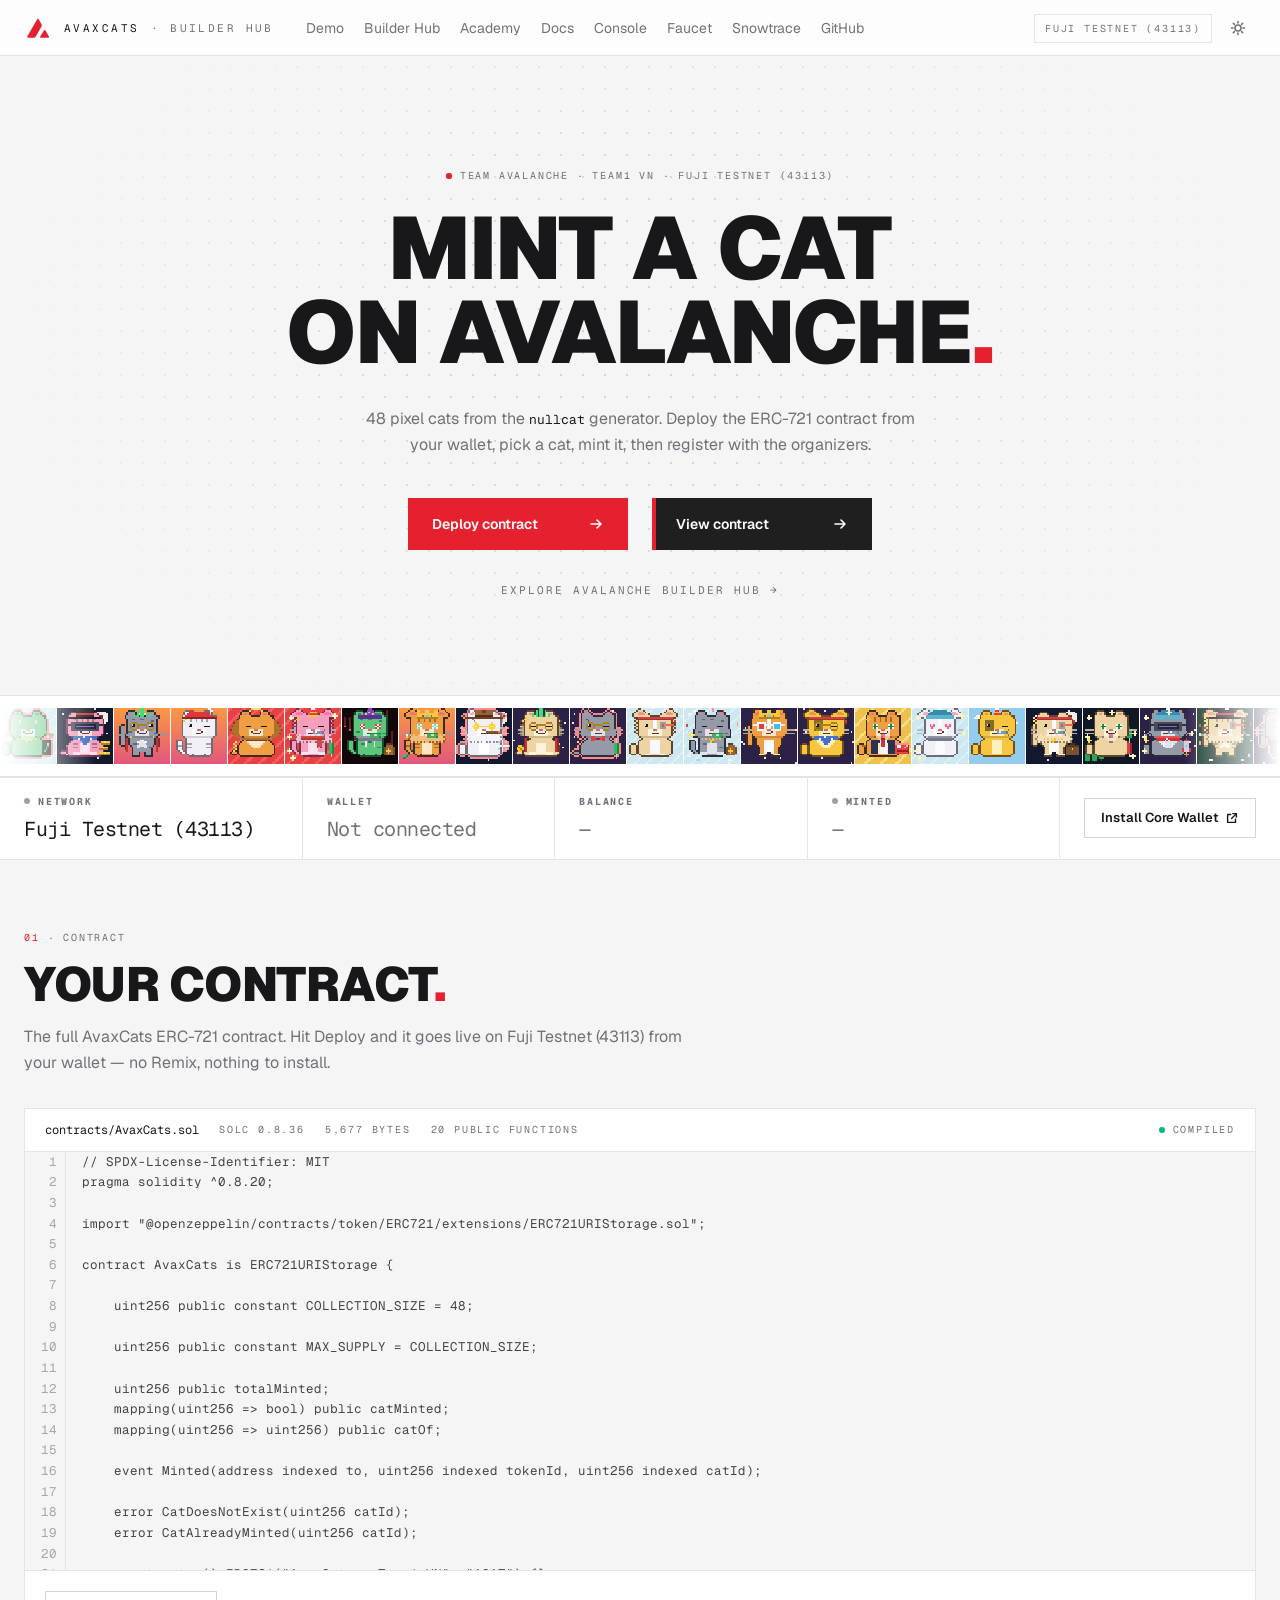
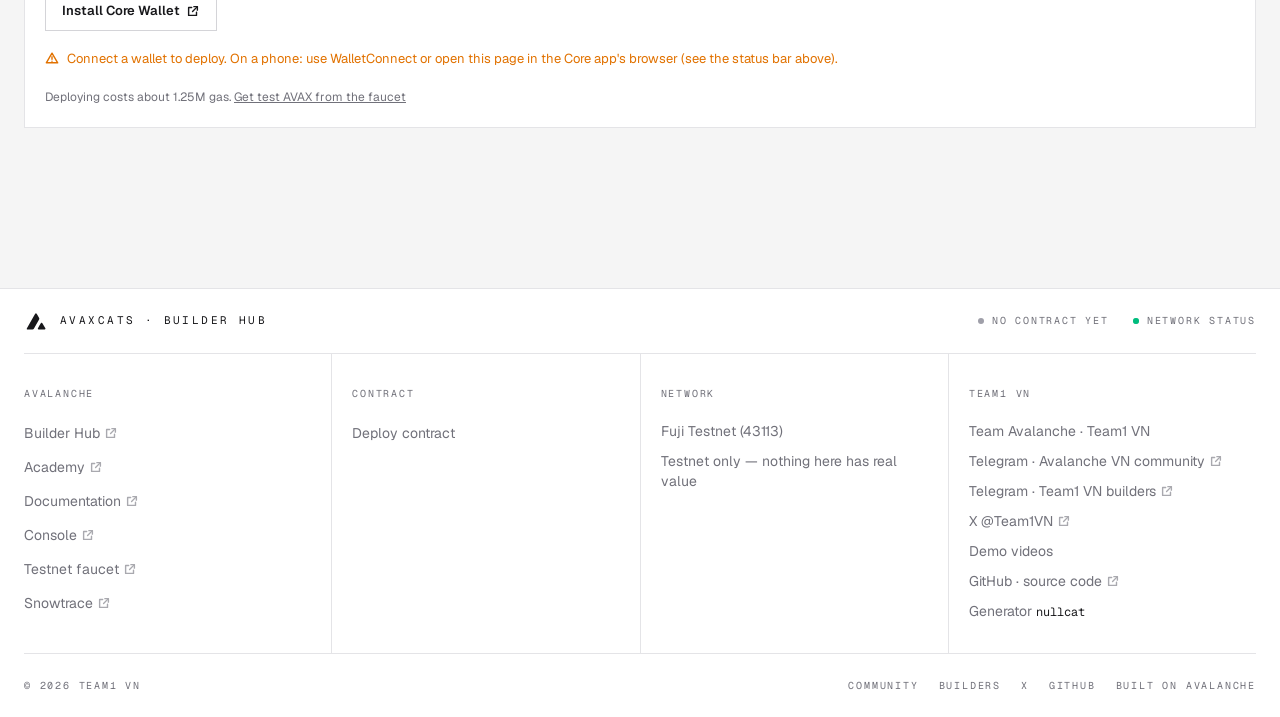
==== index.html @ 7353d067 "Demo: add faucet clip (get test AVAX) as step 02 Co-Authored-By: Claude Fable 5.1 <noreply@anthropic" ====
<!DOCTYPE html><html lang="en" class="geistsans_d5a4f12f-module__Ur3q_a__variable geistmono_157ca88a-module__iaM1Ya__variable"><head><meta charSet="utf-8"/><meta name="viewport" content="width=device-width, initial-scale=1, viewport-fit=cover"/><link rel="preload" href="/_next/static/media/GeistMono_Variable.p.3ms9vq719j3f8.woff2" as="font" crossorigin="" type="font/woff2"/><link rel="preload" href="/_next/static/media/Geist_Variable-s.p.0mrjj4bg00-he.woff2" as="font" crossorigin="" type="font/woff2"/><link rel="stylesheet" href="/_next/static/chunks/1fw-ibxd1mi61.css" data-precedence="next"/><link rel="preload" as="script" fetchPriority="low" href="/_next/static/chunks/3l04zcqx63h3y.js"/><script src="/_next/static/chunks/3mywbyhmy2ix_.js" async=""></script><script src="/_next/static/chunks/3byuobrkyz9bj.js" async=""></script><script src="/_next/static/chunks/turbopack-395-l8aopjnjp.js" async=""></script><script src="/_next/static/chunks/20z_ncp7xqckz.js" async="" crossorigin=""></script><script src="/_next/static/chunks/2kvsgw45kxw6v.js" async="" crossorigin=""></script><script src="/_next/static/chunks/0-498ehxkzhji.js" async="" crossorigin=""></script><script src="/_next/static/chunks/33pjh43_1ptwy.js" async="" crossorigin=""></script><script src="/_next/static/chunks/0ls_r1zllkj-d.js" async="" crossorigin=""></script><script src="/_next/static/chunks/1slukmlrmok2t.js" async="" crossorigin=""></script><script src="/_next/static/chunks/2nyk390_crbh3.js" async="" crossorigin=""></script><script src="/_next/static/chunks/07l9lquu3mp4e.js" async="" crossorigin=""></script><meta name="next-size-adjust" content=""/><meta name="theme-color" content="#f5f5f5" media="(prefers-color-scheme: light)"/><meta name="theme-color" content="#0a0a0a" media="(prefers-color-scheme: dark)"/><title>AvaxCats Mint — Team1 VN · Fuji Testnet (43113)</title><meta name="description" content="NFT mint demo on Fuji Testnet (43113) — Team Avalanche (Team1 VN) academy."/><link rel="icon" href="/favicon.ico?favicon.2vob68tjqpejf.ico" sizes="256x256" type="image/x-icon"/><script>(function(){try{var t=localStorage.getItem("theme");var d=t?t==="dark":matchMedia("(prefers-color-scheme: dark)").matches;if(d)document.documentElement.classList.add("dark")}catch(e){}})()</script><script src="/_next/static/chunks/0cz1d0mv5g_q7.js" noModule=""></script></head><body class="flex min-h-screen flex-col font-sans antialiased"><div hidden=""><!--$--><!--/$--></div><header class="sticky top-0 z-40 h-14 border-b border-line bg-surface backdrop-blur-sm"><div class="mx-auto flex h-14 w-full max-w-7xl items-center gap-2 px-5 md:px-6"><a href="#" class="flex items-center gap-3 pr-4"><svg viewBox="0 0 220 190" class="size-7 text-avax" fill="currentColor" aria-hidden="true"><path d="M109.139252,23.041748 C111.741776,24.518684 114.786873,25.521351 116.039948,27.602837 C123.769547,40.442513 131.114777,53.514198 138.545532,66.532860 C141.523560,71.750351 141.392197,76.930382 138.378067,82.178566 C122.784348,109.330147 107.212326,136.494400 91.727638,163.708237 C88.432472,169.499405 83.770172,172.296158 77.077980,172.237946 C62.580860,172.111847 48.081749,172.237732 33.583733,172.183975 C25.895014,172.155457 23.042721,167.395203 26.880989,160.673264 C49.344860,121.332367 71.899803,82.043488 94.420807,42.735210 C97.235901,37.821735 99.810646,32.750118 102.939713,28.046438 C104.299789,26.001934 106.781303,24.703455 109.139252,23.041748 z"></path><path d="M190.145935,151.838699 C192.156281,155.320618 194.133530,158.409164 195.809311,161.653442 C198.644424,167.142075 196.006195,172.076218 189.921402,172.129471 C171.131317,172.293900 152.337845,172.294647 133.547867,172.121841 C127.530586,172.066513 124.725456,166.870987 127.775551,161.592056 C136.920776,145.764069 146.170135,129.994598 155.552734,114.306282 C159.019684,108.509308 164.857819,108.843597 168.514145,114.968781 C175.755188,127.099236 182.832336,139.327515 190.145935,151.838699 z"></path></svg><span class="font-mono text-[11px] tracking-[0.22em] text-fg">AVAXCATS</span><span class="hidden font-mono text-[11px] tracking-[0.22em] text-muted lg:inline">· BUILDER HUB</span></a><ul class="flex items-center gap-1 max-sm:hidden"><li class="list-none"><a class="inline-flex items-center rounded-md p-2 text-sm text-muted transition-colors hover:text-fg" href="/demo.html">Demo</a></li><li class="list-none"><a class="inline-flex items-center rounded-md p-2 text-sm text-muted transition-colors hover:text-fg" href="https://build.avax.network/?ref=HVHXK&amp;utm_source=team1" target="_blank" rel="noreferrer">Builder Hub</a></li><li class="list-none"><a class="inline-flex items-center rounded-md p-2 text-sm text-muted transition-colors hover:text-fg" href="https://build.avax.network/academy?ref=HVHXK&amp;utm_source=team1" target="_blank" rel="noreferrer">Academy</a></li><li class="list-none"><a class="inline-flex items-center rounded-md p-2 text-sm text-muted transition-colors hover:text-fg" href="https://build.avax.network/docs" target="_blank" rel="noreferrer">Docs</a></li><li class="list-none"><a class="inline-flex items-center rounded-md p-2 text-sm text-muted transition-colors hover:text-fg" href="https://build.avax.network/console" target="_blank" rel="noreferrer">Console</a></li><li class="list-none"><a class="inline-flex items-center rounded-md p-2 text-sm text-muted transition-colors hover:text-fg" href="https://build.avax.network/console/primary-network/faucet" target="_blank" rel="noreferrer">Faucet</a></li><li class="list-none"><a class="inline-flex items-center rounded-md p-2 text-sm text-muted transition-colors hover:text-fg" href="https://testnet.snowtrace.io" target="_blank" rel="noreferrer">Snowtrace</a></li><li class="list-none"><a class="inline-flex items-center rounded-md p-2 text-sm text-muted transition-colors hover:text-fg" href="https://github.com/tuantqse90/avaxcats" target="_blank" rel="noreferrer">GitHub</a></li></ul><div class="grow"></div><span class="eyebrow hidden border border-line px-2.5 py-1.5 text-muted sm:inline-block">Fuji Testnet (43113)</span><button type="button" aria-label="Toggle light / dark theme" class="grid size-9 cursor-pointer place-items-center rounded-md text-muted transition-colors hover:bg-hover hover:text-fg"><svg class="size-3.5 shrink-0 size-4 dark:hidden" viewBox="0 0 16 16" fill="none" stroke="currentColor" stroke-width="1.6" stroke-linecap="round" stroke-linejoin="round" aria-hidden="true"><circle cx="8" cy="8" r="3"></circle><path d="M8 1.5v1.5M8 13v1.5M1.5 8H3M13 8h1.5M3.4 3.4l1 1M11.6 11.6l1 1M3.4 12.6l1-1M11.6 4.4l1-1"></path></svg><svg class="size-3.5 shrink-0 hidden size-4 dark:block" viewBox="0 0 16 16" fill="none" stroke="currentColor" stroke-width="1.6" stroke-linecap="round" stroke-linejoin="round" aria-hidden="true"><path d="M13.5 9.5A6 6 0 0 1 6.5 2.5a6 6 0 1 0 7 7z"></path></svg></button><details class="group sm:hidden"><summary class="grid size-9 cursor-pointer list-none place-items-center rounded-md text-muted transition-colors hover:bg-hover hover:text-fg" aria-label="Open menu"><svg class="size-3.5 shrink-0 size-4 group-open:hidden" viewBox="0 0 16 16" fill="none" stroke="currentColor" stroke-width="1.6" stroke-linecap="round" stroke-linejoin="round" aria-hidden="true"><path d="M2.5 4.5h11M2.5 8h11M2.5 11.5h11"></path></svg><svg class="size-3.5 shrink-0 hidden size-4 group-open:block" viewBox="0 0 16 16" fill="none" stroke="currentColor" stroke-width="1.6" stroke-linecap="round" stroke-linejoin="round" aria-hidden="true"><path d="M4 4l8 8M12 4l-8 8"></path></svg></summary><div class="absolute inset-x-0 top-14 border-b border-line bg-surface-solid px-5 py-3 shadow-lg"><span class="eyebrow mb-1 flex items-center gap-2 px-2 py-2 text-muted"><span class="size-1.5 rounded-full bg-avax"></span>Fuji Testnet (43113)</span><a class="flex items-center justify-between px-2 py-3 text-[15px] text-fg transition-colors hover:bg-hover" href="/demo.html">Demo</a><a class="flex items-center justify-between px-2 py-3 text-[15px] text-fg transition-colors hover:bg-hover" href="https://build.avax.network/?ref=HVHXK&amp;utm_source=team1" target="_blank" rel="noreferrer">Builder Hub<svg class="size-3.5 shrink-0 size-3.5 text-muted" viewBox="0 0 16 16" fill="none" stroke="currentColor" stroke-width="1.6" stroke-linecap="round" stroke-linejoin="round" aria-hidden="true"><path d="M9 3h4v4"></path><path d="M13 3 7.5 8.5"></path><path d="M12 9.5V13H3V4h3.5"></path></svg></a><a class="flex items-center justify-between px-2 py-3 text-[15px] text-fg transition-colors hover:bg-hover" href="https://build.avax.network/academy?ref=HVHXK&amp;utm_source=team1" target="_blank" rel="noreferrer">Academy<svg class="size-3.5 shrink-0 size-3.5 text-muted" viewBox="0 0 16 16" fill="none" stroke="currentColor" stroke-width="1.6" stroke-linecap="round" stroke-linejoin="round" aria-hidden="true"><path d="M9 3h4v4"></path><path d="M13 3 7.5 8.5"></path><path d="M12 9.5V13H3V4h3.5"></path></svg></a><a class="flex items-center justify-between px-2 py-3 text-[15px] text-fg transition-colors hover:bg-hover" href="https://build.avax.network/docs" target="_blank" rel="noreferrer">Docs<svg class="size-3.5 shrink-0 size-3.5 text-muted" viewBox="0 0 16 16" fill="none" stroke="currentColor" stroke-width="1.6" stroke-linecap="round" stroke-linejoin="round" aria-hidden="true"><path d="M9 3h4v4"></path><path d="M13 3 7.5 8.5"></path><path d="M12 9.5V13H3V4h3.5"></path></svg></a><a class="flex items-center justify-between px-2 py-3 text-[15px] text-fg transition-colors hover:bg-hover" href="https://build.avax.network/console" target="_blank" rel="noreferrer">Console<svg class="size-3.5 shrink-0 size-3.5 text-muted" viewBox="0 0 16 16" fill="none" stroke="currentColor" stroke-width="1.6" stroke-linecap="round" stroke-linejoin="round" aria-hidden="true"><path d="M9 3h4v4"></path><path d="M13 3 7.5 8.5"></path><path d="M12 9.5V13H3V4h3.5"></path></svg></a><a class="flex items-center justify-between px-2 py-3 text-[15px] text-fg transition-colors hover:bg-hover" href="https://build.avax.network/console/primary-network/faucet" target="_blank" rel="noreferrer">Faucet<svg class="size-3.5 shrink-0 size-3.5 text-muted" viewBox="0 0 16 16" fill="none" stroke="currentColor" stroke-width="1.6" stroke-linecap="round" stroke-linejoin="round" aria-hidden="true"><path d="M9 3h4v4"></path><path d="M13 3 7.5 8.5"></path><path d="M12 9.5V13H3V4h3.5"></path></svg></a><a class="flex items-center justify-between px-2 py-3 text-[15px] text-fg transition-colors hover:bg-hover" href="https://testnet.snowtrace.io" target="_blank" rel="noreferrer">Snowtrace<svg class="size-3.5 shrink-0 size-3.5 text-muted" viewBox="0 0 16 16" fill="none" stroke="currentColor" stroke-width="1.6" stroke-linecap="round" stroke-linejoin="round" aria-hidden="true"><path d="M9 3h4v4"></path><path d="M13 3 7.5 8.5"></path><path d="M12 9.5V13H3V4h3.5"></path></svg></a><a class="flex items-center justify-between px-2 py-3 text-[15px] text-fg transition-colors hover:bg-hover" href="https://github.com/tuantqse90/avaxcats" target="_blank" rel="noreferrer">GitHub<svg class="size-3.5 shrink-0 size-3.5 text-muted" viewBox="0 0 16 16" fill="none" stroke="currentColor" stroke-width="1.6" stroke-linecap="round" stroke-linejoin="round" aria-hidden="true"><path d="M9 3h4v4"></path><path d="M13 3 7.5 8.5"></path><path d="M12 9.5V13H3V4h3.5"></path></svg></a></div></details></div></header><main class="min-w-0 flex-1 overflow-x-clip"><section class="relative overflow-hidden"><div class="hero-dots pointer-events-none absolute inset-0" aria-hidden="true"></div><div class="relative mx-auto flex w-full max-w-7xl flex-col items-center px-5 pt-20 pb-16 text-center md:px-6 md:pt-28 md:pb-24"><span class="eyebrow inline-flex items-center gap-2 text-muted anim-rise max-w-full flex-wrap justify-center text-center"><span class="relative flex size-1.5 shrink-0"><span class="absolute inline-flex size-full animate-ping rounded-full opacity-60 bg-avax"></span><span class="relative inline-flex size-1.5 rounded-full bg-avax"></span></span>Team Avalanche · Team1 VN · <!-- -->Fuji Testnet (43113)</span><h1 class="display anim-rise-2 mt-6 text-[2.25rem] text-fg sm:text-[3.25rem] md:text-[4.5rem] xl:text-[5.5rem]">Mint a cat<br/>on Avalanche<span class="text-avax motion-safe:animate-[pulse_3s_ease-in-out_infinite]">.</span></h1><p class="anim-rise-3 mt-8 max-w-xl text-sm leading-relaxed text-muted md:text-base">48 pixel cats from the<!-- --> <code class="font-mono text-[13px] text-fg">nullcat</code> generator. Deploy the ERC-721 contract from your wallet, pick a cat, mint it, then register with the organizers.</p><div class="anim-rise-3 mt-10 flex w-full flex-col items-center gap-4 sm:w-auto sm:flex-row sm:gap-6"><button class="group relative inline-flex cursor-pointer items-center overflow-hidden font-semibold whitespace-nowrap transition-colors duration-300 disabled:pointer-events-none disabled:opacity-40 min-h-[52px] w-full justify-between gap-8 px-6 py-4 text-sm sm:w-auto sm:min-w-[220px] bg-avax text-white hover:text-ink "><span aria-hidden="true" class="absolute inset-0 origin-left scale-x-0 transition-transform duration-300 ease-out group-hover:scale-x-100 bg-frost"></span><span class="relative z-10 inline-flex items-center gap-2">Deploy contract</span><svg class="size-3.5 shrink-0 relative z-10 size-4" viewBox="0 0 16 16" fill="none" stroke="currentColor" stroke-width="1.6" stroke-linecap="round" stroke-linejoin="round" aria-hidden="true"><path d="M3 8h10M9 4l4 4-4 4"></path></svg></button><button class="group relative inline-flex cursor-pointer items-center overflow-hidden font-semibold whitespace-nowrap transition-colors duration-300 disabled:pointer-events-none disabled:opacity-40 min-h-[52px] w-full justify-between gap-8 px-6 py-4 text-sm sm:w-auto sm:min-w-[220px] bg-ink text-white before:absolute before:inset-y-0 before:left-0 before:z-20 before:w-1 before:bg-avax hover:text-ink "><span aria-hidden="true" class="absolute inset-0 origin-left scale-x-0 transition-transform duration-300 ease-out group-hover:scale-x-100 bg-frost"></span><span class="relative z-10 inline-flex items-center gap-2">View contract</span><svg class="size-3.5 shrink-0 relative z-10 size-4" viewBox="0 0 16 16" fill="none" stroke="currentColor" stroke-width="1.6" stroke-linecap="round" stroke-linejoin="round" aria-hidden="true"><path d="M3 8h10M9 4l4 4-4 4"></path></svg></button></div><a class="anim-rise-3 mt-8 font-mono text-[11px] tracking-[0.18em] text-muted transition-colors hover:text-fg" href="https://build.avax.network/?ref=HVHXK&amp;utm_source=team1" target="_blank" rel="noreferrer">EXPLORE AVALANCHE BUILDER HUB →</a></div><div class="relative overflow-hidden border-y border-line bg-surface-solid"><div class="pointer-events-none absolute inset-y-0 left-0 z-10 w-24 bg-gradient-to-r from-surface-solid to-transparent"></div><div class="pointer-events-none absolute inset-y-0 right-0 z-10 w-24 bg-gradient-to-l from-surface-solid to-transparent"></div><div class="anim-marquee flex w-max gap-px py-3"><img class="px size-12 shrink-0 md:size-14" src="[data-uri]" alt="" aria-hidden="true"/><img class="px size-12 shrink-0 md:size-14" src="[data-uri]" alt="" aria-hidden="true"/><img class="px size-12 shrink-0 md:size-14" src="[data-uri]" alt="" aria-hidden="true"/><img class="px size-12 shrink-0 md:size-14" src="[data-uri]" alt="" aria-hidden="true"/><img class="px size-12 shrink-0 md:size-14" src="[data-uri]" alt="" aria-hidden="true"/><img class="px size-12 shrink-0 md:size-14" src="[data-uri]" alt="" aria-hidden="true"/><img class="px size-12 shrink-0 md:size-14" src="[data-uri]" alt="" aria-hidden="true"/><img class="px size-12 shrink-0 md:size-14" src="[data-uri]" alt="" aria-hidden="true"/><img class="px size-12 shrink-0 md:size-14" src="[data-uri]" alt="" aria-hidden="true"/><img class="px size-12 shrink-0 md:size-14" src="[data-uri]" alt="" aria-hidden="true"/><img class="px size-12 shrink-0 md:size-14" src="[data-uri]" alt="" aria-hidden="true"/><img class="px size-12 shrink-0 md:size-14" src="[data-uri]" alt="" aria-hidden="true"/><img class="px size-12 shrink-0 md:size-14" src="[data-uri]" alt="" aria-hidden="true"/><img class="px size-12 shrink-0 md:size-14" src="[data-uri]" alt="" aria-hidden="true"/><img class="px size-12 shrink-0 md:size-14" src="[data-uri]" alt="" aria-hidden="true"/><img class="px size-12 shrink-0 md:size-14" src="[data-uri]" alt="" aria-hidden="true"/><img class="px size-12 shrink-0 md:size-14" src="[data-uri]" alt="" aria-hidden="true"/><img class="px size-12 shrink-0 md:size-14" src="[data-uri]" alt="" aria-hidden="true"/><img class="px size-12 shrink-0 md:size-14" src="[data-uri]" alt="" aria-hidden="true"/><img class="px size-12 shrink-0 md:size-14" src="[data-uri]" alt="" aria-hidden="true"/><img class="px size-12 shrink-0 md:size-14" src="[data-uri]" alt="" aria-hidden="true"/><img class="px size-12 shrink-0 md:size-14" src="[data-uri]" alt="" aria-hidden="true"/><img class="px size-12 shrink-0 md:size-14" src="[data-uri]" alt="" aria-hidden="true"/><img class="px size-12 shrink-0 md:size-14" src="[data-uri]" alt="" aria-hidden="true"/><img class="px size-12 shrink-0 md:size-14" src="[data-uri]" alt="" aria-hidden="true"/><img class="px size-12 shrink-0 md:size-14" src="[data-uri]" alt="" aria-hidden="true"/><img class="px size-12 shrink-0 md:size-14" src="[data-uri]" alt="" aria-hidden="true"/><img class="px size-12 shrink-0 md:size-14" src="[data-uri]" alt="" aria-hidden="true"/><img class="px size-12 shrink-0 md:size-14" src="[data-uri]" alt="" aria-hidden="true"/><img class="px size-12 shrink-0 md:size-14" src="[data-uri]" alt="" aria-hidden="true"/><img class="px size-12 shrink-0 md:size-14" src="[data-uri]" alt="" aria-hidden="true"/><img class="px size-12 shrink-0 md:size-14" src="[data-uri]" alt="" aria-hidden="true"/><img class="px size-12 shrink-0 md:size-14" src="[data-uri]" alt="" aria-hidden="true"/><img class="px size-12 shrink-0 md:size-14" src="[data-uri]" alt="" aria-hidden="true"/><img class="px size-12 shrink-0 md:size-14" src="[data-uri]" alt="" aria-hidden="true"/><img class="px size-12 shrink-0 md:size-14" src="[data-uri]" alt="" aria-hidden="true"/><img class="px size-12 shrink-0 md:size-14" src="[data-uri]" alt="" aria-hidden="true"/><img class="px size-12 shrink-0 md:size-14" src="[data-uri]" alt="" aria-hidden="true"/><img class="px size-12 shrink-0 md:size-14" src="[data-uri]" alt="" aria-hidden="true"/><img class="px size-12 shrink-0 md:size-14" src="[data-uri]" alt="" aria-hidden="true"/><img class="px size-12 shrink-0 md:size-14" src="[data-uri]" alt="" aria-hidden="true"/><img class="px size-12 shrink-0 md:size-14" src="[data-uri]" alt="" aria-hidden="true"/><img class="px size-12 shrink-0 md:size-14" src="[data-uri]" alt="" aria-hidden="true"/><img class="px size-12 shrink-0 md:size-14" src="[data-uri]" alt="" aria-hidden="true"/><img class="px size-12 shrink-0 md:size-14" src="[data-uri]" alt="" aria-hidden="true"/><img class="px size-12 shrink-0 md:size-14" src="[data-uri]" alt="" aria-hidden="true"/><img class="px size-12 shrink-0 md:size-14" src="[data-uri]" alt="" aria-hidden="true"/><img class="px size-12 shrink-0 md:size-14" src="[data-uri]" alt="" aria-hidden="true"/><img class="px size-12 shrink-0 md:size-14" src="[data-uri]" alt="" aria-hidden="true"/><img class="px size-12 shrink-0 md:size-14" src="[data-uri]" alt="" aria-hidden="true"/><img class="px size-12 shrink-0 md:size-14" src="[data-uri]" alt="" aria-hidden="true"/><img class="px size-12 shrink-0 md:size-14" src="[data-uri]" alt="" aria-hidden="true"/><img class="px size-12 shrink-0 md:size-14" src="[data-uri]" alt="" aria-hidden="true"/><img class="px size-12 shrink-0 md:size-14" src="[data-uri]" alt="" aria-hidden="true"/><img class="px size-12 shrink-0 md:size-14" src="[data-uri]" alt="" aria-hidden="true"/><img class="px size-12 shrink-0 md:size-14" src="[data-uri]" alt="" aria-hidden="true"/><img class="px size-12 shrink-0 md:size-14" src="[data-uri]" alt="" aria-hidden="true"/><img class="px size-12 shrink-0 md:size-14" src="[data-uri]" alt="" aria-hidden="true"/><img class="px size-12 shrink-0 md:size-14" src="[data-uri]" alt="" aria-hidden="true"/><img class="px size-12 shrink-0 md:size-14" src="[data-uri]" alt="" aria-hidden="true"/><img class="px size-12 shrink-0 md:size-14" src="[data-uri]" alt="" aria-hidden="true"/><img class="px size-12 shrink-0 md:size-14" src="[data-uri]" alt="" aria-hidden="true"/><img class="px size-12 shrink-0 md:size-14" src="[data-uri]" alt="" aria-hidden="true"/><img class="px size-12 shrink-0 md:size-14" src="[data-uri]" alt="" aria-hidden="true"/><img class="px size-12 shrink-0 md:size-14" src="[data-uri]" alt="" aria-hidden="true"/><img class="px size-12 shrink-0 md:size-14" src="[data-uri]" alt="" aria-hidden="true"/><img class="px size-12 shrink-0 md:size-14" src="[data-uri]" alt="" aria-hidden="true"/><img class="px size-12 shrink-0 md:size-14" src="[data-uri]" alt="" aria-hidden="true"/><img class="px size-12 shrink-0 md:size-14" src="[data-uri]" alt="" aria-hidden="true"/><img class="px size-12 shrink-0 md:size-14" src="[data-uri]" alt="" aria-hidden="true"/><img class="px size-12 shrink-0 md:size-14" src="[data-uri]" alt="" aria-hidden="true"/><img class="px size-12 shrink-0 md:size-14" src="[data-uri]" alt="" aria-hidden="true"/><img class="px size-12 shrink-0 md:size-14" src="[data-uri]" alt="" aria-hidden="true"/><img class="px size-12 shrink-0 md:size-14" src="[data-uri]" alt="" aria-hidden="true"/><img class="px size-12 shrink-0 md:size-14" src="[data-uri]" alt="" aria-hidden="true"/><img class="px size-12 shrink-0 md:size-14" src="[data-uri]" alt="" aria-hidden="true"/><img class="px size-12 shrink-0 md:size-14" src="[data-uri]" alt="" aria-hidden="true"/><img class="px size-12 shrink-0 md:size-14" src="[data-uri]" alt="" aria-hidden="true"/><img class="px size-12 shrink-0 md:size-14" src="[data-uri]" alt="" aria-hidden="true"/><img class="px size-12 shrink-0 md:size-14" src="[data-uri]" alt="" aria-hidden="true"/><img class="px size-12 shrink-0 md:size-14" src="[data-uri]" alt="" aria-hidden="true"/><img class="px size-12 shrink-0 md:size-14" src="[data-uri]" alt="" aria-hidden="true"/><img class="px size-12 shrink-0 md:size-14" src="[data-uri]" alt="" aria-hidden="true"/><img class="px size-12 shrink-0 md:size-14" src="[data-uri]" alt="" aria-hidden="true"/><img class="px size-12 shrink-0 md:size-14" src="[data-uri]" alt="" aria-hidden="true"/><img class="px size-12 shrink-0 md:size-14" src="[data-uri]" alt="" aria-hidden="true"/><img class="px size-12 shrink-0 md:size-14" src="[data-uri]" alt="" aria-hidden="true"/><img class="px size-12 shrink-0 md:size-14" src="[data-uri]" alt="" aria-hidden="true"/><img class="px size-12 shrink-0 md:size-14" src="[data-uri]" alt="" aria-hidden="true"/><img class="px size-12 shrink-0 md:size-14" src="[data-uri]" alt="" aria-hidden="true"/><img class="px size-12 shrink-0 md:size-14" src="[data-uri]" alt="" aria-hidden="true"/><img class="px size-12 shrink-0 md:size-14" src="[data-uri]" alt="" aria-hidden="true"/><img class="px size-12 shrink-0 md:size-14" src="[data-uri]" alt="" aria-hidden="true"/><img class="px size-12 shrink-0 md:size-14" src="[data-uri]" alt="" aria-hidden="true"/><img class="px size-12 shrink-0 md:size-14" src="[data-uri]" alt="" aria-hidden="true"/><img class="px size-12 shrink-0 md:size-14" src="[data-uri]" alt="" aria-hidden="true"/></div></div></section><section class="border-y border-line" aria-label="Wallet status"><div class="mx-auto grid w-full max-w-7xl grid-cols-2 gap-px bg-line lg:grid-cols-[1.2fr_1fr_1fr_1fr_auto]"><div class="flex min-w-0 flex-col gap-1.5 bg-surface-solid px-5 py-4 md:px-6 "><span class="eyebrow flex items-center gap-2 font-bold text-muted"><span class="relative flex size-1.5 shrink-0"><span class="relative inline-flex size-1.5 rounded-full bg-zinc-400"></span></span>Network</span><span class="font-mono text-lg tabular-nums tracking-tight text-fg md:text-xl break-words text-[13px] md:text-base">…</span></div><div class="flex min-w-0 flex-col gap-1.5 bg-surface-solid px-5 py-4 md:px-6 "><span class="eyebrow flex items-center gap-2 font-bold text-muted">Wallet</span><span class="font-mono text-lg tabular-nums tracking-tight text-fg md:text-xl truncate "><span class="text-muted">Not connected</span></span></div><div class="flex min-w-0 flex-col gap-1.5 bg-surface-solid px-5 py-4 md:px-6 "><span class="eyebrow flex items-center gap-2 font-bold text-muted">Balance</span><span class="font-mono text-lg tabular-nums tracking-tight text-fg md:text-xl truncate "><span class="text-muted">—</span></span></div><div class="flex min-w-0 flex-col gap-1.5 bg-surface-solid px-5 py-4 md:px-6 "><span class="eyebrow flex items-center gap-2 font-bold text-muted"><span class="relative flex size-1.5 shrink-0"><span class="relative inline-flex size-1.5 rounded-full bg-zinc-400"></span></span>Minted</span><span class="font-mono text-lg tabular-nums tracking-tight text-fg md:text-xl truncate "><span class="text-muted">—</span></span></div><div class="col-span-2 flex flex-wrap items-center gap-2 bg-surface-solid px-5 py-4 md:px-6 lg:col-span-1 lg:justify-end"></div></div></section><section id="content" class="mx-auto w-full max-w-7xl scroll-mt-14 px-5 py-12 md:px-6 md:py-16"><section class="anim-rise"><div class="mb-8 flex flex-wrap items-end justify-between gap-x-8 gap-y-4"><div class="min-w-0"><span class="eyebrow inline-flex items-center gap-2 text-muted "><span class="text-avax">01</span> · <!-- -->Contract</span><h2 class="display mt-3 text-[1.75rem] text-fg sm:text-3xl md:text-5xl">Your contract<span class="text-avax">.</span></h2><p class="mt-4 max-w-2xl text-sm leading-relaxed text-muted md:text-base">The full AvaxCats ERC-721 contract. Hit Deploy and it goes live on Fuji Testnet (43113) from your wallet — no Remix, nothing to install.</p></div></div><div class="border border-line bg-surface-solid "><div class="flex flex-wrap items-center gap-x-5 gap-y-2 px-5 py-3"><span class="font-mono text-[12px] text-fg">contracts/AvaxCats.sol</span><span class="eyebrow inline-flex items-center gap-2 text-muted ">solc <!-- -->0.8.36</span><span class="eyebrow inline-flex items-center gap-2 text-muted ">5,677<!-- --> bytes</span><span class="eyebrow inline-flex items-center gap-2 text-muted ">20<!-- --> public functions</span><div class="grow"></div><span class="eyebrow inline-flex items-center gap-2 text-muted text-emerald-600 dark:text-emerald-400"><span class="relative flex size-1.5 shrink-0"><span class="relative inline-flex size-1.5 rounded-full bg-emerald-500"></span></span>Compiled</span></div><div class="max-h-[420px] overflow-auto border-y border-line bg-bg"><table class="w-full border-collapse font-mono text-[12.5px] leading-[1.65]"><tbody><tr class="hover:bg-hover"><td class="w-10 border-r border-line px-2 text-right align-top text-muted/60 select-none">1</td><td class="px-4 whitespace-pre text-fg/80">// SPDX-License-Identifier: MIT</td></tr><tr class="hover:bg-hover"><td class="w-10 border-r border-line px-2 text-right align-top text-muted/60 select-none">2</td><td class="px-4 whitespace-pre text-fg/80">pragma solidity ^0.8.20;</td></tr><tr class="hover:bg-hover"><td class="w-10 border-r border-line px-2 text-right align-top text-muted/60 select-none">3</td><td class="px-4 whitespace-pre text-fg/80"> </td></tr><tr class="hover:bg-hover"><td class="w-10 border-r border-line px-2 text-right align-top text-muted/60 select-none">4</td><td class="px-4 whitespace-pre text-fg/80">import &quot;@openzeppelin/contracts/token/ERC721/extensions/ERC721URIStorage.sol&quot;;</td></tr><tr class="hover:bg-hover"><td class="w-10 border-r border-line px-2 text-right align-top text-muted/60 select-none">5</td><td class="px-4 whitespace-pre text-fg/80"> </td></tr><tr class="hover:bg-hover"><td class="w-10 border-r border-line px-2 text-right align-top text-muted/60 select-none">6</td><td class="px-4 whitespace-pre text-fg/80">contract AvaxCats is ERC721URIStorage {</td></tr><tr class="hover:bg-hover"><td class="w-10 border-r border-line px-2 text-right align-top text-muted/60 select-none">7</td><td class="px-4 whitespace-pre text-fg/80"> </td></tr><tr class="hover:bg-hover"><td class="w-10 border-r border-line px-2 text-right align-top text-muted/60 select-none">8</td><td class="px-4 whitespace-pre text-fg/80">    uint256 public constant COLLECTION_SIZE = 48;</td></tr><tr class="hover:bg-hover"><td class="w-10 border-r border-line px-2 text-right align-top text-muted/60 select-none">9</td><td class="px-4 whitespace-pre text-fg/80"> </td></tr><tr class="hover:bg-hover"><td class="w-10 border-r border-line px-2 text-right align-top text-muted/60 select-none">10</td><td class="px-4 whitespace-pre text-fg/80">    uint256 public constant MAX_SUPPLY = COLLECTION_SIZE;</td></tr><tr class="hover:bg-hover"><td class="w-10 border-r border-line px-2 text-right align-top text-muted/60 select-none">11</td><td class="px-4 whitespace-pre text-fg/80"> </td></tr><tr class="hover:bg-hover"><td class="w-10 border-r border-line px-2 text-right align-top text-muted/60 select-none">12</td><td class="px-4 whitespace-pre text-fg/80">    uint256 public totalMinted;</td></tr><tr class="hover:bg-hover"><td class="w-10 border-r border-line px-2 text-right align-top text-muted/60 select-none">13</td><td class="px-4 whitespace-pre text-fg/80">    mapping(uint256 =&gt; bool) public catMinted;</td></tr><tr class="hover:bg-hover"><td class="w-10 border-r border-line px-2 text-right align-top text-muted/60 select-none">14</td><td class="px-4 whitespace-pre text-fg/80">    mapping(uint256 =&gt; uint256) public catOf;</td></tr><tr class="hover:bg-hover"><td class="w-10 border-r border-line px-2 text-right align-top text-muted/60 select-none">15</td><td class="px-4 whitespace-pre text-fg/80"> </td></tr><tr class="hover:bg-hover"><td class="w-10 border-r border-line px-2 text-right align-top text-muted/60 select-none">16</td><td class="px-4 whitespace-pre text-fg/80">    event Minted(address indexed to, uint256 indexed tokenId, uint256 indexed catId);</td></tr><tr class="hover:bg-hover"><td class="w-10 border-r border-line px-2 text-right align-top text-muted/60 select-none">17</td><td class="px-4 whitespace-pre text-fg/80"> </td></tr><tr class="hover:bg-hover"><td class="w-10 border-r border-line px-2 text-right align-top text-muted/60 select-none">18</td><td class="px-4 whitespace-pre text-fg/80">    error CatDoesNotExist(uint256 catId);</td></tr><tr class="hover:bg-hover"><td class="w-10 border-r border-line px-2 text-right align-top text-muted/60 select-none">19</td><td class="px-4 whitespace-pre text-fg/80">    error CatAlreadyMinted(uint256 catId);</td></tr><tr class="hover:bg-hover"><td class="w-10 border-r border-line px-2 text-right align-top text-muted/60 select-none">20</td><td class="px-4 whitespace-pre text-fg/80"> </td></tr><tr class="hover:bg-hover"><td class="w-10 border-r border-line px-2 text-right align-top text-muted/60 select-none">21</td><td class="px-4 whitespace-pre text-fg/80">    constructor() ERC721(&quot;AvaxCats - Team1 VN&quot;, &quot;ACAT&quot;) {}</td></tr><tr class="hover:bg-hover"><td class="w-10 border-r border-line px-2 text-right align-top text-muted/60 select-none">22</td><td class="px-4 whitespace-pre text-fg/80"> </td></tr><tr class="hover:bg-hover"><td class="w-10 border-r border-line px-2 text-right align-top text-muted/60 select-none">23</td><td class="px-4 whitespace-pre text-fg/80">    function mint(uint256 catId, string memory uri) external returns (uint256) {</td></tr><tr class="hover:bg-hover"><td class="w-10 border-r border-line px-2 text-right align-top text-muted/60 select-none">24</td><td class="px-4 whitespace-pre text-fg/80">        if (catId &gt;= COLLECTION_SIZE) revert CatDoesNotExist(catId);</td></tr><tr class="hover:bg-hover"><td class="w-10 border-r border-line px-2 text-right align-top text-muted/60 select-none">25</td><td class="px-4 whitespace-pre text-fg/80">        if (catMinted[catId]) revert CatAlreadyMinted(catId);</td></tr><tr class="hover:bg-hover"><td class="w-10 border-r border-line px-2 text-right align-top text-muted/60 select-none">26</td><td class="px-4 whitespace-pre text-fg/80"> </td></tr><tr class="hover:bg-hover"><td class="w-10 border-r border-line px-2 text-right align-top text-muted/60 select-none">27</td><td class="px-4 whitespace-pre text-fg/80">        catMinted[catId] = true;</td></tr><tr class="hover:bg-hover"><td class="w-10 border-r border-line px-2 text-right align-top text-muted/60 select-none">28</td><td class="px-4 whitespace-pre text-fg/80">        uint256 tokenId = ++totalMinted;</td></tr><tr class="hover:bg-hover"><td class="w-10 border-r border-line px-2 text-right align-top text-muted/60 select-none">29</td><td class="px-4 whitespace-pre text-fg/80">        catOf[tokenId] = catId;</td></tr><tr class="hover:bg-hover"><td class="w-10 border-r border-line px-2 text-right align-top text-muted/60 select-none">30</td><td class="px-4 whitespace-pre text-fg/80"> </td></tr><tr class="hover:bg-hover"><td class="w-10 border-r border-line px-2 text-right align-top text-muted/60 select-none">31</td><td class="px-4 whitespace-pre text-fg/80">        _safeMint(msg.sender, tokenId);</td></tr><tr class="hover:bg-hover"><td class="w-10 border-r border-line px-2 text-right align-top text-muted/60 select-none">32</td><td class="px-4 whitespace-pre text-fg/80">        _setTokenURI(tokenId, uri);</td></tr><tr class="hover:bg-hover"><td class="w-10 border-r border-line px-2 text-right align-top text-muted/60 select-none">33</td><td class="px-4 whitespace-pre text-fg/80">        emit Minted(msg.sender, tokenId, catId);</td></tr><tr class="hover:bg-hover"><td class="w-10 border-r border-line px-2 text-right align-top text-muted/60 select-none">34</td><td class="px-4 whitespace-pre text-fg/80">        return tokenId;</td></tr><tr class="hover:bg-hover"><td class="w-10 border-r border-line px-2 text-right align-top text-muted/60 select-none">35</td><td class="px-4 whitespace-pre text-fg/80">    }</td></tr><tr class="hover:bg-hover"><td class="w-10 border-r border-line px-2 text-right align-top text-muted/60 select-none">36</td><td class="px-4 whitespace-pre text-fg/80"> </td></tr><tr class="hover:bg-hover"><td class="w-10 border-r border-line px-2 text-right align-top text-muted/60 select-none">37</td><td class="px-4 whitespace-pre text-fg/80">    function mintedBitmap() external view returns (uint256 bits) {</td></tr><tr class="hover:bg-hover"><td class="w-10 border-r border-line px-2 text-right align-top text-muted/60 select-none">38</td><td class="px-4 whitespace-pre text-fg/80">        for (uint256 i; i &lt; COLLECTION_SIZE; ++i) {</td></tr><tr class="hover:bg-hover"><td class="w-10 border-r border-line px-2 text-right align-top text-muted/60 select-none">39</td><td class="px-4 whitespace-pre text-fg/80">            if (catMinted[i]) bits |= (1 &lt;&lt; i);</td></tr><tr class="hover:bg-hover"><td class="w-10 border-r border-line px-2 text-right align-top text-muted/60 select-none">40</td><td class="px-4 whitespace-pre text-fg/80">        }</td></tr><tr class="hover:bg-hover"><td class="w-10 border-r border-line px-2 text-right align-top text-muted/60 select-none">41</td><td class="px-4 whitespace-pre text-fg/80">    }</td></tr><tr class="hover:bg-hover"><td class="w-10 border-r border-line px-2 text-right align-top text-muted/60 select-none">42</td><td class="px-4 whitespace-pre text-fg/80">}</td></tr></tbody></table></div><div class="p-5"><div class="flex flex-wrap items-center gap-3"><a class="inline-flex h-10 items-center gap-1.5 border border-line-strong px-4 text-[13px] font-semibold text-fg transition-colors hover:bg-hover" href="https://core.app" target="_blank" rel="noreferrer">Install Core Wallet<svg class="size-3.5 shrink-0 " viewBox="0 0 16 16" fill="none" stroke="currentColor" stroke-width="1.6" stroke-linecap="round" stroke-linejoin="round" aria-hidden="true"><path d="M9 3h4v4"></path><path d="M13 3 7.5 8.5"></path><path d="M12 9.5V13H3V4h3.5"></path></svg></a></div><div class="mt-4 space-y-1.5"><p class="flex items-start gap-2 text-[13px] leading-6 text-amber-600"><span class="mt-1 shrink-0"><svg class="size-3.5 shrink-0 " viewBox="0 0 16 16" fill="none" stroke="currentColor" stroke-width="1.6" stroke-linecap="round" stroke-linejoin="round" aria-hidden="true"><path d="M8 2.5 14.5 13.5h-13z"></path><path d="M8 6.5v3M8 11.6v.1"></path></svg></span><span class="min-w-0">Connect a wallet to deploy. On a phone: use WalletConnect or open this page in the Core app&#x27;s browser (see the status bar above).</span></p></div><p class="mt-4 text-xs leading-5 text-muted">Deploying costs about 1.25M gas.<!-- --> <a class="underline hover:text-fg" href="https://build.avax.network/console/primary-network/faucet" target="_blank" rel="noreferrer">Get test AVAX from the faucet</a></p></div></div></section></section></main><footer class="mt-24 border-t border-line bg-surface-solid "><div class="mx-auto w-full max-w-7xl px-5 md:px-6"><div class="flex flex-wrap items-center justify-between gap-4 border-b border-line py-5"><div class="flex items-center gap-3"><svg viewBox="0 0 220 190" class="size-6 text-fg" fill="currentColor" aria-hidden="true"><path d="M109.139252,23.041748 C111.741776,24.518684 114.786873,25.521351 116.039948,27.602837 C123.769547,40.442513 131.114777,53.514198 138.545532,66.532860 C141.523560,71.750351 141.392197,76.930382 138.378067,82.178566 C122.784348,109.330147 107.212326,136.494400 91.727638,163.708237 C88.432472,169.499405 83.770172,172.296158 77.077980,172.237946 C62.580860,172.111847 48.081749,172.237732 33.583733,172.183975 C25.895014,172.155457 23.042721,167.395203 26.880989,160.673264 C49.344860,121.332367 71.899803,82.043488 94.420807,42.735210 C97.235901,37.821735 99.810646,32.750118 102.939713,28.046438 C104.299789,26.001934 106.781303,24.703455 109.139252,23.041748 z"></path><path d="M190.145935,151.838699 C192.156281,155.320618 194.133530,158.409164 195.809311,161.653442 C198.644424,167.142075 196.006195,172.076218 189.921402,172.129471 C171.131317,172.293900 152.337845,172.294647 133.547867,172.121841 C127.530586,172.066513 124.725456,166.870987 127.775551,161.592056 C136.920776,145.764069 146.170135,129.994598 155.552734,114.306282 C159.019684,108.509308 164.857819,108.843597 168.514145,114.968781 C175.755188,127.099236 182.832336,139.327515 190.145935,151.838699 z"></path></svg><span class="font-mono text-[11px] tracking-[0.22em] text-fg">AVAXCATS · BUILDER HUB</span></div><div class="flex flex-wrap items-center gap-x-6 gap-y-2"><span class="eyebrow inline-flex items-center gap-2 text-muted"><span class="relative flex size-1.5 shrink-0"><span class="relative inline-flex size-1.5 rounded-full bg-zinc-400"></span></span>No contract yet</span><a href="https://status.avax.network/" target="_blank" rel="noreferrer" class="eyebrow inline-flex items-center gap-2 text-muted transition-colors hover:text-fg"><span class="relative flex size-1.5 shrink-0"><span class="absolute inline-flex size-full animate-ping rounded-full opacity-60 bg-emerald-500"></span><span class="relative inline-flex size-1.5 rounded-full bg-emerald-500"></span></span>Network status</a></div></div><div class="grid grid-cols-1 gap-px bg-line sm:grid-cols-2 lg:grid-cols-4"><div class="flex flex-col bg-surface-solid py-8 pr-5"><h3 class="eyebrow mb-5 text-muted">Avalanche</h3><ul class="flex flex-col gap-2.5"><li><a class="group inline-flex w-fit cursor-pointer items-center gap-1 text-left text-sm text-muted transition-colors hover:text-fg" href="https://build.avax.network/?ref=HVHXK&amp;utm_source=team1" target="_blank" rel="noreferrer">Builder Hub<svg class="size-3.5 shrink-0 size-3 opacity-60 transition-opacity group-hover:opacity-100" viewBox="0 0 16 16" fill="none" stroke="currentColor" stroke-width="1.6" stroke-linecap="round" stroke-linejoin="round" aria-hidden="true"><path d="M9 3h4v4"></path><path d="M13 3 7.5 8.5"></path><path d="M12 9.5V13H3V4h3.5"></path></svg></a></li><li><a class="group inline-flex w-fit cursor-pointer items-center gap-1 text-left text-sm text-muted transition-colors hover:text-fg" href="https://build.avax.network/academy?ref=HVHXK&amp;utm_source=team1" target="_blank" rel="noreferrer">Academy<svg class="size-3.5 shrink-0 size-3 opacity-60 transition-opacity group-hover:opacity-100" viewBox="0 0 16 16" fill="none" stroke="currentColor" stroke-width="1.6" stroke-linecap="round" stroke-linejoin="round" aria-hidden="true"><path d="M9 3h4v4"></path><path d="M13 3 7.5 8.5"></path><path d="M12 9.5V13H3V4h3.5"></path></svg></a></li><li><a class="group inline-flex w-fit cursor-pointer items-center gap-1 text-left text-sm text-muted transition-colors hover:text-fg" href="https://build.avax.network/docs" target="_blank" rel="noreferrer">Documentation<svg class="size-3.5 shrink-0 size-3 opacity-60 transition-opacity group-hover:opacity-100" viewBox="0 0 16 16" fill="none" stroke="currentColor" stroke-width="1.6" stroke-linecap="round" stroke-linejoin="round" aria-hidden="true"><path d="M9 3h4v4"></path><path d="M13 3 7.5 8.5"></path><path d="M12 9.5V13H3V4h3.5"></path></svg></a></li><li><a class="group inline-flex w-fit cursor-pointer items-center gap-1 text-left text-sm text-muted transition-colors hover:text-fg" href="https://build.avax.network/console" target="_blank" rel="noreferrer">Console<svg class="size-3.5 shrink-0 size-3 opacity-60 transition-opacity group-hover:opacity-100" viewBox="0 0 16 16" fill="none" stroke="currentColor" stroke-width="1.6" stroke-linecap="round" stroke-linejoin="round" aria-hidden="true"><path d="M9 3h4v4"></path><path d="M13 3 7.5 8.5"></path><path d="M12 9.5V13H3V4h3.5"></path></svg></a></li><li><a class="group inline-flex w-fit cursor-pointer items-center gap-1 text-left text-sm text-muted transition-colors hover:text-fg" href="https://build.avax.network/console/primary-network/faucet" target="_blank" rel="noreferrer">Testnet faucet<svg class="size-3.5 shrink-0 size-3 opacity-60 transition-opacity group-hover:opacity-100" viewBox="0 0 16 16" fill="none" stroke="currentColor" stroke-width="1.6" stroke-linecap="round" stroke-linejoin="round" aria-hidden="true"><path d="M9 3h4v4"></path><path d="M13 3 7.5 8.5"></path><path d="M12 9.5V13H3V4h3.5"></path></svg></a></li><li><a class="group inline-flex w-fit cursor-pointer items-center gap-1 text-left text-sm text-muted transition-colors hover:text-fg" href="https://testnet.snowtrace.io" target="_blank" rel="noreferrer">Snowtrace<svg class="size-3.5 shrink-0 size-3 opacity-60 transition-opacity group-hover:opacity-100" viewBox="0 0 16 16" fill="none" stroke="currentColor" stroke-width="1.6" stroke-linecap="round" stroke-linejoin="round" aria-hidden="true"><path d="M9 3h4v4"></path><path d="M13 3 7.5 8.5"></path><path d="M12 9.5V13H3V4h3.5"></path></svg></a></li></ul></div><div class="flex flex-col bg-surface-solid py-8 sm:px-5"><h3 class="eyebrow mb-5 text-muted">Contract</h3><ul class="flex flex-col gap-2.5"><li><button type="button" class="group inline-flex w-fit cursor-pointer items-center gap-1 text-left text-sm text-muted transition-colors hover:text-fg">Deploy contract</button></li></ul></div><div class="flex flex-col bg-surface-solid py-8 sm:pr-5 lg:px-5"><h3 class="eyebrow mb-5 text-muted">Network</h3><ul class="flex flex-col gap-2.5 text-sm text-muted"><li>Fuji Testnet (43113)</li><li>Testnet only — nothing here has real value</li></ul></div><div class="flex flex-col bg-surface-solid py-8 sm:px-5"><h3 class="eyebrow mb-5 text-muted">Team1 VN</h3><ul class="flex flex-col gap-2.5 text-sm text-muted"><li>Team Avalanche · Team1 VN</li><li><a class="group inline-flex w-fit cursor-pointer items-center gap-1 text-left text-sm text-muted transition-colors hover:text-fg" href="https://t.me/avalanche_vn" target="_blank" rel="noreferrer">Telegram · Avalanche VN community<svg class="size-3.5 shrink-0 size-3 opacity-60 transition-opacity group-hover:opacity-100" viewBox="0 0 16 16" fill="none" stroke="currentColor" stroke-width="1.6" stroke-linecap="round" stroke-linejoin="round" aria-hidden="true"><path d="M9 3h4v4"></path><path d="M13 3 7.5 8.5"></path><path d="M12 9.5V13H3V4h3.5"></path></svg></a></li><li><a class="group inline-flex w-fit cursor-pointer items-center gap-1 text-left text-sm text-muted transition-colors hover:text-fg" href="https://t.me/Team1VNbuilders" target="_blank" rel="noreferrer">Telegram · Team1 VN builders<svg class="size-3.5 shrink-0 size-3 opacity-60 transition-opacity group-hover:opacity-100" viewBox="0 0 16 16" fill="none" stroke="currentColor" stroke-width="1.6" stroke-linecap="round" stroke-linejoin="round" aria-hidden="true"><path d="M9 3h4v4"></path><path d="M13 3 7.5 8.5"></path><path d="M12 9.5V13H3V4h3.5"></path></svg></a></li><li><a class="group inline-flex w-fit cursor-pointer items-center gap-1 text-left text-sm text-muted transition-colors hover:text-fg" href="https://x.com/Team1VN" target="_blank" rel="noreferrer">X @Team1VN<svg class="size-3.5 shrink-0 size-3 opacity-60 transition-opacity group-hover:opacity-100" viewBox="0 0 16 16" fill="none" stroke="currentColor" stroke-width="1.6" stroke-linecap="round" stroke-linejoin="round" aria-hidden="true"><path d="M9 3h4v4"></path><path d="M13 3 7.5 8.5"></path><path d="M12 9.5V13H3V4h3.5"></path></svg></a></li><li><a class="group inline-flex w-fit cursor-pointer items-center gap-1 text-left text-sm text-muted transition-colors hover:text-fg" href="/demo.html">Demo videos</a></li><li><a class="group inline-flex w-fit cursor-pointer items-center gap-1 text-left text-sm text-muted transition-colors hover:text-fg" href="https://github.com/tuantqse90/avaxcats" target="_blank" rel="noreferrer">GitHub · source code<svg class="size-3.5 shrink-0 size-3 opacity-60 transition-opacity group-hover:opacity-100" viewBox="0 0 16 16" fill="none" stroke="currentColor" stroke-width="1.6" stroke-linecap="round" stroke-linejoin="round" aria-hidden="true"><path d="M9 3h4v4"></path><path d="M13 3 7.5 8.5"></path><path d="M12 9.5V13H3V4h3.5"></path></svg></a></li><li>Generator <code class="font-mono text-xs text-fg">nullcat</code></li></ul></div></div><div class="eyebrow flex flex-wrap items-center justify-between gap-2 border-t border-line py-6 text-muted"><span>© 2026 Team1 VN</span><span class="flex flex-wrap gap-x-5 gap-y-1"><a class="transition-colors hover:text-fg" href="https://t.me/avalanche_vn" target="_blank" rel="noreferrer">Community</a><a class="transition-colors hover:text-fg" href="https://t.me/Team1VNbuilders" target="_blank" rel="noreferrer">Builders</a><a class="transition-colors hover:text-fg" href="https://x.com/Team1VN" target="_blank" rel="noreferrer">X</a><a class="transition-colors hover:text-fg" href="https://github.com/tuantqse90/avaxcats" target="_blank" rel="noreferrer">GitHub</a><span>Built on Avalanche</span></span></div></div></footer><!--$--><!--/$--><script src="/_next/static/chunks/3l04zcqx63h3y.js" id="_R_" async=""></script><script>(self.__next_f=self.__next_f||[]).push([0])</script><script>self.__next_f.push([1,"1:\"$Sreact.fragment\"\n2:I[44636,[\"/_next/static/chunks/20z_ncp7xqckz.js\",\"/_next/static/chunks/2kvsgw45kxw6v.js\",\"/_next/static/chunks/0-498ehxkzhji.js\",\"/_next/static/chunks/33pjh43_1ptwy.js\"],\"Providers\"]\nf:I[68027,[\"/_next/static/chunks/20z_ncp7xqckz.js\",\"/_next/static/chunks/2kvsgw45kxw6v.js\",\"/_next/static/chunks/0-498ehxkzhji.js\",\"/_next/static/chunks/33pjh43_1ptwy.js\"],\"default\",1]\n:HL[\"/_next/static/chunks/1fw-ibxd1mi61.css\",\"style\"]\n:HL[\"/_next/static/media/GeistMono_Variable.p.3ms9vq719j3f8.woff2\",\"font\",{\"crossOrigin\":\"\",\"type\":\"font/woff2\"}]\n:HL[\"/_next/static/media/Geist_Variable-s.p.0mrjj4bg00-he.woff2\",\"font\",{\"crossOrigin\":\"\",\"type\":\"font/woff2\"}]\n"])</script><script>self.__next_f.push([1,"0:{\"P\":null,\"c\":[\"\",\"\"],\"q\":\"\",\"i\":false,\"f\":[[[\"\",{\"children\":[\"__PAGE__\",{},\"$undefined\",\"$undefined\",4608]},\"$undefined\",\"$undefined\",4624],[[\"$\",\"$1\",\"c\",{\"children\":[[[\"$\",\"link\",\"0\",{\"rel\":\"stylesheet\",\"href\":\"/_next/static/chunks/1fw-ibxd1mi61.css\",\"precedence\":\"next\",\"crossOrigin\":\"$undefined\",\"nonce\":\"$undefined\"}],[\"$\",\"script\",\"script-0\",{\"src\":\"/_next/static/chunks/20z_ncp7xqckz.js\",\"async\":true,\"nonce\":\"$undefined\"}],[\"$\",\"script\",\"script-1\",{\"src\":\"/_next/static/chunks/2kvsgw45kxw6v.js\",\"async\":true,\"nonce\":\"$undefined\"}],[\"$\",\"script\",\"script-2\",{\"src\":\"/_next/static/chunks/0-498ehxkzhji.js\",\"async\":true,\"nonce\":\"$undefined\"}],[\"$\",\"script\",\"script-3\",{\"src\":\"/_next/static/chunks/33pjh43_1ptwy.js\",\"async\":true,\"nonce\":\"$undefined\"}]],[\"$\",\"html\",null,{\"lang\":\"en\",\"suppressHydrationWarning\":true,\"className\":\"geistsans_d5a4f12f-module__Ur3q_a__variable geistmono_157ca88a-module__iaM1Ya__variable\",\"children\":[[\"$\",\"head\",null,{\"children\":[\"$\",\"script\",null,{\"dangerouslySetInnerHTML\":{\"__html\":\"(function(){try{var t=localStorage.getItem(\\\"theme\\\");var d=t?t===\\\"dark\\\":matchMedia(\\\"(prefers-color-scheme: dark)\\\").matches;if(d)document.documentElement.classList.add(\\\"dark\\\")}catch(e){}})()\"}}]}],[\"$\",\"body\",null,{\"className\":\"flex min-h-screen flex-col font-sans antialiased\",\"children\":[\"$\",\"$L2\",null,{\"children\":[[\"$\",\"header\",null,{\"className\":\"sticky top-0 z-40 h-14 border-b border-line bg-surface backdrop-blur-sm\",\"children\":[\"$\",\"div\",null,{\"className\":\"mx-auto flex h-14 w-full max-w-7xl items-center gap-2 px-5 md:px-6\",\"children\":[[\"$\",\"a\",null,{\"href\":\"#\",\"className\":\"flex items-center gap-3 pr-4\",\"children\":[[\"$\",\"svg\",null,{\"viewBox\":\"0 0 220 190\",\"className\":\"size-7 text-avax\",\"fill\":\"currentColor\",\"aria-hidden\":true,\"children\":[[\"$\",\"path\",null,{\"d\":\"M109.139252,23.041748 C111.741776,24.518684 114.786873,25.521351 116.039948,27.602837 C123.769547,40.442513 131.114777,53.514198 138.545532,66.532860 C141.523560,71.750351 141.392197,76.930382 138.378067,82.178566 C122.784348,109.330147 107.212326,136.494400 91.727638,163.708237 C88.432472,169.499405 83.770172,172.296158 77.077980,172.237946 C62.580860,172.111847 48.081749,172.237732 33.583733,172.183975 C25.895014,172.155457 23.042721,167.395203 26.880989,160.673264 C49.344860,121.332367 71.899803,82.043488 94.420807,42.735210 C97.235901,37.821735 99.810646,32.750118 102.939713,28.046438 C104.299789,26.001934 106.781303,24.703455 109.139252,23.041748 z\"}],[\"$\",\"path\",null,{\"d\":\"M190.145935,151.838699 C192.156281,155.320618 194.133530,158.409164 195.809311,161.653442 C198.644424,167.142075 196.006195,172.076218 189.921402,172.129471 C171.131317,172.293900 152.337845,172.294647 133.547867,172.121841 C127.530586,172.066513 124.725456,166.870987 127.775551,161.592056 C136.920776,145.764069 146.170135,129.994598 155.552734,114.306282 C159.019684,108.509308 164.857819,108.843597 168.514145,114.968781 C175.755188,127.099236 182.832336,139.327515 190.145935,151.838699 z\"}]]}],[\"$\",\"span\",null,{\"className\":\"font-mono text-[11px] tracking-[0.22em] text-fg\",\"children\":\"AVAXCATS\"}],[\"$\",\"span\",null,{\"className\":\"hidden font-mono text-[11px] tracking-[0.22em] text-muted lg:inline\",\"children\":\"· BUILDER HUB\"}]]}],[\"$\",\"ul\",null,{\"className\":\"flex items-center gap-1 max-sm:hidden\",\"children\":[[\"$\",\"li\",\"Demo\",{\"className\":\"list-none\",\"children\":[\"$\",\"a\",null,{\"className\":\"inline-flex items-center rounded-md p-2 text-sm text-muted transition-colors hover:text-fg\",\"href\":\"/demo.html\",\"target\":\"$undefined\",\"rel\":\"$undefined\",\"children\":\"Demo\"}]}],[\"$\",\"li\",\"Builder Hub\",{\"className\":\"list-none\",\"children\":[\"$\",\"a\",null,{\"className\":\"inline-flex items-center rounded-md p-2 text-sm text-muted transition-colors hover:text-fg\",\"href\":\"https://build.avax.network/?ref=HVHXK\u0026utm_source=team1\",\"target\":\"_blank\",\"rel\":\"noreferrer\",\"children\":\"Builder Hub\"}]}],[\"$\",\"li\",\"Academy\",{\"className\":\"list-none\",\"children\":[\"$\",\"a\",null,{\"className\":\"inline-flex items-center rounded-md p-2 text-sm text-muted transition-colors hover:text-fg\",\"href\":\"https://build.avax.network/academy?ref=HVHXK\u0026utm_source=team1\",\"target\":\"_blank\",\"rel\":\"noreferrer\",\"children\":\"Academy\"}]}],\"$L3\",\"$L4\",\"$L5\",\"$L6\",\"$L7\"]}],\"$L8\",\"$L9\",\"$La\",\"$Lb\"]}]}],\"$Lc\"]}]}]]}]]}],{\"children\":[\"$Ld\",{},null,false,null]},null,false,null],\"$Le\",false]],\"m\":\"$undefined\",\"G\":[\"$f\",[\"$L10\"]],\"S\":true,\"h\":null,\"r\":\"$undefined\",\"s\":\"$undefined\",\"a\":\"$undefined\",\"l\":\"$undefined\",\"p\":\"$undefined\",\"d\":\"$undefined\",\"b\":\"R-vQdqNNeoXPmtZgIilnq\"}\n"])</script><script>self.__next_f.push([1,"11:I[22530,[\"/_next/static/chunks/20z_ncp7xqckz.js\",\"/_next/static/chunks/2kvsgw45kxw6v.js\",\"/_next/static/chunks/0-498ehxkzhji.js\",\"/_next/static/chunks/33pjh43_1ptwy.js\"],\"ThemeToggle\"]\n15:I[39756,[\"/_next/static/chunks/20z_ncp7xqckz.js\",\"/_next/static/chunks/2kvsgw45kxw6v.js\",\"/_next/static/chunks/0-498ehxkzhji.js\",\"/_next/static/chunks/33pjh43_1ptwy.js\"],\"default\"]\n16:I[37457,[\"/_next/static/chunks/20z_ncp7xqckz.js\",\"/_next/static/chunks/2kvsgw45kxw6v.js\",\"/_next/static/chunks/0-498ehxkzhji.js\",\"/_next/static/chunks/33pjh43_1ptwy.js\"],\"default\"]\n17:I[47257,[\"/_next/static/chunks/20z_ncp7xqckz.js\",\"/_next/static/chunks/2kvsgw45kxw6v.js\",\"/_next/static/chunks/0-498ehxkzhji.js\",\"/_next/static/chunks/33pjh43_1ptwy.js\"],\"ClientPageRoot\"]\n18:I[52683,[\"/_next/static/chunks/20z_ncp7xqckz.js\",\"/_next/static/chunks/2kvsgw45kxw6v.js\",\"/_next/static/chunks/0-498ehxkzhji.js\",\"/_next/static/chunks/33pjh43_1ptwy.js\",\"/_next/static/chunks/0ls_r1zllkj-d.js\",\"/_next/static/chunks/1slukmlrmok2t.js\",\"/_next/static/chunks/2nyk390_crbh3.js\",\"/_next/static/chunks/07l9lquu3mp4e.js\"],\"default\"]\n1b:I[97367,[\"/_next/static/chunks/20z_ncp7xqckz.js\",\"/_next/static/chunks/2kvsgw45kxw6v.js\",\"/_next/static/chunks/0-498ehxkzhji.js\",\"/_next/static/chunks/33pjh43_1ptwy.js\"],\"OutletBoundary\"]\n1c:\"$Sreact.suspense\"\n1e:I[97367,[\"/_next/static/chunks/20z_ncp7xqckz.js\",\"/_next/static/chunks/2kvsgw45kxw6v.js\",\"/_next/static/chunks/0-498ehxkzhji.js\",\"/_next/static/chunks/33pjh43_1ptwy.js\"],\"ViewportBoundary\"]\n20:I[97367,[\"/_next/static/chunks/20z_ncp7xqckz.js\",\"/_next/static/chunks/2kvsgw45kxw6v.js\",\"/_next/static/chunks/0-498ehxkzhji.js\",\"/_next/static/chunks/33pjh43_1ptwy.js\"],\"MetadataBoundary\"]\n3:[\"$\",\"li\",\"Docs\",{\"className\":\"list-none\",\"children\":[\"$\",\"a\",null,{\"className\":\"inline-flex items-center rounded-md p-2 text-sm text-muted transition-colors hover:text-fg\",\"href\":\"https://build.avax.network/docs\",\"target\":\"_blank\",\"rel\":\"noreferrer\",\"children\":\"Docs\"}]}]\n4:[\"$\",\"li\",\"Console\",{\"className\":\"list-none\",\"children\":[\"$\",\"a\",null,{\"className\":\"inline-flex items-center rounded-md p-2 text-sm text-muted transition-colors hover:text-fg\",\"href\":\"https://build.avax.network/console\",\"target\":\"_blank\",\"rel\":\"noreferrer\",\"children\":\"Console\"}]}]\n5:[\"$\",\"li\",\"Faucet\",{\"className\":\"list-none\",\"children\":[\"$\",\"a\",null,{\"className\":\"inline-flex items-center rounded-md p-2 text-sm text-muted transition-colors hover:text-fg\",\"href\":\"https://build.avax.network/console/primary-network/faucet\",\"target\":\"_blank\",\"rel\":\"noreferrer\",\"children\":\"Faucet\"}]}]\n6:[\"$\",\"li\",\"Snowtrace\",{\"className\":\"list-none\",\"children\":[\"$\",\"a\",null,{\"className\":\"inline-flex items-center rounded-md p-2 text-sm text-muted transition-colors hover:text-fg\",\"href\":\"https://testnet.snowtrace.io\",\"target\":\"_blank\",\"rel\":\"noreferrer\",\"children\":\"Snowtrace\"}]}]\n7:[\"$\",\"li\",\"GitHub\",{\"className\":\"list-none\",\"children\":[\"$\",\"a\",null,{\"className\":\"inline-flex items-center rounded-md p-2 text-sm text-muted transition-colors hover:text-fg\",\"href\":\"https://github.com/tuantqse90/avaxcats\",\"target\":\"_blank\",\"rel\":\"noreferrer\",\"children\":\"GitHub\"}]}]\n8:[\"$\",\"div\",null,{\"className\":\"grow\"}]\n9:[\"$\",\"span\",null,{\"className\":\"eyebrow hidden border border-line px-2.5 py-1.5 text-muted sm:inline-block\",\"children\":\"Fuji Testnet (43113)\"}]\na:[\"$\",\"$L11\",null,{}]\n"])</script><script>self.__next_f.push([1,"b:[\"$\",\"details\",null,{\"className\":\"group sm:hidden\",\"children\":[[\"$\",\"summary\",null,{\"className\":\"grid size-9 cursor-pointer list-none place-items-center rounded-md text-muted transition-colors hover:bg-hover hover:text-fg\",\"aria-label\":\"Open menu\",\"children\":[[\"$\",\"svg\",null,{\"className\":\"size-3.5 shrink-0 size-4 group-open:hidden\",\"viewBox\":\"0 0 16 16\",\"fill\":\"none\",\"stroke\":\"currentColor\",\"strokeWidth\":\"1.6\",\"strokeLinecap\":\"round\",\"strokeLinejoin\":\"round\",\"aria-hidden\":true,\"children\":[\"$\",\"path\",null,{\"d\":\"M2.5 4.5h11M2.5 8h11M2.5 11.5h11\"}]}],[\"$\",\"svg\",null,{\"className\":\"size-3.5 shrink-0 hidden size-4 group-open:block\",\"viewBox\":\"0 0 16 16\",\"fill\":\"none\",\"stroke\":\"currentColor\",\"strokeWidth\":\"1.6\",\"strokeLinecap\":\"round\",\"strokeLinejoin\":\"round\",\"aria-hidden\":true,\"children\":[\"$\",\"path\",null,{\"d\":\"M4 4l8 8M12 4l-8 8\"}]}]]}],[\"$\",\"div\",null,{\"className\":\"absolute inset-x-0 top-14 border-b border-line bg-surface-solid px-5 py-3 shadow-lg\",\"children\":[[\"$\",\"span\",null,{\"className\":\"eyebrow mb-1 flex items-center gap-2 px-2 py-2 text-muted\",\"children\":[[\"$\",\"span\",null,{\"className\":\"size-1.5 rounded-full bg-avax\"}],\"Fuji Testnet (43113)\"]}],[[\"$\",\"a\",\"Demo\",{\"className\":\"flex items-center justify-between px-2 py-3 text-[15px] text-fg transition-colors hover:bg-hover\",\"href\":\"/demo.html\",\"target\":\"$undefined\",\"rel\":\"$undefined\",\"children\":[\"Demo\",false]}],[\"$\",\"a\",\"Builder Hub\",{\"className\":\"flex items-center justify-between px-2 py-3 text-[15px] text-fg transition-colors hover:bg-hover\",\"href\":\"https://build.avax.network/?ref=HVHXK\u0026utm_source=team1\",\"target\":\"_blank\",\"rel\":\"noreferrer\",\"children\":[\"Builder Hub\",[\"$\",\"svg\",null,{\"className\":\"size-3.5 shrink-0 size-3.5 text-muted\",\"viewBox\":\"0 0 16 16\",\"fill\":\"none\",\"stroke\":\"currentColor\",\"strokeWidth\":\"1.6\",\"strokeLinecap\":\"round\",\"strokeLinejoin\":\"round\",\"aria-hidden\":true,\"children\":[[\"$\",\"path\",null,{\"d\":\"M9 3h4v4\"}],[\"$\",\"path\",null,{\"d\":\"M13 3 7.5 8.5\"}],[\"$\",\"path\",null,{\"d\":\"M12 9.5V13H3V4h3.5\"}]]}]]}],[\"$\",\"a\",\"Academy\",{\"className\":\"flex items-center justify-between px-2 py-3 text-[15px] text-fg transition-colors hover:bg-hover\",\"href\":\"https://build.avax.network/academy?ref=HVHXK\u0026utm_source=team1\",\"target\":\"_blank\",\"rel\":\"noreferrer\",\"children\":[\"Academy\",[\"$\",\"svg\",null,{\"className\":\"size-3.5 shrink-0 size-3.5 text-muted\",\"viewBox\":\"0 0 16 16\",\"fill\":\"none\",\"stroke\":\"currentColor\",\"strokeWidth\":\"1.6\",\"strokeLinecap\":\"round\",\"strokeLinejoin\":\"round\",\"aria-hidden\":true,\"children\":[[\"$\",\"path\",null,{\"d\":\"M9 3h4v4\"}],[\"$\",\"path\",null,{\"d\":\"M13 3 7.5 8.5\"}],[\"$\",\"path\",null,{\"d\":\"M12 9.5V13H3V4h3.5\"}]]}]]}],[\"$\",\"a\",\"Docs\",{\"className\":\"flex items-center justify-between px-2 py-3 text-[15px] text-fg transition-colors hover:bg-hover\",\"href\":\"https://build.avax.network/docs\",\"target\":\"_blank\",\"rel\":\"noreferrer\",\"children\":[\"Docs\",[\"$\",\"svg\",null,{\"className\":\"size-3.5 shrink-0 size-3.5 text-muted\",\"viewBox\":\"0 0 16 16\",\"fill\":\"none\",\"stroke\":\"currentColor\",\"strokeWidth\":\"1.6\",\"strokeLinecap\":\"round\",\"strokeLinejoin\":\"round\",\"aria-hidden\":true,\"children\":[[\"$\",\"path\",null,{\"d\":\"M9 3h4v4\"}],[\"$\",\"path\",null,{\"d\":\"M13 3 7.5 8.5\"}],[\"$\",\"path\",null,{\"d\":\"M12 9.5V13H3V4h3.5\"}]]}]]}],[\"$\",\"a\",\"Console\",{\"className\":\"flex items-center justify-between px-2 py-3 text-[15px] text-fg transition-colors hover:bg-hover\",\"href\":\"https://build.avax.network/console\",\"target\":\"_blank\",\"rel\":\"noreferrer\",\"children\":[\"Console\",[\"$\",\"svg\",null,{\"className\":\"size-3.5 shrink-0 size-3.5 text-muted\",\"viewBox\":\"0 0 16 16\",\"fill\":\"none\",\"stroke\":\"currentColor\",\"strokeWidth\":\"1.6\",\"strokeLinecap\":\"round\",\"strokeLinejoin\":\"round\",\"aria-hidden\":true,\"children\":[[\"$\",\"path\",null,{\"d\":\"M9 3h4v4\"}],[\"$\",\"path\",null,{\"d\":\"M13 3 7.5 8.5\"}],[\"$\",\"path\",null,{\"d\":\"M12 9.5V13H3V4h3.5\"}]]}]]}],[\"$\",\"a\",\"Faucet\",{\"className\":\"flex items-center justify-between px-2 py-3 text-[15px] text-fg transition-colors hover:bg-hover\",\"href\":\"https://build.avax.network/console/primary-network/faucet\",\"target\":\"_blank\",\"rel\":\"noreferrer\",\"children\":[\"Faucet\",[\"$\",\"svg\",null,{\"className\":\"size-3.5 shrink-0 size-3.5 text-muted\",\"viewBox\":\"0 0 16 16\",\"fill\":\"none\",\"stroke\":\"currentColor\",\"strokeWidth\":\"1.6\",\"strokeLinecap\":\"round\",\"strokeLinejoin\":\"round\",\"aria-hidden\":true,\"children\":\"$L12\"}]]}],\"$L13\",\"$L14\"]]}]]}]\n"])</script><script>self.__next_f.push([1,"c:[\"$\",\"$L15\",null,{\"parallelRouterKey\":\"children\",\"error\":\"$undefined\",\"errorStyles\":\"$undefined\",\"errorScripts\":\"$undefined\",\"template\":[\"$\",\"$L16\",null,{}],\"templateStyles\":\"$undefined\",\"templateScripts\":\"$undefined\",\"notFound\":[[[\"$\",\"title\",null,{\"children\":\"404: This page could not be found.\"}],[\"$\",\"div\",null,{\"style\":{\"fontFamily\":\"system-ui,\\\"Segoe UI\\\",Roboto,Helvetica,Arial,sans-serif,\\\"Apple Color Emoji\\\",\\\"Segoe UI Emoji\\\"\",\"height\":\"100vh\",\"textAlign\":\"center\",\"display\":\"flex\",\"flexDirection\":\"column\",\"alignItems\":\"center\",\"justifyContent\":\"center\"},\"children\":[\"$\",\"div\",null,{\"children\":[[\"$\",\"style\",null,{\"dangerouslySetInnerHTML\":{\"__html\":\"body{color:#000;background:#fff;margin:0}.next-error-h1{border-right:1px solid rgba(0,0,0,.3)}@media (prefers-color-scheme:dark){body{color:#fff;background:#000}.next-error-h1{border-right:1px solid rgba(255,255,255,.3)}}\"}}],[\"$\",\"h1\",null,{\"className\":\"next-error-h1\",\"style\":{\"display\":\"inline-block\",\"margin\":\"0 20px 0 0\",\"padding\":\"0 23px 0 0\",\"fontSize\":24,\"fontWeight\":500,\"verticalAlign\":\"top\",\"lineHeight\":\"49px\"},\"children\":404}],[\"$\",\"div\",null,{\"style\":{\"display\":\"inline-block\"},\"children\":[\"$\",\"h2\",null,{\"style\":{\"fontSize\":14,\"fontWeight\":400,\"lineHeight\":\"49px\",\"margin\":0},\"children\":\"This page could not be found.\"}]}]]}]}]],[]],\"forbidden\":\"$undefined\",\"unauthorized\":\"$undefined\"}]\n"])</script><script>self.__next_f.push([1,"d:[\"$\",\"$1\",\"c\",{\"children\":[[\"$\",\"$L17\",null,{\"Component\":\"$18\",\"serverProvidedParams\":{\"searchParams\":{},\"params\":{},\"promises\":[\"$@19\",\"$@1a\"]}}],[[\"$\",\"script\",\"script-0\",{\"src\":\"/_next/static/chunks/0ls_r1zllkj-d.js\",\"async\":true,\"nonce\":\"$undefined\"}],[\"$\",\"script\",\"script-1\",{\"src\":\"/_next/static/chunks/1slukmlrmok2t.js\",\"async\":true,\"nonce\":\"$undefined\"}],[\"$\",\"script\",\"script-2\",{\"src\":\"/_next/static/chunks/2nyk390_crbh3.js\",\"async\":true,\"nonce\":\"$undefined\"}],[\"$\",\"script\",\"script-3\",{\"src\":\"/_next/static/chunks/07l9lquu3mp4e.js\",\"async\":true,\"nonce\":\"$undefined\"}]],[\"$\",\"$L1b\",null,{\"children\":[\"$\",\"$1c\",null,{\"name\":\"Next.MetadataOutlet\",\"children\":\"$@1d\"}]}]]}]\ne:[\"$\",\"$1\",\"h\",{\"children\":[null,[\"$\",\"$L1e\",null,{\"children\":\"$L1f\"}],[\"$\",\"div\",null,{\"hidden\":true,\"children\":[\"$\",\"$L20\",null,{\"children\":[\"$\",\"$1c\",null,{\"name\":\"Next.Metadata\",\"children\":\"$L21\"}]}]}],[\"$\",\"meta\",null,{\"name\":\"next-size-adjust\",\"content\":\"\"}]]}]\n10:[\"$\",\"link\",\"0\",{\"rel\":\"stylesheet\",\"href\":\"/_next/static/chunks/1fw-ibxd1mi61.css\",\"precedence\":\"next\",\"crossOrigin\":\"$undefined\",\"nonce\":\"$undefined\"}]\n"])</script><script>self.__next_f.push([1,"12:[[\"$\",\"path\",null,{\"d\":\"M9 3h4v4\"}],[\"$\",\"path\",null,{\"d\":\"M13 3 7.5 8.5\"}],[\"$\",\"path\",null,{\"d\":\"M12 9.5V13H3V4h3.5\"}]]\n13:[\"$\",\"a\",\"Snowtrace\",{\"className\":\"flex items-center justify-between px-2 py-3 text-[15px] text-fg transition-colors hover:bg-hover\",\"href\":\"https://testnet.snowtrace.io\",\"target\":\"_blank\",\"rel\":\"noreferrer\",\"children\":[\"Snowtrace\",[\"$\",\"svg\",null,{\"className\":\"size-3.5 shrink-0 size-3.5 text-muted\",\"viewBox\":\"0 0 16 16\",\"fill\":\"none\",\"stroke\":\"currentColor\",\"strokeWidth\":\"1.6\",\"strokeLinecap\":\"round\",\"strokeLinejoin\":\"round\",\"aria-hidden\":true,\"children\":[[\"$\",\"path\",null,{\"d\":\"M9 3h4v4\"}],[\"$\",\"path\",null,{\"d\":\"M13 3 7.5 8.5\"}],[\"$\",\"path\",null,{\"d\":\"M12 9.5V13H3V4h3.5\"}]]}]]}]\n14:[\"$\",\"a\",\"GitHub\",{\"className\":\"flex items-center justify-between px-2 py-3 text-[15px] text-fg transition-colors hover:bg-hover\",\"href\":\"https://github.com/tuantqse90/avaxcats\",\"target\":\"_blank\",\"rel\":\"noreferrer\",\"children\":[\"GitHub\",[\"$\",\"svg\",null,{\"className\":\"size-3.5 shrink-0 size-3.5 text-muted\",\"viewBox\":\"0 0 16 16\",\"fill\":\"none\",\"stroke\":\"currentColor\",\"strokeWidth\":\"1.6\",\"strokeLinecap\":\"round\",\"strokeLinejoin\":\"round\",\"aria-hidden\":true,\"children\":[[\"$\",\"path\",null,{\"d\":\"M9 3h4v4\"}],[\"$\",\"path\",null,{\"d\":\"M13 3 7.5 8.5\"}],[\"$\",\"path\",null,{\"d\":\"M12 9.5V13H3V4h3.5\"}]]}]]}]\n"])</script><script>self.__next_f.push([1,"19:{}\n1a:\"$d:props:children:0:props:serverProvidedParams:params\"\n"])</script><script>self.__next_f.push([1,"1f:[[\"$\",\"meta\",\"0\",{\"charSet\":\"utf-8\"}],[\"$\",\"meta\",\"1\",{\"name\":\"viewport\",\"content\":\"width=device-width, initial-scale=1, viewport-fit=cover\"}],[\"$\",\"meta\",\"2\",{\"name\":\"theme-color\",\"content\":\"#f5f5f5\",\"media\":\"(prefers-color-scheme: light)\"}],[\"$\",\"meta\",\"3\",{\"name\":\"theme-color\",\"content\":\"#0a0a0a\",\"media\":\"(prefers-color-scheme: dark)\"}]]\n"])</script><script>self.__next_f.push([1,"22:I[27201,[\"/_next/static/chunks/20z_ncp7xqckz.js\",\"/_next/static/chunks/2kvsgw45kxw6v.js\",\"/_next/static/chunks/0-498ehxkzhji.js\",\"/_next/static/chunks/33pjh43_1ptwy.js\"],\"IconMark\"]\n1d:null\n21:[[\"$\",\"title\",\"0\",{\"children\":\"AvaxCats Mint — Team1 VN · Fuji Testnet (43113)\"}],[\"$\",\"meta\",\"1\",{\"name\":\"description\",\"content\":\"NFT mint demo on Fuji Testnet (43113) — Team Avalanche (Team1 VN) academy.\"}],[\"$\",\"link\",\"2\",{\"rel\":\"icon\",\"href\":\"/favicon.ico?favicon.2vob68tjqpejf.ico\",\"sizes\":\"256x256\",\"type\":\"image/x-icon\"}],[\"$\",\"$L22\",\"3\",{}]]\n"])</script></body></html>
---- _next/static/chunks/1fw-ibxd1mi61.css ----
@font-face{font-family:GeistMono;src:url(../media/GeistMono_Variable.p.3ms9vq719j3f8.woff2)format("woff2");font-display:swap;font-weight:100 900}.geistmono_157ca88a-module__iaM1Ya__className{font-family:GeistMono,ui-monospace,SFMono-Regular,Roboto Mono,Menlo,Monaco,Liberation Mono,DejaVu Sans Mono,Courier New,monospace}.geistmono_157ca88a-module__iaM1Ya__variable{--font-geist-mono:"GeistMono", ui-monospace, SFMono-Regular, Roboto Mono, Menlo, Monaco, Liberation Mono, DejaVu Sans Mono, Courier New, monospace}
@font-face{font-family:GeistSans;src:url(../media/Geist_Variable-s.p.0mrjj4bg00-he.woff2)format("woff2");font-display:swap;font-weight:100 900}@font-face{font-family:GeistSans Fallback;src:local(Arial);ascent-override:94.56%;descent-override:27.76%;line-gap-override:0.0%;size-adjust:106.28%}.geistsans_d5a4f12f-module__Ur3q_a__className{font-family:GeistSans,GeistSans Fallback}.geistsans_d5a4f12f-module__Ur3q_a__variable{--font-geist-sans:"GeistSans", "GeistSans Fallback"}
@layer properties{@supports (((-webkit-hyphens:none)) and (not (margin-trim:inline))) or ((-moz-orient:inline) and (not (color:rgb(from red r g b)))){*,:before,:after,::backdrop{--tw-scale-x:1;--tw-scale-y:1;--tw-scale-z:1;--tw-rotate-x:initial;--tw-rotate-y:initial;--tw-rotate-z:initial;--tw-skew-x:initial;--tw-skew-y:initial;--tw-space-y-reverse:0;--tw-border-style:solid;--tw-gradient-position:initial;--tw-gradient-from:#0000;--tw-gradient-via:#0000;--tw-gradient-to:#0000;--tw-gradient-stops:initial;--tw-gradient-via-stops:initial;--tw-gradient-from-position:0%;--tw-gradient-via-position:50%;--tw-gradient-to-position:100%;--tw-leading:initial;--tw-font-weight:initial;--tw-tracking:initial;--tw-ordinal:initial;--tw-slashed-zero:initial;--tw-numeric-figure:initial;--tw-numeric-spacing:initial;--tw-numeric-fraction:initial;--tw-shadow:0 0 #0000;--tw-shadow-color:initial;--tw-shadow-alpha:100%;--tw-inset-shadow:0 0 #0000;--tw-inset-shadow-color:initial;--tw-inset-shadow-alpha:100%;--tw-ring-color:initial;--tw-ring-shadow:0 0 #0000;--tw-inset-ring-color:initial;--tw-inset-ring-shadow:0 0 #0000;--tw-ring-inset:initial;--tw-ring-offset-width:0px;--tw-ring-offset-color:#fff;--tw-ring-offset-shadow:0 0 #0000;--tw-outline-style:solid;--tw-blur:initial;--tw-brightness:initial;--tw-contrast:initial;--tw-grayscale:initial;--tw-hue-rotate:initial;--tw-invert:initial;--tw-opacity:initial;--tw-saturate:initial;--tw-sepia:initial;--tw-drop-shadow:initial;--tw-drop-shadow-color:initial;--tw-drop-shadow-alpha:100%;--tw-drop-shadow-size:initial;--tw-backdrop-blur:initial;--tw-backdrop-brightness:initial;--tw-backdrop-contrast:initial;--tw-backdrop-grayscale:initial;--tw-backdrop-hue-rotate:initial;--tw-backdrop-invert:initial;--tw-backdrop-opacity:initial;--tw-backdrop-saturate:initial;--tw-backdrop-sepia:initial;--tw-duration:initial;--tw-ease:initial;--tw-content:""}}}@layer theme{:root,:host{--font-sans:var(--font-geist-sans), ui-sans-serif, system-ui, -apple-system, sans-serif;--font-mono:var(--font-geist-mono), ui-monospace, SFMono-Regular, Menlo, Consolas, monospace;--color-red-400:#ff6568;--color-amber-400:#fcbb00;--color-amber-500:#f99c00;--color-amber-600:#dd7400;--color-amber-700:#b75000;--color-emerald-400:#00d294;--color-emerald-500:#00bb7f;--color-emerald-600:#009767;--color-zinc-400:#9f9fa9;--color-black:#000;--color-white:#fff;--spacing:.25rem;--container-xl:36rem;--container-2xl:42rem;--container-7xl:80rem;--text-xs:.75rem;--text-xs--line-height:calc(1 / .75);--text-sm:.875rem;--text-sm--line-height:calc(1.25 / .875);--text-base:1rem;--text-base--line-height:calc(1.5 / 1);--text-lg:1.125rem;--text-lg--line-height:calc(1.75 / 1.125);--text-xl:1.25rem;--text-xl--line-height:calc(1.75 / 1.25);--text-2xl:1.5rem;--text-2xl--line-height:calc(2 / 1.5);--text-3xl:1.875rem;--text-3xl--line-height:calc(2.25 / 1.875);--text-5xl:3rem;--text-5xl--line-height:1;--font-weight-light:300;--font-weight-medium:500;--font-weight-semibold:600;--font-weight-bold:700;--tracking-tight:-.025em;--tracking-wide:.025em;--leading-relaxed:1.625;--radius-md:.375rem;--radius-lg:.5rem;--radius-2xl:1rem;--ease-out:cubic-bezier(0, 0, .2, 1);--animate-ping:ping 1s cubic-bezier(0, 0, .2, 1) infinite;--blur-sm:8px;--default-transition-duration:.15s;--default-transition-timing-function:cubic-bezier(.4, 0, .2, 1);--default-font-family:var(--font-sans);--default-mono-font-family:var(--font-mono);--color-avax:#e6212f;--color-ink:#1f1f1f;--color-frost:#ebf0fa;--color-steel:#a2afb2}@supports (color:lab(0% 0 0)){:root,:host{--color-red-400:lab(63.7053% 60.745 31.3109);--color-amber-400:lab(80.1641% 16.6016 99.2089);--color-amber-500:lab(72.7183% 31.8672 97.9407);--color-amber-600:lab(60.3514% 40.5624 87.1228);--color-amber-700:lab(47.2709% 42.9082 69.2966);--color-emerald-400:lab(75.0771% -60.7313 19.4147);--color-emerald-500:lab(66.9756% -58.27 19.5419);--color-emerald-600:lab(55.0481% -49.9246 15.93);--color-zinc-400:lab(65.6464% 1.53497 -5.42429)}}}@layer base{*,:after,:before,::backdrop{box-sizing:border-box;border:0 solid;margin:0;padding:0}::file-selector-button{box-sizing:border-box;border:0 solid;margin:0;padding:0}html,:host{-webkit-text-size-adjust:100%;tab-size:4;line-height:1.5;font-family:var(--default-font-family,-apple-system, BlinkMacSystemFont, "Segoe UI", Roboto, "Helvetica Neue", "Noto Sans", Arial, sans-serif, "Apple Color Emoji", "Segoe UI Emoji", "Segoe UI Symbol", "Noto Color Emoji");font-feature-settings:var(--default-font-feature-settings,normal);font-variation-settings:var(--default-font-variation-settings,normal);-webkit-tap-highlight-color:transparent}hr{height:0;color:inherit;border-top-width:1px}abbr:where([title]){-webkit-text-decoration:underline dotted;text-decoration:underline dotted}h1,h2,h3,h4,h5,h6{font-size:inherit;font-weight:inherit}a{color:inherit;-webkit-text-decoration:inherit;-webkit-text-decoration:inherit;-webkit-text-decoration:inherit;-webkit-text-decoration:inherit;text-decoration:inherit}b,strong{font-weight:bolder}code,kbd,samp,pre{font-family:var(--default-mono-font-family,ui-monospace, SFMono-Regular, Menlo, Monaco, Consolas, "Liberation Mono", "Courier New", monospace);font-feature-settings:var(--default-mono-font-feature-settings,normal);font-variation-settings:var(--default-mono-font-variation-settings,normal);font-size:1em}small{font-size:80%}sub,sup{vertical-align:baseline;font-size:75%;line-height:0;position:relative}sub{bottom:-.25em}sup{top:-.5em}table{text-indent:0;border-color:inherit;border-collapse:collapse}:-moz-focusring:where(:not(iframe)){outline:auto}progress{vertical-align:baseline}summary{display:list-item}ol,ul,menu{list-style:none}img,svg,video,canvas,audio,iframe,embed,object{vertical-align:middle;display:block}img,video{max-width:100%;height:auto}button,input,select,optgroup,textarea{font:inherit;font-feature-settings:inherit;font-variation-settings:inherit;letter-spacing:inherit;color:inherit;opacity:1;background-color:#0000;border-radius:0}::file-selector-button{font:inherit;font-feature-settings:inherit;font-variation-settings:inherit;letter-spacing:inherit;color:inherit;opacity:1;background-color:#0000;border-radius:0}:where(select:is([multiple],[size])) optgroup{font-weight:bolder}:where(select:is([multiple],[size])) optgroup option{padding-inline-start:20px}::file-selector-button{margin-inline-end:4px}::placeholder{opacity:1}@supports (not ((-webkit-appearance:-apple-pay-button))) or (contain-intrinsic-size:1px){::placeholder{color:currentColor}@supports (color:color-mix(in lab, red, red)){::placeholder{color:color-mix(in oklab, currentcolor 50%, transparent)}}}textarea{resize:vertical}::-webkit-search-decoration{-webkit-appearance:none}::-webkit-date-and-time-value{min-height:1lh;text-align:inherit}::-webkit-datetime-edit{display:inline-flex}::-webkit-datetime-edit-fields-wrapper{padding:0}::-webkit-datetime-edit{padding-block:0}::-webkit-datetime-edit-year-field{padding-block:0}::-webkit-datetime-edit-month-field{padding-block:0}::-webkit-datetime-edit-day-field{padding-block:0}::-webkit-datetime-edit-hour-field{padding-block:0}::-webkit-datetime-edit-minute-field{padding-block:0}::-webkit-datetime-edit-second-field{padding-block:0}::-webkit-datetime-edit-millisecond-field{padding-block:0}::-webkit-datetime-edit-meridiem-field{padding-block:0}::-webkit-calendar-picker-indicator{line-height:1}:-moz-ui-invalid{box-shadow:none}button,input:where([type=button],[type=reset],[type=submit]){appearance:button}::file-selector-button{appearance:button}::-webkit-inner-spin-button{height:auto}::-webkit-outer-spin-button{height:auto}[hidden]:where(:not([hidden=until-found])){display:none!important}}@layer components;@layer utilities{.pointer-events-none{pointer-events:none}.visible{visibility:visible}.absolute{position:absolute}.fixed{position:fixed}.relative{position:relative}.static{position:static}.sticky{position:sticky}.inset-0{inset:0}.inset-x-0{inset-inline:0}.inset-y-0{inset-block:0}.top-0{top:0}.top-14{top:calc(var(--spacing) * 14)}.right-0{right:0}.bottom-0{bottom:0}.left-0{left:0}.z-10{z-index:10}.z-30{z-index:30}.z-40{z-index:40}.col-span-2{grid-column:span 2/span 2}.mx-auto{margin-inline:auto}.mt-0\.5{margin-top:calc(var(--spacing) * .5)}.mt-1{margin-top:var(--spacing)}.mt-1\.5{margin-top:calc(var(--spacing) * 1.5)}.mt-3{margin-top:calc(var(--spacing) * 3)}.mt-4{margin-top:calc(var(--spacing) * 4)}.mt-5{margin-top:calc(var(--spacing) * 5)}.mt-6{margin-top:calc(var(--spacing) * 6)}.mt-8{margin-top:calc(var(--spacing) * 8)}.mt-10{margin-top:calc(var(--spacing) * 10)}.mt-16{margin-top:calc(var(--spacing) * 16)}.mt-24{margin-top:calc(var(--spacing) * 24)}.mb-1{margin-bottom:var(--spacing)}.mb-2{margin-bottom:calc(var(--spacing) * 2)}.mb-3{margin-bottom:calc(var(--spacing) * 3)}.mb-4{margin-bottom:calc(var(--spacing) * 4)}.mb-5{margin-bottom:calc(var(--spacing) * 5)}.mb-8{margin-bottom:calc(var(--spacing) * 8)}.mb-10{margin-bottom:calc(var(--spacing) * 10)}.block{display:block}.contents{display:contents}.flex{display:flex}.grid{display:grid}.hidden{display:none}.inline-flex{display:inline-flex}.size-1\.5{width:calc(var(--spacing) * 1.5);height:calc(var(--spacing) * 1.5)}.size-3{width:calc(var(--spacing) * 3);height:calc(var(--spacing) * 3)}.size-3\.5{width:calc(var(--spacing) * 3.5);height:calc(var(--spacing) * 3.5)}.size-4{width:calc(var(--spacing) * 4);height:calc(var(--spacing) * 4)}.size-6{width:calc(var(--spacing) * 6);height:calc(var(--spacing) * 6)}.size-7{width:calc(var(--spacing) * 7);height:calc(var(--spacing) * 7)}.size-9{width:calc(var(--spacing) * 9);height:calc(var(--spacing) * 9)}.size-10{width:calc(var(--spacing) * 10);height:calc(var(--spacing) * 10)}.size-11{width:calc(var(--spacing) * 11);height:calc(var(--spacing) * 11)}.size-12{width:calc(var(--spacing) * 12);height:calc(var(--spacing) * 12)}.size-36{width:calc(var(--spacing) * 36);height:calc(var(--spacing) * 36)}.size-full{width:100%;height:100%}.h-10{height:calc(var(--spacing) * 10)}.h-11{height:calc(var(--spacing) * 11)}.h-14{height:calc(var(--spacing) * 14)}.max-h-\[420px\]{max-height:420px}.min-h-\[52px\]{min-height:52px}.min-h-screen{min-height:100vh}.w-6{width:calc(var(--spacing) * 6)}.w-10{width:calc(var(--spacing) * 10)}.w-24{width:calc(var(--spacing) * 24)}.w-fit{width:fit-content}.w-full{width:100%}.w-max{width:max-content}.max-w-2xl{max-width:var(--container-2xl)}.max-w-7xl{max-width:var(--container-7xl)}.max-w-full{max-width:100%}.max-w-xl{max-width:var(--container-xl)}.min-w-0{min-width:0}.flex-1{flex:1}.shrink-0{flex-shrink:0}.grow{flex-grow:1}.border-collapse{border-collapse:collapse}.origin-left{transform-origin:0}.scale-x-0{--tw-scale-x:0%;scale:var(--tw-scale-x) var(--tw-scale-y)}.rotate-180{rotate:180deg}.transform{transform:var(--tw-rotate-x,) var(--tw-rotate-y,) var(--tw-rotate-z,) var(--tw-skew-x,) var(--tw-skew-y,)}.animate-ping{animation:var(--animate-ping)}.cursor-pointer{cursor:pointer}.scroll-mt-14{scroll-margin-top:calc(var(--spacing) * 14)}.list-none{list-style-type:none}.grid-cols-1{grid-template-columns:repeat(1,minmax(0,1fr))}.grid-cols-2{grid-template-columns:repeat(2,minmax(0,1fr))}.grid-cols-3{grid-template-columns:repeat(3,minmax(0,1fr))}.grid-cols-\[3\.5rem_2\.5rem_1fr_5rem\]{grid-template-columns:3.5rem 2.5rem 1fr 5rem}.grid-cols-\[repeat\(auto-fill\,minmax\(72px\,1fr\)\)\]{grid-template-columns:repeat(auto-fill,minmax(72px,1fr))}.flex-col{flex-direction:column}.flex-wrap{flex-wrap:wrap}.place-items-center{place-items:center}.items-center{align-items:center}.items-end{align-items:flex-end}.items-start{align-items:flex-start}.justify-between{justify-content:space-between}.justify-center{justify-content:center}.justify-end{justify-content:flex-end}.gap-1{gap:var(--spacing)}.gap-1\.5{gap:calc(var(--spacing) * 1.5)}.gap-2{gap:calc(var(--spacing) * 2)}.gap-2\.5{gap:calc(var(--spacing) * 2.5)}.gap-3{gap:calc(var(--spacing) * 3)}.gap-4{gap:calc(var(--spacing) * 4)}.gap-5{gap:calc(var(--spacing) * 5)}.gap-6{gap:calc(var(--spacing) * 6)}.gap-8{gap:calc(var(--spacing) * 8)}.gap-px{gap:1px}:where(.space-y-1\.5>:not(:last-child)){--tw-space-y-reverse:0;margin-block-start:calc(calc(var(--spacing) * 1.5) * var(--tw-space-y-reverse));margin-block-end:calc(calc(var(--spacing) * 1.5) * calc(1 - var(--tw-space-y-reverse)))}:where(.space-y-3>:not(:last-child)){--tw-space-y-reverse:0;margin-block-start:calc(calc(var(--spacing) * 3) * var(--tw-space-y-reverse));margin-block-end:calc(calc(var(--spacing) * 3) * calc(1 - var(--tw-space-y-reverse)))}.gap-x-4{column-gap:calc(var(--spacing) * 4)}.gap-x-5{column-gap:calc(var(--spacing) * 5)}.gap-x-6{column-gap:calc(var(--spacing) * 6)}.gap-x-8{column-gap:calc(var(--spacing) * 8)}.gap-y-1{row-gap:var(--spacing)}.gap-y-2{row-gap:calc(var(--spacing) * 2)}.gap-y-3{row-gap:calc(var(--spacing) * 3)}.gap-y-4{row-gap:calc(var(--spacing) * 4)}.self-center{align-self:center}.self-start{align-self:flex-start}.truncate{text-overflow:ellipsis;white-space:nowrap;overflow:hidden}.overflow-auto{overflow:auto}.overflow-hidden{overflow:hidden}.overflow-x-clip{overflow-x:clip}.rounded-2xl{border-radius:var(--radius-2xl)}.rounded-full{border-radius:3.40282e38px}.rounded-lg{border-radius:var(--radius-lg)}.rounded-md{border-radius:var(--radius-md)}.border{border-style:var(--tw-border-style);border-width:1px}.border-y{border-block-style:var(--tw-border-style);border-block-width:1px}.border-t{border-top-style:var(--tw-border-style);border-top-width:1px}.border-r{border-right-style:var(--tw-border-style);border-right-width:1px}.border-b{border-bottom-style:var(--tw-border-style);border-bottom-width:1px}.border-amber-500\/30{border-color:#f99c004d}@supports (color:color-mix(in lab, red, red)){.border-amber-500\/30{border-color:color-mix(in oklab, var(--color-amber-500) 30%, transparent)}}.border-line{border-color:var(--line)}.border-line-strong{border-color:var(--line-strong)}.border-white\/10{border-color:#ffffff1a}@supports (color:color-mix(in lab, red, red)){.border-white\/10{border-color:color-mix(in oklab, var(--color-white) 10%, transparent)}}.border-white\/20{border-color:#fff3}@supports (color:color-mix(in lab, red, red)){.border-white\/20{border-color:color-mix(in oklab, var(--color-white) 20%, transparent)}}.bg-amber-500{background-color:var(--color-amber-500)}.bg-amber-500\/10{background-color:#f99c001a}@supports (color:color-mix(in lab, red, red)){.bg-amber-500\/10{background-color:color-mix(in oklab, var(--color-amber-500) 10%, transparent)}}.bg-avax{background-color:var(--color-avax)}.bg-bg{background-color:var(--bg)}.bg-black\/30{background-color:#0000004d}@supports (color:color-mix(in lab, red, red)){.bg-black\/30{background-color:color-mix(in oklab, var(--color-black) 30%, transparent)}}.bg-emerald-500{background-color:var(--color-emerald-500)}.bg-frost{background-color:var(--color-frost)}.bg-ink{background-color:var(--color-ink)}.bg-line{background-color:var(--line)}.bg-surface{background-color:var(--surface)}.bg-surface-solid{background-color:var(--surface-solid)}.bg-zinc-400{background-color:var(--color-zinc-400)}.bg-gradient-to-l{--tw-gradient-position:to left in oklab;background-image:linear-gradient(var(--tw-gradient-stops))}.bg-gradient-to-r{--tw-gradient-position:to right in oklab;background-image:linear-gradient(var(--tw-gradient-stops))}.hero-dots{background-image:radial-gradient(var(--line-strong) 1px, transparent 1px);background-size:22px 22px;-webkit-mask-image:radial-gradient(at 50% 40%,#000 20%,#0000 72%);mask-image:radial-gradient(at 50% 40%,#000 20%,#0000 72%)}.from-surface-solid{--tw-gradient-from:var(--surface-solid);--tw-gradient-stops:var(--tw-gradient-via-stops,var(--tw-gradient-position), var(--tw-gradient-from) var(--tw-gradient-from-position), var(--tw-gradient-to) var(--tw-gradient-to-position))}.to-transparent{--tw-gradient-to:transparent;--tw-gradient-stops:var(--tw-gradient-via-stops,var(--tw-gradient-position), var(--tw-gradient-from) var(--tw-gradient-from-position), var(--tw-gradient-to) var(--tw-gradient-to-position))}.p-1\.5{padding:calc(var(--spacing) * 1.5)}.p-2{padding:calc(var(--spacing) * 2)}.p-5{padding:calc(var(--spacing) * 5)}.px-1\.5{padding-inline:calc(var(--spacing) * 1.5)}.px-2{padding-inline:calc(var(--spacing) * 2)}.px-2\.5{padding-inline:calc(var(--spacing) * 2.5)}.px-3{padding-inline:calc(var(--spacing) * 3)}.px-4{padding-inline:calc(var(--spacing) * 4)}.px-5{padding-inline:calc(var(--spacing) * 5)}.px-6{padding-inline:calc(var(--spacing) * 6)}.py-0\.5{padding-block:calc(var(--spacing) * .5)}.py-1{padding-block:var(--spacing)}.py-1\.5{padding-block:calc(var(--spacing) * 1.5)}.py-2{padding-block:calc(var(--spacing) * 2)}.py-2\.5{padding-block:calc(var(--spacing) * 2.5)}.py-3{padding-block:calc(var(--spacing) * 3)}.py-4{padding-block:calc(var(--spacing) * 4)}.py-5{padding-block:calc(var(--spacing) * 5)}.py-6{padding-block:calc(var(--spacing) * 6)}.py-8{padding-block:calc(var(--spacing) * 8)}.py-12{padding-block:calc(var(--spacing) * 12)}.pt-20{padding-top:calc(var(--spacing) * 20)}.pr-4{padding-right:calc(var(--spacing) * 4)}.pr-5{padding-right:calc(var(--spacing) * 5)}.pb-2{padding-bottom:calc(var(--spacing) * 2)}.pb-16{padding-bottom:calc(var(--spacing) * 16)}.pb-20{padding-bottom:calc(var(--spacing) * 20)}.pb-safe{padding-bottom:env(safe-area-inset-bottom)}.text-center{text-align:center}.text-left{text-align:left}.text-right{text-align:right}.align-top{vertical-align:top}.eyebrow{font-family:var(--font-mono);letter-spacing:.18em;text-transform:uppercase;font-size:10px}.display{font-family:var(--font-sans);text-transform:uppercase;letter-spacing:-.01em;font-weight:900;line-height:.95}.font-mono{font-family:var(--font-mono)}.font-sans{font-family:var(--font-sans)}.text-2xl{font-size:var(--text-2xl);line-height:var(--tw-leading,var(--text-2xl--line-height))}.text-base{font-size:var(--text-base);line-height:var(--tw-leading,var(--text-base--line-height))}.text-lg{font-size:var(--text-lg);line-height:var(--tw-leading,var(--text-lg--line-height))}.text-sm{font-size:var(--text-sm);line-height:var(--tw-leading,var(--text-sm--line-height))}.text-xs{font-size:var(--text-xs);line-height:var(--tw-leading,var(--text-xs--line-height))}.text-\[1\.75rem\]{font-size:1.75rem}.text-\[2\.25rem\]{font-size:2.25rem}.text-\[10px\]{font-size:10px}.text-\[11px\]{font-size:11px}.text-\[12\.5px\]{font-size:12.5px}.text-\[12px\]{font-size:12px}.text-\[13px\]{font-size:13px}.text-\[15px\]{font-size:15px}.leading-5{--tw-leading:calc(var(--spacing) * 5);line-height:calc(var(--spacing) * 5)}.leading-6{--tw-leading:calc(var(--spacing) * 6);line-height:calc(var(--spacing) * 6)}.leading-\[1\.65\]{--tw-leading:1.65;line-height:1.65}.leading-relaxed{--tw-leading:var(--leading-relaxed);line-height:var(--leading-relaxed)}.font-bold{--tw-font-weight:var(--font-weight-bold);font-weight:var(--font-weight-bold)}.font-light{--tw-font-weight:var(--font-weight-light);font-weight:var(--font-weight-light)}.font-medium{--tw-font-weight:var(--font-weight-medium);font-weight:var(--font-weight-medium)}.font-semibold{--tw-font-weight:var(--font-weight-semibold);font-weight:var(--font-weight-semibold)}.tracking-\[-0\.02em\]{--tw-tracking:-.02em;letter-spacing:-.02em}.tracking-\[0\.18em\]{--tw-tracking:.18em;letter-spacing:.18em}.tracking-\[0\.22em\]{--tw-tracking:.22em;letter-spacing:.22em}.tracking-tight{--tw-tracking:var(--tracking-tight);letter-spacing:var(--tracking-tight)}.tracking-wide{--tw-tracking:var(--tracking-wide);letter-spacing:var(--tracking-wide)}.break-words{overflow-wrap:break-word}.break-all{word-break:break-all}.whitespace-nowrap{white-space:nowrap}.whitespace-pre{white-space:pre}.text-amber-400{color:var(--color-amber-400)}.text-amber-600{color:var(--color-amber-600)}.text-amber-700{color:var(--color-amber-700)}.text-avax{color:var(--color-avax)}.text-emerald-400{color:var(--color-emerald-400)}.text-emerald-500{color:var(--color-emerald-500)}.text-emerald-600{color:var(--color-emerald-600)}.text-fg,.text-fg\/80{color:var(--fg)}@supports (color:color-mix(in lab, red, red)){.text-fg\/80{color:color-mix(in oklab, var(--fg) 80%, transparent)}}.text-ink{color:var(--color-ink)}.text-muted,.text-muted\/60{color:var(--muted)}@supports (color:color-mix(in lab, red, red)){.text-muted\/60{color:color-mix(in oklab, var(--muted) 60%, transparent)}}.text-red-400{color:var(--color-red-400)}.text-steel{color:var(--color-steel)}.text-steel\/70{color:#a2afb2b3}@supports (color:color-mix(in lab, red, red)){.text-steel\/70{color:color-mix(in oklab, var(--color-steel) 70%, transparent)}}.text-steel\/80{color:#a2afb2cc}@supports (color:color-mix(in lab, red, red)){.text-steel\/80{color:color-mix(in oklab, var(--color-steel) 80%, transparent)}}.text-white{color:var(--color-white)}.text-white\/90{color:#ffffffe6}@supports (color:color-mix(in lab, red, red)){.text-white\/90{color:color-mix(in oklab, var(--color-white) 90%, transparent)}}.tabular-nums{--tw-numeric-spacing:tabular-nums;font-variant-numeric:var(--tw-ordinal,) var(--tw-slashed-zero,) var(--tw-numeric-figure,) var(--tw-numeric-spacing,) var(--tw-numeric-fraction,)}.underline{text-decoration-line:underline}.antialiased{-webkit-font-smoothing:antialiased;-moz-osx-font-smoothing:grayscale}.opacity-25{opacity:.25}.opacity-60{opacity:.6}.opacity-90{opacity:.9}.shadow-lg{--tw-shadow:0 10px 15px -3px var(--tw-shadow-color,#0000001a), 0 4px 6px -4px var(--tw-shadow-color,#0000001a);box-shadow:var(--tw-inset-shadow), var(--tw-inset-ring-shadow), var(--tw-ring-offset-shadow), var(--tw-ring-shadow), var(--tw-shadow)}.outline,.outline-1{outline-style:var(--tw-outline-style);outline-width:1px}.outline-2{outline-style:var(--tw-outline-style);outline-width:2px}.outline-avax{outline-color:var(--color-avax)}.outline-line{outline-color:var(--line)}.grayscale{--tw-grayscale:grayscale(100%);filter:var(--tw-blur,) var(--tw-brightness,) var(--tw-contrast,) var(--tw-grayscale,) var(--tw-hue-rotate,) var(--tw-invert,) var(--tw-saturate,) var(--tw-sepia,) var(--tw-drop-shadow,)}.backdrop-blur-sm{--tw-backdrop-blur:blur(var(--blur-sm));-webkit-backdrop-filter:var(--tw-backdrop-blur,) var(--tw-backdrop-brightness,) var(--tw-backdrop-contrast,) var(--tw-backdrop-grayscale,) var(--tw-backdrop-hue-rotate,) var(--tw-backdrop-invert,) var(--tw-backdrop-opacity,) var(--tw-backdrop-saturate,) var(--tw-backdrop-sepia,);backdrop-filter:var(--tw-backdrop-blur,) var(--tw-backdrop-brightness,) var(--tw-backdrop-contrast,) var(--tw-backdrop-grayscale,) var(--tw-backdrop-hue-rotate,) var(--tw-backdrop-invert,) var(--tw-backdrop-opacity,) var(--tw-backdrop-saturate,) var(--tw-backdrop-sepia,)}.backdrop-filter{-webkit-backdrop-filter:var(--tw-backdrop-blur,) var(--tw-backdrop-brightness,) var(--tw-backdrop-contrast,) var(--tw-backdrop-grayscale,) var(--tw-backdrop-hue-rotate,) var(--tw-backdrop-invert,) var(--tw-backdrop-opacity,) var(--tw-backdrop-saturate,) var(--tw-backdrop-sepia,);backdrop-filter:var(--tw-backdrop-blur,) var(--tw-backdrop-brightness,) var(--tw-backdrop-contrast,) var(--tw-backdrop-grayscale,) var(--tw-backdrop-hue-rotate,) var(--tw-backdrop-invert,) var(--tw-backdrop-opacity,) var(--tw-backdrop-saturate,) var(--tw-backdrop-sepia,)}.transition{transition-property:color,background-color,border-color,outline-color,text-decoration-color,fill,stroke,--tw-gradient-from,--tw-gradient-via,--tw-gradient-to,opacity,box-shadow,transform,translate,scale,rotate,filter,-webkit-backdrop-filter,backdrop-filter,display,content-visibility,overlay,pointer-events;transition-timing-function:var(--tw-ease,var(--default-transition-timing-function));transition-duration:var(--tw-duration,var(--default-transition-duration))}.transition-colors{transition-property:color,background-color,border-color,outline-color,text-decoration-color,fill,stroke,--tw-gradient-from,--tw-gradient-via,--tw-gradient-to;transition-timing-function:var(--tw-ease,var(--default-transition-timing-function));transition-duration:var(--tw-duration,var(--default-transition-duration))}.transition-opacity{transition-property:opacity;transition-timing-function:var(--tw-ease,var(--default-transition-timing-function));transition-duration:var(--tw-duration,var(--default-transition-duration))}.transition-transform{transition-property:transform,translate,scale,rotate;transition-timing-function:var(--tw-ease,var(--default-transition-timing-function));transition-duration:var(--tw-duration,var(--default-transition-duration))}.duration-150{--tw-duration:.15s;transition-duration:.15s}.duration-300{--tw-duration:.3s;transition-duration:.3s}.ease-out{--tw-ease:var(--ease-out);transition-timing-function:var(--ease-out)}.outline-none{--tw-outline-style:none;outline-style:none}.select-all{-webkit-user-select:all;user-select:all}.select-none{-webkit-user-select:none;user-select:none}.\[writing-mode\:vertical-rl\]{writing-mode:vertical-rl}.px{image-rendering:pixelated}.group-open\:block:is(:where(.group):is([open],:popover-open,:open) *){display:block}.group-open\:hidden:is(:where(.group):is([open],:popover-open,:open) *){display:none}.group-open\:rotate-90:is(:where(.group):is([open],:popover-open,:open) *){rotate:90deg}@media (hover:hover){.group-hover\:scale-x-100:is(:where(.group):hover *){--tw-scale-x:100%;scale:var(--tw-scale-x) var(--tw-scale-y)}.group-hover\:opacity-100:is(:where(.group):hover *){opacity:1}}.placeholder\:text-muted\/60::placeholder{color:var(--muted)}@supports (color:color-mix(in lab, red, red)){.placeholder\:text-muted\/60::placeholder{color:color-mix(in oklab, var(--muted) 60%, transparent)}}.before\:absolute:before{content:var(--tw-content);position:absolute}.before\:inset-y-0:before{content:var(--tw-content);inset-block:0}.before\:left-0:before{content:var(--tw-content);left:0}.before\:z-20:before{content:var(--tw-content);z-index:20}.before\:w-1:before{content:var(--tw-content);width:var(--spacing)}.before\:bg-avax:before{content:var(--tw-content);background-color:var(--color-avax)}.after\:absolute:after{content:var(--tw-content);position:absolute}.after\:inset-x-0:after{content:var(--tw-content);inset-inline:0}.after\:bottom-0:after{content:var(--tw-content);bottom:0}.after\:h-0\.5:after{content:var(--tw-content);height:calc(var(--spacing) * .5)}.after\:bg-avax:after{content:var(--tw-content);background-color:var(--color-avax)}.last\:border-b-0:last-child{border-bottom-style:var(--tw-border-style);border-bottom-width:0}.read-only\:text-muted:read-only{color:var(--muted)}@media (hover:hover){.hover\:bg-hover:hover{background-color:var(--hover)}.hover\:bg-white\/10:hover{background-color:#ffffff1a}@supports (color:color-mix(in lab, red, red)){.hover\:bg-white\/10:hover{background-color:color-mix(in oklab, var(--color-white) 10%, transparent)}}.hover\:text-avax:hover{color:var(--color-avax)}.hover\:text-fg:hover{color:var(--fg)}.hover\:text-ink:hover{color:var(--color-ink)}.hover\:text-white:hover{color:var(--color-white)}.hover\:underline:hover{text-decoration-line:underline}}.focus\:border-fg:focus{border-color:var(--fg)}.disabled\:pointer-events-none:disabled{pointer-events:none}.disabled\:text-muted:disabled{color:var(--muted)}.disabled\:opacity-40:disabled{opacity:.4}@media (prefers-reduced-motion:no-preference){.motion-safe\:animate-\[pulse_3s_ease-in-out_infinite\]{animation:3s ease-in-out infinite pulse}}@media not all and (min-width:40rem){.max-sm\:hidden{display:none}}@media (min-width:40rem){.sm\:block{display:block}.sm\:grid{display:grid}.sm\:hidden{display:none}.sm\:inline{display:inline}.sm\:inline-block{display:inline-block}.sm\:w-auto{width:auto}.sm\:min-w-0{min-width:0}.sm\:min-w-\[220px\]{min-width:220px}.sm\:grid-cols-2{grid-template-columns:repeat(2,minmax(0,1fr))}.sm\:grid-cols-3{grid-template-columns:repeat(3,minmax(0,1fr))}.sm\:grid-cols-\[4rem_3rem_1fr_10rem_6rem\]{grid-template-columns:4rem 3rem 1fr 10rem 6rem}.sm\:grid-cols-\[12rem_1fr\]{grid-template-columns:12rem 1fr}.sm\:flex-row{flex-direction:row}.sm\:items-center{align-items:center}.sm\:gap-3{gap:calc(var(--spacing) * 3)}.sm\:gap-6{gap:calc(var(--spacing) * 6)}.sm\:gap-x-6{column-gap:calc(var(--spacing) * 6)}.sm\:px-4{padding-inline:calc(var(--spacing) * 4)}.sm\:px-5{padding-inline:calc(var(--spacing) * 5)}.sm\:py-4{padding-block:calc(var(--spacing) * 4)}.sm\:pr-5{padding-right:calc(var(--spacing) * 5)}.sm\:pb-0{padding-bottom:0}.sm\:text-3xl{font-size:var(--text-3xl);line-height:var(--tw-leading,var(--text-3xl--line-height))}.sm\:text-\[3\.25rem\]{font-size:3.25rem}.sm\:text-\[13px\]{font-size:13px}}@media (min-width:48rem){.md\:block{display:block}.md\:hidden{display:none}.md\:size-14{width:calc(var(--spacing) * 14);height:calc(var(--spacing) * 14)}.md\:size-44{width:calc(var(--spacing) * 44);height:calc(var(--spacing) * 44)}.md\:w-8{width:calc(var(--spacing) * 8)}.md\:w-\[220px\]{width:220px}.md\:flex-col{flex-direction:column}.md\:flex-row{flex-direction:row}.md\:items-start{align-items:flex-start}.md\:justify-start{justify-content:flex-start}.md\:gap-4{gap:calc(var(--spacing) * 4)}.md\:gap-8{gap:calc(var(--spacing) * 8)}.md\:p-6{padding:calc(var(--spacing) * 6)}.md\:p-7{padding:calc(var(--spacing) * 7)}.md\:px-6{padding-inline:calc(var(--spacing) * 6)}.md\:py-16{padding-block:calc(var(--spacing) * 16)}.md\:pt-28{padding-top:calc(var(--spacing) * 28)}.md\:pb-24{padding-bottom:calc(var(--spacing) * 24)}.md\:text-3xl{font-size:var(--text-3xl);line-height:var(--tw-leading,var(--text-3xl--line-height))}.md\:text-5xl{font-size:var(--text-5xl);line-height:var(--tw-leading,var(--text-5xl--line-height))}.md\:text-base{font-size:var(--text-base);line-height:var(--tw-leading,var(--text-base--line-height))}.md\:text-sm{font-size:var(--text-sm);line-height:var(--tw-leading,var(--text-sm--line-height))}.md\:text-xl{font-size:var(--text-xl);line-height:var(--tw-leading,var(--text-xl--line-height))}.md\:text-\[4\.5rem\]{font-size:4.5rem}}@media (min-width:64rem){.lg\:col-span-1{grid-column:span 1/span 1}.lg\:inline{display:inline}.lg\:grid-cols-4{grid-template-columns:repeat(4,minmax(0,1fr))}.lg\:grid-cols-\[1\.2fr_1fr_1fr_1fr_auto\]{grid-template-columns:1.2fr 1fr 1fr 1fr auto}.lg\:justify-end{justify-content:flex-end}.lg\:px-5{padding-inline:calc(var(--spacing) * 5)}}@media (min-width:80rem){.xl\:text-\[5\.5rem\]{font-size:5.5rem}}.dark\:block:where(.dark,.dark *){display:block}.dark\:hidden:where(.dark,.dark *){display:none}.dark\:text-amber-400:where(.dark,.dark *){color:var(--color-amber-400)}.dark\:text-emerald-400:where(.dark,.dark *){color:var(--color-emerald-400)}}:root{--lightningcss-light:initial;--lightningcss-dark: ;color-scheme:light;--bg:#f5f5f5;--fg:#18181b;--muted:#71717a;--line:#e4e4e7;--line-strong:#d4d4d8;--surface:#fffc;--surface-solid:#fff;--hover:#f4f4f5}.dark{--lightningcss-light: ;--lightningcss-dark:initial;color-scheme:dark;--bg:#0a0a0a;--fg:#fafafa;--muted:#a1a1aa;--line:#27272a;--line-strong:#3f3f46;--surface:#09090bcc;--surface-solid:#09090b;--hover:#18181b}html{-webkit-tap-highlight-color:transparent}body{background:var(--bg);color:var(--fg);-webkit-font-smoothing:antialiased}button,a,summary{touch-action:manipulation}summary::-webkit-details-marker{display:none}::selection{background:#e6212f40}:focus-visible{outline:2px solid var(--color-avax);outline-offset:2px}@keyframes rise{0%{opacity:0;transform:translateY(10px)}to{opacity:1;transform:none}}@keyframes sweep{0%{background-position:-160% 0}to{background-position:260% 0}}@keyframes spin{to{transform:rotate(360deg)}}@keyframes settle{0%{opacity:0;transform:scale(.97)}to{opacity:1;transform:none}}@keyframes marquee{0%{transform:translate(0)}to{transform:translate(-50%)}}.anim-rise{animation:.5s cubic-bezier(.22,1,.36,1) both rise}.anim-rise-2{animation:.5s cubic-bezier(.22,1,.36,1) 80ms both rise}.anim-rise-3{animation:.5s cubic-bezier(.22,1,.36,1) .16s both rise}.anim-settle{animation:.28s cubic-bezier(.22,1,.36,1) both settle}.anim-spin{animation:.7s linear infinite spin}.anim-marquee{animation:70s linear infinite marquee}.anim-sweep{background-image:linear-gradient(100deg,#0000 25%,#ffffff2e 50%,#0000 75%);background-size:220% 100%;animation:1.2s linear infinite sweep}@media (prefers-reduced-motion:reduce){.anim-rise,.anim-rise-2,.anim-rise-3,.anim-settle,.anim-spin,.anim-sweep,.anim-marquee,.animate-ping{animation:none!important}}@property --tw-scale-x{syntax:"*";inherits:false;initial-value:1}@property --tw-scale-y{syntax:"*";inherits:false;initial-value:1}@property --tw-scale-z{syntax:"*";inherits:false;initial-value:1}@property --tw-rotate-x{syntax:"*";inherits:false}@property --tw-rotate-y{syntax:"*";inherits:false}@property --tw-rotate-z{syntax:"*";inherits:false}@property --tw-skew-x{syntax:"*";inherits:false}@property --tw-skew-y{syntax:"*";inherits:false}@property --tw-space-y-reverse{syntax:"*";inherits:false;initial-value:0}@property --tw-border-style{syntax:"*";inherits:false;initial-value:solid}@property --tw-gradient-position{syntax:"*";inherits:false}@property --tw-gradient-from{syntax:"<color>";inherits:false;initial-value:#0000}@property --tw-gradient-via{syntax:"<color>";inherits:false;initial-value:#0000}@property --tw-gradient-to{syntax:"<color>";inherits:false;initial-value:#0000}@property --tw-gradient-stops{syntax:"*";inherits:false}@property --tw-gradient-via-stops{syntax:"*";inherits:false}@property --tw-gradient-from-position{syntax:"<length-percentage>";inherits:false;initial-value:0%}@property --tw-gradient-via-position{syntax:"<length-percentage>";inherits:false;initial-value:50%}@property --tw-gradient-to-position{syntax:"<length-percentage>";inherits:false;initial-value:100%}@property --tw-leading{syntax:"*";inherits:false}@property --tw-font-weight{syntax:"*";inherits:false}@property --tw-tracking{syntax:"*";inherits:false}@property --tw-ordinal{syntax:"*";inherits:false}@property --tw-slashed-zero{syntax:"*";inherits:false}@property --tw-numeric-figure{syntax:"*";inherits:false}@property --tw-numeric-spacing{syntax:"*";inherits:false}@property --tw-numeric-fraction{syntax:"*";inherits:false}@property --tw-shadow{syntax:"*";inherits:false;initial-value:0 0 #0000}@property --tw-shadow-color{syntax:"*";inherits:false}@property --tw-shadow-alpha{syntax:"<percentage>";inherits:false;initial-value:100%}@property --tw-inset-shadow{syntax:"*";inherits:false;initial-value:0 0 #0000}@property --tw-inset-shadow-color{syntax:"*";inherits:false}@property --tw-inset-shadow-alpha{syntax:"<percentage>";inherits:false;initial-value:100%}@property --tw-ring-color{syntax:"*";inherits:false}@property --tw-ring-shadow{syntax:"*";inherits:false;initial-value:0 0 #0000}@property --tw-inset-ring-color{syntax:"*";inherits:false}@property --tw-inset-ring-shadow{syntax:"*";inherits:false;initial-value:0 0 #0000}@property --tw-ring-inset{syntax:"*";inherits:false}@property --tw-ring-offset-width{syntax:"<length>";inherits:false;initial-value:0}@property --tw-ring-offset-color{syntax:"*";inherits:false;initial-value:#fff}@property --tw-ring-offset-shadow{syntax:"*";inherits:false;initial-value:0 0 #0000}@property --tw-outline-style{syntax:"*";inherits:false;initial-value:solid}@property --tw-blur{syntax:"*";inherits:false}@property --tw-brightness{syntax:"*";inherits:false}@property --tw-contrast{syntax:"*";inherits:false}@property --tw-grayscale{syntax:"*";inherits:false}@property --tw-hue-rotate{syntax:"*";inherits:false}@property --tw-invert{syntax:"*";inherits:false}@property --tw-opacity{syntax:"*";inherits:false}@property --tw-saturate{syntax:"*";inherits:false}@property --tw-sepia{syntax:"*";inherits:false}@property --tw-drop-shadow{syntax:"*";inherits:false}@property --tw-drop-shadow-color{syntax:"*";inherits:false}@property --tw-drop-shadow-alpha{syntax:"<percentage>";inherits:false;initial-value:100%}@property --tw-drop-shadow-size{syntax:"*";inherits:false}@property --tw-backdrop-blur{syntax:"*";inherits:false}@property --tw-backdrop-brightness{syntax:"*";inherits:false}@property --tw-backdrop-contrast{syntax:"*";inherits:false}@property --tw-backdrop-grayscale{syntax:"*";inherits:false}@property --tw-backdrop-hue-rotate{syntax:"*";inherits:false}@property --tw-backdrop-invert{syntax:"*";inherits:false}@property --tw-backdrop-opacity{syntax:"*";inherits:false}@property --tw-backdrop-saturate{syntax:"*";inherits:false}@property --tw-backdrop-sepia{syntax:"*";inherits:false}@property --tw-duration{syntax:"*";inherits:false}@property --tw-ease{syntax:"*";inherits:false}@property --tw-content{syntax:"*";inherits:false;initial-value:""}@keyframes ping{75%,to{opacity:0;transform:scale(2)}}@keyframes pulse{50%{opacity:.5}}
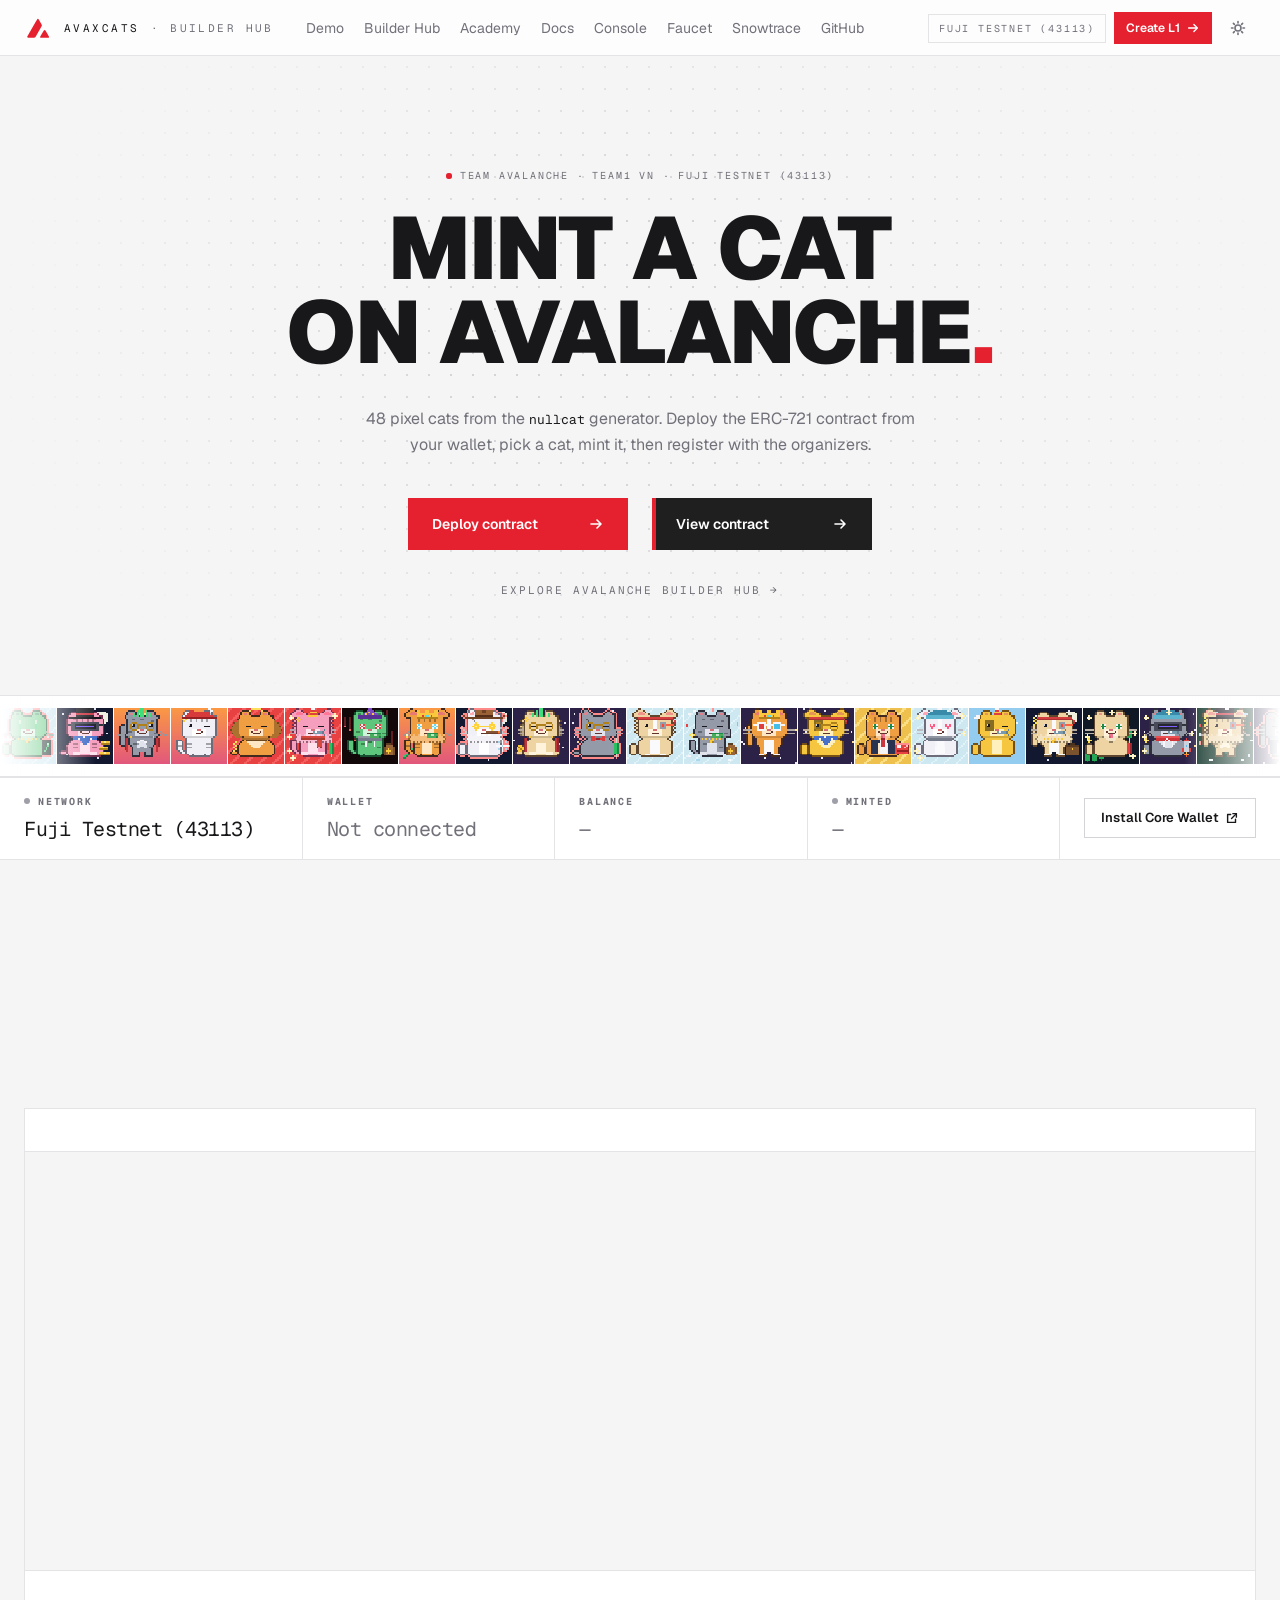
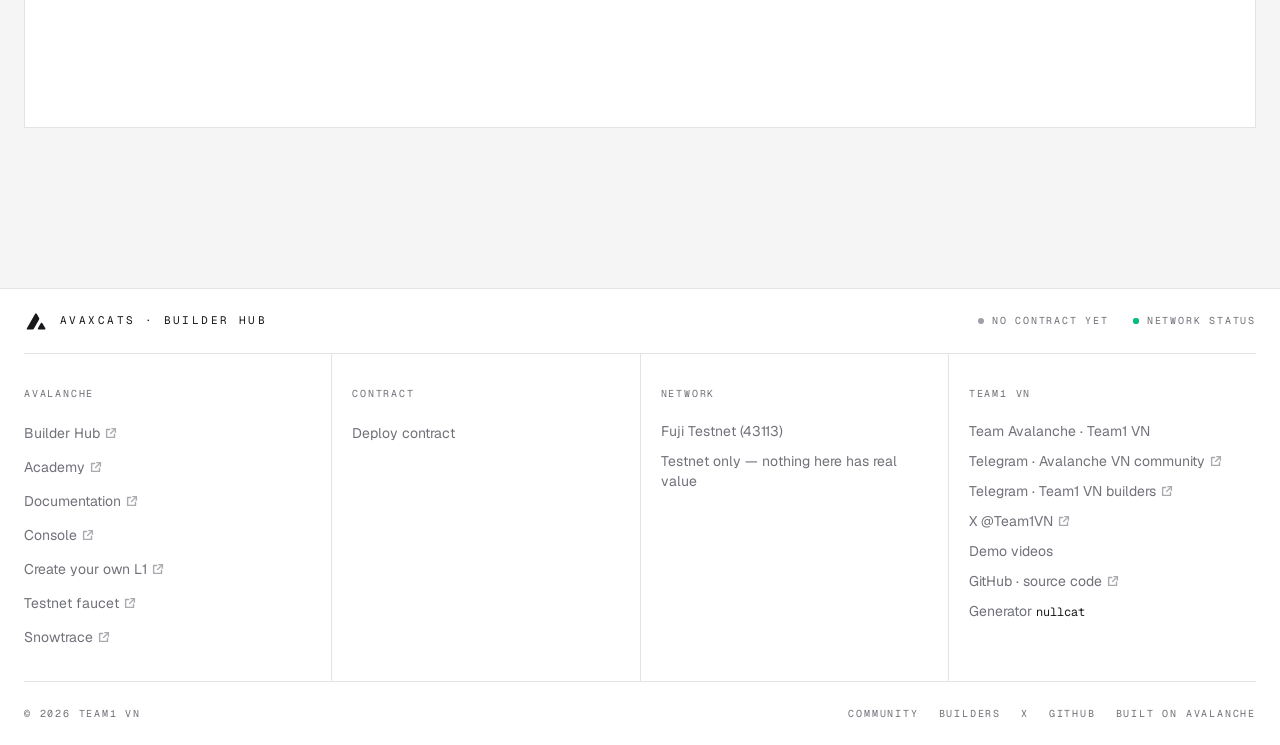
==== commit 0d734bd7: "Nav: add Create L1 button (Builder Console) on every page Co-Authored-By: Claude Fable 5.1 <noreply@" ====
--- a/index.html
+++ b/index.html
@@ -1 +1 @@
-<!DOCTYPE html><html lang="en" class="geistsans_d5a4f12f-module__Ur3q_a__variable geistmono_157ca88a-module__iaM1Ya__variable"><head><meta charSet="utf-8"/><meta name="viewport" content="width=device-width, initial-scale=1, viewport-fit=cover"/><link rel="preload" href="/_next/static/media/GeistMono_Variable.p.3ms9vq719j3f8.woff2" as="font" crossorigin="" type="font/woff2"/><link rel="preload" href="/_next/static/media/Geist_Variable-s.p.0mrjj4bg00-he.woff2" as="font" crossorigin="" type="font/woff2"/><link rel="stylesheet" href="/_next/static/chunks/1fw-ibxd1mi61.css" data-precedence="next"/><link rel="preload" as="script" fetchPriority="low" href="/_next/static/chunks/3l04zcqx63h3y.js"/><script src="/_next/static/chunks/3mywbyhmy2ix_.js" async=""></script><script src="/_next/static/chunks/3byuobrkyz9bj.js" async=""></script><script src="/_next/static/chunks/turbopack-395-l8aopjnjp.js" async=""></script><script src="/_next/static/chunks/20z_ncp7xqckz.js" async="" crossorigin=""></script><script src="/_next/static/chunks/2kvsgw45kxw6v.js" async="" crossorigin=""></script><script src="/_next/static/chunks/0-498ehxkzhji.js" async="" crossorigin=""></script><script src="/_next/static/chunks/33pjh43_1ptwy.js" async="" crossorigin=""></script><script src="/_next/static/chunks/0ls_r1zllkj-d.js" async="" crossorigin=""></script><script src="/_next/static/chunks/1slukmlrmok2t.js" async="" crossorigin=""></script><script src="/_next/static/chunks/2nyk390_crbh3.js" async="" crossorigin=""></script><script src="/_next/static/chunks/07l9lquu3mp4e.js" async="" crossorigin=""></script><meta name="next-size-adjust" content=""/><meta name="theme-color" content="#f5f5f5" media="(prefers-color-scheme: light)"/><meta name="theme-color" content="#0a0a0a" media="(prefers-color-scheme: dark)"/><title>AvaxCats Mint — Team1 VN · Fuji Testnet (43113)</title><meta name="description" content="NFT mint demo on Fuji Testnet (43113) — Team Avalanche (Team1 VN) academy."/><link rel="icon" href="/favicon.ico?favicon.2vob68tjqpejf.ico" sizes="256x256" type="image/x-icon"/><script>(function(){try{var t=localStorage.getItem("theme");var d=t?t==="dark":matchMedia("(prefers-color-scheme: dark)").matches;if(d)document.documentElement.classList.add("dark")}catch(e){}})()</script><script src="/_next/static/chunks/0cz1d0mv5g_q7.js" noModule=""></script></head><body class="flex min-h-screen flex-col font-sans antialiased"><div hidden=""><!--$--><!--/$--></div><header class="sticky top-0 z-40 h-14 border-b border-line bg-surface backdrop-blur-sm"><div class="mx-auto flex h-14 w-full max-w-7xl items-center gap-2 px-5 md:px-6"><a href="#" class="flex items-center gap-3 pr-4"><svg viewBox="0 0 220 190" class="size-7 text-avax" fill="currentColor" aria-hidden="true"><path d="M109.139252,23.041748 C111.741776,24.518684 114.786873,25.521351 116.039948,27.602837 C123.769547,40.442513 131.114777,53.514198 138.545532,66.532860 C141.523560,71.750351 141.392197,76.930382 138.378067,82.178566 C122.784348,109.330147 107.212326,136.494400 91.727638,163.708237 C88.432472,169.499405 83.770172,172.296158 77.077980,172.237946 C62.580860,172.111847 48.081749,172.237732 33.583733,172.183975 C25.895014,172.155457 23.042721,167.395203 26.880989,160.673264 C49.344860,121.332367 71.899803,82.043488 94.420807,42.735210 C97.235901,37.821735 99.810646,32.750118 102.939713,28.046438 C104.299789,26.001934 106.781303,24.703455 109.139252,23.041748 z"></path><path d="M190.145935,151.838699 C192.156281,155.320618 194.133530,158.409164 195.809311,161.653442 C198.644424,167.142075 196.006195,172.076218 189.921402,172.129471 C171.131317,172.293900 152.337845,172.294647 133.547867,172.121841 C127.530586,172.066513 124.725456,166.870987 127.775551,161.592056 C136.920776,145.764069 146.170135,129.994598 155.552734,114.306282 C159.019684,108.509308 164.857819,108.843597 168.514145,114.968781 C175.755188,127.099236 182.832336,139.327515 190.145935,151.838699 z"></path></svg><span class="font-mono text-[11px] tracking-[0.22em] text-fg">AVAXCATS</span><span class="hidden font-mono text-[11px] tracking-[0.22em] text-muted lg:inline">· BUILDER HUB</span></a><ul class="flex items-center gap-1 max-sm:hidden"><li class="list-none"><a class="inline-flex items-center rounded-md p-2 text-sm text-muted transition-colors hover:text-fg" href="/demo.html">Demo</a></li><li class="list-none"><a class="inline-flex items-center rounded-md p-2 text-sm text-muted transition-colors hover:text-fg" href="https://build.avax.network/?ref=HVHXK&amp;utm_source=team1" target="_blank" rel="noreferrer">Builder Hub</a></li><li class="list-none"><a class="inline-flex items-center rounded-md p-2 text-sm text-muted transition-colors hover:text-fg" href="https://build.avax.network/academy?ref=HVHXK&amp;utm_source=team1" target="_blank" rel="noreferrer">Academy</a></li><li class="list-none"><a class="inline-flex items-center rounded-md p-2 text-sm text-muted transition-colors hover:text-fg" href="https://build.avax.network/docs" target="_blank" rel="noreferrer">Docs</a></li><li class="list-none"><a class="inline-flex items-center rounded-md p-2 text-sm text-muted transition-colors hover:text-fg" href="https://build.avax.network/console" target="_blank" rel="noreferrer">Console</a></li><li class="list-none"><a class="inline-flex items-center rounded-md p-2 text-sm text-muted transition-colors hover:text-fg" href="https://build.avax.network/console/primary-network/faucet" target="_blank" rel="noreferrer">Faucet</a></li><li class="list-none"><a class="inline-flex items-center rounded-md p-2 text-sm text-muted transition-colors hover:text-fg" href="https://testnet.snowtrace.io" target="_blank" rel="noreferrer">Snowtrace</a></li><li class="list-none"><a class="inline-flex items-center rounded-md p-2 text-sm text-muted transition-colors hover:text-fg" href="https://github.com/tuantqse90/avaxcats" target="_blank" rel="noreferrer">GitHub</a></li></ul><div class="grow"></div><span class="eyebrow hidden border border-line px-2.5 py-1.5 text-muted sm:inline-block">Fuji Testnet (43113)</span><button type="button" aria-label="Toggle light / dark theme" class="grid size-9 cursor-pointer place-items-center rounded-md text-muted transition-colors hover:bg-hover hover:text-fg"><svg class="size-3.5 shrink-0 size-4 dark:hidden" viewBox="0 0 16 16" fill="none" stroke="currentColor" stroke-width="1.6" stroke-linecap="round" stroke-linejoin="round" aria-hidden="true"><circle cx="8" cy="8" r="3"></circle><path d="M8 1.5v1.5M8 13v1.5M1.5 8H3M13 8h1.5M3.4 3.4l1 1M11.6 11.6l1 1M3.4 12.6l1-1M11.6 4.4l1-1"></path></svg><svg class="size-3.5 shrink-0 hidden size-4 dark:block" viewBox="0 0 16 16" fill="none" stroke="currentColor" stroke-width="1.6" stroke-linecap="round" stroke-linejoin="round" aria-hidden="true"><path d="M13.5 9.5A6 6 0 0 1 6.5 2.5a6 6 0 1 0 7 7z"></path></svg></button><details class="group sm:hidden"><summary class="grid size-9 cursor-pointer list-none place-items-center rounded-md text-muted transition-colors hover:bg-hover hover:text-fg" aria-label="Open menu"><svg class="size-3.5 shrink-0 size-4 group-open:hidden" viewBox="0 0 16 16" fill="none" stroke="currentColor" stroke-width="1.6" stroke-linecap="round" stroke-linejoin="round" aria-hidden="true"><path d="M2.5 4.5h11M2.5 8h11M2.5 11.5h11"></path></svg><svg class="size-3.5 shrink-0 hidden size-4 group-open:block" viewBox="0 0 16 16" fill="none" stroke="currentColor" stroke-width="1.6" stroke-linecap="round" stroke-linejoin="round" aria-hidden="true"><path d="M4 4l8 8M12 4l-8 8"></path></svg></summary><div class="absolute inset-x-0 top-14 border-b border-line bg-surface-solid px-5 py-3 shadow-lg"><span class="eyebrow mb-1 flex items-center gap-2 px-2 py-2 text-muted"><span class="size-1.5 rounded-full bg-avax"></span>Fuji Testnet (43113)</span><a class="flex items-center justify-between px-2 py-3 text-[15px] text-fg transition-colors hover:bg-hover" href="/demo.html">Demo</a><a class="flex items-center justify-between px-2 py-3 text-[15px] text-fg transition-colors hover:bg-hover" href="https://build.avax.network/?ref=HVHXK&amp;utm_source=team1" target="_blank" rel="noreferrer">Builder Hub<svg class="size-3.5 shrink-0 size-3.5 text-muted" viewBox="0 0 16 16" fill="none" stroke="currentColor" stroke-width="1.6" stroke-linecap="round" stroke-linejoin="round" aria-hidden="true"><path d="M9 3h4v4"></path><path d="M13 3 7.5 8.5"></path><path d="M12 9.5V13H3V4h3.5"></path></svg></a><a class="flex items-center justify-between px-2 py-3 text-[15px] text-fg transition-colors hover:bg-hover" href="https://build.avax.network/academy?ref=HVHXK&amp;utm_source=team1" target="_blank" rel="noreferrer">Academy<svg class="size-3.5 shrink-0 size-3.5 text-muted" viewBox="0 0 16 16" fill="none" stroke="currentColor" stroke-width="1.6" stroke-linecap="round" stroke-linejoin="round" aria-hidden="true"><path d="M9 3h4v4"></path><path d="M13 3 7.5 8.5"></path><path d="M12 9.5V13H3V4h3.5"></path></svg></a><a class="flex items-center justify-between px-2 py-3 text-[15px] text-fg transition-colors hover:bg-hover" href="https://build.avax.network/docs" target="_blank" rel="noreferrer">Docs<svg class="size-3.5 shrink-0 size-3.5 text-muted" viewBox="0 0 16 16" fill="none" stroke="currentColor" stroke-width="1.6" stroke-linecap="round" stroke-linejoin="round" aria-hidden="true"><path d="M9 3h4v4"></path><path d="M13 3 7.5 8.5"></path><path d="M12 9.5V13H3V4h3.5"></path></svg></a><a class="flex items-center justify-between px-2 py-3 text-[15px] text-fg transition-colors hover:bg-hover" href="https://build.avax.network/console" target="_blank" rel="noreferrer">Console<svg class="size-3.5 shrink-0 size-3.5 text-muted" viewBox="0 0 16 16" fill="none" stroke="currentColor" stroke-width="1.6" stroke-linecap="round" stroke-linejoin="round" aria-hidden="true"><path d="M9 3h4v4"></path><path d="M13 3 7.5 8.5"></path><path d="M12 9.5V13H3V4h3.5"></path></svg></a><a class="flex items-center justify-between px-2 py-3 text-[15px] text-fg transition-colors hover:bg-hover" href="https://build.avax.network/console/primary-network/faucet" target="_blank" rel="noreferrer">Faucet<svg class="size-3.5 shrink-0 size-3.5 text-muted" viewBox="0 0 16 16" fill="none" stroke="currentColor" stroke-width="1.6" stroke-linecap="round" stroke-linejoin="round" aria-hidden="true"><path d="M9 3h4v4"></path><path d="M13 3 7.5 8.5"></path><path d="M12 9.5V13H3V4h3.5"></path></svg></a><a class="flex items-center justify-between px-2 py-3 text-[15px] text-fg transition-colors hover:bg-hover" href="https://testnet.snowtrace.io" target="_blank" rel="noreferrer">Snowtrace<svg class="size-3.5 shrink-0 size-3.5 text-muted" viewBox="0 0 16 16" fill="none" stroke="currentColor" stroke-width="1.6" stroke-linecap="round" stroke-linejoin="round" aria-hidden="true"><path d="M9 3h4v4"></path><path d="M13 3 7.5 8.5"></path><path d="M12 9.5V13H3V4h3.5"></path></svg></a><a class="flex items-center justify-between px-2 py-3 text-[15px] text-fg transition-colors hover:bg-hover" href="https://github.com/tuantqse90/avaxcats" target="_blank" rel="noreferrer">GitHub<svg class="size-3.5 shrink-0 size-3.5 text-muted" viewBox="0 0 16 16" fill="none" stroke="currentColor" stroke-width="1.6" stroke-linecap="round" stroke-linejoin="round" aria-hidden="true"><path d="M9 3h4v4"></path><path d="M13 3 7.5 8.5"></path><path d="M12 9.5V13H3V4h3.5"></path></svg></a></div></details></div></header><main class="min-w-0 flex-1 overflow-x-clip"><section class="relative overflow-hidden"><div class="hero-dots pointer-events-none absolute inset-0" aria-hidden="true"></div><div class="relative mx-auto flex w-full max-w-7xl flex-col items-center px-5 pt-20 pb-16 text-center md:px-6 md:pt-28 md:pb-24"><span class="eyebrow inline-flex items-center gap-2 text-muted anim-rise max-w-full flex-wrap justify-center text-center"><span class="relative flex size-1.5 shrink-0"><span class="absolute inline-flex size-full animate-ping rounded-full opacity-60 bg-avax"></span><span class="relative inline-flex size-1.5 rounded-full bg-avax"></span></span>Team Avalanche · Team1 VN · <!-- -->Fuji Testnet (43113)</span><h1 class="display anim-rise-2 mt-6 text-[2.25rem] text-fg sm:text-[3.25rem] md:text-[4.5rem] xl:text-[5.5rem]">Mint a cat<br/>on Avalanche<span class="text-avax motion-safe:animate-[pulse_3s_ease-in-out_infinite]">.</span></h1><p class="anim-rise-3 mt-8 max-w-xl text-sm leading-relaxed text-muted md:text-base">48 pixel cats from the<!-- --> <code class="font-mono text-[13px] text-fg">nullcat</code> generator. Deploy the ERC-721 contract from your wallet, pick a cat, mint it, then register with the organizers.</p><div class="anim-rise-3 mt-10 flex w-full flex-col items-center gap-4 sm:w-auto sm:flex-row sm:gap-6"><button class="group relative inline-flex cursor-pointer items-center overflow-hidden font-semibold whitespace-nowrap transition-colors duration-300 disabled:pointer-events-none disabled:opacity-40 min-h-[52px] w-full justify-between gap-8 px-6 py-4 text-sm sm:w-auto sm:min-w-[220px] bg-avax text-white hover:text-ink "><span aria-hidden="true" class="absolute inset-0 origin-left scale-x-0 transition-transform duration-300 ease-out group-hover:scale-x-100 bg-frost"></span><span class="relative z-10 inline-flex items-center gap-2">Deploy contract</span><svg class="size-3.5 shrink-0 relative z-10 size-4" viewBox="0 0 16 16" fill="none" stroke="currentColor" stroke-width="1.6" stroke-linecap="round" stroke-linejoin="round" aria-hidden="true"><path d="M3 8h10M9 4l4 4-4 4"></path></svg></button><button class="group relative inline-flex cursor-pointer items-center overflow-hidden font-semibold whitespace-nowrap transition-colors duration-300 disabled:pointer-events-none disabled:opacity-40 min-h-[52px] w-full justify-between gap-8 px-6 py-4 text-sm sm:w-auto sm:min-w-[220px] bg-ink text-white before:absolute before:inset-y-0 before:left-0 before:z-20 before:w-1 before:bg-avax hover:text-ink "><span aria-hidden="true" class="absolute inset-0 origin-left scale-x-0 transition-transform duration-300 ease-out group-hover:scale-x-100 bg-frost"></span><span class="relative z-10 inline-flex items-center gap-2">View contract</span><svg class="size-3.5 shrink-0 relative z-10 size-4" viewBox="0 0 16 16" fill="none" stroke="currentColor" stroke-width="1.6" stroke-linecap="round" stroke-linejoin="round" aria-hidden="true"><path d="M3 8h10M9 4l4 4-4 4"></path></svg></button></div><a class="anim-rise-3 mt-8 font-mono text-[11px] tracking-[0.18em] text-muted transition-colors hover:text-fg" href="https://build.avax.network/?ref=HVHXK&amp;utm_source=team1" target="_blank" rel="noreferrer">EXPLORE AVALANCHE BUILDER HUB →</a></div><div class="relative overflow-hidden border-y border-line bg-surface-solid"><div class="pointer-events-none absolute inset-y-0 left-0 z-10 w-24 bg-gradient-to-r from-surface-solid to-transparent"></div><div class="pointer-events-none absolute inset-y-0 right-0 z-10 w-24 bg-gradient-to-l from-surface-solid to-transparent"></div><div class="anim-marquee flex w-max gap-px py-3"><img class="px size-12 shrink-0 md:size-14" src="[data-uri]" alt="" aria-hidden="true"/><img class="px size-12 shrink-0 md:size-14" src="[data-uri]" alt="" aria-hidden="true"/><img class="px size-12 shrink-0 md:size-14" src="[data-uri]" alt="" aria-hidden="true"/><img class="px size-12 shrink-0 md:size-14" src="[data-uri]" alt="" aria-hidden="true"/><img class="px size-12 shrink-0 md:size-14" src="[data-uri]" alt="" aria-hidden="true"/><img class="px size-12 shrink-0 md:size-14" src="[data-uri]" alt="" aria-hidden="true"/><img class="px size-12 shrink-0 md:size-14" src="[data-uri]" alt="" aria-hidden="true"/><img class="px size-12 shrink-0 md:size-14" src="[data-uri]" alt="" aria-hidden="true"/><img class="px size-12 shrink-0 md:size-14" src="[data-uri]" alt="" aria-hidden="true"/><img class="px size-12 shrink-0 md:size-14" src="[data-uri]" alt="" aria-hidden="true"/><img class="px size-12 shrink-0 md:size-14" src="[data-uri]" alt="" aria-hidden="true"/><img class="px size-12 shrink-0 md:size-14" src="[data-uri]" alt="" aria-hidden="true"/><img class="px size-12 shrink-0 md:size-14" src="[data-uri]" alt="" aria-hidden="true"/><img class="px size-12 shrink-0 md:size-14" src="[data-uri]" alt="" aria-hidden="true"/><img class="px size-12 shrink-0 md:size-14" src="[data-uri]" alt="" aria-hidden="true"/><img class="px size-12 shrink-0 md:size-14" src="[data-uri]" alt="" aria-hidden="true"/><img class="px size-12 shrink-0 md:size-14" src="[data-uri]" alt="" aria-hidden="true"/><img class="px size-12 shrink-0 md:size-14" src="[data-uri]" alt="" aria-hidden="true"/><img class="px size-12 shrink-0 md:size-14" src="[data-uri]" alt="" aria-hidden="true"/><img class="px size-12 shrink-0 md:size-14" src="[data-uri]" alt="" aria-hidden="true"/><img class="px size-12 shrink-0 md:size-14" src="[data-uri]" alt="" aria-hidden="true"/><img class="px size-12 shrink-0 md:size-14" src="[data-uri]" alt="" aria-hidden="true"/><img class="px size-12 shrink-0 md:size-14" src="[data-uri]" alt="" aria-hidden="true"/><img class="px size-12 shrink-0 md:size-14" src="[data-uri]" alt="" aria-hidden="true"/><img class="px size-12 shrink-0 md:size-14" src="[data-uri]" alt="" aria-hidden="true"/><img class="px size-12 shrink-0 md:size-14" src="[data-uri]" alt="" aria-hidden="true"/><img class="px size-12 shrink-0 md:size-14" src="[data-uri]" alt="" aria-hidden="true"/><img class="px size-12 shrink-0 md:size-14" src="[data-uri]" alt="" aria-hidden="true"/><img class="px size-12 shrink-0 md:size-14" src="[data-uri]" alt="" aria-hidden="true"/><img class="px size-12 shrink-0 md:size-14" src="[data-uri]" alt="" aria-hidden="true"/><img class="px size-12 shrink-0 md:size-14" src="[data-uri]" alt="" aria-hidden="true"/><img class="px size-12 shrink-0 md:size-14" src="[data-uri]" alt="" aria-hidden="true"/><img class="px size-12 shrink-0 md:size-14" src="[data-uri]" alt="" aria-hidden="true"/><img class="px size-12 shrink-0 md:size-14" src="[data-uri]" alt="" aria-hidden="true"/><img class="px size-12 shrink-0 md:size-14" src="[data-uri]" alt="" aria-hidden="true"/><img class="px size-12 shrink-0 md:size-14" src="[data-uri]" alt="" aria-hidden="true"/><img class="px size-12 shrink-0 md:size-14" src="[data-uri]" alt="" aria-hidden="true"/><img class="px size-12 shrink-0 md:size-14" src="[data-uri]" alt="" aria-hidden="true"/><img class="px size-12 shrink-0 md:size-14" src="[data-uri]" alt="" aria-hidden="true"/><img class="px size-12 shrink-0 md:size-14" src="[data-uri]" alt="" aria-hidden="true"/><img class="px size-12 shrink-0 md:size-14" src="[data-uri]" alt="" aria-hidden="true"/><img class="px size-12 shrink-0 md:size-14" src="[data-uri]" alt="" aria-hidden="true"/><img class="px size-12 shrink-0 md:size-14" src="[data-uri]" alt="" aria-hidden="true"/><img class="px size-12 shrink-0 md:size-14" src="[data-uri]" alt="" aria-hidden="true"/><img class="px size-12 shrink-0 md:size-14" src="[data-uri]" alt="" aria-hidden="true"/><img class="px size-12 shrink-0 md:size-14" src="[data-uri]" alt="" aria-hidden="true"/><img class="px size-12 shrink-0 md:size-14" src="[data-uri]" alt="" aria-hidden="true"/><img class="px size-12 shrink-0 md:size-14" src="[data-uri]" alt="" aria-hidden="true"/><img class="px size-12 shrink-0 md:size-14" src="[data-uri]" alt="" aria-hidden="true"/><img class="px size-12 shrink-0 md:size-14" src="[data-uri]" alt="" aria-hidden="true"/><img class="px size-12 shrink-0 md:size-14" src="[data-uri]" alt="" aria-hidden="true"/><img class="px size-12 shrink-0 md:size-14" src="[data-uri]" alt="" aria-hidden="true"/><img class="px size-12 shrink-0 md:size-14" src="[data-uri]" alt="" aria-hidden="true"/><img class="px size-12 shrink-0 md:size-14" src="[data-uri]" alt="" aria-hidden="true"/><img class="px size-12 shrink-0 md:size-14" src="[data-uri]" alt="" aria-hidden="true"/><img class="px size-12 shrink-0 md:size-14" src="[data-uri]" alt="" aria-hidden="true"/><img class="px size-12 shrink-0 md:size-14" src="[data-uri]" alt="" aria-hidden="true"/><img class="px size-12 shrink-0 md:size-14" src="[data-uri]" alt="" aria-hidden="true"/><img class="px size-12 shrink-0 md:size-14" src="[data-uri]" alt="" aria-hidden="true"/><img class="px size-12 shrink-0 md:size-14" src="[data-uri]" alt="" aria-hidden="true"/><img class="px size-12 shrink-0 md:size-14" src="[data-uri]" alt="" aria-hidden="true"/><img class="px size-12 shrink-0 md:size-14" src="[data-uri]" alt="" aria-hidden="true"/><img class="px size-12 shrink-0 md:size-14" src="[data-uri]" alt="" aria-hidden="true"/><img class="px size-12 shrink-0 md:size-14" src="[data-uri]" alt="" aria-hidden="true"/><img class="px size-12 shrink-0 md:size-14" src="[data-uri]" alt="" aria-hidden="true"/><img class="px size-12 shrink-0 md:size-14" src="[data-uri]" alt="" aria-hidden="true"/><img class="px size-12 shrink-0 md:size-14" src="[data-uri]" alt="" aria-hidden="true"/><img class="px size-12 shrink-0 md:size-14" src="[data-uri]" alt="" aria-hidden="true"/><img class="px size-12 shrink-0 md:size-14" src="[data-uri]" alt="" aria-hidden="true"/><img class="px size-12 shrink-0 md:size-14" src="[data-uri]" alt="" aria-hidden="true"/><img class="px size-12 shrink-0 md:size-14" src="[data-uri]" alt="" aria-hidden="true"/><img class="px size-12 shrink-0 md:size-14" src="[data-uri]" alt="" aria-hidden="true"/><img class="px size-12 shrink-0 md:size-14" src="[data-uri]" alt="" aria-hidden="true"/><img class="px size-12 shrink-0 md:size-14" src="[data-uri]" alt="" aria-hidden="true"/><img class="px size-12 shrink-0 md:size-14" src="[data-uri]" alt="" aria-hidden="true"/><img class="px size-12 shrink-0 md:size-14" src="[data-uri]" alt="" aria-hidden="true"/><img class="px size-12 shrink-0 md:size-14" src="[data-uri]" alt="" aria-hidden="true"/><img class="px size-12 shrink-0 md:size-14" src="[data-uri]" alt="" aria-hidden="true"/><img class="px size-12 shrink-0 md:size-14" src="[data-uri]" alt="" aria-hidden="true"/><img class="px size-12 shrink-0 md:size-14" src="[data-uri]" alt="" aria-hidden="true"/><img class="px size-12 shrink-0 md:size-14" src="[data-uri]" alt="" aria-hidden="true"/><img class="px size-12 shrink-0 md:size-14" src="[data-uri]" alt="" aria-hidden="true"/><img class="px size-12 shrink-0 md:size-14" src="[data-uri]" alt="" aria-hidden="true"/><img class="px size-12 shrink-0 md:size-14" src="[data-uri]" alt="" aria-hidden="true"/><img class="px size-12 shrink-0 md:size-14" src="[data-uri]" alt="" aria-hidden="true"/><img class="px size-12 shrink-0 md:size-14" src="[data-uri]" alt="" aria-hidden="true"/><img class="px size-12 shrink-0 md:size-14" src="[data-uri]" alt="" aria-hidden="true"/><img class="px size-12 shrink-0 md:size-14" src="[data-uri]" alt="" aria-hidden="true"/><img class="px size-12 shrink-0 md:size-14" src="[data-uri]" alt="" aria-hidden="true"/><img class="px size-12 shrink-0 md:size-14" src="[data-uri]" alt="" aria-hidden="true"/><img class="px size-12 shrink-0 md:size-14" src="[data-uri]" alt="" aria-hidden="true"/><img class="px size-12 shrink-0 md:size-14" src="[data-uri]" alt="" aria-hidden="true"/><img class="px size-12 shrink-0 md:size-14" src="[data-uri]" alt="" aria-hidden="true"/><img class="px size-12 shrink-0 md:size-14" src="[data-uri]" alt="" aria-hidden="true"/><img class="px size-12 shrink-0 md:size-14" src="[data-uri]" alt="" aria-hidden="true"/><img class="px size-12 shrink-0 md:size-14" src="[data-uri]" alt="" aria-hidden="true"/></div></div></section><section class="border-y border-line" aria-label="Wallet status"><div class="mx-auto grid w-full max-w-7xl grid-cols-2 gap-px bg-line lg:grid-cols-[1.2fr_1fr_1fr_1fr_auto]"><div class="flex min-w-0 flex-col gap-1.5 bg-surface-solid px-5 py-4 md:px-6 "><span class="eyebrow flex items-center gap-2 font-bold text-muted"><span class="relative flex size-1.5 shrink-0"><span class="relative inline-flex size-1.5 rounded-full bg-zinc-400"></span></span>Network</span><span class="font-mono text-lg tabular-nums tracking-tight text-fg md:text-xl break-words text-[13px] md:text-base">…</span></div><div class="flex min-w-0 flex-col gap-1.5 bg-surface-solid px-5 py-4 md:px-6 "><span class="eyebrow flex items-center gap-2 font-bold text-muted">Wallet</span><span class="font-mono text-lg tabular-nums tracking-tight text-fg md:text-xl truncate "><span class="text-muted">Not connected</span></span></div><div class="flex min-w-0 flex-col gap-1.5 bg-surface-solid px-5 py-4 md:px-6 "><span class="eyebrow flex items-center gap-2 font-bold text-muted">Balance</span><span class="font-mono text-lg tabular-nums tracking-tight text-fg md:text-xl truncate "><span class="text-muted">—</span></span></div><div class="flex min-w-0 flex-col gap-1.5 bg-surface-solid px-5 py-4 md:px-6 "><span class="eyebrow flex items-center gap-2 font-bold text-muted"><span class="relative flex size-1.5 shrink-0"><span class="relative inline-flex size-1.5 rounded-full bg-zinc-400"></span></span>Minted</span><span class="font-mono text-lg tabular-nums tracking-tight text-fg md:text-xl truncate "><span class="text-muted">—</span></span></div><div class="col-span-2 flex flex-wrap items-center gap-2 bg-surface-solid px-5 py-4 md:px-6 lg:col-span-1 lg:justify-end"></div></div></section><section id="content" class="mx-auto w-full max-w-7xl scroll-mt-14 px-5 py-12 md:px-6 md:py-16"><section class="anim-rise"><div class="mb-8 flex flex-wrap items-end justify-between gap-x-8 gap-y-4"><div class="min-w-0"><span class="eyebrow inline-flex items-center gap-2 text-muted "><span class="text-avax">01</span> · <!-- -->Contract</span><h2 class="display mt-3 text-[1.75rem] text-fg sm:text-3xl md:text-5xl">Your contract<span class="text-avax">.</span></h2><p class="mt-4 max-w-2xl text-sm leading-relaxed text-muted md:text-base">The full AvaxCats ERC-721 contract. Hit Deploy and it goes live on Fuji Testnet (43113) from your wallet — no Remix, nothing to install.</p></div></div><div class="border border-line bg-surface-solid "><div class="flex flex-wrap items-center gap-x-5 gap-y-2 px-5 py-3"><span class="font-mono text-[12px] text-fg">contracts/AvaxCats.sol</span><span class="eyebrow inline-flex items-center gap-2 text-muted ">solc <!-- -->0.8.36</span><span class="eyebrow inline-flex items-center gap-2 text-muted ">5,677<!-- --> bytes</span><span class="eyebrow inline-flex items-center gap-2 text-muted ">20<!-- --> public functions</span><div class="grow"></div><span class="eyebrow inline-flex items-center gap-2 text-muted text-emerald-600 dark:text-emerald-400"><span class="relative flex size-1.5 shrink-0"><span class="relative inline-flex size-1.5 rounded-full bg-emerald-500"></span></span>Compiled</span></div><div class="max-h-[420px] overflow-auto border-y border-line bg-bg"><table class="w-full border-collapse font-mono text-[12.5px] leading-[1.65]"><tbody><tr class="hover:bg-hover"><td class="w-10 border-r border-line px-2 text-right align-top text-muted/60 select-none">1</td><td class="px-4 whitespace-pre text-fg/80">// SPDX-License-Identifier: MIT</td></tr><tr class="hover:bg-hover"><td class="w-10 border-r border-line px-2 text-right align-top text-muted/60 select-none">2</td><td class="px-4 whitespace-pre text-fg/80">pragma solidity ^0.8.20;</td></tr><tr class="hover:bg-hover"><td class="w-10 border-r border-line px-2 text-right align-top text-muted/60 select-none">3</td><td class="px-4 whitespace-pre text-fg/80"> </td></tr><tr class="hover:bg-hover"><td class="w-10 border-r border-line px-2 text-right align-top text-muted/60 select-none">4</td><td class="px-4 whitespace-pre text-fg/80">import &quot;@openzeppelin/contracts/token/ERC721/extensions/ERC721URIStorage.sol&quot;;</td></tr><tr class="hover:bg-hover"><td class="w-10 border-r border-line px-2 text-right align-top text-muted/60 select-none">5</td><td class="px-4 whitespace-pre text-fg/80"> </td></tr><tr class="hover:bg-hover"><td class="w-10 border-r border-line px-2 text-right align-top text-muted/60 select-none">6</td><td class="px-4 whitespace-pre text-fg/80">contract AvaxCats is ERC721URIStorage {</td></tr><tr class="hover:bg-hover"><td class="w-10 border-r border-line px-2 text-right align-top text-muted/60 select-none">7</td><td class="px-4 whitespace-pre text-fg/80"> </td></tr><tr class="hover:bg-hover"><td class="w-10 border-r border-line px-2 text-right align-top text-muted/60 select-none">8</td><td class="px-4 whitespace-pre text-fg/80">    uint256 public constant COLLECTION_SIZE = 48;</td></tr><tr class="hover:bg-hover"><td class="w-10 border-r border-line px-2 text-right align-top text-muted/60 select-none">9</td><td class="px-4 whitespace-pre text-fg/80"> </td></tr><tr class="hover:bg-hover"><td class="w-10 border-r border-line px-2 text-right align-top text-muted/60 select-none">10</td><td class="px-4 whitespace-pre text-fg/80">    uint256 public constant MAX_SUPPLY = COLLECTION_SIZE;</td></tr><tr class="hover:bg-hover"><td class="w-10 border-r border-line px-2 text-right align-top text-muted/60 select-none">11</td><td class="px-4 whitespace-pre text-fg/80"> </td></tr><tr class="hover:bg-hover"><td class="w-10 border-r border-line px-2 text-right align-top text-muted/60 select-none">12</td><td class="px-4 whitespace-pre text-fg/80">    uint256 public totalMinted;</td></tr><tr class="hover:bg-hover"><td class="w-10 border-r border-line px-2 text-right align-top text-muted/60 select-none">13</td><td class="px-4 whitespace-pre text-fg/80">    mapping(uint256 =&gt; bool) public catMinted;</td></tr><tr class="hover:bg-hover"><td class="w-10 border-r border-line px-2 text-right align-top text-muted/60 select-none">14</td><td class="px-4 whitespace-pre text-fg/80">    mapping(uint256 =&gt; uint256) public catOf;</td></tr><tr class="hover:bg-hover"><td class="w-10 border-r border-line px-2 text-right align-top text-muted/60 select-none">15</td><td class="px-4 whitespace-pre text-fg/80"> </td></tr><tr class="hover:bg-hover"><td class="w-10 border-r border-line px-2 text-right align-top text-muted/60 select-none">16</td><td class="px-4 whitespace-pre text-fg/80">    event Minted(address indexed to, uint256 indexed tokenId, uint256 indexed catId);</td></tr><tr class="hover:bg-hover"><td class="w-10 border-r border-line px-2 text-right align-top text-muted/60 select-none">17</td><td class="px-4 whitespace-pre text-fg/80"> </td></tr><tr class="hover:bg-hover"><td class="w-10 border-r border-line px-2 text-right align-top text-muted/60 select-none">18</td><td class="px-4 whitespace-pre text-fg/80">    error CatDoesNotExist(uint256 catId);</td></tr><tr class="hover:bg-hover"><td class="w-10 border-r border-line px-2 text-right align-top text-muted/60 select-none">19</td><td class="px-4 whitespace-pre text-fg/80">    error CatAlreadyMinted(uint256 catId);</td></tr><tr class="hover:bg-hover"><td class="w-10 border-r border-line px-2 text-right align-top text-muted/60 select-none">20</td><td class="px-4 whitespace-pre text-fg/80"> </td></tr><tr class="hover:bg-hover"><td class="w-10 border-r border-line px-2 text-right align-top text-muted/60 select-none">21</td><td class="px-4 whitespace-pre text-fg/80">    constructor() ERC721(&quot;AvaxCats - Team1 VN&quot;, &quot;ACAT&quot;) {}</td></tr><tr class="hover:bg-hover"><td class="w-10 border-r border-line px-2 text-right align-top text-muted/60 select-none">22</td><td class="px-4 whitespace-pre text-fg/80"> </td></tr><tr class="hover:bg-hover"><td class="w-10 border-r border-line px-2 text-right align-top text-muted/60 select-none">23</td><td class="px-4 whitespace-pre text-fg/80">    function mint(uint256 catId, string memory uri) external returns (uint256) {</td></tr><tr class="hover:bg-hover"><td class="w-10 border-r border-line px-2 text-right align-top text-muted/60 select-none">24</td><td class="px-4 whitespace-pre text-fg/80">        if (catId &gt;= COLLECTION_SIZE) revert CatDoesNotExist(catId);</td></tr><tr class="hover:bg-hover"><td class="w-10 border-r border-line px-2 text-right align-top text-muted/60 select-none">25</td><td class="px-4 whitespace-pre text-fg/80">        if (catMinted[catId]) revert CatAlreadyMinted(catId);</td></tr><tr class="hover:bg-hover"><td class="w-10 border-r border-line px-2 text-right align-top text-muted/60 select-none">26</td><td class="px-4 whitespace-pre text-fg/80"> </td></tr><tr class="hover:bg-hover"><td class="w-10 border-r border-line px-2 text-right align-top text-muted/60 select-none">27</td><td class="px-4 whitespace-pre text-fg/80">        catMinted[catId] = true;</td></tr><tr class="hover:bg-hover"><td class="w-10 border-r border-line px-2 text-right align-top text-muted/60 select-none">28</td><td class="px-4 whitespace-pre text-fg/80">        uint256 tokenId = ++totalMinted;</td></tr><tr class="hover:bg-hover"><td class="w-10 border-r border-line px-2 text-right align-top text-muted/60 select-none">29</td><td class="px-4 whitespace-pre text-fg/80">        catOf[tokenId] = catId;</td></tr><tr class="hover:bg-hover"><td class="w-10 border-r border-line px-2 text-right align-top text-muted/60 select-none">30</td><td class="px-4 whitespace-pre text-fg/80"> </td></tr><tr class="hover:bg-hover"><td class="w-10 border-r border-line px-2 text-right align-top text-muted/60 select-none">31</td><td class="px-4 whitespace-pre text-fg/80">        _safeMint(msg.sender, tokenId);</td></tr><tr class="hover:bg-hover"><td class="w-10 border-r border-line px-2 text-right align-top text-muted/60 select-none">32</td><td class="px-4 whitespace-pre text-fg/80">        _setTokenURI(tokenId, uri);</td></tr><tr class="hover:bg-hover"><td class="w-10 border-r border-line px-2 text-right align-top text-muted/60 select-none">33</td><td class="px-4 whitespace-pre text-fg/80">        emit Minted(msg.sender, tokenId, catId);</td></tr><tr class="hover:bg-hover"><td class="w-10 border-r border-line px-2 text-right align-top text-muted/60 select-none">34</td><td class="px-4 whitespace-pre text-fg/80">        return tokenId;</td></tr><tr class="hover:bg-hover"><td class="w-10 border-r border-line px-2 text-right align-top text-muted/60 select-none">35</td><td class="px-4 whitespace-pre text-fg/80">    }</td></tr><tr class="hover:bg-hover"><td class="w-10 border-r border-line px-2 text-right align-top text-muted/60 select-none">36</td><td class="px-4 whitespace-pre text-fg/80"> </td></tr><tr class="hover:bg-hover"><td class="w-10 border-r border-line px-2 text-right align-top text-muted/60 select-none">37</td><td class="px-4 whitespace-pre text-fg/80">    function mintedBitmap() external view returns (uint256 bits) {</td></tr><tr class="hover:bg-hover"><td class="w-10 border-r border-line px-2 text-right align-top text-muted/60 select-none">38</td><td class="px-4 whitespace-pre text-fg/80">        for (uint256 i; i &lt; COLLECTION_SIZE; ++i) {</td></tr><tr class="hover:bg-hover"><td class="w-10 border-r border-line px-2 text-right align-top text-muted/60 select-none">39</td><td class="px-4 whitespace-pre text-fg/80">            if (catMinted[i]) bits |= (1 &lt;&lt; i);</td></tr><tr class="hover:bg-hover"><td class="w-10 border-r border-line px-2 text-right align-top text-muted/60 select-none">40</td><td class="px-4 whitespace-pre text-fg/80">        }</td></tr><tr class="hover:bg-hover"><td class="w-10 border-r border-line px-2 text-right align-top text-muted/60 select-none">41</td><td class="px-4 whitespace-pre text-fg/80">    }</td></tr><tr class="hover:bg-hover"><td class="w-10 border-r border-line px-2 text-right align-top text-muted/60 select-none">42</td><td class="px-4 whitespace-pre text-fg/80">}</td></tr></tbody></table></div><div class="p-5"><div class="flex flex-wrap items-center gap-3"><a class="inline-flex h-10 items-center gap-1.5 border border-line-strong px-4 text-[13px] font-semibold text-fg transition-colors hover:bg-hover" href="https://core.app" target="_blank" rel="noreferrer">Install Core Wallet<svg class="size-3.5 shrink-0 " viewBox="0 0 16 16" fill="none" stroke="currentColor" stroke-width="1.6" stroke-linecap="round" stroke-linejoin="round" aria-hidden="true"><path d="M9 3h4v4"></path><path d="M13 3 7.5 8.5"></path><path d="M12 9.5V13H3V4h3.5"></path></svg></a></div><div class="mt-4 space-y-1.5"><p class="flex items-start gap-2 text-[13px] leading-6 text-amber-600"><span class="mt-1 shrink-0"><svg class="size-3.5 shrink-0 " viewBox="0 0 16 16" fill="none" stroke="currentColor" stroke-width="1.6" stroke-linecap="round" stroke-linejoin="round" aria-hidden="true"><path d="M8 2.5 14.5 13.5h-13z"></path><path d="M8 6.5v3M8 11.6v.1"></path></svg></span><span class="min-w-0">Connect a wallet to deploy. On a phone: use WalletConnect or open this page in the Core app&#x27;s browser (see the status bar above).</span></p></div><p class="mt-4 text-xs leading-5 text-muted">Deploying costs about 1.25M gas.<!-- --> <a class="underline hover:text-fg" href="https://build.avax.network/console/primary-network/faucet" target="_blank" rel="noreferrer">Get test AVAX from the faucet</a></p></div></div></section></section></main><footer class="mt-24 border-t border-line bg-surface-solid "><div class="mx-auto w-full max-w-7xl px-5 md:px-6"><div class="flex flex-wrap items-center justify-between gap-4 border-b border-line py-5"><div class="flex items-center gap-3"><svg viewBox="0 0 220 190" class="size-6 text-fg" fill="currentColor" aria-hidden="true"><path d="M109.139252,23.041748 C111.741776,24.518684 114.786873,25.521351 116.039948,27.602837 C123.769547,40.442513 131.114777,53.514198 138.545532,66.532860 C141.523560,71.750351 141.392197,76.930382 138.378067,82.178566 C122.784348,109.330147 107.212326,136.494400 91.727638,163.708237 C88.432472,169.499405 83.770172,172.296158 77.077980,172.237946 C62.580860,172.111847 48.081749,172.237732 33.583733,172.183975 C25.895014,172.155457 23.042721,167.395203 26.880989,160.673264 C49.344860,121.332367 71.899803,82.043488 94.420807,42.735210 C97.235901,37.821735 99.810646,32.750118 102.939713,28.046438 C104.299789,26.001934 106.781303,24.703455 109.139252,23.041748 z"></path><path d="M190.145935,151.838699 C192.156281,155.320618 194.133530,158.409164 195.809311,161.653442 C198.644424,167.142075 196.006195,172.076218 189.921402,172.129471 C171.131317,172.293900 152.337845,172.294647 133.547867,172.121841 C127.530586,172.066513 124.725456,166.870987 127.775551,161.592056 C136.920776,145.764069 146.170135,129.994598 155.552734,114.306282 C159.019684,108.509308 164.857819,108.843597 168.514145,114.968781 C175.755188,127.099236 182.832336,139.327515 190.145935,151.838699 z"></path></svg><span class="font-mono text-[11px] tracking-[0.22em] text-fg">AVAXCATS · BUILDER HUB</span></div><div class="flex flex-wrap items-center gap-x-6 gap-y-2"><span class="eyebrow inline-flex items-center gap-2 text-muted"><span class="relative flex size-1.5 shrink-0"><span class="relative inline-flex size-1.5 rounded-full bg-zinc-400"></span></span>No contract yet</span><a href="https://status.avax.network/" target="_blank" rel="noreferrer" class="eyebrow inline-flex items-center gap-2 text-muted transition-colors hover:text-fg"><span class="relative flex size-1.5 shrink-0"><span class="absolute inline-flex size-full animate-ping rounded-full opacity-60 bg-emerald-500"></span><span class="relative inline-flex size-1.5 rounded-full bg-emerald-500"></span></span>Network status</a></div></div><div class="grid grid-cols-1 gap-px bg-line sm:grid-cols-2 lg:grid-cols-4"><div class="flex flex-col bg-surface-solid py-8 pr-5"><h3 class="eyebrow mb-5 text-muted">Avalanche</h3><ul class="flex flex-col gap-2.5"><li><a class="group inline-flex w-fit cursor-pointer items-center gap-1 text-left text-sm text-muted transition-colors hover:text-fg" href="https://build.avax.network/?ref=HVHXK&amp;utm_source=team1" target="_blank" rel="noreferrer">Builder Hub<svg class="size-3.5 shrink-0 size-3 opacity-60 transition-opacity group-hover:opacity-100" viewBox="0 0 16 16" fill="none" stroke="currentColor" stroke-width="1.6" stroke-linecap="round" stroke-linejoin="round" aria-hidden="true"><path d="M9 3h4v4"></path><path d="M13 3 7.5 8.5"></path><path d="M12 9.5V13H3V4h3.5"></path></svg></a></li><li><a class="group inline-flex w-fit cursor-pointer items-center gap-1 text-left text-sm text-muted transition-colors hover:text-fg" href="https://build.avax.network/academy?ref=HVHXK&amp;utm_source=team1" target="_blank" rel="noreferrer">Academy<svg class="size-3.5 shrink-0 size-3 opacity-60 transition-opacity group-hover:opacity-100" viewBox="0 0 16 16" fill="none" stroke="currentColor" stroke-width="1.6" stroke-linecap="round" stroke-linejoin="round" aria-hidden="true"><path d="M9 3h4v4"></path><path d="M13 3 7.5 8.5"></path><path d="M12 9.5V13H3V4h3.5"></path></svg></a></li><li><a class="group inline-flex w-fit cursor-pointer items-center gap-1 text-left text-sm text-muted transition-colors hover:text-fg" href="https://build.avax.network/docs" target="_blank" rel="noreferrer">Documentation<svg class="size-3.5 shrink-0 size-3 opacity-60 transition-opacity group-hover:opacity-100" viewBox="0 0 16 16" fill="none" stroke="currentColor" stroke-width="1.6" stroke-linecap="round" stroke-linejoin="round" aria-hidden="true"><path d="M9 3h4v4"></path><path d="M13 3 7.5 8.5"></path><path d="M12 9.5V13H3V4h3.5"></path></svg></a></li><li><a class="group inline-flex w-fit cursor-pointer items-center gap-1 text-left text-sm text-muted transition-colors hover:text-fg" href="https://build.avax.network/console" target="_blank" rel="noreferrer">Console<svg class="size-3.5 shrink-0 size-3 opacity-60 transition-opacity group-hover:opacity-100" viewBox="0 0 16 16" fill="none" stroke="currentColor" stroke-width="1.6" stroke-linecap="round" stroke-linejoin="round" aria-hidden="true"><path d="M9 3h4v4"></path><path d="M13 3 7.5 8.5"></path><path d="M12 9.5V13H3V4h3.5"></path></svg></a></li><li><a class="group inline-flex w-fit cursor-pointer items-center gap-1 text-left text-sm text-muted transition-colors hover:text-fg" href="https://build.avax.network/console/primary-network/faucet" target="_blank" rel="noreferrer">Testnet faucet<svg class="size-3.5 shrink-0 size-3 opacity-60 transition-opacity group-hover:opacity-100" viewBox="0 0 16 16" fill="none" stroke="currentColor" stroke-width="1.6" stroke-linecap="round" stroke-linejoin="round" aria-hidden="true"><path d="M9 3h4v4"></path><path d="M13 3 7.5 8.5"></path><path d="M12 9.5V13H3V4h3.5"></path></svg></a></li><li><a class="group inline-flex w-fit cursor-pointer items-center gap-1 text-left text-sm text-muted transition-colors hover:text-fg" href="https://testnet.snowtrace.io" target="_blank" rel="noreferrer">Snowtrace<svg class="size-3.5 shrink-0 size-3 opacity-60 transition-opacity group-hover:opacity-100" viewBox="0 0 16 16" fill="none" stroke="currentColor" stroke-width="1.6" stroke-linecap="round" stroke-linejoin="round" aria-hidden="true"><path d="M9 3h4v4"></path><path d="M13 3 7.5 8.5"></path><path d="M12 9.5V13H3V4h3.5"></path></svg></a></li></ul></div><div class="flex flex-col bg-surface-solid py-8 sm:px-5"><h3 class="eyebrow mb-5 text-muted">Contract</h3><ul class="flex flex-col gap-2.5"><li><button type="button" class="group inline-flex w-fit cursor-pointer items-center gap-1 text-left text-sm text-muted transition-colors hover:text-fg">Deploy contract</button></li></ul></div><div class="flex flex-col bg-surface-solid py-8 sm:pr-5 lg:px-5"><h3 class="eyebrow mb-5 text-muted">Network</h3><ul class="flex flex-col gap-2.5 text-sm text-muted"><li>Fuji Testnet (43113)</li><li>Testnet only — nothing here has real value</li></ul></div><div class="flex flex-col bg-surface-solid py-8 sm:px-5"><h3 class="eyebrow mb-5 text-muted">Team1 VN</h3><ul class="flex flex-col gap-2.5 text-sm text-muted"><li>Team Avalanche · Team1 VN</li><li><a class="group inline-flex w-fit cursor-pointer items-center gap-1 text-left text-sm text-muted transition-colors hover:text-fg" href="https://t.me/avalanche_vn" target="_blank" rel="noreferrer">Telegram · Avalanche VN community<svg class="size-3.5 shrink-0 size-3 opacity-60 transition-opacity group-hover:opacity-100" viewBox="0 0 16 16" fill="none" stroke="currentColor" stroke-width="1.6" stroke-linecap="round" stroke-linejoin="round" aria-hidden="true"><path d="M9 3h4v4"></path><path d="M13 3 7.5 8.5"></path><path d="M12 9.5V13H3V4h3.5"></path></svg></a></li><li><a class="group inline-flex w-fit cursor-pointer items-center gap-1 text-left text-sm text-muted transition-colors hover:text-fg" href="https://t.me/Team1VNbuilders" target="_blank" rel="noreferrer">Telegram · Team1 VN builders<svg class="size-3.5 shrink-0 size-3 opacity-60 transition-opacity group-hover:opacity-100" viewBox="0 0 16 16" fill="none" stroke="currentColor" stroke-width="1.6" stroke-linecap="round" stroke-linejoin="round" aria-hidden="true"><path d="M9 3h4v4"></path><path d="M13 3 7.5 8.5"></path><path d="M12 9.5V13H3V4h3.5"></path></svg></a></li><li><a class="group inline-flex w-fit cursor-pointer items-center gap-1 text-left text-sm text-muted transition-colors hover:text-fg" href="https://x.com/Team1VN" target="_blank" rel="noreferrer">X @Team1VN<svg class="size-3.5 shrink-0 size-3 opacity-60 transition-opacity group-hover:opacity-100" viewBox="0 0 16 16" fill="none" stroke="currentColor" stroke-width="1.6" stroke-linecap="round" stroke-linejoin="round" aria-hidden="true"><path d="M9 3h4v4"></path><path d="M13 3 7.5 8.5"></path><path d="M12 9.5V13H3V4h3.5"></path></svg></a></li><li><a class="group inline-flex w-fit cursor-pointer items-center gap-1 text-left text-sm text-muted transition-colors hover:text-fg" href="/demo.html">Demo videos</a></li><li><a class="group inline-flex w-fit cursor-pointer items-center gap-1 text-left text-sm text-muted transition-colors hover:text-fg" href="https://github.com/tuantqse90/avaxcats" target="_blank" rel="noreferrer">GitHub · source code<svg class="size-3.5 shrink-0 size-3 opacity-60 transition-opacity group-hover:opacity-100" viewBox="0 0 16 16" fill="none" stroke="currentColor" stroke-width="1.6" stroke-linecap="round" stroke-linejoin="round" aria-hidden="true"><path d="M9 3h4v4"></path><path d="M13 3 7.5 8.5"></path><path d="M12 9.5V13H3V4h3.5"></path></svg></a></li><li>Generator <code class="font-mono text-xs text-fg">nullcat</code></li></ul></div></div><div class="eyebrow flex flex-wrap items-center justify-between gap-2 border-t border-line py-6 text-muted"><span>© 2026 Team1 VN</span><span class="flex flex-wrap gap-x-5 gap-y-1"><a class="transition-colors hover:text-fg" href="https://t.me/avalanche_vn" target="_blank" rel="noreferrer">Community</a><a class="transition-colors hover:text-fg" href="https://t.me/Team1VNbuilders" target="_blank" rel="noreferrer">Builders</a><a class="transition-colors hover:text-fg" href="https://x.com/Team1VN" target="_blank" rel="noreferrer">X</a><a class="transition-colors hover:text-fg" href="https://github.com/tuantqse90/avaxcats" target="_blank" rel="noreferrer">GitHub</a><span>Built on Avalanche</span></span></div></div></footer><!--$--><!--/$--><script src="/_next/static/chunks/3l04zcqx63h3y.js" id="_R_" async=""></script><script>(self.__next_f=self.__next_f||[]).push([0])</script><script>self.__next_f.push([1,"1:\"$Sreact.fragment\"\n2:I[44636,[\"/_next/static/chunks/20z_ncp7xqckz.js\",\"/_next/static/chunks/2kvsgw45kxw6v.js\",\"/_next/static/chunks/0-498ehxkzhji.js\",\"/_next/static/chunks/33pjh43_1ptwy.js\"],\"Providers\"]\nf:I[68027,[\"/_next/static/chunks/20z_ncp7xqckz.js\",\"/_next/static/chunks/2kvsgw45kxw6v.js\",\"/_next/static/chunks/0-498ehxkzhji.js\",\"/_next/static/chunks/33pjh43_1ptwy.js\"],\"default\",1]\n:HL[\"/_next/static/chunks/1fw-ibxd1mi61.css\",\"style\"]\n:HL[\"/_next/static/media/GeistMono_Variable.p.3ms9vq719j3f8.woff2\",\"font\",{\"crossOrigin\":\"\",\"type\":\"font/woff2\"}]\n:HL[\"/_next/static/media/Geist_Variable-s.p.0mrjj4bg00-he.woff2\",\"font\",{\"crossOrigin\":\"\",\"type\":\"font/woff2\"}]\n"])</script><script>self.__next_f.push([1,"0:{\"P\":null,\"c\":[\"\",\"\"],\"q\":\"\",\"i\":false,\"f\":[[[\"\",{\"children\":[\"__PAGE__\",{},\"$undefined\",\"$undefined\",4608]},\"$undefined\",\"$undefined\",4624],[[\"$\",\"$1\",\"c\",{\"children\":[[[\"$\",\"link\",\"0\",{\"rel\":\"stylesheet\",\"href\":\"/_next/static/chunks/1fw-ibxd1mi61.css\",\"precedence\":\"next\",\"crossOrigin\":\"$undefined\",\"nonce\":\"$undefined\"}],[\"$\",\"script\",\"script-0\",{\"src\":\"/_next/static/chunks/20z_ncp7xqckz.js\",\"async\":true,\"nonce\":\"$undefined\"}],[\"$\",\"script\",\"script-1\",{\"src\":\"/_next/static/chunks/2kvsgw45kxw6v.js\",\"async\":true,\"nonce\":\"$undefined\"}],[\"$\",\"script\",\"script-2\",{\"src\":\"/_next/static/chunks/0-498ehxkzhji.js\",\"async\":true,\"nonce\":\"$undefined\"}],[\"$\",\"script\",\"script-3\",{\"src\":\"/_next/static/chunks/33pjh43_1ptwy.js\",\"async\":true,\"nonce\":\"$undefined\"}]],[\"$\",\"html\",null,{\"lang\":\"en\",\"suppressHydrationWarning\":true,\"className\":\"geistsans_d5a4f12f-module__Ur3q_a__variable geistmono_157ca88a-module__iaM1Ya__variable\",\"children\":[[\"$\",\"head\",null,{\"children\":[\"$\",\"script\",null,{\"dangerouslySetInnerHTML\":{\"__html\":\"(function(){try{var t=localStorage.getItem(\\\"theme\\\");var d=t?t===\\\"dark\\\":matchMedia(\\\"(prefers-color-scheme: dark)\\\").matches;if(d)document.documentElement.classList.add(\\\"dark\\\")}catch(e){}})()\"}}]}],[\"$\",\"body\",null,{\"className\":\"flex min-h-screen flex-col font-sans antialiased\",\"children\":[\"$\",\"$L2\",null,{\"children\":[[\"$\",\"header\",null,{\"className\":\"sticky top-0 z-40 h-14 border-b border-line bg-surface backdrop-blur-sm\",\"children\":[\"$\",\"div\",null,{\"className\":\"mx-auto flex h-14 w-full max-w-7xl items-center gap-2 px-5 md:px-6\",\"children\":[[\"$\",\"a\",null,{\"href\":\"#\",\"className\":\"flex items-center gap-3 pr-4\",\"children\":[[\"$\",\"svg\",null,{\"viewBox\":\"0 0 220 190\",\"className\":\"size-7 text-avax\",\"fill\":\"currentColor\",\"aria-hidden\":true,\"children\":[[\"$\",\"path\",null,{\"d\":\"M109.139252,23.041748 C111.741776,24.518684 114.786873,25.521351 116.039948,27.602837 C123.769547,40.442513 131.114777,53.514198 138.545532,66.532860 C141.523560,71.750351 141.392197,76.930382 138.378067,82.178566 C122.784348,109.330147 107.212326,136.494400 91.727638,163.708237 C88.432472,169.499405 83.770172,172.296158 77.077980,172.237946 C62.580860,172.111847 48.081749,172.237732 33.583733,172.183975 C25.895014,172.155457 23.042721,167.395203 26.880989,160.673264 C49.344860,121.332367 71.899803,82.043488 94.420807,42.735210 C97.235901,37.821735 99.810646,32.750118 102.939713,28.046438 C104.299789,26.001934 106.781303,24.703455 109.139252,23.041748 z\"}],[\"$\",\"path\",null,{\"d\":\"M190.145935,151.838699 C192.156281,155.320618 194.133530,158.409164 195.809311,161.653442 C198.644424,167.142075 196.006195,172.076218 189.921402,172.129471 C171.131317,172.293900 152.337845,172.294647 133.547867,172.121841 C127.530586,172.066513 124.725456,166.870987 127.775551,161.592056 C136.920776,145.764069 146.170135,129.994598 155.552734,114.306282 C159.019684,108.509308 164.857819,108.843597 168.514145,114.968781 C175.755188,127.099236 182.832336,139.327515 190.145935,151.838699 z\"}]]}],[\"$\",\"span\",null,{\"className\":\"font-mono text-[11px] tracking-[0.22em] text-fg\",\"children\":\"AVAXCATS\"}],[\"$\",\"span\",null,{\"className\":\"hidden font-mono text-[11px] tracking-[0.22em] text-muted lg:inline\",\"children\":\"· BUILDER HUB\"}]]}],[\"$\",\"ul\",null,{\"className\":\"flex items-center gap-1 max-sm:hidden\",\"children\":[[\"$\",\"li\",\"Demo\",{\"className\":\"list-none\",\"children\":[\"$\",\"a\",null,{\"className\":\"inline-flex items-center rounded-md p-2 text-sm text-muted transition-colors hover:text-fg\",\"href\":\"/demo.html\",\"target\":\"$undefined\",\"rel\":\"$undefined\",\"children\":\"Demo\"}]}],[\"$\",\"li\",\"Builder Hub\",{\"className\":\"list-none\",\"children\":[\"$\",\"a\",null,{\"className\":\"inline-flex items-center rounded-md p-2 text-sm text-muted transition-colors hover:text-fg\",\"href\":\"https://build.avax.network/?ref=HVHXK\u0026utm_source=team1\",\"target\":\"_blank\",\"rel\":\"noreferrer\",\"children\":\"Builder Hub\"}]}],[\"$\",\"li\",\"Academy\",{\"className\":\"list-none\",\"children\":[\"$\",\"a\",null,{\"className\":\"inline-flex items-center rounded-md p-2 text-sm text-muted transition-colors hover:text-fg\",\"href\":\"https://build.avax.network/academy?ref=HVHXK\u0026utm_source=team1\",\"target\":\"_blank\",\"rel\":\"noreferrer\",\"children\":\"Academy\"}]}],\"$L3\",\"$L4\",\"$L5\",\"$L6\",\"$L7\"]}],\"$L8\",\"$L9\",\"$La\",\"$Lb\"]}]}],\"$Lc\"]}]}]]}]]}],{\"children\":[\"$Ld\",{},null,false,null]},null,false,null],\"$Le\",false]],\"m\":\"$undefined\",\"G\":[\"$f\",[\"$L10\"]],\"S\":true,\"h\":null,\"r\":\"$undefined\",\"s\":\"$undefined\",\"a\":\"$undefined\",\"l\":\"$undefined\",\"p\":\"$undefined\",\"d\":\"$undefined\",\"b\":\"R-vQdqNNeoXPmtZgIilnq\"}\n"])</script><script>self.__next_f.push([1,"11:I[22530,[\"/_next/static/chunks/20z_ncp7xqckz.js\",\"/_next/static/chunks/2kvsgw45kxw6v.js\",\"/_next/static/chunks/0-498ehxkzhji.js\",\"/_next/static/chunks/33pjh43_1ptwy.js\"],\"ThemeToggle\"]\n15:I[39756,[\"/_next/static/chunks/20z_ncp7xqckz.js\",\"/_next/static/chunks/2kvsgw45kxw6v.js\",\"/_next/static/chunks/0-498ehxkzhji.js\",\"/_next/static/chunks/33pjh43_1ptwy.js\"],\"default\"]\n16:I[37457,[\"/_next/static/chunks/20z_ncp7xqckz.js\",\"/_next/static/chunks/2kvsgw45kxw6v.js\",\"/_next/static/chunks/0-498ehxkzhji.js\",\"/_next/static/chunks/33pjh43_1ptwy.js\"],\"default\"]\n17:I[47257,[\"/_next/static/chunks/20z_ncp7xqckz.js\",\"/_next/static/chunks/2kvsgw45kxw6v.js\",\"/_next/static/chunks/0-498ehxkzhji.js\",\"/_next/static/chunks/33pjh43_1ptwy.js\"],\"ClientPageRoot\"]\n18:I[52683,[\"/_next/static/chunks/20z_ncp7xqckz.js\",\"/_next/static/chunks/2kvsgw45kxw6v.js\",\"/_next/static/chunks/0-498ehxkzhji.js\",\"/_next/static/chunks/33pjh43_1ptwy.js\",\"/_next/static/chunks/0ls_r1zllkj-d.js\",\"/_next/static/chunks/1slukmlrmok2t.js\",\"/_next/static/chunks/2nyk390_crbh3.js\",\"/_next/static/chunks/07l9lquu3mp4e.js\"],\"default\"]\n1b:I[97367,[\"/_next/static/chunks/20z_ncp7xqckz.js\",\"/_next/static/chunks/2kvsgw45kxw6v.js\",\"/_next/static/chunks/0-498ehxkzhji.js\",\"/_next/static/chunks/33pjh43_1ptwy.js\"],\"OutletBoundary\"]\n1c:\"$Sreact.suspense\"\n1e:I[97367,[\"/_next/static/chunks/20z_ncp7xqckz.js\",\"/_next/static/chunks/2kvsgw45kxw6v.js\",\"/_next/static/chunks/0-498ehxkzhji.js\",\"/_next/static/chunks/33pjh43_1ptwy.js\"],\"ViewportBoundary\"]\n20:I[97367,[\"/_next/static/chunks/20z_ncp7xqckz.js\",\"/_next/static/chunks/2kvsgw45kxw6v.js\",\"/_next/static/chunks/0-498ehxkzhji.js\",\"/_next/static/chunks/33pjh43_1ptwy.js\"],\"MetadataBoundary\"]\n3:[\"$\",\"li\",\"Docs\",{\"className\":\"list-none\",\"children\":[\"$\",\"a\",null,{\"className\":\"inline-flex items-center rounded-md p-2 text-sm text-muted transition-colors hover:text-fg\",\"href\":\"https://build.avax.network/docs\",\"target\":\"_blank\",\"rel\":\"noreferrer\",\"children\":\"Docs\"}]}]\n4:[\"$\",\"li\",\"Console\",{\"className\":\"list-none\",\"children\":[\"$\",\"a\",null,{\"className\":\"inline-flex items-center rounded-md p-2 text-sm text-muted transition-colors hover:text-fg\",\"href\":\"https://build.avax.network/console\",\"target\":\"_blank\",\"rel\":\"noreferrer\",\"children\":\"Console\"}]}]\n5:[\"$\",\"li\",\"Faucet\",{\"className\":\"list-none\",\"children\":[\"$\",\"a\",null,{\"className\":\"inline-flex items-center rounded-md p-2 text-sm text-muted transition-colors hover:text-fg\",\"href\":\"https://build.avax.network/console/primary-network/faucet\",\"target\":\"_blank\",\"rel\":\"noreferrer\",\"children\":\"Faucet\"}]}]\n6:[\"$\",\"li\",\"Snowtrace\",{\"className\":\"list-none\",\"children\":[\"$\",\"a\",null,{\"className\":\"inline-flex items-center rounded-md p-2 text-sm text-muted transition-colors hover:text-fg\",\"href\":\"https://testnet.snowtrace.io\",\"target\":\"_blank\",\"rel\":\"noreferrer\",\"children\":\"Snowtrace\"}]}]\n7:[\"$\",\"li\",\"GitHub\",{\"className\":\"list-none\",\"children\":[\"$\",\"a\",null,{\"className\":\"inline-flex items-center rounded-md p-2 text-sm text-muted transition-colors hover:text-fg\",\"href\":\"https://github.com/tuantqse90/avaxcats\",\"target\":\"_blank\",\"rel\":\"noreferrer\",\"children\":\"GitHub\"}]}]\n8:[\"$\",\"div\",null,{\"className\":\"grow\"}]\n9:[\"$\",\"span\",null,{\"className\":\"eyebrow hidden border border-line px-2.5 py-1.5 text-muted sm:inline-block\",\"children\":\"Fuji Testnet (43113)\"}]\na:[\"$\",\"$L11\",null,{}]\n"])</script><script>self.__next_f.push([1,"b:[\"$\",\"details\",null,{\"className\":\"group sm:hidden\",\"children\":[[\"$\",\"summary\",null,{\"className\":\"grid size-9 cursor-pointer list-none place-items-center rounded-md text-muted transition-colors hover:bg-hover hover:text-fg\",\"aria-label\":\"Open menu\",\"children\":[[\"$\",\"svg\",null,{\"className\":\"size-3.5 shrink-0 size-4 group-open:hidden\",\"viewBox\":\"0 0 16 16\",\"fill\":\"none\",\"stroke\":\"currentColor\",\"strokeWidth\":\"1.6\",\"strokeLinecap\":\"round\",\"strokeLinejoin\":\"round\",\"aria-hidden\":true,\"children\":[\"$\",\"path\",null,{\"d\":\"M2.5 4.5h11M2.5 8h11M2.5 11.5h11\"}]}],[\"$\",\"svg\",null,{\"className\":\"size-3.5 shrink-0 hidden size-4 group-open:block\",\"viewBox\":\"0 0 16 16\",\"fill\":\"none\",\"stroke\":\"currentColor\",\"strokeWidth\":\"1.6\",\"strokeLinecap\":\"round\",\"strokeLinejoin\":\"round\",\"aria-hidden\":true,\"children\":[\"$\",\"path\",null,{\"d\":\"M4 4l8 8M12 4l-8 8\"}]}]]}],[\"$\",\"div\",null,{\"className\":\"absolute inset-x-0 top-14 border-b border-line bg-surface-solid px-5 py-3 shadow-lg\",\"children\":[[\"$\",\"span\",null,{\"className\":\"eyebrow mb-1 flex items-center gap-2 px-2 py-2 text-muted\",\"children\":[[\"$\",\"span\",null,{\"className\":\"size-1.5 rounded-full bg-avax\"}],\"Fuji Testnet (43113)\"]}],[[\"$\",\"a\",\"Demo\",{\"className\":\"flex items-center justify-between px-2 py-3 text-[15px] text-fg transition-colors hover:bg-hover\",\"href\":\"/demo.html\",\"target\":\"$undefined\",\"rel\":\"$undefined\",\"children\":[\"Demo\",false]}],[\"$\",\"a\",\"Builder Hub\",{\"className\":\"flex items-center justify-between px-2 py-3 text-[15px] text-fg transition-colors hover:bg-hover\",\"href\":\"https://build.avax.network/?ref=HVHXK\u0026utm_source=team1\",\"target\":\"_blank\",\"rel\":\"noreferrer\",\"children\":[\"Builder Hub\",[\"$\",\"svg\",null,{\"className\":\"size-3.5 shrink-0 size-3.5 text-muted\",\"viewBox\":\"0 0 16 16\",\"fill\":\"none\",\"stroke\":\"currentColor\",\"strokeWidth\":\"1.6\",\"strokeLinecap\":\"round\",\"strokeLinejoin\":\"round\",\"aria-hidden\":true,\"children\":[[\"$\",\"path\",null,{\"d\":\"M9 3h4v4\"}],[\"$\",\"path\",null,{\"d\":\"M13 3 7.5 8.5\"}],[\"$\",\"path\",null,{\"d\":\"M12 9.5V13H3V4h3.5\"}]]}]]}],[\"$\",\"a\",\"Academy\",{\"className\":\"flex items-center justify-between px-2 py-3 text-[15px] text-fg transition-colors hover:bg-hover\",\"href\":\"https://build.avax.network/academy?ref=HVHXK\u0026utm_source=team1\",\"target\":\"_blank\",\"rel\":\"noreferrer\",\"children\":[\"Academy\",[\"$\",\"svg\",null,{\"className\":\"size-3.5 shrink-0 size-3.5 text-muted\",\"viewBox\":\"0 0 16 16\",\"fill\":\"none\",\"stroke\":\"currentColor\",\"strokeWidth\":\"1.6\",\"strokeLinecap\":\"round\",\"strokeLinejoin\":\"round\",\"aria-hidden\":true,\"children\":[[\"$\",\"path\",null,{\"d\":\"M9 3h4v4\"}],[\"$\",\"path\",null,{\"d\":\"M13 3 7.5 8.5\"}],[\"$\",\"path\",null,{\"d\":\"M12 9.5V13H3V4h3.5\"}]]}]]}],[\"$\",\"a\",\"Docs\",{\"className\":\"flex items-center justify-between px-2 py-3 text-[15px] text-fg transition-colors hover:bg-hover\",\"href\":\"https://build.avax.network/docs\",\"target\":\"_blank\",\"rel\":\"noreferrer\",\"children\":[\"Docs\",[\"$\",\"svg\",null,{\"className\":\"size-3.5 shrink-0 size-3.5 text-muted\",\"viewBox\":\"0 0 16 16\",\"fill\":\"none\",\"stroke\":\"currentColor\",\"strokeWidth\":\"1.6\",\"strokeLinecap\":\"round\",\"strokeLinejoin\":\"round\",\"aria-hidden\":true,\"children\":[[\"$\",\"path\",null,{\"d\":\"M9 3h4v4\"}],[\"$\",\"path\",null,{\"d\":\"M13 3 7.5 8.5\"}],[\"$\",\"path\",null,{\"d\":\"M12 9.5V13H3V4h3.5\"}]]}]]}],[\"$\",\"a\",\"Console\",{\"className\":\"flex items-center justify-between px-2 py-3 text-[15px] text-fg transition-colors hover:bg-hover\",\"href\":\"https://build.avax.network/console\",\"target\":\"_blank\",\"rel\":\"noreferrer\",\"children\":[\"Console\",[\"$\",\"svg\",null,{\"className\":\"size-3.5 shrink-0 size-3.5 text-muted\",\"viewBox\":\"0 0 16 16\",\"fill\":\"none\",\"stroke\":\"currentColor\",\"strokeWidth\":\"1.6\",\"strokeLinecap\":\"round\",\"strokeLinejoin\":\"round\",\"aria-hidden\":true,\"children\":[[\"$\",\"path\",null,{\"d\":\"M9 3h4v4\"}],[\"$\",\"path\",null,{\"d\":\"M13 3 7.5 8.5\"}],[\"$\",\"path\",null,{\"d\":\"M12 9.5V13H3V4h3.5\"}]]}]]}],[\"$\",\"a\",\"Faucet\",{\"className\":\"flex items-center justify-between px-2 py-3 text-[15px] text-fg transition-colors hover:bg-hover\",\"href\":\"https://build.avax.network/console/primary-network/faucet\",\"target\":\"_blank\",\"rel\":\"noreferrer\",\"children\":[\"Faucet\",[\"$\",\"svg\",null,{\"className\":\"size-3.5 shrink-0 size-3.5 text-muted\",\"viewBox\":\"0 0 16 16\",\"fill\":\"none\",\"stroke\":\"currentColor\",\"strokeWidth\":\"1.6\",\"strokeLinecap\":\"round\",\"strokeLinejoin\":\"round\",\"aria-hidden\":true,\"children\":\"$L12\"}]]}],\"$L13\",\"$L14\"]]}]]}]\n"])</script><script>self.__next_f.push([1,"c:[\"$\",\"$L15\",null,{\"parallelRouterKey\":\"children\",\"error\":\"$undefined\",\"errorStyles\":\"$undefined\",\"errorScripts\":\"$undefined\",\"template\":[\"$\",\"$L16\",null,{}],\"templateStyles\":\"$undefined\",\"templateScripts\":\"$undefined\",\"notFound\":[[[\"$\",\"title\",null,{\"children\":\"404: This page could not be found.\"}],[\"$\",\"div\",null,{\"style\":{\"fontFamily\":\"system-ui,\\\"Segoe UI\\\",Roboto,Helvetica,Arial,sans-serif,\\\"Apple Color Emoji\\\",\\\"Segoe UI Emoji\\\"\",\"height\":\"100vh\",\"textAlign\":\"center\",\"display\":\"flex\",\"flexDirection\":\"column\",\"alignItems\":\"center\",\"justifyContent\":\"center\"},\"children\":[\"$\",\"div\",null,{\"children\":[[\"$\",\"style\",null,{\"dangerouslySetInnerHTML\":{\"__html\":\"body{color:#000;background:#fff;margin:0}.next-error-h1{border-right:1px solid rgba(0,0,0,.3)}@media (prefers-color-scheme:dark){body{color:#fff;background:#000}.next-error-h1{border-right:1px solid rgba(255,255,255,.3)}}\"}}],[\"$\",\"h1\",null,{\"className\":\"next-error-h1\",\"style\":{\"display\":\"inline-block\",\"margin\":\"0 20px 0 0\",\"padding\":\"0 23px 0 0\",\"fontSize\":24,\"fontWeight\":500,\"verticalAlign\":\"top\",\"lineHeight\":\"49px\"},\"children\":404}],[\"$\",\"div\",null,{\"style\":{\"display\":\"inline-block\"},\"children\":[\"$\",\"h2\",null,{\"style\":{\"fontSize\":14,\"fontWeight\":400,\"lineHeight\":\"49px\",\"margin\":0},\"children\":\"This page could not be found.\"}]}]]}]}]],[]],\"forbidden\":\"$undefined\",\"unauthorized\":\"$undefined\"}]\n"])</script><script>self.__next_f.push([1,"d:[\"$\",\"$1\",\"c\",{\"children\":[[\"$\",\"$L17\",null,{\"Component\":\"$18\",\"serverProvidedParams\":{\"searchParams\":{},\"params\":{},\"promises\":[\"$@19\",\"$@1a\"]}}],[[\"$\",\"script\",\"script-0\",{\"src\":\"/_next/static/chunks/0ls_r1zllkj-d.js\",\"async\":true,\"nonce\":\"$undefined\"}],[\"$\",\"script\",\"script-1\",{\"src\":\"/_next/static/chunks/1slukmlrmok2t.js\",\"async\":true,\"nonce\":\"$undefined\"}],[\"$\",\"script\",\"script-2\",{\"src\":\"/_next/static/chunks/2nyk390_crbh3.js\",\"async\":true,\"nonce\":\"$undefined\"}],[\"$\",\"script\",\"script-3\",{\"src\":\"/_next/static/chunks/07l9lquu3mp4e.js\",\"async\":true,\"nonce\":\"$undefined\"}]],[\"$\",\"$L1b\",null,{\"children\":[\"$\",\"$1c\",null,{\"name\":\"Next.MetadataOutlet\",\"children\":\"$@1d\"}]}]]}]\ne:[\"$\",\"$1\",\"h\",{\"children\":[null,[\"$\",\"$L1e\",null,{\"children\":\"$L1f\"}],[\"$\",\"div\",null,{\"hidden\":true,\"children\":[\"$\",\"$L20\",null,{\"children\":[\"$\",\"$1c\",null,{\"name\":\"Next.Metadata\",\"children\":\"$L21\"}]}]}],[\"$\",\"meta\",null,{\"name\":\"next-size-adjust\",\"content\":\"\"}]]}]\n10:[\"$\",\"link\",\"0\",{\"rel\":\"stylesheet\",\"href\":\"/_next/static/chunks/1fw-ibxd1mi61.css\",\"precedence\":\"next\",\"crossOrigin\":\"$undefined\",\"nonce\":\"$undefined\"}]\n"])</script><script>self.__next_f.push([1,"12:[[\"$\",\"path\",null,{\"d\":\"M9 3h4v4\"}],[\"$\",\"path\",null,{\"d\":\"M13 3 7.5 8.5\"}],[\"$\",\"path\",null,{\"d\":\"M12 9.5V13H3V4h3.5\"}]]\n13:[\"$\",\"a\",\"Snowtrace\",{\"className\":\"flex items-center justify-between px-2 py-3 text-[15px] text-fg transition-colors hover:bg-hover\",\"href\":\"https://testnet.snowtrace.io\",\"target\":\"_blank\",\"rel\":\"noreferrer\",\"children\":[\"Snowtrace\",[\"$\",\"svg\",null,{\"className\":\"size-3.5 shrink-0 size-3.5 text-muted\",\"viewBox\":\"0 0 16 16\",\"fill\":\"none\",\"stroke\":\"currentColor\",\"strokeWidth\":\"1.6\",\"strokeLinecap\":\"round\",\"strokeLinejoin\":\"round\",\"aria-hidden\":true,\"children\":[[\"$\",\"path\",null,{\"d\":\"M9 3h4v4\"}],[\"$\",\"path\",null,{\"d\":\"M13 3 7.5 8.5\"}],[\"$\",\"path\",null,{\"d\":\"M12 9.5V13H3V4h3.5\"}]]}]]}]\n14:[\"$\",\"a\",\"GitHub\",{\"className\":\"flex items-center justify-between px-2 py-3 text-[15px] text-fg transition-colors hover:bg-hover\",\"href\":\"https://github.com/tuantqse90/avaxcats\",\"target\":\"_blank\",\"rel\":\"noreferrer\",\"children\":[\"GitHub\",[\"$\",\"svg\",null,{\"className\":\"size-3.5 shrink-0 size-3.5 text-muted\",\"viewBox\":\"0 0 16 16\",\"fill\":\"none\",\"stroke\":\"currentColor\",\"strokeWidth\":\"1.6\",\"strokeLinecap\":\"round\",\"strokeLinejoin\":\"round\",\"aria-hidden\":true,\"children\":[[\"$\",\"path\",null,{\"d\":\"M9 3h4v4\"}],[\"$\",\"path\",null,{\"d\":\"M13 3 7.5 8.5\"}],[\"$\",\"path\",null,{\"d\":\"M12 9.5V13H3V4h3.5\"}]]}]]}]\n"])</script><script>self.__next_f.push([1,"19:{}\n1a:\"$d:props:children:0:props:serverProvidedParams:params\"\n"])</script><script>self.__next_f.push([1,"1f:[[\"$\",\"meta\",\"0\",{\"charSet\":\"utf-8\"}],[\"$\",\"meta\",\"1\",{\"name\":\"viewport\",\"content\":\"width=device-width, initial-scale=1, viewport-fit=cover\"}],[\"$\",\"meta\",\"2\",{\"name\":\"theme-color\",\"content\":\"#f5f5f5\",\"media\":\"(prefers-color-scheme: light)\"}],[\"$\",\"meta\",\"3\",{\"name\":\"theme-color\",\"content\":\"#0a0a0a\",\"media\":\"(prefers-color-scheme: dark)\"}]]\n"])</script><script>self.__next_f.push([1,"22:I[27201,[\"/_next/static/chunks/20z_ncp7xqckz.js\",\"/_next/static/chunks/2kvsgw45kxw6v.js\",\"/_next/static/chunks/0-498ehxkzhji.js\",\"/_next/static/chunks/33pjh43_1ptwy.js\"],\"IconMark\"]\n1d:null\n21:[[\"$\",\"title\",\"0\",{\"children\":\"AvaxCats Mint — Team1 VN · Fuji Testnet (43113)\"}],[\"$\",\"meta\",\"1\",{\"name\":\"description\",\"content\":\"NFT mint demo on Fuji Testnet (43113) — Team Avalanche (Team1 VN) academy.\"}],[\"$\",\"link\",\"2\",{\"rel\":\"icon\",\"href\":\"/favicon.ico?favicon.2vob68tjqpejf.ico\",\"sizes\":\"256x256\",\"type\":\"image/x-icon\"}],[\"$\",\"$L22\",\"3\",{}]]\n"])</script></body></html>+<!DOCTYPE html><html lang="en" class="geistsans_d5a4f12f-module__Ur3q_a__variable geistmono_157ca88a-module__iaM1Ya__variable"><head><meta charSet="utf-8"/><meta name="viewport" content="width=device-width, initial-scale=1, viewport-fit=cover"/><link rel="preload" href="/_next/static/media/GeistMono_Variable.p.3ms9vq719j3f8.woff2" as="font" crossorigin="" type="font/woff2"/><link rel="preload" href="/_next/static/media/Geist_Variable-s.p.0mrjj4bg00-he.woff2" as="font" crossorigin="" type="font/woff2"/><link rel="stylesheet" href="/_next/static/chunks/23w0024pukkok.css" data-precedence="next"/><link rel="preload" as="script" fetchPriority="low" href="/_next/static/chunks/3l04zcqx63h3y.js"/><script src="/_next/static/chunks/3mywbyhmy2ix_.js" async=""></script><script src="/_next/static/chunks/3byuobrkyz9bj.js" async=""></script><script src="/_next/static/chunks/turbopack-395-l8aopjnjp.js" async=""></script><script src="/_next/static/chunks/20z_ncp7xqckz.js" async="" crossorigin=""></script><script src="/_next/static/chunks/2kvsgw45kxw6v.js" async="" crossorigin=""></script><script src="/_next/static/chunks/0-498ehxkzhji.js" async="" crossorigin=""></script><script src="/_next/static/chunks/33pjh43_1ptwy.js" async="" crossorigin=""></script><script src="/_next/static/chunks/0ls_r1zllkj-d.js" async="" crossorigin=""></script><script src="/_next/static/chunks/1slukmlrmok2t.js" async="" crossorigin=""></script><script src="/_next/static/chunks/2nyk390_crbh3.js" async="" crossorigin=""></script><script src="/_next/static/chunks/3w8yk049l-zgp.js" async="" crossorigin=""></script><meta name="next-size-adjust" content=""/><meta name="theme-color" content="#f5f5f5" media="(prefers-color-scheme: light)"/><meta name="theme-color" content="#0a0a0a" media="(prefers-color-scheme: dark)"/><title>AvaxCats Mint — Team1 VN · Fuji Testnet (43113)</title><meta name="description" content="NFT mint demo on Fuji Testnet (43113) — Team Avalanche (Team1 VN) academy."/><link rel="icon" href="/favicon.ico?favicon.2vob68tjqpejf.ico" sizes="256x256" type="image/x-icon"/><script>(function(){try{var t=localStorage.getItem("theme");var d=t?t==="dark":matchMedia("(prefers-color-scheme: dark)").matches;if(d)document.documentElement.classList.add("dark")}catch(e){}})()</script><script src="/_next/static/chunks/0cz1d0mv5g_q7.js" noModule=""></script></head><body class="flex min-h-screen flex-col font-sans antialiased"><div hidden=""><!--$--><!--/$--></div><header class="sticky top-0 z-40 h-14 border-b border-line bg-surface backdrop-blur-sm"><div class="mx-auto flex h-14 w-full max-w-7xl items-center gap-2 px-5 md:px-6"><a href="#" class="flex items-center gap-3 pr-4"><svg viewBox="0 0 220 190" class="size-7 text-avax" fill="currentColor" aria-hidden="true"><path d="M109.139252,23.041748 C111.741776,24.518684 114.786873,25.521351 116.039948,27.602837 C123.769547,40.442513 131.114777,53.514198 138.545532,66.532860 C141.523560,71.750351 141.392197,76.930382 138.378067,82.178566 C122.784348,109.330147 107.212326,136.494400 91.727638,163.708237 C88.432472,169.499405 83.770172,172.296158 77.077980,172.237946 C62.580860,172.111847 48.081749,172.237732 33.583733,172.183975 C25.895014,172.155457 23.042721,167.395203 26.880989,160.673264 C49.344860,121.332367 71.899803,82.043488 94.420807,42.735210 C97.235901,37.821735 99.810646,32.750118 102.939713,28.046438 C104.299789,26.001934 106.781303,24.703455 109.139252,23.041748 z"></path><path d="M190.145935,151.838699 C192.156281,155.320618 194.133530,158.409164 195.809311,161.653442 C198.644424,167.142075 196.006195,172.076218 189.921402,172.129471 C171.131317,172.293900 152.337845,172.294647 133.547867,172.121841 C127.530586,172.066513 124.725456,166.870987 127.775551,161.592056 C136.920776,145.764069 146.170135,129.994598 155.552734,114.306282 C159.019684,108.509308 164.857819,108.843597 168.514145,114.968781 C175.755188,127.099236 182.832336,139.327515 190.145935,151.838699 z"></path></svg><span class="font-mono text-[11px] tracking-[0.22em] text-fg">AVAXCATS</span><span class="hidden font-mono text-[11px] tracking-[0.22em] text-muted lg:inline">· BUILDER HUB</span></a><ul class="flex items-center gap-1 max-lg:hidden"><li class="list-none"><a class="inline-flex items-center rounded-md p-2 text-sm text-muted transition-colors hover:text-fg" href="/demo.html">Demo</a></li><li class="list-none"><a class="inline-flex items-center rounded-md p-2 text-sm text-muted transition-colors hover:text-fg" href="https://build.avax.network/?ref=HVHXK&amp;utm_source=team1" target="_blank" rel="noreferrer">Builder Hub</a></li><li class="list-none"><a class="inline-flex items-center rounded-md p-2 text-sm text-muted transition-colors hover:text-fg" href="https://build.avax.network/academy?ref=HVHXK&amp;utm_source=team1" target="_blank" rel="noreferrer">Academy</a></li><li class="list-none"><a class="inline-flex items-center rounded-md p-2 text-sm text-muted transition-colors hover:text-fg" href="https://build.avax.network/docs" target="_blank" rel="noreferrer">Docs</a></li><li class="list-none"><a class="inline-flex items-center rounded-md p-2 text-sm text-muted transition-colors hover:text-fg" href="https://build.avax.network/console" target="_blank" rel="noreferrer">Console</a></li><li class="list-none"><a class="inline-flex items-center rounded-md p-2 text-sm text-muted transition-colors hover:text-fg" href="https://build.avax.network/console/primary-network/faucet" target="_blank" rel="noreferrer">Faucet</a></li><li class="list-none"><a class="inline-flex items-center rounded-md p-2 text-sm text-muted transition-colors hover:text-fg" href="https://testnet.snowtrace.io" target="_blank" rel="noreferrer">Snowtrace</a></li><li class="list-none"><a class="inline-flex items-center rounded-md p-2 text-sm text-muted transition-colors hover:text-fg" href="https://github.com/tuantqse90/avaxcats" target="_blank" rel="noreferrer">GitHub</a></li></ul><div class="grow"></div><span class="eyebrow hidden border border-line px-2.5 py-1.5 text-muted lg:inline-block">Fuji Testnet (43113)</span><a href="https://build.avax.network/console/create-l1?ref=HVHXK&amp;utm_source=team1" target="_blank" rel="noreferrer" class="inline-flex h-8 items-center gap-1.5 bg-avax px-3 text-[12px] font-semibold text-white transition-colors hover:bg-avax-deep">Create L1<svg class="size-3.5 shrink-0 size-3.5" viewBox="0 0 16 16" fill="none" stroke="currentColor" stroke-width="1.6" stroke-linecap="round" stroke-linejoin="round" aria-hidden="true"><path d="M3 8h10M9 4l4 4-4 4"></path></svg></a><button type="button" aria-label="Toggle light / dark theme" class="grid size-9 cursor-pointer place-items-center rounded-md text-muted transition-colors hover:bg-hover hover:text-fg"><svg class="size-3.5 shrink-0 size-4 dark:hidden" viewBox="0 0 16 16" fill="none" stroke="currentColor" stroke-width="1.6" stroke-linecap="round" stroke-linejoin="round" aria-hidden="true"><circle cx="8" cy="8" r="3"></circle><path d="M8 1.5v1.5M8 13v1.5M1.5 8H3M13 8h1.5M3.4 3.4l1 1M11.6 11.6l1 1M3.4 12.6l1-1M11.6 4.4l1-1"></path></svg><svg class="size-3.5 shrink-0 hidden size-4 dark:block" viewBox="0 0 16 16" fill="none" stroke="currentColor" stroke-width="1.6" stroke-linecap="round" stroke-linejoin="round" aria-hidden="true"><path d="M13.5 9.5A6 6 0 0 1 6.5 2.5a6 6 0 1 0 7 7z"></path></svg></button><details class="group lg:hidden"><summary class="grid size-9 cursor-pointer list-none place-items-center rounded-md text-muted transition-colors hover:bg-hover hover:text-fg" aria-label="Open menu"><svg class="size-3.5 shrink-0 size-4 group-open:hidden" viewBox="0 0 16 16" fill="none" stroke="currentColor" stroke-width="1.6" stroke-linecap="round" stroke-linejoin="round" aria-hidden="true"><path d="M2.5 4.5h11M2.5 8h11M2.5 11.5h11"></path></svg><svg class="size-3.5 shrink-0 hidden size-4 group-open:block" viewBox="0 0 16 16" fill="none" stroke="currentColor" stroke-width="1.6" stroke-linecap="round" stroke-linejoin="round" aria-hidden="true"><path d="M4 4l8 8M12 4l-8 8"></path></svg></summary><div class="absolute inset-x-0 top-14 border-b border-line bg-surface-solid px-5 py-3 shadow-lg"><span class="eyebrow mb-1 flex items-center gap-2 px-2 py-2 text-muted"><span class="size-1.5 rounded-full bg-avax"></span>Fuji Testnet (43113)</span><a class="flex items-center justify-between px-2 py-3 text-[15px] font-semibold text-avax transition-colors hover:bg-hover" href="https://build.avax.network/console/create-l1?ref=HVHXK&amp;utm_source=team1" target="_blank" rel="noreferrer">Create your own L1<svg class="size-3.5 shrink-0 size-3.5 text-muted" viewBox="0 0 16 16" fill="none" stroke="currentColor" stroke-width="1.6" stroke-linecap="round" stroke-linejoin="round" aria-hidden="true"><path d="M9 3h4v4"></path><path d="M13 3 7.5 8.5"></path><path d="M12 9.5V13H3V4h3.5"></path></svg></a><a class="flex items-center justify-between px-2 py-3 text-[15px] text-fg transition-colors hover:bg-hover" href="/demo.html">Demo</a><a class="flex items-center justify-between px-2 py-3 text-[15px] text-fg transition-colors hover:bg-hover" href="https://build.avax.network/?ref=HVHXK&amp;utm_source=team1" target="_blank" rel="noreferrer">Builder Hub<svg class="size-3.5 shrink-0 size-3.5 text-muted" viewBox="0 0 16 16" fill="none" stroke="currentColor" stroke-width="1.6" stroke-linecap="round" stroke-linejoin="round" aria-hidden="true"><path d="M9 3h4v4"></path><path d="M13 3 7.5 8.5"></path><path d="M12 9.5V13H3V4h3.5"></path></svg></a><a class="flex items-center justify-between px-2 py-3 text-[15px] text-fg transition-colors hover:bg-hover" href="https://build.avax.network/academy?ref=HVHXK&amp;utm_source=team1" target="_blank" rel="noreferrer">Academy<svg class="size-3.5 shrink-0 size-3.5 text-muted" viewBox="0 0 16 16" fill="none" stroke="currentColor" stroke-width="1.6" stroke-linecap="round" stroke-linejoin="round" aria-hidden="true"><path d="M9 3h4v4"></path><path d="M13 3 7.5 8.5"></path><path d="M12 9.5V13H3V4h3.5"></path></svg></a><a class="flex items-center justify-between px-2 py-3 text-[15px] text-fg transition-colors hover:bg-hover" href="https://build.avax.network/docs" target="_blank" rel="noreferrer">Docs<svg class="size-3.5 shrink-0 size-3.5 text-muted" viewBox="0 0 16 16" fill="none" stroke="currentColor" stroke-width="1.6" stroke-linecap="round" stroke-linejoin="round" aria-hidden="true"><path d="M9 3h4v4"></path><path d="M13 3 7.5 8.5"></path><path d="M12 9.5V13H3V4h3.5"></path></svg></a><a class="flex items-center justify-between px-2 py-3 text-[15px] text-fg transition-colors hover:bg-hover" href="https://build.avax.network/console" target="_blank" rel="noreferrer">Console<svg class="size-3.5 shrink-0 size-3.5 text-muted" viewBox="0 0 16 16" fill="none" stroke="currentColor" stroke-width="1.6" stroke-linecap="round" stroke-linejoin="round" aria-hidden="true"><path d="M9 3h4v4"></path><path d="M13 3 7.5 8.5"></path><path d="M12 9.5V13H3V4h3.5"></path></svg></a><a class="flex items-center justify-between px-2 py-3 text-[15px] text-fg transition-colors hover:bg-hover" href="https://build.avax.network/console/primary-network/faucet" target="_blank" rel="noreferrer">Faucet<svg class="size-3.5 shrink-0 size-3.5 text-muted" viewBox="0 0 16 16" fill="none" stroke="currentColor" stroke-width="1.6" stroke-linecap="round" stroke-linejoin="round" aria-hidden="true"><path d="M9 3h4v4"></path><path d="M13 3 7.5 8.5"></path><path d="M12 9.5V13H3V4h3.5"></path></svg></a><a class="flex items-center justify-between px-2 py-3 text-[15px] text-fg transition-colors hover:bg-hover" href="https://testnet.snowtrace.io" target="_blank" rel="noreferrer">Snowtrace<svg class="size-3.5 shrink-0 size-3.5 text-muted" viewBox="0 0 16 16" fill="none" stroke="currentColor" stroke-width="1.6" stroke-linecap="round" stroke-linejoin="round" aria-hidden="true"><path d="M9 3h4v4"></path><path d="M13 3 7.5 8.5"></path><path d="M12 9.5V13H3V4h3.5"></path></svg></a><a class="flex items-center justify-between px-2 py-3 text-[15px] text-fg transition-colors hover:bg-hover" href="https://github.com/tuantqse90/avaxcats" target="_blank" rel="noreferrer">GitHub<svg class="size-3.5 shrink-0 size-3.5 text-muted" viewBox="0 0 16 16" fill="none" stroke="currentColor" stroke-width="1.6" stroke-linecap="round" stroke-linejoin="round" aria-hidden="true"><path d="M9 3h4v4"></path><path d="M13 3 7.5 8.5"></path><path d="M12 9.5V13H3V4h3.5"></path></svg></a></div></details></div></header><main class="min-w-0 flex-1 overflow-x-clip"><section class="relative overflow-hidden"><div class="hero-dots pointer-events-none absolute inset-0" aria-hidden="true"></div><div class="relative mx-auto flex w-full max-w-7xl flex-col items-center px-5 pt-20 pb-16 text-center md:px-6 md:pt-28 md:pb-24"><span class="eyebrow inline-flex items-center gap-2 text-muted anim-rise max-w-full flex-wrap justify-center text-center"><span class="relative flex size-1.5 shrink-0"><span class="absolute inline-flex size-full animate-ping rounded-full opacity-60 bg-avax"></span><span class="relative inline-flex size-1.5 rounded-full bg-avax"></span></span>Team Avalanche · Team1 VN · <!-- -->Fuji Testnet (43113)</span><h1 class="display anim-rise-2 mt-6 text-[2.25rem] text-fg sm:text-[3.25rem] md:text-[4.5rem] xl:text-[5.5rem]">Mint a cat<br/>on Avalanche<span class="text-avax motion-safe:animate-[pulse_3s_ease-in-out_infinite]">.</span></h1><p class="anim-rise-3 mt-8 max-w-xl text-sm leading-relaxed text-muted md:text-base">48 pixel cats from the<!-- --> <code class="font-mono text-[13px] text-fg">nullcat</code> generator. Deploy the ERC-721 contract from your wallet, pick a cat, mint it, then register with the organizers.</p><div class="anim-rise-3 mt-10 flex w-full flex-col items-center gap-4 sm:w-auto sm:flex-row sm:gap-6"><button class="group relative inline-flex cursor-pointer items-center overflow-hidden font-semibold whitespace-nowrap transition-colors duration-300 disabled:pointer-events-none disabled:opacity-40 min-h-[52px] w-full justify-between gap-8 px-6 py-4 text-sm sm:w-auto sm:min-w-[220px] bg-avax text-white hover:text-ink "><span aria-hidden="true" class="absolute inset-0 origin-left scale-x-0 transition-transform duration-300 ease-out group-hover:scale-x-100 bg-frost"></span><span class="relative z-10 inline-flex items-center gap-2">Deploy contract</span><svg class="size-3.5 shrink-0 relative z-10 size-4" viewBox="0 0 16 16" fill="none" stroke="currentColor" stroke-width="1.6" stroke-linecap="round" stroke-linejoin="round" aria-hidden="true"><path d="M3 8h10M9 4l4 4-4 4"></path></svg></button><button class="group relative inline-flex cursor-pointer items-center overflow-hidden font-semibold whitespace-nowrap transition-colors duration-300 disabled:pointer-events-none disabled:opacity-40 min-h-[52px] w-full justify-between gap-8 px-6 py-4 text-sm sm:w-auto sm:min-w-[220px] bg-ink text-white before:absolute before:inset-y-0 before:left-0 before:z-20 before:w-1 before:bg-avax hover:text-ink "><span aria-hidden="true" class="absolute inset-0 origin-left scale-x-0 transition-transform duration-300 ease-out group-hover:scale-x-100 bg-frost"></span><span class="relative z-10 inline-flex items-center gap-2">View contract</span><svg class="size-3.5 shrink-0 relative z-10 size-4" viewBox="0 0 16 16" fill="none" stroke="currentColor" stroke-width="1.6" stroke-linecap="round" stroke-linejoin="round" aria-hidden="true"><path d="M3 8h10M9 4l4 4-4 4"></path></svg></button></div><a class="anim-rise-3 mt-8 font-mono text-[11px] tracking-[0.18em] text-muted transition-colors hover:text-fg" href="https://build.avax.network/?ref=HVHXK&amp;utm_source=team1" target="_blank" rel="noreferrer">EXPLORE AVALANCHE BUILDER HUB →</a></div><div class="relative overflow-hidden border-y border-line bg-surface-solid"><div class="pointer-events-none absolute inset-y-0 left-0 z-10 w-24 bg-gradient-to-r from-surface-solid to-transparent"></div><div class="pointer-events-none absolute inset-y-0 right-0 z-10 w-24 bg-gradient-to-l from-surface-solid to-transparent"></div><div class="anim-marquee flex w-max gap-px py-3"><img class="px size-12 shrink-0 md:size-14" src="[data-uri]" alt="" aria-hidden="true"/><img class="px size-12 shrink-0 md:size-14" src="[data-uri]" alt="" aria-hidden="true"/><img class="px size-12 shrink-0 md:size-14" src="[data-uri]" alt="" aria-hidden="true"/><img class="px size-12 shrink-0 md:size-14" src="[data-uri]" alt="" aria-hidden="true"/><img class="px size-12 shrink-0 md:size-14" src="[data-uri]" alt="" aria-hidden="true"/><img class="px size-12 shrink-0 md:size-14" src="[data-uri]" alt="" aria-hidden="true"/><img class="px size-12 shrink-0 md:size-14" src="[data-uri]" alt="" aria-hidden="true"/><img class="px size-12 shrink-0 md:size-14" src="[data-uri]" alt="" aria-hidden="true"/><img class="px size-12 shrink-0 md:size-14" src="[data-uri]" alt="" aria-hidden="true"/><img class="px size-12 shrink-0 md:size-14" src="[data-uri]" alt="" aria-hidden="true"/><img class="px size-12 shrink-0 md:size-14" src="[data-uri]" alt="" aria-hidden="true"/><img class="px size-12 shrink-0 md:size-14" src="[data-uri]" alt="" aria-hidden="true"/><img class="px size-12 shrink-0 md:size-14" src="[data-uri]" alt="" aria-hidden="true"/><img class="px size-12 shrink-0 md:size-14" src="[data-uri]" alt="" aria-hidden="true"/><img class="px size-12 shrink-0 md:size-14" src="[data-uri]" alt="" aria-hidden="true"/><img class="px size-12 shrink-0 md:size-14" src="[data-uri]" alt="" aria-hidden="true"/><img class="px size-12 shrink-0 md:size-14" src="[data-uri]" alt="" aria-hidden="true"/><img class="px size-12 shrink-0 md:size-14" src="[data-uri]" alt="" aria-hidden="true"/><img class="px size-12 shrink-0 md:size-14" src="[data-uri]" alt="" aria-hidden="true"/><img class="px size-12 shrink-0 md:size-14" src="[data-uri]" alt="" aria-hidden="true"/><img class="px size-12 shrink-0 md:size-14" src="[data-uri]" alt="" aria-hidden="true"/><img class="px size-12 shrink-0 md:size-14" src="[data-uri]" alt="" aria-hidden="true"/><img class="px size-12 shrink-0 md:size-14" src="[data-uri]" alt="" aria-hidden="true"/><img class="px size-12 shrink-0 md:size-14" src="[data-uri]" alt="" aria-hidden="true"/><img class="px size-12 shrink-0 md:size-14" src="[data-uri]" alt="" aria-hidden="true"/><img class="px size-12 shrink-0 md:size-14" src="[data-uri]" alt="" aria-hidden="true"/><img class="px size-12 shrink-0 md:size-14" src="[data-uri]" alt="" aria-hidden="true"/><img class="px size-12 shrink-0 md:size-14" src="[data-uri]" alt="" aria-hidden="true"/><img class="px size-12 shrink-0 md:size-14" src="[data-uri]" alt="" aria-hidden="true"/><img class="px size-12 shrink-0 md:size-14" src="[data-uri]" alt="" aria-hidden="true"/><img class="px size-12 shrink-0 md:size-14" src="[data-uri]" alt="" aria-hidden="true"/><img class="px size-12 shrink-0 md:size-14" src="[data-uri]" alt="" aria-hidden="true"/><img class="px size-12 shrink-0 md:size-14" src="[data-uri]" alt="" aria-hidden="true"/><img class="px size-12 shrink-0 md:size-14" src="[data-uri]" alt="" aria-hidden="true"/><img class="px size-12 shrink-0 md:size-14" src="[data-uri]" alt="" aria-hidden="true"/><img class="px size-12 shrink-0 md:size-14" src="[data-uri]" alt="" aria-hidden="true"/><img class="px size-12 shrink-0 md:size-14" src="[data-uri]" alt="" aria-hidden="true"/><img class="px size-12 shrink-0 md:size-14" src="[data-uri]" alt="" aria-hidden="true"/><img class="px size-12 shrink-0 md:size-14" src="[data-uri]" alt="" aria-hidden="true"/><img class="px size-12 shrink-0 md:size-14" src="[data-uri]" alt="" aria-hidden="true"/><img class="px size-12 shrink-0 md:size-14" src="[data-uri]" alt="" aria-hidden="true"/><img class="px size-12 shrink-0 md:size-14" src="[data-uri]" alt="" aria-hidden="true"/><img class="px size-12 shrink-0 md:size-14" src="[data-uri]" alt="" aria-hidden="true"/><img class="px size-12 shrink-0 md:size-14" src="[data-uri]" alt="" aria-hidden="true"/><img class="px size-12 shrink-0 md:size-14" src="[data-uri]" alt="" aria-hidden="true"/><img class="px size-12 shrink-0 md:size-14" src="[data-uri]" alt="" aria-hidden="true"/><img class="px size-12 shrink-0 md:size-14" src="[data-uri]" alt="" aria-hidden="true"/><img class="px size-12 shrink-0 md:size-14" src="[data-uri]" alt="" aria-hidden="true"/><img class="px size-12 shrink-0 md:size-14" src="[data-uri]" alt="" aria-hidden="true"/><img class="px size-12 shrink-0 md:size-14" src="[data-uri]" alt="" aria-hidden="true"/><img class="px size-12 shrink-0 md:size-14" src="[data-uri]" alt="" aria-hidden="true"/><img class="px size-12 shrink-0 md:size-14" src="[data-uri]" alt="" aria-hidden="true"/><img class="px size-12 shrink-0 md:size-14" src="[data-uri]" alt="" aria-hidden="true"/><img class="px size-12 shrink-0 md:size-14" src="[data-uri]" alt="" aria-hidden="true"/><img class="px size-12 shrink-0 md:size-14" src="[data-uri]" alt="" aria-hidden="true"/><img class="px size-12 shrink-0 md:size-14" src="[data-uri]" alt="" aria-hidden="true"/><img class="px size-12 shrink-0 md:size-14" src="[data-uri]" alt="" aria-hidden="true"/><img class="px size-12 shrink-0 md:size-14" src="[data-uri]" alt="" aria-hidden="true"/><img class="px size-12 shrink-0 md:size-14" src="[data-uri]" alt="" aria-hidden="true"/><img class="px size-12 shrink-0 md:size-14" src="[data-uri]" alt="" aria-hidden="true"/><img class="px size-12 shrink-0 md:size-14" src="[data-uri]" alt="" aria-hidden="true"/><img class="px size-12 shrink-0 md:size-14" src="[data-uri]" alt="" aria-hidden="true"/><img class="px size-12 shrink-0 md:size-14" src="[data-uri]" alt="" aria-hidden="true"/><img class="px size-12 shrink-0 md:size-14" src="[data-uri]" alt="" aria-hidden="true"/><img class="px size-12 shrink-0 md:size-14" src="[data-uri]" alt="" aria-hidden="true"/><img class="px size-12 shrink-0 md:size-14" src="[data-uri]" alt="" aria-hidden="true"/><img class="px size-12 shrink-0 md:size-14" src="[data-uri]" alt="" aria-hidden="true"/><img class="px size-12 shrink-0 md:size-14" src="[data-uri]" alt="" aria-hidden="true"/><img class="px size-12 shrink-0 md:size-14" src="[data-uri]" alt="" aria-hidden="true"/><img class="px size-12 shrink-0 md:size-14" src="[data-uri]" alt="" aria-hidden="true"/><img class="px size-12 shrink-0 md:size-14" src="[data-uri]" alt="" aria-hidden="true"/><img class="px size-12 shrink-0 md:size-14" src="[data-uri]" alt="" aria-hidden="true"/><img class="px size-12 shrink-0 md:size-14" src="[data-uri]" alt="" aria-hidden="true"/><img class="px size-12 shrink-0 md:size-14" src="[data-uri]" alt="" aria-hidden="true"/><img class="px size-12 shrink-0 md:size-14" src="[data-uri]" alt="" aria-hidden="true"/><img class="px size-12 shrink-0 md:size-14" src="[data-uri]" alt="" aria-hidden="true"/><img class="px size-12 shrink-0 md:size-14" src="[data-uri]" alt="" aria-hidden="true"/><img class="px size-12 shrink-0 md:size-14" src="[data-uri]" alt="" aria-hidden="true"/><img class="px size-12 shrink-0 md:size-14" src="[data-uri]" alt="" aria-hidden="true"/><img class="px size-12 shrink-0 md:size-14" src="[data-uri]" alt="" aria-hidden="true"/><img class="px size-12 shrink-0 md:size-14" src="[data-uri]" alt="" aria-hidden="true"/><img class="px size-12 shrink-0 md:size-14" src="[data-uri]" alt="" aria-hidden="true"/><img class="px size-12 shrink-0 md:size-14" src="[data-uri]" alt="" aria-hidden="true"/><img class="px size-12 shrink-0 md:size-14" src="[data-uri]" alt="" aria-hidden="true"/><img class="px size-12 shrink-0 md:size-14" src="[data-uri]" alt="" aria-hidden="true"/><img class="px size-12 shrink-0 md:size-14" src="[data-uri]" alt="" aria-hidden="true"/><img class="px size-12 shrink-0 md:size-14" src="[data-uri]" alt="" aria-hidden="true"/><img class="px size-12 shrink-0 md:size-14" src="[data-uri]" alt="" aria-hidden="true"/><img class="px size-12 shrink-0 md:size-14" src="[data-uri]" alt="" aria-hidden="true"/><img class="px size-12 shrink-0 md:size-14" src="[data-uri]" alt="" aria-hidden="true"/><img class="px size-12 shrink-0 md:size-14" src="[data-uri]" alt="" aria-hidden="true"/><img class="px size-12 shrink-0 md:size-14" src="[data-uri]" alt="" aria-hidden="true"/><img class="px size-12 shrink-0 md:size-14" src="[data-uri]" alt="" aria-hidden="true"/><img class="px size-12 shrink-0 md:size-14" src="[data-uri]" alt="" aria-hidden="true"/><img class="px size-12 shrink-0 md:size-14" src="[data-uri]" alt="" aria-hidden="true"/><img class="px size-12 shrink-0 md:size-14" src="[data-uri]" alt="" aria-hidden="true"/></div></div></section><section class="border-y border-line" aria-label="Wallet status"><div class="mx-auto grid w-full max-w-7xl grid-cols-2 gap-px bg-line lg:grid-cols-[1.2fr_1fr_1fr_1fr_auto]"><div class="flex min-w-0 flex-col gap-1.5 bg-surface-solid px-5 py-4 md:px-6 "><span class="eyebrow flex items-center gap-2 font-bold text-muted"><span class="relative flex size-1.5 shrink-0"><span class="relative inline-flex size-1.5 rounded-full bg-zinc-400"></span></span>Network</span><span class="font-mono text-lg tabular-nums tracking-tight text-fg md:text-xl break-words text-[13px] md:text-base">…</span></div><div class="flex min-w-0 flex-col gap-1.5 bg-surface-solid px-5 py-4 md:px-6 "><span class="eyebrow flex items-center gap-2 font-bold text-muted">Wallet</span><span class="font-mono text-lg tabular-nums tracking-tight text-fg md:text-xl truncate "><span class="text-muted">Not connected</span></span></div><div class="flex min-w-0 flex-col gap-1.5 bg-surface-solid px-5 py-4 md:px-6 "><span class="eyebrow flex items-center gap-2 font-bold text-muted">Balance</span><span class="font-mono text-lg tabular-nums tracking-tight text-fg md:text-xl truncate "><span class="text-muted">—</span></span></div><div class="flex min-w-0 flex-col gap-1.5 bg-surface-solid px-5 py-4 md:px-6 "><span class="eyebrow flex items-center gap-2 font-bold text-muted"><span class="relative flex size-1.5 shrink-0"><span class="relative inline-flex size-1.5 rounded-full bg-zinc-400"></span></span>Minted</span><span class="font-mono text-lg tabular-nums tracking-tight text-fg md:text-xl truncate "><span class="text-muted">—</span></span></div><div class="col-span-2 flex flex-wrap items-center gap-2 bg-surface-solid px-5 py-4 md:px-6 lg:col-span-1 lg:justify-end"></div></div></section><section id="content" class="mx-auto w-full max-w-7xl scroll-mt-14 px-5 py-12 md:px-6 md:py-16"><section class="anim-rise"><div class="mb-8 flex flex-wrap items-end justify-between gap-x-8 gap-y-4"><div class="min-w-0"><span class="eyebrow inline-flex items-center gap-2 text-muted "><span class="text-avax">01</span> · <!-- -->Contract</span><h2 class="display mt-3 text-[1.75rem] text-fg sm:text-3xl md:text-5xl">Your contract<span class="text-avax">.</span></h2><p class="mt-4 max-w-2xl text-sm leading-relaxed text-muted md:text-base">The full AvaxCats ERC-721 contract. Hit Deploy and it goes live on Fuji Testnet (43113) from your wallet — no Remix, nothing to install.</p></div></div><div class="border border-line bg-surface-solid "><div class="flex flex-wrap items-center gap-x-5 gap-y-2 px-5 py-3"><span class="font-mono text-[12px] text-fg">contracts/AvaxCats.sol</span><span class="eyebrow inline-flex items-center gap-2 text-muted ">solc <!-- -->0.8.36</span><span class="eyebrow inline-flex items-center gap-2 text-muted ">5,677<!-- --> bytes</span><span class="eyebrow inline-flex items-center gap-2 text-muted ">20<!-- --> public functions</span><div class="grow"></div><span class="eyebrow inline-flex items-center gap-2 text-muted text-emerald-600 dark:text-emerald-400"><span class="relative flex size-1.5 shrink-0"><span class="relative inline-flex size-1.5 rounded-full bg-emerald-500"></span></span>Compiled</span></div><div class="max-h-[420px] overflow-auto border-y border-line bg-bg"><table class="w-full border-collapse font-mono text-[12.5px] leading-[1.65]"><tbody><tr class="hover:bg-hover"><td class="w-10 border-r border-line px-2 text-right align-top text-muted/60 select-none">1</td><td class="px-4 whitespace-pre text-fg/80">// SPDX-License-Identifier: MIT</td></tr><tr class="hover:bg-hover"><td class="w-10 border-r border-line px-2 text-right align-top text-muted/60 select-none">2</td><td class="px-4 whitespace-pre text-fg/80">pragma solidity ^0.8.20;</td></tr><tr class="hover:bg-hover"><td class="w-10 border-r border-line px-2 text-right align-top text-muted/60 select-none">3</td><td class="px-4 whitespace-pre text-fg/80"> </td></tr><tr class="hover:bg-hover"><td class="w-10 border-r border-line px-2 text-right align-top text-muted/60 select-none">4</td><td class="px-4 whitespace-pre text-fg/80">import &quot;@openzeppelin/contracts/token/ERC721/extensions/ERC721URIStorage.sol&quot;;</td></tr><tr class="hover:bg-hover"><td class="w-10 border-r border-line px-2 text-right align-top text-muted/60 select-none">5</td><td class="px-4 whitespace-pre text-fg/80"> </td></tr><tr class="hover:bg-hover"><td class="w-10 border-r border-line px-2 text-right align-top text-muted/60 select-none">6</td><td class="px-4 whitespace-pre text-fg/80">contract AvaxCats is ERC721URIStorage {</td></tr><tr class="hover:bg-hover"><td class="w-10 border-r border-line px-2 text-right align-top text-muted/60 select-none">7</td><td class="px-4 whitespace-pre text-fg/80"> </td></tr><tr class="hover:bg-hover"><td class="w-10 border-r border-line px-2 text-right align-top text-muted/60 select-none">8</td><td class="px-4 whitespace-pre text-fg/80">    uint256 public constant COLLECTION_SIZE = 48;</td></tr><tr class="hover:bg-hover"><td class="w-10 border-r border-line px-2 text-right align-top text-muted/60 select-none">9</td><td class="px-4 whitespace-pre text-fg/80"> </td></tr><tr class="hover:bg-hover"><td class="w-10 border-r border-line px-2 text-right align-top text-muted/60 select-none">10</td><td class="px-4 whitespace-pre text-fg/80">    uint256 public constant MAX_SUPPLY = COLLECTION_SIZE;</td></tr><tr class="hover:bg-hover"><td class="w-10 border-r border-line px-2 text-right align-top text-muted/60 select-none">11</td><td class="px-4 whitespace-pre text-fg/80"> </td></tr><tr class="hover:bg-hover"><td class="w-10 border-r border-line px-2 text-right align-top text-muted/60 select-none">12</td><td class="px-4 whitespace-pre text-fg/80">    uint256 public totalMinted;</td></tr><tr class="hover:bg-hover"><td class="w-10 border-r border-line px-2 text-right align-top text-muted/60 select-none">13</td><td class="px-4 whitespace-pre text-fg/80">    mapping(uint256 =&gt; bool) public catMinted;</td></tr><tr class="hover:bg-hover"><td class="w-10 border-r border-line px-2 text-right align-top text-muted/60 select-none">14</td><td class="px-4 whitespace-pre text-fg/80">    mapping(uint256 =&gt; uint256) public catOf;</td></tr><tr class="hover:bg-hover"><td class="w-10 border-r border-line px-2 text-right align-top text-muted/60 select-none">15</td><td class="px-4 whitespace-pre text-fg/80"> </td></tr><tr class="hover:bg-hover"><td class="w-10 border-r border-line px-2 text-right align-top text-muted/60 select-none">16</td><td class="px-4 whitespace-pre text-fg/80">    event Minted(address indexed to, uint256 indexed tokenId, uint256 indexed catId);</td></tr><tr class="hover:bg-hover"><td class="w-10 border-r border-line px-2 text-right align-top text-muted/60 select-none">17</td><td class="px-4 whitespace-pre text-fg/80"> </td></tr><tr class="hover:bg-hover"><td class="w-10 border-r border-line px-2 text-right align-top text-muted/60 select-none">18</td><td class="px-4 whitespace-pre text-fg/80">    error CatDoesNotExist(uint256 catId);</td></tr><tr class="hover:bg-hover"><td class="w-10 border-r border-line px-2 text-right align-top text-muted/60 select-none">19</td><td class="px-4 whitespace-pre text-fg/80">    error CatAlreadyMinted(uint256 catId);</td></tr><tr class="hover:bg-hover"><td class="w-10 border-r border-line px-2 text-right align-top text-muted/60 select-none">20</td><td class="px-4 whitespace-pre text-fg/80"> </td></tr><tr class="hover:bg-hover"><td class="w-10 border-r border-line px-2 text-right align-top text-muted/60 select-none">21</td><td class="px-4 whitespace-pre text-fg/80">    constructor() ERC721(&quot;AvaxCats - Team1 VN&quot;, &quot;ACAT&quot;) {}</td></tr><tr class="hover:bg-hover"><td class="w-10 border-r border-line px-2 text-right align-top text-muted/60 select-none">22</td><td class="px-4 whitespace-pre text-fg/80"> </td></tr><tr class="hover:bg-hover"><td class="w-10 border-r border-line px-2 text-right align-top text-muted/60 select-none">23</td><td class="px-4 whitespace-pre text-fg/80">    function mint(uint256 catId, string memory uri) external returns (uint256) {</td></tr><tr class="hover:bg-hover"><td class="w-10 border-r border-line px-2 text-right align-top text-muted/60 select-none">24</td><td class="px-4 whitespace-pre text-fg/80">        if (catId &gt;= COLLECTION_SIZE) revert CatDoesNotExist(catId);</td></tr><tr class="hover:bg-hover"><td class="w-10 border-r border-line px-2 text-right align-top text-muted/60 select-none">25</td><td class="px-4 whitespace-pre text-fg/80">        if (catMinted[catId]) revert CatAlreadyMinted(catId);</td></tr><tr class="hover:bg-hover"><td class="w-10 border-r border-line px-2 text-right align-top text-muted/60 select-none">26</td><td class="px-4 whitespace-pre text-fg/80"> </td></tr><tr class="hover:bg-hover"><td class="w-10 border-r border-line px-2 text-right align-top text-muted/60 select-none">27</td><td class="px-4 whitespace-pre text-fg/80">        catMinted[catId] = true;</td></tr><tr class="hover:bg-hover"><td class="w-10 border-r border-line px-2 text-right align-top text-muted/60 select-none">28</td><td class="px-4 whitespace-pre text-fg/80">        uint256 tokenId = ++totalMinted;</td></tr><tr class="hover:bg-hover"><td class="w-10 border-r border-line px-2 text-right align-top text-muted/60 select-none">29</td><td class="px-4 whitespace-pre text-fg/80">        catOf[tokenId] = catId;</td></tr><tr class="hover:bg-hover"><td class="w-10 border-r border-line px-2 text-right align-top text-muted/60 select-none">30</td><td class="px-4 whitespace-pre text-fg/80"> </td></tr><tr class="hover:bg-hover"><td class="w-10 border-r border-line px-2 text-right align-top text-muted/60 select-none">31</td><td class="px-4 whitespace-pre text-fg/80">        _safeMint(msg.sender, tokenId);</td></tr><tr class="hover:bg-hover"><td class="w-10 border-r border-line px-2 text-right align-top text-muted/60 select-none">32</td><td class="px-4 whitespace-pre text-fg/80">        _setTokenURI(tokenId, uri);</td></tr><tr class="hover:bg-hover"><td class="w-10 border-r border-line px-2 text-right align-top text-muted/60 select-none">33</td><td class="px-4 whitespace-pre text-fg/80">        emit Minted(msg.sender, tokenId, catId);</td></tr><tr class="hover:bg-hover"><td class="w-10 border-r border-line px-2 text-right align-top text-muted/60 select-none">34</td><td class="px-4 whitespace-pre text-fg/80">        return tokenId;</td></tr><tr class="hover:bg-hover"><td class="w-10 border-r border-line px-2 text-right align-top text-muted/60 select-none">35</td><td class="px-4 whitespace-pre text-fg/80">    }</td></tr><tr class="hover:bg-hover"><td class="w-10 border-r border-line px-2 text-right align-top text-muted/60 select-none">36</td><td class="px-4 whitespace-pre text-fg/80"> </td></tr><tr class="hover:bg-hover"><td class="w-10 border-r border-line px-2 text-right align-top text-muted/60 select-none">37</td><td class="px-4 whitespace-pre text-fg/80">    function mintedBitmap() external view returns (uint256 bits) {</td></tr><tr class="hover:bg-hover"><td class="w-10 border-r border-line px-2 text-right align-top text-muted/60 select-none">38</td><td class="px-4 whitespace-pre text-fg/80">        for (uint256 i; i &lt; COLLECTION_SIZE; ++i) {</td></tr><tr class="hover:bg-hover"><td class="w-10 border-r border-line px-2 text-right align-top text-muted/60 select-none">39</td><td class="px-4 whitespace-pre text-fg/80">            if (catMinted[i]) bits |= (1 &lt;&lt; i);</td></tr><tr class="hover:bg-hover"><td class="w-10 border-r border-line px-2 text-right align-top text-muted/60 select-none">40</td><td class="px-4 whitespace-pre text-fg/80">        }</td></tr><tr class="hover:bg-hover"><td class="w-10 border-r border-line px-2 text-right align-top text-muted/60 select-none">41</td><td class="px-4 whitespace-pre text-fg/80">    }</td></tr><tr class="hover:bg-hover"><td class="w-10 border-r border-line px-2 text-right align-top text-muted/60 select-none">42</td><td class="px-4 whitespace-pre text-fg/80">}</td></tr></tbody></table></div><div class="p-5"><div class="flex flex-wrap items-center gap-3"><a class="inline-flex h-10 items-center gap-1.5 border border-line-strong px-4 text-[13px] font-semibold text-fg transition-colors hover:bg-hover" href="https://core.app" target="_blank" rel="noreferrer">Install Core Wallet<svg class="size-3.5 shrink-0 " viewBox="0 0 16 16" fill="none" stroke="currentColor" stroke-width="1.6" stroke-linecap="round" stroke-linejoin="round" aria-hidden="true"><path d="M9 3h4v4"></path><path d="M13 3 7.5 8.5"></path><path d="M12 9.5V13H3V4h3.5"></path></svg></a></div><div class="mt-4 space-y-1.5"><p class="flex items-start gap-2 text-[13px] leading-6 text-amber-600"><span class="mt-1 shrink-0"><svg class="size-3.5 shrink-0 " viewBox="0 0 16 16" fill="none" stroke="currentColor" stroke-width="1.6" stroke-linecap="round" stroke-linejoin="round" aria-hidden="true"><path d="M8 2.5 14.5 13.5h-13z"></path><path d="M8 6.5v3M8 11.6v.1"></path></svg></span><span class="min-w-0">Connect a wallet to deploy. On a phone: use WalletConnect or open this page in the Core app&#x27;s browser (see the status bar above).</span></p></div><p class="mt-4 text-xs leading-5 text-muted">Deploying costs about 1.25M gas.<!-- --> <a class="underline hover:text-fg" href="https://build.avax.network/console/primary-network/faucet" target="_blank" rel="noreferrer">Get test AVAX from the faucet</a></p></div></div></section></section></main><footer class="mt-24 border-t border-line bg-surface-solid "><div class="mx-auto w-full max-w-7xl px-5 md:px-6"><div class="flex flex-wrap items-center justify-between gap-4 border-b border-line py-5"><div class="flex items-center gap-3"><svg viewBox="0 0 220 190" class="size-6 text-fg" fill="currentColor" aria-hidden="true"><path d="M109.139252,23.041748 C111.741776,24.518684 114.786873,25.521351 116.039948,27.602837 C123.769547,40.442513 131.114777,53.514198 138.545532,66.532860 C141.523560,71.750351 141.392197,76.930382 138.378067,82.178566 C122.784348,109.330147 107.212326,136.494400 91.727638,163.708237 C88.432472,169.499405 83.770172,172.296158 77.077980,172.237946 C62.580860,172.111847 48.081749,172.237732 33.583733,172.183975 C25.895014,172.155457 23.042721,167.395203 26.880989,160.673264 C49.344860,121.332367 71.899803,82.043488 94.420807,42.735210 C97.235901,37.821735 99.810646,32.750118 102.939713,28.046438 C104.299789,26.001934 106.781303,24.703455 109.139252,23.041748 z"></path><path d="M190.145935,151.838699 C192.156281,155.320618 194.133530,158.409164 195.809311,161.653442 C198.644424,167.142075 196.006195,172.076218 189.921402,172.129471 C171.131317,172.293900 152.337845,172.294647 133.547867,172.121841 C127.530586,172.066513 124.725456,166.870987 127.775551,161.592056 C136.920776,145.764069 146.170135,129.994598 155.552734,114.306282 C159.019684,108.509308 164.857819,108.843597 168.514145,114.968781 C175.755188,127.099236 182.832336,139.327515 190.145935,151.838699 z"></path></svg><span class="font-mono text-[11px] tracking-[0.22em] text-fg">AVAXCATS · BUILDER HUB</span></div><div class="flex flex-wrap items-center gap-x-6 gap-y-2"><span class="eyebrow inline-flex items-center gap-2 text-muted"><span class="relative flex size-1.5 shrink-0"><span class="relative inline-flex size-1.5 rounded-full bg-zinc-400"></span></span>No contract yet</span><a href="https://status.avax.network/" target="_blank" rel="noreferrer" class="eyebrow inline-flex items-center gap-2 text-muted transition-colors hover:text-fg"><span class="relative flex size-1.5 shrink-0"><span class="absolute inline-flex size-full animate-ping rounded-full opacity-60 bg-emerald-500"></span><span class="relative inline-flex size-1.5 rounded-full bg-emerald-500"></span></span>Network status</a></div></div><div class="grid grid-cols-1 gap-px bg-line sm:grid-cols-2 lg:grid-cols-4"><div class="flex flex-col bg-surface-solid py-8 pr-5"><h3 class="eyebrow mb-5 text-muted">Avalanche</h3><ul class="flex flex-col gap-2.5"><li><a class="group inline-flex w-fit cursor-pointer items-center gap-1 text-left text-sm text-muted transition-colors hover:text-fg" href="https://build.avax.network/?ref=HVHXK&amp;utm_source=team1" target="_blank" rel="noreferrer">Builder Hub<svg class="size-3.5 shrink-0 size-3 opacity-60 transition-opacity group-hover:opacity-100" viewBox="0 0 16 16" fill="none" stroke="currentColor" stroke-width="1.6" stroke-linecap="round" stroke-linejoin="round" aria-hidden="true"><path d="M9 3h4v4"></path><path d="M13 3 7.5 8.5"></path><path d="M12 9.5V13H3V4h3.5"></path></svg></a></li><li><a class="group inline-flex w-fit cursor-pointer items-center gap-1 text-left text-sm text-muted transition-colors hover:text-fg" href="https://build.avax.network/academy?ref=HVHXK&amp;utm_source=team1" target="_blank" rel="noreferrer">Academy<svg class="size-3.5 shrink-0 size-3 opacity-60 transition-opacity group-hover:opacity-100" viewBox="0 0 16 16" fill="none" stroke="currentColor" stroke-width="1.6" stroke-linecap="round" stroke-linejoin="round" aria-hidden="true"><path d="M9 3h4v4"></path><path d="M13 3 7.5 8.5"></path><path d="M12 9.5V13H3V4h3.5"></path></svg></a></li><li><a class="group inline-flex w-fit cursor-pointer items-center gap-1 text-left text-sm text-muted transition-colors hover:text-fg" href="https://build.avax.network/docs" target="_blank" rel="noreferrer">Documentation<svg class="size-3.5 shrink-0 size-3 opacity-60 transition-opacity group-hover:opacity-100" viewBox="0 0 16 16" fill="none" stroke="currentColor" stroke-width="1.6" stroke-linecap="round" stroke-linejoin="round" aria-hidden="true"><path d="M9 3h4v4"></path><path d="M13 3 7.5 8.5"></path><path d="M12 9.5V13H3V4h3.5"></path></svg></a></li><li><a class="group inline-flex w-fit cursor-pointer items-center gap-1 text-left text-sm text-muted transition-colors hover:text-fg" href="https://build.avax.network/console" target="_blank" rel="noreferrer">Console<svg class="size-3.5 shrink-0 size-3 opacity-60 transition-opacity group-hover:opacity-100" viewBox="0 0 16 16" fill="none" stroke="currentColor" stroke-width="1.6" stroke-linecap="round" stroke-linejoin="round" aria-hidden="true"><path d="M9 3h4v4"></path><path d="M13 3 7.5 8.5"></path><path d="M12 9.5V13H3V4h3.5"></path></svg></a></li><li><a class="group inline-flex w-fit cursor-pointer items-center gap-1 text-left text-sm text-muted transition-colors hover:text-fg" href="https://build.avax.network/console/create-l1?ref=HVHXK&amp;utm_source=team1" target="_blank" rel="noreferrer">Create your own L1<svg class="size-3.5 shrink-0 size-3 opacity-60 transition-opacity group-hover:opacity-100" viewBox="0 0 16 16" fill="none" stroke="currentColor" stroke-width="1.6" stroke-linecap="round" stroke-linejoin="round" aria-hidden="true"><path d="M9 3h4v4"></path><path d="M13 3 7.5 8.5"></path><path d="M12 9.5V13H3V4h3.5"></path></svg></a></li><li><a class="group inline-flex w-fit cursor-pointer items-center gap-1 text-left text-sm text-muted transition-colors hover:text-fg" href="https://build.avax.network/console/primary-network/faucet" target="_blank" rel="noreferrer">Testnet faucet<svg class="size-3.5 shrink-0 size-3 opacity-60 transition-opacity group-hover:opacity-100" viewBox="0 0 16 16" fill="none" stroke="currentColor" stroke-width="1.6" stroke-linecap="round" stroke-linejoin="round" aria-hidden="true"><path d="M9 3h4v4"></path><path d="M13 3 7.5 8.5"></path><path d="M12 9.5V13H3V4h3.5"></path></svg></a></li><li><a class="group inline-flex w-fit cursor-pointer items-center gap-1 text-left text-sm text-muted transition-colors hover:text-fg" href="https://testnet.snowtrace.io" target="_blank" rel="noreferrer">Snowtrace<svg class="size-3.5 shrink-0 size-3 opacity-60 transition-opacity group-hover:opacity-100" viewBox="0 0 16 16" fill="none" stroke="currentColor" stroke-width="1.6" stroke-linecap="round" stroke-linejoin="round" aria-hidden="true"><path d="M9 3h4v4"></path><path d="M13 3 7.5 8.5"></path><path d="M12 9.5V13H3V4h3.5"></path></svg></a></li></ul></div><div class="flex flex-col bg-surface-solid py-8 sm:px-5"><h3 class="eyebrow mb-5 text-muted">Contract</h3><ul class="flex flex-col gap-2.5"><li><button type="button" class="group inline-flex w-fit cursor-pointer items-center gap-1 text-left text-sm text-muted transition-colors hover:text-fg">Deploy contract</button></li></ul></div><div class="flex flex-col bg-surface-solid py-8 sm:pr-5 lg:px-5"><h3 class="eyebrow mb-5 text-muted">Network</h3><ul class="flex flex-col gap-2.5 text-sm text-muted"><li>Fuji Testnet (43113)</li><li>Testnet only — nothing here has real value</li></ul></div><div class="flex flex-col bg-surface-solid py-8 sm:px-5"><h3 class="eyebrow mb-5 text-muted">Team1 VN</h3><ul class="flex flex-col gap-2.5 text-sm text-muted"><li>Team Avalanche · Team1 VN</li><li><a class="group inline-flex w-fit cursor-pointer items-center gap-1 text-left text-sm text-muted transition-colors hover:text-fg" href="https://t.me/avalanche_vn" target="_blank" rel="noreferrer">Telegram · Avalanche VN community<svg class="size-3.5 shrink-0 size-3 opacity-60 transition-opacity group-hover:opacity-100" viewBox="0 0 16 16" fill="none" stroke="currentColor" stroke-width="1.6" stroke-linecap="round" stroke-linejoin="round" aria-hidden="true"><path d="M9 3h4v4"></path><path d="M13 3 7.5 8.5"></path><path d="M12 9.5V13H3V4h3.5"></path></svg></a></li><li><a class="group inline-flex w-fit cursor-pointer items-center gap-1 text-left text-sm text-muted transition-colors hover:text-fg" href="https://t.me/Team1VNbuilders" target="_blank" rel="noreferrer">Telegram · Team1 VN builders<svg class="size-3.5 shrink-0 size-3 opacity-60 transition-opacity group-hover:opacity-100" viewBox="0 0 16 16" fill="none" stroke="currentColor" stroke-width="1.6" stroke-linecap="round" stroke-linejoin="round" aria-hidden="true"><path d="M9 3h4v4"></path><path d="M13 3 7.5 8.5"></path><path d="M12 9.5V13H3V4h3.5"></path></svg></a></li><li><a class="group inline-flex w-fit cursor-pointer items-center gap-1 text-left text-sm text-muted transition-colors hover:text-fg" href="https://x.com/Team1VN" target="_blank" rel="noreferrer">X @Team1VN<svg class="size-3.5 shrink-0 size-3 opacity-60 transition-opacity group-hover:opacity-100" viewBox="0 0 16 16" fill="none" stroke="currentColor" stroke-width="1.6" stroke-linecap="round" stroke-linejoin="round" aria-hidden="true"><path d="M9 3h4v4"></path><path d="M13 3 7.5 8.5"></path><path d="M12 9.5V13H3V4h3.5"></path></svg></a></li><li><a class="group inline-flex w-fit cursor-pointer items-center gap-1 text-left text-sm text-muted transition-colors hover:text-fg" href="/demo.html">Demo videos</a></li><li><a class="group inline-flex w-fit cursor-pointer items-center gap-1 text-left text-sm text-muted transition-colors hover:text-fg" href="https://github.com/tuantqse90/avaxcats" target="_blank" rel="noreferrer">GitHub · source code<svg class="size-3.5 shrink-0 size-3 opacity-60 transition-opacity group-hover:opacity-100" viewBox="0 0 16 16" fill="none" stroke="currentColor" stroke-width="1.6" stroke-linecap="round" stroke-linejoin="round" aria-hidden="true"><path d="M9 3h4v4"></path><path d="M13 3 7.5 8.5"></path><path d="M12 9.5V13H3V4h3.5"></path></svg></a></li><li>Generator <code class="font-mono text-xs text-fg">nullcat</code></li></ul></div></div><div class="eyebrow flex flex-wrap items-center justify-between gap-2 border-t border-line py-6 text-muted"><span>© 2026 Team1 VN</span><span class="flex flex-wrap gap-x-5 gap-y-1"><a class="transition-colors hover:text-fg" href="https://t.me/avalanche_vn" target="_blank" rel="noreferrer">Community</a><a class="transition-colors hover:text-fg" href="https://t.me/Team1VNbuilders" target="_blank" rel="noreferrer">Builders</a><a class="transition-colors hover:text-fg" href="https://x.com/Team1VN" target="_blank" rel="noreferrer">X</a><a class="transition-colors hover:text-fg" href="https://github.com/tuantqse90/avaxcats" target="_blank" rel="noreferrer">GitHub</a><span>Built on Avalanche</span></span></div></div></footer><!--$--><!--/$--><script src="/_next/static/chunks/3l04zcqx63h3y.js" id="_R_" async=""></script><script>(self.__next_f=self.__next_f||[]).push([0])</script><script>self.__next_f.push([1,"1:\"$Sreact.fragment\"\n2:I[44636,[\"/_next/static/chunks/20z_ncp7xqckz.js\",\"/_next/static/chunks/2kvsgw45kxw6v.js\",\"/_next/static/chunks/0-498ehxkzhji.js\",\"/_next/static/chunks/33pjh43_1ptwy.js\"],\"Providers\"]\n10:I[68027,[\"/_next/static/chunks/20z_ncp7xqckz.js\",\"/_next/static/chunks/2kvsgw45kxw6v.js\",\"/_next/static/chunks/0-498ehxkzhji.js\",\"/_next/static/chunks/33pjh43_1ptwy.js\"],\"default\",1]\n:HL[\"/_next/static/chunks/23w0024pukkok.css\",\"style\"]\n:HL[\"/_next/static/media/GeistMono_Variable.p.3ms9vq719j3f8.woff2\",\"font\",{\"crossOrigin\":\"\",\"type\":\"font/woff2\"}]\n:HL[\"/_next/static/media/Geist_Variable-s.p.0mrjj4bg00-he.woff2\",\"font\",{\"crossOrigin\":\"\",\"type\":\"font/woff2\"}]\n"])</script><script>self.__next_f.push([1,"0:{\"P\":null,\"c\":[\"\",\"\"],\"q\":\"\",\"i\":false,\"f\":[[[\"\",{\"children\":[\"__PAGE__\",{},\"$undefined\",\"$undefined\",4608]},\"$undefined\",\"$undefined\",4624],[[\"$\",\"$1\",\"c\",{\"children\":[[[\"$\",\"link\",\"0\",{\"rel\":\"stylesheet\",\"href\":\"/_next/static/chunks/23w0024pukkok.css\",\"precedence\":\"next\",\"crossOrigin\":\"$undefined\",\"nonce\":\"$undefined\"}],[\"$\",\"script\",\"script-0\",{\"src\":\"/_next/static/chunks/20z_ncp7xqckz.js\",\"async\":true,\"nonce\":\"$undefined\"}],[\"$\",\"script\",\"script-1\",{\"src\":\"/_next/static/chunks/2kvsgw45kxw6v.js\",\"async\":true,\"nonce\":\"$undefined\"}],[\"$\",\"script\",\"script-2\",{\"src\":\"/_next/static/chunks/0-498ehxkzhji.js\",\"async\":true,\"nonce\":\"$undefined\"}],[\"$\",\"script\",\"script-3\",{\"src\":\"/_next/static/chunks/33pjh43_1ptwy.js\",\"async\":true,\"nonce\":\"$undefined\"}]],[\"$\",\"html\",null,{\"lang\":\"en\",\"suppressHydrationWarning\":true,\"className\":\"geistsans_d5a4f12f-module__Ur3q_a__variable geistmono_157ca88a-module__iaM1Ya__variable\",\"children\":[[\"$\",\"head\",null,{\"children\":[\"$\",\"script\",null,{\"dangerouslySetInnerHTML\":{\"__html\":\"(function(){try{var t=localStorage.getItem(\\\"theme\\\");var d=t?t===\\\"dark\\\":matchMedia(\\\"(prefers-color-scheme: dark)\\\").matches;if(d)document.documentElement.classList.add(\\\"dark\\\")}catch(e){}})()\"}}]}],[\"$\",\"body\",null,{\"className\":\"flex min-h-screen flex-col font-sans antialiased\",\"children\":[\"$\",\"$L2\",null,{\"children\":[[\"$\",\"header\",null,{\"className\":\"sticky top-0 z-40 h-14 border-b border-line bg-surface backdrop-blur-sm\",\"children\":[\"$\",\"div\",null,{\"className\":\"mx-auto flex h-14 w-full max-w-7xl items-center gap-2 px-5 md:px-6\",\"children\":[[\"$\",\"a\",null,{\"href\":\"#\",\"className\":\"flex items-center gap-3 pr-4\",\"children\":[[\"$\",\"svg\",null,{\"viewBox\":\"0 0 220 190\",\"className\":\"size-7 text-avax\",\"fill\":\"currentColor\",\"aria-hidden\":true,\"children\":[[\"$\",\"path\",null,{\"d\":\"M109.139252,23.041748 C111.741776,24.518684 114.786873,25.521351 116.039948,27.602837 C123.769547,40.442513 131.114777,53.514198 138.545532,66.532860 C141.523560,71.750351 141.392197,76.930382 138.378067,82.178566 C122.784348,109.330147 107.212326,136.494400 91.727638,163.708237 C88.432472,169.499405 83.770172,172.296158 77.077980,172.237946 C62.580860,172.111847 48.081749,172.237732 33.583733,172.183975 C25.895014,172.155457 23.042721,167.395203 26.880989,160.673264 C49.344860,121.332367 71.899803,82.043488 94.420807,42.735210 C97.235901,37.821735 99.810646,32.750118 102.939713,28.046438 C104.299789,26.001934 106.781303,24.703455 109.139252,23.041748 z\"}],[\"$\",\"path\",null,{\"d\":\"M190.145935,151.838699 C192.156281,155.320618 194.133530,158.409164 195.809311,161.653442 C198.644424,167.142075 196.006195,172.076218 189.921402,172.129471 C171.131317,172.293900 152.337845,172.294647 133.547867,172.121841 C127.530586,172.066513 124.725456,166.870987 127.775551,161.592056 C136.920776,145.764069 146.170135,129.994598 155.552734,114.306282 C159.019684,108.509308 164.857819,108.843597 168.514145,114.968781 C175.755188,127.099236 182.832336,139.327515 190.145935,151.838699 z\"}]]}],[\"$\",\"span\",null,{\"className\":\"font-mono text-[11px] tracking-[0.22em] text-fg\",\"children\":\"AVAXCATS\"}],[\"$\",\"span\",null,{\"className\":\"hidden font-mono text-[11px] tracking-[0.22em] text-muted lg:inline\",\"children\":\"· BUILDER HUB\"}]]}],[\"$\",\"ul\",null,{\"className\":\"flex items-center gap-1 max-lg:hidden\",\"children\":[[\"$\",\"li\",\"Demo\",{\"className\":\"list-none\",\"children\":[\"$\",\"a\",null,{\"className\":\"inline-flex items-center rounded-md p-2 text-sm text-muted transition-colors hover:text-fg\",\"href\":\"/demo.html\",\"target\":\"$undefined\",\"rel\":\"$undefined\",\"children\":\"Demo\"}]}],[\"$\",\"li\",\"Builder Hub\",{\"className\":\"list-none\",\"children\":[\"$\",\"a\",null,{\"className\":\"inline-flex items-center rounded-md p-2 text-sm text-muted transition-colors hover:text-fg\",\"href\":\"https://build.avax.network/?ref=HVHXK\u0026utm_source=team1\",\"target\":\"_blank\",\"rel\":\"noreferrer\",\"children\":\"Builder Hub\"}]}],[\"$\",\"li\",\"Academy\",{\"className\":\"list-none\",\"children\":[\"$\",\"a\",null,{\"className\":\"inline-flex items-center rounded-md p-2 text-sm text-muted transition-colors hover:text-fg\",\"href\":\"https://build.avax.network/academy?ref=HVHXK\u0026utm_source=team1\",\"target\":\"_blank\",\"rel\":\"noreferrer\",\"children\":\"Academy\"}]}],\"$L3\",\"$L4\",\"$L5\",\"$L6\",\"$L7\"]}],\"$L8\",\"$L9\",\"$La\",\"$Lb\",\"$Lc\"]}]}],\"$Ld\"]}]}]]}]]}],{\"children\":[\"$Le\",{},null,false,null]},null,false,null],\"$Lf\",false]],\"m\":\"$undefined\",\"G\":[\"$10\",[\"$L11\"]],\"S\":true,\"h\":null,\"r\":\"$undefined\",\"s\":\"$undefined\",\"a\":\"$undefined\",\"l\":\"$undefined\",\"p\":\"$undefined\",\"d\":\"$undefined\",\"b\":\"2-CuSYzvT1_UyaMWlPc50\"}\n"])</script><script>self.__next_f.push([1,"12:I[22530,[\"/_next/static/chunks/20z_ncp7xqckz.js\",\"/_next/static/chunks/2kvsgw45kxw6v.js\",\"/_next/static/chunks/0-498ehxkzhji.js\",\"/_next/static/chunks/33pjh43_1ptwy.js\"],\"ThemeToggle\"]\n17:I[39756,[\"/_next/static/chunks/20z_ncp7xqckz.js\",\"/_next/static/chunks/2kvsgw45kxw6v.js\",\"/_next/static/chunks/0-498ehxkzhji.js\",\"/_next/static/chunks/33pjh43_1ptwy.js\"],\"default\"]\n18:I[37457,[\"/_next/static/chunks/20z_ncp7xqckz.js\",\"/_next/static/chunks/2kvsgw45kxw6v.js\",\"/_next/static/chunks/0-498ehxkzhji.js\",\"/_next/static/chunks/33pjh43_1ptwy.js\"],\"default\"]\n19:I[47257,[\"/_next/static/chunks/20z_ncp7xqckz.js\",\"/_next/static/chunks/2kvsgw45kxw6v.js\",\"/_next/static/chunks/0-498ehxkzhji.js\",\"/_next/static/chunks/33pjh43_1ptwy.js\"],\"ClientPageRoot\"]\n1a:I[52683,[\"/_next/static/chunks/20z_ncp7xqckz.js\",\"/_next/static/chunks/2kvsgw45kxw6v.js\",\"/_next/static/chunks/0-498ehxkzhji.js\",\"/_next/static/chunks/33pjh43_1ptwy.js\",\"/_next/static/chunks/0ls_r1zllkj-d.js\",\"/_next/static/chunks/1slukmlrmok2t.js\",\"/_next/static/chunks/2nyk390_crbh3.js\",\"/_next/static/chunks/3w8yk049l-zgp.js\"],\"default\"]\n1d:I[97367,[\"/_next/static/chunks/20z_ncp7xqckz.js\",\"/_next/static/chunks/2kvsgw45kxw6v.js\",\"/_next/static/chunks/0-498ehxkzhji.js\",\"/_next/static/chunks/33pjh43_1ptwy.js\"],\"OutletBoundary\"]\n1e:\"$Sreact.suspense\"\n20:I[97367,[\"/_next/static/chunks/20z_ncp7xqckz.js\",\"/_next/static/chunks/2kvsgw45kxw6v.js\",\"/_next/static/chunks/0-498ehxkzhji.js\",\"/_next/static/chunks/33pjh43_1ptwy.js\"],\"ViewportBoundary\"]\n22:I[97367,[\"/_next/static/chunks/20z_ncp7xqckz.js\",\"/_next/static/chunks/2kvsgw45kxw6v.js\",\"/_next/static/chunks/0-498ehxkzhji.js\",\"/_next/static/chunks/33pjh43_1ptwy.js\"],\"MetadataBoundary\"]\n3:[\"$\",\"li\",\"Docs\",{\"className\":\"list-none\",\"children\":[\"$\",\"a\",null,{\"className\":\"inline-flex items-center rounded-md p-2 text-sm text-muted transition-colors hover:text-fg\",\"href\":\"https://build.avax.network/docs\",\"target\":\"_blank\",\"rel\":\"noreferrer\",\"children\":\"Docs\"}]}]\n4:[\"$\",\"li\",\"Console\",{\"className\":\"list-none\",\"children\":[\"$\",\"a\",null,{\"className\":\"inline-flex items-center rounded-md p-2 text-sm text-muted transition-colors hover:text-fg\",\"href\":\"https://build.avax.network/console\",\"target\":\"_blank\",\"rel\":\"noreferrer\",\"children\":\"Console\"}]}]\n5:[\"$\",\"li\",\"Faucet\",{\"className\":\"list-none\",\"children\":[\"$\",\"a\",null,{\"className\":\"inline-flex items-center rounded-md p-2 text-sm text-muted transition-colors hover:text-fg\",\"href\":\"https://build.avax.network/console/primary-network/faucet\",\"target\":\"_blank\",\"rel\":\"noreferrer\",\"children\":\"Faucet\"}]}]\n6:[\"$\",\"li\",\"Snowtrace\",{\"className\":\"list-none\",\"children\":[\"$\",\"a\",null,{\"className\":\"inline-flex items-center rounded-md p-2 text-sm text-muted transition-colors hover:text-fg\",\"href\":\"https://testnet.snowtrace.io\",\"target\":\"_blank\",\"rel\":\"noreferrer\",\"children\":\"Snowtrace\"}]}]\n7:[\"$\",\"li\",\"GitHub\",{\"className\":\"list-none\",\"children\":[\"$\",\"a\",null,{\"className\":\"inline-flex items-center rounded-md p-2 text-sm text-muted transition-colors hover:text-fg\",\"href\":\"https://github.com/tuantqse90/avaxcats\",\"target\":\"_blank\",\"rel\":\"noreferrer\",\"children\":\"GitHub\"}]}]\n8:[\"$\",\"div\",null,{\"className\":\"grow\"}]\n9:[\"$\",\"span\",null,{\"className\":\"eyebrow hidden border border-line px-2.5 py-1.5 text-muted lg:inline-block\",\"children\":\"Fuji Testnet (43113)\"}]\na:[\"$\",\"a\",null,{\"href\":\"https://build.avax.network/console/create-l1?ref=HVHXK\u0026utm_source=team1\",\"target\":\"_blank\",\"rel\":\"noreferrer\",\"className\":\"inline-flex h-8 items-center gap-1.5 bg-avax px-3 text-[12px] font-semibold text-white transition-colors hover:bg-avax-deep\",\"children\":[\"Create L1\",[\"$\",\"svg\",null,{\"className\":\"size-3.5 shrink-0 size-3.5\",\"viewBox\":\"0 0 16 16\",\"fill\":\"none\",\"stroke\":\"currentColor\",\"strokeWidth\":\"1.6\",\"strokeLinecap\":\"round\",\"strokeLinejoin\":\"round\",\"aria-hidden\":true,\"children\":[\"$\",\"path\",null,{\"d\":\"M3 8h10M9 4l4 4-4 4\"}]}]]}]\nb:[\"$\",\"$L12\",null,{}]\n"])</script><script>self.__next_f.push([1,"c:[\"$\",\"details\",null,{\"className\":\"group lg:hidden\",\"children\":[[\"$\",\"summary\",null,{\"className\":\"grid size-9 cursor-pointer list-none place-items-center rounded-md text-muted transition-colors hover:bg-hover hover:text-fg\",\"aria-label\":\"Open menu\",\"children\":[[\"$\",\"svg\",null,{\"className\":\"size-3.5 shrink-0 size-4 group-open:hidden\",\"viewBox\":\"0 0 16 16\",\"fill\":\"none\",\"stroke\":\"currentColor\",\"strokeWidth\":\"1.6\",\"strokeLinecap\":\"round\",\"strokeLinejoin\":\"round\",\"aria-hidden\":true,\"children\":[\"$\",\"path\",null,{\"d\":\"M2.5 4.5h11M2.5 8h11M2.5 11.5h11\"}]}],[\"$\",\"svg\",null,{\"className\":\"size-3.5 shrink-0 hidden size-4 group-open:block\",\"viewBox\":\"0 0 16 16\",\"fill\":\"none\",\"stroke\":\"currentColor\",\"strokeWidth\":\"1.6\",\"strokeLinecap\":\"round\",\"strokeLinejoin\":\"round\",\"aria-hidden\":true,\"children\":[\"$\",\"path\",null,{\"d\":\"M4 4l8 8M12 4l-8 8\"}]}]]}],[\"$\",\"div\",null,{\"className\":\"absolute inset-x-0 top-14 border-b border-line bg-surface-solid px-5 py-3 shadow-lg\",\"children\":[[\"$\",\"span\",null,{\"className\":\"eyebrow mb-1 flex items-center gap-2 px-2 py-2 text-muted\",\"children\":[[\"$\",\"span\",null,{\"className\":\"size-1.5 rounded-full bg-avax\"}],\"Fuji Testnet (43113)\"]}],[\"$\",\"a\",null,{\"className\":\"flex items-center justify-between px-2 py-3 text-[15px] font-semibold text-avax transition-colors hover:bg-hover\",\"href\":\"https://build.avax.network/console/create-l1?ref=HVHXK\u0026utm_source=team1\",\"target\":\"_blank\",\"rel\":\"noreferrer\",\"children\":[\"Create your own L1\",[\"$\",\"svg\",null,{\"className\":\"size-3.5 shrink-0 size-3.5 text-muted\",\"viewBox\":\"0 0 16 16\",\"fill\":\"none\",\"stroke\":\"currentColor\",\"strokeWidth\":\"1.6\",\"strokeLinecap\":\"round\",\"strokeLinejoin\":\"round\",\"aria-hidden\":true,\"children\":[[\"$\",\"path\",null,{\"d\":\"M9 3h4v4\"}],[\"$\",\"path\",null,{\"d\":\"M13 3 7.5 8.5\"}],[\"$\",\"path\",null,{\"d\":\"M12 9.5V13H3V4h3.5\"}]]}]]}],[[\"$\",\"a\",\"Demo\",{\"className\":\"flex items-center justify-between px-2 py-3 text-[15px] text-fg transition-colors hover:bg-hover\",\"href\":\"/demo.html\",\"target\":\"$undefined\",\"rel\":\"$undefined\",\"children\":[\"Demo\",false]}],[\"$\",\"a\",\"Builder Hub\",{\"className\":\"flex items-center justify-between px-2 py-3 text-[15px] text-fg transition-colors hover:bg-hover\",\"href\":\"https://build.avax.network/?ref=HVHXK\u0026utm_source=team1\",\"target\":\"_blank\",\"rel\":\"noreferrer\",\"children\":[\"Builder Hub\",[\"$\",\"svg\",null,{\"className\":\"size-3.5 shrink-0 size-3.5 text-muted\",\"viewBox\":\"0 0 16 16\",\"fill\":\"none\",\"stroke\":\"currentColor\",\"strokeWidth\":\"1.6\",\"strokeLinecap\":\"round\",\"strokeLinejoin\":\"round\",\"aria-hidden\":true,\"children\":[[\"$\",\"path\",null,{\"d\":\"M9 3h4v4\"}],[\"$\",\"path\",null,{\"d\":\"M13 3 7.5 8.5\"}],[\"$\",\"path\",null,{\"d\":\"M12 9.5V13H3V4h3.5\"}]]}]]}],[\"$\",\"a\",\"Academy\",{\"className\":\"flex items-center justify-between px-2 py-3 text-[15px] text-fg transition-colors hover:bg-hover\",\"href\":\"https://build.avax.network/academy?ref=HVHXK\u0026utm_source=team1\",\"target\":\"_blank\",\"rel\":\"noreferrer\",\"children\":[\"Academy\",[\"$\",\"svg\",null,{\"className\":\"size-3.5 shrink-0 size-3.5 text-muted\",\"viewBox\":\"0 0 16 16\",\"fill\":\"none\",\"stroke\":\"currentColor\",\"strokeWidth\":\"1.6\",\"strokeLinecap\":\"round\",\"strokeLinejoin\":\"round\",\"aria-hidden\":true,\"children\":[[\"$\",\"path\",null,{\"d\":\"M9 3h4v4\"}],[\"$\",\"path\",null,{\"d\":\"M13 3 7.5 8.5\"}],[\"$\",\"path\",null,{\"d\":\"M12 9.5V13H3V4h3.5\"}]]}]]}],[\"$\",\"a\",\"Docs\",{\"className\":\"flex items-center justify-between px-2 py-3 text-[15px] text-fg transition-colors hover:bg-hover\",\"href\":\"https://build.avax.network/docs\",\"target\":\"_blank\",\"rel\":\"noreferrer\",\"children\":[\"Docs\",[\"$\",\"svg\",null,{\"className\":\"size-3.5 shrink-0 size-3.5 text-muted\",\"viewBox\":\"0 0 16 16\",\"fill\":\"none\",\"stroke\":\"currentColor\",\"strokeWidth\":\"1.6\",\"strokeLinecap\":\"round\",\"strokeLinejoin\":\"round\",\"aria-hidden\":true,\"children\":[[\"$\",\"path\",null,{\"d\":\"M9 3h4v4\"}],[\"$\",\"path\",null,{\"d\":\"M13 3 7.5 8.5\"}],[\"$\",\"path\",null,{\"d\":\"M12 9.5V13H3V4h3.5\"}]]}]]}],[\"$\",\"a\",\"Console\",{\"className\":\"flex items-center justify-between px-2 py-3 text-[15px] text-fg transition-colors hover:bg-hover\",\"href\":\"https://build.avax.network/console\",\"target\":\"_blank\",\"rel\":\"noreferrer\",\"children\":[\"Console\",[\"$\",\"svg\",null,{\"className\":\"size-3.5 shrink-0 size-3.5 text-muted\",\"viewBox\":\"0 0 16 16\",\"fill\":\"none\",\"stroke\":\"currentColor\",\"strokeWidth\":\"1.6\",\"strokeLinecap\":\"round\",\"strokeLinejoin\":\"round\",\"aria-hidden\":true,\"children\":\"$L13\"}]]}],\"$L14\",\"$L15\",\"$L16\"]]}]]}]\n"])</script><script>self.__next_f.push([1,"d:[\"$\",\"$L17\",null,{\"parallelRouterKey\":\"children\",\"error\":\"$undefined\",\"errorStyles\":\"$undefined\",\"errorScripts\":\"$undefined\",\"template\":[\"$\",\"$L18\",null,{}],\"templateStyles\":\"$undefined\",\"templateScripts\":\"$undefined\",\"notFound\":[[[\"$\",\"title\",null,{\"children\":\"404: This page could not be found.\"}],[\"$\",\"div\",null,{\"style\":{\"fontFamily\":\"system-ui,\\\"Segoe UI\\\",Roboto,Helvetica,Arial,sans-serif,\\\"Apple Color Emoji\\\",\\\"Segoe UI Emoji\\\"\",\"height\":\"100vh\",\"textAlign\":\"center\",\"display\":\"flex\",\"flexDirection\":\"column\",\"alignItems\":\"center\",\"justifyContent\":\"center\"},\"children\":[\"$\",\"div\",null,{\"children\":[[\"$\",\"style\",null,{\"dangerouslySetInnerHTML\":{\"__html\":\"body{color:#000;background:#fff;margin:0}.next-error-h1{border-right:1px solid rgba(0,0,0,.3)}@media (prefers-color-scheme:dark){body{color:#fff;background:#000}.next-error-h1{border-right:1px solid rgba(255,255,255,.3)}}\"}}],[\"$\",\"h1\",null,{\"className\":\"next-error-h1\",\"style\":{\"display\":\"inline-block\",\"margin\":\"0 20px 0 0\",\"padding\":\"0 23px 0 0\",\"fontSize\":24,\"fontWeight\":500,\"verticalAlign\":\"top\",\"lineHeight\":\"49px\"},\"children\":404}],[\"$\",\"div\",null,{\"style\":{\"display\":\"inline-block\"},\"children\":[\"$\",\"h2\",null,{\"style\":{\"fontSize\":14,\"fontWeight\":400,\"lineHeight\":\"49px\",\"margin\":0},\"children\":\"This page could not be found.\"}]}]]}]}]],[]],\"forbidden\":\"$undefined\",\"unauthorized\":\"$undefined\"}]\n"])</script><script>self.__next_f.push([1,"e:[\"$\",\"$1\",\"c\",{\"children\":[[\"$\",\"$L19\",null,{\"Component\":\"$1a\",\"serverProvidedParams\":{\"searchParams\":{},\"params\":{},\"promises\":[\"$@1b\",\"$@1c\"]}}],[[\"$\",\"script\",\"script-0\",{\"src\":\"/_next/static/chunks/0ls_r1zllkj-d.js\",\"async\":true,\"nonce\":\"$undefined\"}],[\"$\",\"script\",\"script-1\",{\"src\":\"/_next/static/chunks/1slukmlrmok2t.js\",\"async\":true,\"nonce\":\"$undefined\"}],[\"$\",\"script\",\"script-2\",{\"src\":\"/_next/static/chunks/2nyk390_crbh3.js\",\"async\":true,\"nonce\":\"$undefined\"}],[\"$\",\"script\",\"script-3\",{\"src\":\"/_next/static/chunks/3w8yk049l-zgp.js\",\"async\":true,\"nonce\":\"$undefined\"}]],[\"$\",\"$L1d\",null,{\"children\":[\"$\",\"$1e\",null,{\"name\":\"Next.MetadataOutlet\",\"children\":\"$@1f\"}]}]]}]\nf:[\"$\",\"$1\",\"h\",{\"children\":[null,[\"$\",\"$L20\",null,{\"children\":\"$L21\"}],[\"$\",\"div\",null,{\"hidden\":true,\"children\":[\"$\",\"$L22\",null,{\"children\":[\"$\",\"$1e\",null,{\"name\":\"Next.Metadata\",\"children\":\"$L23\"}]}]}],[\"$\",\"meta\",null,{\"name\":\"next-size-adjust\",\"content\":\"\"}]]}]\n11:[\"$\",\"link\",\"0\",{\"rel\":\"stylesheet\",\"href\":\"/_next/static/chunks/23w0024pukkok.css\",\"precedence\":\"next\",\"crossOrigin\":\"$undefined\",\"nonce\":\"$undefined\"}]\n"])</script><script>self.__next_f.push([1,"13:[[\"$\",\"path\",null,{\"d\":\"M9 3h4v4\"}],[\"$\",\"path\",null,{\"d\":\"M13 3 7.5 8.5\"}],[\"$\",\"path\",null,{\"d\":\"M12 9.5V13H3V4h3.5\"}]]\n14:[\"$\",\"a\",\"Faucet\",{\"className\":\"flex items-center justify-between px-2 py-3 text-[15px] text-fg transition-colors hover:bg-hover\",\"href\":\"https://build.avax.network/console/primary-network/faucet\",\"target\":\"_blank\",\"rel\":\"noreferrer\",\"children\":[\"Faucet\",[\"$\",\"svg\",null,{\"className\":\"size-3.5 shrink-0 size-3.5 text-muted\",\"viewBox\":\"0 0 16 16\",\"fill\":\"none\",\"stroke\":\"currentColor\",\"strokeWidth\":\"1.6\",\"strokeLinecap\":\"round\",\"strokeLinejoin\":\"round\",\"aria-hidden\":true,\"children\":[[\"$\",\"path\",null,{\"d\":\"M9 3h4v4\"}],[\"$\",\"path\",null,{\"d\":\"M13 3 7.5 8.5\"}],[\"$\",\"path\",null,{\"d\":\"M12 9.5V13H3V4h3.5\"}]]}]]}]\n15:[\"$\",\"a\",\"Snowtrace\",{\"className\":\"flex items-center justify-between px-2 py-3 text-[15px] text-fg transition-colors hover:bg-hover\",\"href\":\"https://testnet.snowtrace.io\",\"target\":\"_blank\",\"rel\":\"noreferrer\",\"children\":[\"Snowtrace\",[\"$\",\"svg\",null,{\"className\":\"size-3.5 shrink-0 size-3.5 text-muted\",\"viewBox\":\"0 0 16 16\",\"fill\":\"none\",\"stroke\":\"currentColor\",\"strokeWidth\":\"1.6\",\"strokeLinecap\":\"round\",\"strokeLinejoin\":\"round\",\"aria-hidden\":true,\"children\":[[\"$\",\"path\",null,{\"d\":\"M9 3h4v4\"}],[\"$\",\"path\",null,{\"d\":\"M13 3 7.5 8.5\"}],[\"$\",\"path\",null,{\"d\":\"M12 9.5V13H3V4h3.5\"}]]}]]}]\n16:[\"$\",\"a\",\"GitHub\",{\"className\":\"flex items-center justify-between px-2 py-3 text-[15px] text-fg transition-colors hover:bg-hover\",\"href\":\"https://github.com/tuantqse90/avaxcats\",\"target\":\"_blank\",\"rel\":\"noreferrer\",\"children\":[\"GitHub\",[\"$\",\"svg\",null,{\"className\":\"size-3.5 shrink-0 size-3.5 text-muted\",\"viewBox\":\"0 0 16 16\",\"fill\":\"none\",\"stroke\":\"currentColor\",\"strokeWidth\":\"1.6\",\"strokeLinecap\":\"round\",\"strokeLinejoin\":\"round\",\"aria-hidden\":true,\"children\":[[\"$\",\"path\",null,{\"d\":\"M9 3h4v4\"}],[\"$\",\"path\",null,{\"d\":\"M13 3 7.5 8.5\"}],[\"$\",\"path\",null,{\"d\":\"M12 9.5V13H3V4h3.5\"}]]}]]}]\n"])</script><script>self.__next_f.push([1,"1b:{}\n1c:\"$e:props:children:0:props:serverProvidedParams:params\"\n"])</script><script>self.__next_f.push([1,"21:[[\"$\",\"meta\",\"0\",{\"charSet\":\"utf-8\"}],[\"$\",\"meta\",\"1\",{\"name\":\"viewport\",\"content\":\"width=device-width, initial-scale=1, viewport-fit=cover\"}],[\"$\",\"meta\",\"2\",{\"name\":\"theme-color\",\"content\":\"#f5f5f5\",\"media\":\"(prefers-color-scheme: light)\"}],[\"$\",\"meta\",\"3\",{\"name\":\"theme-color\",\"content\":\"#0a0a0a\",\"media\":\"(prefers-color-scheme: dark)\"}]]\n"])</script><script>self.__next_f.push([1,"24:I[27201,[\"/_next/static/chunks/20z_ncp7xqckz.js\",\"/_next/static/chunks/2kvsgw45kxw6v.js\",\"/_next/static/chunks/0-498ehxkzhji.js\",\"/_next/static/chunks/33pjh43_1ptwy.js\"],\"IconMark\"]\n1f:null\n23:[[\"$\",\"title\",\"0\",{\"children\":\"AvaxCats Mint — Team1 VN · Fuji Testnet (43113)\"}],[\"$\",\"meta\",\"1\",{\"name\":\"description\",\"content\":\"NFT mint demo on Fuji Testnet (43113) — Team Avalanche (Team1 VN) academy.\"}],[\"$\",\"link\",\"2\",{\"rel\":\"icon\",\"href\":\"/favicon.ico?favicon.2vob68tjqpejf.ico\",\"sizes\":\"256x256\",\"type\":\"image/x-icon\"}],[\"$\",\"$L24\",\"3\",{}]]\n"])</script></body></html>
--- a/_next/static/chunks/23w0024pukkok.css
+++ b/_next/static/chunks/23w0024pukkok.css
@@ -0,0 +1,3 @@
+@font-face{font-family:GeistMono;src:url(../media/GeistMono_Variable.p.3ms9vq719j3f8.woff2)format("woff2");font-display:swap;font-weight:100 900}.geistmono_157ca88a-module__iaM1Ya__className{font-family:GeistMono,ui-monospace,SFMono-Regular,Roboto Mono,Menlo,Monaco,Liberation Mono,DejaVu Sans Mono,Courier New,monospace}.geistmono_157ca88a-module__iaM1Ya__variable{--font-geist-mono:"GeistMono", ui-monospace, SFMono-Regular, Roboto Mono, Menlo, Monaco, Liberation Mono, DejaVu Sans Mono, Courier New, monospace}
+@font-face{font-family:GeistSans;src:url(../media/Geist_Variable-s.p.0mrjj4bg00-he.woff2)format("woff2");font-display:swap;font-weight:100 900}@font-face{font-family:GeistSans Fallback;src:local(Arial);ascent-override:94.56%;descent-override:27.76%;line-gap-override:0.0%;size-adjust:106.28%}.geistsans_d5a4f12f-module__Ur3q_a__className{font-family:GeistSans,GeistSans Fallback}.geistsans_d5a4f12f-module__Ur3q_a__variable{--font-geist-sans:"GeistSans", "GeistSans Fallback"}
+@layer properties{@supports (((-webkit-hyphens:none)) and (not (margin-trim:inline))) or ((-moz-orient:inline) and (not (color:rgb(from red r g b)))){*,:before,:after,::backdrop{--tw-scale-x:1;--tw-scale-y:1;--tw-scale-z:1;--tw-rotate-x:initial;--tw-rotate-y:initial;--tw-rotate-z:initial;--tw-skew-x:initial;--tw-skew-y:initial;--tw-space-y-reverse:0;--tw-border-style:solid;--tw-gradient-position:initial;--tw-gradient-from:#0000;--tw-gradient-via:#0000;--tw-gradient-to:#0000;--tw-gradient-stops:initial;--tw-gradient-via-stops:initial;--tw-gradient-from-position:0%;--tw-gradient-via-position:50%;--tw-gradient-to-position:100%;--tw-leading:initial;--tw-font-weight:initial;--tw-tracking:initial;--tw-ordinal:initial;--tw-slashed-zero:initial;--tw-numeric-figure:initial;--tw-numeric-spacing:initial;--tw-numeric-fraction:initial;--tw-shadow:0 0 #0000;--tw-shadow-color:initial;--tw-shadow-alpha:100%;--tw-inset-shadow:0 0 #0000;--tw-inset-shadow-color:initial;--tw-inset-shadow-alpha:100%;--tw-ring-color:initial;--tw-ring-shadow:0 0 #0000;--tw-inset-ring-color:initial;--tw-inset-ring-shadow:0 0 #0000;--tw-ring-inset:initial;--tw-ring-offset-width:0px;--tw-ring-offset-color:#fff;--tw-ring-offset-shadow:0 0 #0000;--tw-outline-style:solid;--tw-blur:initial;--tw-brightness:initial;--tw-contrast:initial;--tw-grayscale:initial;--tw-hue-rotate:initial;--tw-invert:initial;--tw-opacity:initial;--tw-saturate:initial;--tw-sepia:initial;--tw-drop-shadow:initial;--tw-drop-shadow-color:initial;--tw-drop-shadow-alpha:100%;--tw-drop-shadow-size:initial;--tw-backdrop-blur:initial;--tw-backdrop-brightness:initial;--tw-backdrop-contrast:initial;--tw-backdrop-grayscale:initial;--tw-backdrop-hue-rotate:initial;--tw-backdrop-invert:initial;--tw-backdrop-opacity:initial;--tw-backdrop-saturate:initial;--tw-backdrop-sepia:initial;--tw-duration:initial;--tw-ease:initial;--tw-content:""}}}@layer theme{:root,:host{--font-sans:var(--font-geist-sans), ui-sans-serif, system-ui, -apple-system, sans-serif;--font-mono:var(--font-geist-mono), ui-monospace, SFMono-Regular, Menlo, Consolas, monospace;--color-red-400:#ff6568;--color-amber-400:#fcbb00;--color-amber-500:#f99c00;--color-amber-600:#dd7400;--color-amber-700:#b75000;--color-emerald-400:#00d294;--color-emerald-500:#00bb7f;--color-emerald-600:#009767;--color-zinc-400:#9f9fa9;--color-black:#000;--color-white:#fff;--spacing:.25rem;--container-xl:36rem;--container-2xl:42rem;--container-7xl:80rem;--text-xs:.75rem;--text-xs--line-height:calc(1 / .75);--text-sm:.875rem;--text-sm--line-height:calc(1.25 / .875);--text-base:1rem;--text-base--line-height:calc(1.5 / 1);--text-lg:1.125rem;--text-lg--line-height:calc(1.75 / 1.125);--text-xl:1.25rem;--text-xl--line-height:calc(1.75 / 1.25);--text-2xl:1.5rem;--text-2xl--line-height:calc(2 / 1.5);--text-3xl:1.875rem;--text-3xl--line-height:calc(2.25 / 1.875);--text-5xl:3rem;--text-5xl--line-height:1;--font-weight-light:300;--font-weight-medium:500;--font-weight-semibold:600;--font-weight-bold:700;--tracking-tight:-.025em;--tracking-wide:.025em;--leading-relaxed:1.625;--radius-md:.375rem;--radius-lg:.5rem;--radius-2xl:1rem;--ease-out:cubic-bezier(0, 0, .2, 1);--animate-ping:ping 1s cubic-bezier(0, 0, .2, 1) infinite;--blur-sm:8px;--default-transition-duration:.15s;--default-transition-timing-function:cubic-bezier(.4, 0, .2, 1);--default-font-family:var(--font-sans);--default-mono-font-family:var(--font-mono);--color-avax:#e6212f;--color-avax-deep:#c4192a;--color-ink:#1f1f1f;--color-frost:#ebf0fa;--color-steel:#a2afb2}@supports (color:lab(0% 0 0)){:root,:host{--color-red-400:lab(63.7053% 60.745 31.3109);--color-amber-400:lab(80.1641% 16.6016 99.2089);--color-amber-500:lab(72.7183% 31.8672 97.9407);--color-amber-600:lab(60.3514% 40.5624 87.1228);--color-amber-700:lab(47.2709% 42.9082 69.2966);--color-emerald-400:lab(75.0771% -60.7313 19.4147);--color-emerald-500:lab(66.9756% -58.27 19.5419);--color-emerald-600:lab(55.0481% -49.9246 15.93);--color-zinc-400:lab(65.6464% 1.53497 -5.42429)}}}@layer base{*,:after,:before,::backdrop{box-sizing:border-box;border:0 solid;margin:0;padding:0}::file-selector-button{box-sizing:border-box;border:0 solid;margin:0;padding:0}html,:host{-webkit-text-size-adjust:100%;tab-size:4;line-height:1.5;font-family:var(--default-font-family,-apple-system, BlinkMacSystemFont, "Segoe UI", Roboto, "Helvetica Neue", "Noto Sans", Arial, sans-serif, "Apple Color Emoji", "Segoe UI Emoji", "Segoe UI Symbol", "Noto Color Emoji");font-feature-settings:var(--default-font-feature-settings,normal);font-variation-settings:var(--default-font-variation-settings,normal);-webkit-tap-highlight-color:transparent}hr{height:0;color:inherit;border-top-width:1px}abbr:where([title]){-webkit-text-decoration:underline dotted;text-decoration:underline dotted}h1,h2,h3,h4,h5,h6{font-size:inherit;font-weight:inherit}a{color:inherit;-webkit-text-decoration:inherit;-webkit-text-decoration:inherit;-webkit-text-decoration:inherit;-webkit-text-decoration:inherit;text-decoration:inherit}b,strong{font-weight:bolder}code,kbd,samp,pre{font-family:var(--default-mono-font-family,ui-monospace, SFMono-Regular, Menlo, Monaco, Consolas, "Liberation Mono", "Courier New", monospace);font-feature-settings:var(--default-mono-font-feature-settings,normal);font-variation-settings:var(--default-mono-font-variation-settings,normal);font-size:1em}small{font-size:80%}sub,sup{vertical-align:baseline;font-size:75%;line-height:0;position:relative}sub{bottom:-.25em}sup{top:-.5em}table{text-indent:0;border-color:inherit;border-collapse:collapse}:-moz-focusring:where(:not(iframe)){outline:auto}progress{vertical-align:baseline}summary{display:list-item}ol,ul,menu{list-style:none}img,svg,video,canvas,audio,iframe,embed,object{vertical-align:middle;display:block}img,video{max-width:100%;height:auto}button,input,select,optgroup,textarea{font:inherit;font-feature-settings:inherit;font-variation-settings:inherit;letter-spacing:inherit;color:inherit;opacity:1;background-color:#0000;border-radius:0}::file-selector-button{font:inherit;font-feature-settings:inherit;font-variation-settings:inherit;letter-spacing:inherit;color:inherit;opacity:1;background-color:#0000;border-radius:0}:where(select:is([multiple],[size])) optgroup{font-weight:bolder}:where(select:is([multiple],[size])) optgroup option{padding-inline-start:20px}::file-selector-button{margin-inline-end:4px}::placeholder{opacity:1}@supports (not ((-webkit-appearance:-apple-pay-button))) or (contain-intrinsic-size:1px){::placeholder{color:currentColor}@supports (color:color-mix(in lab, red, red)){::placeholder{color:color-mix(in oklab, currentcolor 50%, transparent)}}}textarea{resize:vertical}::-webkit-search-decoration{-webkit-appearance:none}::-webkit-date-and-time-value{min-height:1lh;text-align:inherit}::-webkit-datetime-edit{display:inline-flex}::-webkit-datetime-edit-fields-wrapper{padding:0}::-webkit-datetime-edit{padding-block:0}::-webkit-datetime-edit-year-field{padding-block:0}::-webkit-datetime-edit-month-field{padding-block:0}::-webkit-datetime-edit-day-field{padding-block:0}::-webkit-datetime-edit-hour-field{padding-block:0}::-webkit-datetime-edit-minute-field{padding-block:0}::-webkit-datetime-edit-second-field{padding-block:0}::-webkit-datetime-edit-millisecond-field{padding-block:0}::-webkit-datetime-edit-meridiem-field{padding-block:0}::-webkit-calendar-picker-indicator{line-height:1}:-moz-ui-invalid{box-shadow:none}button,input:where([type=button],[type=reset],[type=submit]){appearance:button}::file-selector-button{appearance:button}::-webkit-inner-spin-button{height:auto}::-webkit-outer-spin-button{height:auto}[hidden]:where(:not([hidden=until-found])){display:none!important}}@layer components;@layer utilities{.pointer-events-none{pointer-events:none}.visible{visibility:visible}.absolute{position:absolute}.fixed{position:fixed}.relative{position:relative}.static{position:static}.sticky{position:sticky}.inset-0{inset:0}.inset-x-0{inset-inline:0}.inset-y-0{inset-block:0}.top-0{top:0}.top-14{top:calc(var(--spacing) * 14)}.right-0{right:0}.bottom-0{bottom:0}.left-0{left:0}.z-10{z-index:10}.z-30{z-index:30}.z-40{z-index:40}.col-span-2{grid-column:span 2/span 2}.mx-auto{margin-inline:auto}.mt-0\.5{margin-top:calc(var(--spacing) * .5)}.mt-1{margin-top:var(--spacing)}.mt-1\.5{margin-top:calc(var(--spacing) * 1.5)}.mt-3{margin-top:calc(var(--spacing) * 3)}.mt-4{margin-top:calc(var(--spacing) * 4)}.mt-5{margin-top:calc(var(--spacing) * 5)}.mt-6{margin-top:calc(var(--spacing) * 6)}.mt-8{margin-top:calc(var(--spacing) * 8)}.mt-10{margin-top:calc(var(--spacing) * 10)}.mt-16{margin-top:calc(var(--spacing) * 16)}.mt-24{margin-top:calc(var(--spacing) * 24)}.mb-1{margin-bottom:var(--spacing)}.mb-2{margin-bottom:calc(var(--spacing) * 2)}.mb-3{margin-bottom:calc(var(--spacing) * 3)}.mb-4{margin-bottom:calc(var(--spacing) * 4)}.mb-5{margin-bottom:calc(var(--spacing) * 5)}.mb-8{margin-bottom:calc(var(--spacing) * 8)}.mb-10{margin-bottom:calc(var(--spacing) * 10)}.block{display:block}.contents{display:contents}.flex{display:flex}.grid{display:grid}.hidden{display:none}.inline-flex{display:inline-flex}.size-1\.5{width:calc(var(--spacing) * 1.5);height:calc(var(--spacing) * 1.5)}.size-3{width:calc(var(--spacing) * 3);height:calc(var(--spacing) * 3)}.size-3\.5{width:calc(var(--spacing) * 3.5);height:calc(var(--spacing) * 3.5)}.size-4{width:calc(var(--spacing) * 4);height:calc(var(--spacing) * 4)}.size-6{width:calc(var(--spacing) * 6);height:calc(var(--spacing) * 6)}.size-7{width:calc(var(--spacing) * 7);height:calc(var(--spacing) * 7)}.size-9{width:calc(var(--spacing) * 9);height:calc(var(--spacing) * 9)}.size-10{width:calc(var(--spacing) * 10);height:calc(var(--spacing) * 10)}.size-11{width:calc(var(--spacing) * 11);height:calc(var(--spacing) * 11)}.size-12{width:calc(var(--spacing) * 12);height:calc(var(--spacing) * 12)}.size-36{width:calc(var(--spacing) * 36);height:calc(var(--spacing) * 36)}.size-full{width:100%;height:100%}.h-8{height:calc(var(--spacing) * 8)}.h-10{height:calc(var(--spacing) * 10)}.h-11{height:calc(var(--spacing) * 11)}.h-14{height:calc(var(--spacing) * 14)}.max-h-\[420px\]{max-height:420px}.min-h-\[52px\]{min-height:52px}.min-h-screen{min-height:100vh}.w-6{width:calc(var(--spacing) * 6)}.w-10{width:calc(var(--spacing) * 10)}.w-24{width:calc(var(--spacing) * 24)}.w-fit{width:fit-content}.w-full{width:100%}.w-max{width:max-content}.max-w-2xl{max-width:var(--container-2xl)}.max-w-7xl{max-width:var(--container-7xl)}.max-w-full{max-width:100%}.max-w-xl{max-width:var(--container-xl)}.min-w-0{min-width:0}.flex-1{flex:1}.shrink-0{flex-shrink:0}.grow{flex-grow:1}.border-collapse{border-collapse:collapse}.origin-left{transform-origin:0}.scale-x-0{--tw-scale-x:0%;scale:var(--tw-scale-x) var(--tw-scale-y)}.rotate-180{rotate:180deg}.transform{transform:var(--tw-rotate-x,) var(--tw-rotate-y,) var(--tw-rotate-z,) var(--tw-skew-x,) var(--tw-skew-y,)}.animate-ping{animation:var(--animate-ping)}.cursor-pointer{cursor:pointer}.scroll-mt-14{scroll-margin-top:calc(var(--spacing) * 14)}.list-none{list-style-type:none}.grid-cols-1{grid-template-columns:repeat(1,minmax(0,1fr))}.grid-cols-2{grid-template-columns:repeat(2,minmax(0,1fr))}.grid-cols-3{grid-template-columns:repeat(3,minmax(0,1fr))}.grid-cols-\[3\.5rem_2\.5rem_1fr_5rem\]{grid-template-columns:3.5rem 2.5rem 1fr 5rem}.grid-cols-\[repeat\(auto-fill\,minmax\(72px\,1fr\)\)\]{grid-template-columns:repeat(auto-fill,minmax(72px,1fr))}.flex-col{flex-direction:column}.flex-wrap{flex-wrap:wrap}.place-items-center{place-items:center}.items-center{align-items:center}.items-end{align-items:flex-end}.items-start{align-items:flex-start}.justify-between{justify-content:space-between}.justify-center{justify-content:center}.justify-end{justify-content:flex-end}.gap-1{gap:var(--spacing)}.gap-1\.5{gap:calc(var(--spacing) * 1.5)}.gap-2{gap:calc(var(--spacing) * 2)}.gap-2\.5{gap:calc(var(--spacing) * 2.5)}.gap-3{gap:calc(var(--spacing) * 3)}.gap-4{gap:calc(var(--spacing) * 4)}.gap-5{gap:calc(var(--spacing) * 5)}.gap-6{gap:calc(var(--spacing) * 6)}.gap-8{gap:calc(var(--spacing) * 8)}.gap-px{gap:1px}:where(.space-y-1\.5>:not(:last-child)){--tw-space-y-reverse:0;margin-block-start:calc(calc(var(--spacing) * 1.5) * var(--tw-space-y-reverse));margin-block-end:calc(calc(var(--spacing) * 1.5) * calc(1 - var(--tw-space-y-reverse)))}:where(.space-y-3>:not(:last-child)){--tw-space-y-reverse:0;margin-block-start:calc(calc(var(--spacing) * 3) * var(--tw-space-y-reverse));margin-block-end:calc(calc(var(--spacing) * 3) * calc(1 - var(--tw-space-y-reverse)))}.gap-x-4{column-gap:calc(var(--spacing) * 4)}.gap-x-5{column-gap:calc(var(--spacing) * 5)}.gap-x-6{column-gap:calc(var(--spacing) * 6)}.gap-x-8{column-gap:calc(var(--spacing) * 8)}.gap-y-1{row-gap:var(--spacing)}.gap-y-2{row-gap:calc(var(--spacing) * 2)}.gap-y-3{row-gap:calc(var(--spacing) * 3)}.gap-y-4{row-gap:calc(var(--spacing) * 4)}.self-center{align-self:center}.self-start{align-self:flex-start}.truncate{text-overflow:ellipsis;white-space:nowrap;overflow:hidden}.overflow-auto{overflow:auto}.overflow-hidden{overflow:hidden}.overflow-x-clip{overflow-x:clip}.rounded-2xl{border-radius:var(--radius-2xl)}.rounded-full{border-radius:3.40282e38px}.rounded-lg{border-radius:var(--radius-lg)}.rounded-md{border-radius:var(--radius-md)}.border{border-style:var(--tw-border-style);border-width:1px}.border-y{border-block-style:var(--tw-border-style);border-block-width:1px}.border-t{border-top-style:var(--tw-border-style);border-top-width:1px}.border-r{border-right-style:var(--tw-border-style);border-right-width:1px}.border-b{border-bottom-style:var(--tw-border-style);border-bottom-width:1px}.border-amber-500\/30{border-color:#f99c004d}@supports (color:color-mix(in lab, red, red)){.border-amber-500\/30{border-color:color-mix(in oklab, var(--color-amber-500) 30%, transparent)}}.border-line{border-color:var(--line)}.border-line-strong{border-color:var(--line-strong)}.border-white\/10{border-color:#ffffff1a}@supports (color:color-mix(in lab, red, red)){.border-white\/10{border-color:color-mix(in oklab, var(--color-white) 10%, transparent)}}.border-white\/20{border-color:#fff3}@supports (color:color-mix(in lab, red, red)){.border-white\/20{border-color:color-mix(in oklab, var(--color-white) 20%, transparent)}}.bg-amber-500{background-color:var(--color-amber-500)}.bg-amber-500\/10{background-color:#f99c001a}@supports (color:color-mix(in lab, red, red)){.bg-amber-500\/10{background-color:color-mix(in oklab, var(--color-amber-500) 10%, transparent)}}.bg-avax{background-color:var(--color-avax)}.bg-bg{background-color:var(--bg)}.bg-black\/30{background-color:#0000004d}@supports (color:color-mix(in lab, red, red)){.bg-black\/30{background-color:color-mix(in oklab, var(--color-black) 30%, transparent)}}.bg-emerald-500{background-color:var(--color-emerald-500)}.bg-frost{background-color:var(--color-frost)}.bg-ink{background-color:var(--color-ink)}.bg-line{background-color:var(--line)}.bg-surface{background-color:var(--surface)}.bg-surface-solid{background-color:var(--surface-solid)}.bg-zinc-400{background-color:var(--color-zinc-400)}.bg-gradient-to-l{--tw-gradient-position:to left in oklab;background-image:linear-gradient(var(--tw-gradient-stops))}.bg-gradient-to-r{--tw-gradient-position:to right in oklab;background-image:linear-gradient(var(--tw-gradient-stops))}.hero-dots{background-image:radial-gradient(var(--line-strong) 1px, transparent 1px);background-size:22px 22px;-webkit-mask-image:radial-gradient(at 50% 40%,#000 20%,#0000 72%);mask-image:radial-gradient(at 50% 40%,#000 20%,#0000 72%)}.from-surface-solid{--tw-gradient-from:var(--surface-solid);--tw-gradient-stops:var(--tw-gradient-via-stops,var(--tw-gradient-position), var(--tw-gradient-from) var(--tw-gradient-from-position), var(--tw-gradient-to) var(--tw-gradient-to-position))}.to-transparent{--tw-gradient-to:transparent;--tw-gradient-stops:var(--tw-gradient-via-stops,var(--tw-gradient-position), var(--tw-gradient-from) var(--tw-gradient-from-position), var(--tw-gradient-to) var(--tw-gradient-to-position))}.p-1\.5{padding:calc(var(--spacing) * 1.5)}.p-2{padding:calc(var(--spacing) * 2)}.p-5{padding:calc(var(--spacing) * 5)}.px-1\.5{padding-inline:calc(var(--spacing) * 1.5)}.px-2{padding-inline:calc(var(--spacing) * 2)}.px-2\.5{padding-inline:calc(var(--spacing) * 2.5)}.px-3{padding-inline:calc(var(--spacing) * 3)}.px-4{padding-inline:calc(var(--spacing) * 4)}.px-5{padding-inline:calc(var(--spacing) * 5)}.px-6{padding-inline:calc(var(--spacing) * 6)}.py-0\.5{padding-block:calc(var(--spacing) * .5)}.py-1{padding-block:var(--spacing)}.py-1\.5{padding-block:calc(var(--spacing) * 1.5)}.py-2{padding-block:calc(var(--spacing) * 2)}.py-2\.5{padding-block:calc(var(--spacing) * 2.5)}.py-3{padding-block:calc(var(--spacing) * 3)}.py-4{padding-block:calc(var(--spacing) * 4)}.py-5{padding-block:calc(var(--spacing) * 5)}.py-6{padding-block:calc(var(--spacing) * 6)}.py-8{padding-block:calc(var(--spacing) * 8)}.py-12{padding-block:calc(var(--spacing) * 12)}.pt-20{padding-top:calc(var(--spacing) * 20)}.pr-4{padding-right:calc(var(--spacing) * 4)}.pr-5{padding-right:calc(var(--spacing) * 5)}.pb-2{padding-bottom:calc(var(--spacing) * 2)}.pb-16{padding-bottom:calc(var(--spacing) * 16)}.pb-20{padding-bottom:calc(var(--spacing) * 20)}.pb-safe{padding-bottom:env(safe-area-inset-bottom)}.text-center{text-align:center}.text-left{text-align:left}.text-right{text-align:right}.align-top{vertical-align:top}.eyebrow{font-family:var(--font-mono);letter-spacing:.18em;text-transform:uppercase;font-size:10px}.display{font-family:var(--font-sans);text-transform:uppercase;letter-spacing:-.01em;font-weight:900;line-height:.95}.font-mono{font-family:var(--font-mono)}.font-sans{font-family:var(--font-sans)}.text-2xl{font-size:var(--text-2xl);line-height:var(--tw-leading,var(--text-2xl--line-height))}.text-base{font-size:var(--text-base);line-height:var(--tw-leading,var(--text-base--line-height))}.text-lg{font-size:var(--text-lg);line-height:var(--tw-leading,var(--text-lg--line-height))}.text-sm{font-size:var(--text-sm);line-height:var(--tw-leading,var(--text-sm--line-height))}.text-xs{font-size:var(--text-xs);line-height:var(--tw-leading,var(--text-xs--line-height))}.text-\[1\.75rem\]{font-size:1.75rem}.text-\[2\.25rem\]{font-size:2.25rem}.text-\[10px\]{font-size:10px}.text-\[11px\]{font-size:11px}.text-\[12\.5px\]{font-size:12.5px}.text-\[12px\]{font-size:12px}.text-\[13px\]{font-size:13px}.text-\[15px\]{font-size:15px}.leading-5{--tw-leading:calc(var(--spacing) * 5);line-height:calc(var(--spacing) * 5)}.leading-6{--tw-leading:calc(var(--spacing) * 6);line-height:calc(var(--spacing) * 6)}.leading-\[1\.65\]{--tw-leading:1.65;line-height:1.65}.leading-relaxed{--tw-leading:var(--leading-relaxed);line-height:var(--leading-relaxed)}.font-bold{--tw-font-weight:var(--font-weight-bold);font-weight:var(--font-weight-bold)}.font-light{--tw-font-weight:var(--font-weight-light);font-weight:var(--font-weight-light)}.font-medium{--tw-font-weight:var(--font-weight-medium);font-weight:var(--font-weight-medium)}.font-semibold{--tw-font-weight:var(--font-weight-semibold);font-weight:var(--font-weight-semibold)}.tracking-\[-0\.02em\]{--tw-tracking:-.02em;letter-spacing:-.02em}.tracking-\[0\.18em\]{--tw-tracking:.18em;letter-spacing:.18em}.tracking-\[0\.22em\]{--tw-tracking:.22em;letter-spacing:.22em}.tracking-tight{--tw-tracking:var(--tracking-tight);letter-spacing:var(--tracking-tight)}.tracking-wide{--tw-tracking:var(--tracking-wide);letter-spacing:var(--tracking-wide)}.break-words{overflow-wrap:break-word}.break-all{word-break:break-all}.whitespace-nowrap{white-space:nowrap}.whitespace-pre{white-space:pre}.text-amber-400{color:var(--color-amber-400)}.text-amber-600{color:var(--color-amber-600)}.text-amber-700{color:var(--color-amber-700)}.text-avax{color:var(--color-avax)}.text-emerald-400{color:var(--color-emerald-400)}.text-emerald-500{color:var(--color-emerald-500)}.text-emerald-600{color:var(--color-emerald-600)}.text-fg,.text-fg\/80{color:var(--fg)}@supports (color:color-mix(in lab, red, red)){.text-fg\/80{color:color-mix(in oklab, var(--fg) 80%, transparent)}}.text-ink{color:var(--color-ink)}.text-muted,.text-muted\/60{color:var(--muted)}@supports (color:color-mix(in lab, red, red)){.text-muted\/60{color:color-mix(in oklab, var(--muted) 60%, transparent)}}.text-red-400{color:var(--color-red-400)}.text-steel{color:var(--color-steel)}.text-steel\/70{color:#a2afb2b3}@supports (color:color-mix(in lab, red, red)){.text-steel\/70{color:color-mix(in oklab, var(--color-steel) 70%, transparent)}}.text-steel\/80{color:#a2afb2cc}@supports (color:color-mix(in lab, red, red)){.text-steel\/80{color:color-mix(in oklab, var(--color-steel) 80%, transparent)}}.text-white{color:var(--color-white)}.text-white\/90{color:#ffffffe6}@supports (color:color-mix(in lab, red, red)){.text-white\/90{color:color-mix(in oklab, var(--color-white) 90%, transparent)}}.tabular-nums{--tw-numeric-spacing:tabular-nums;font-variant-numeric:var(--tw-ordinal,) var(--tw-slashed-zero,) var(--tw-numeric-figure,) var(--tw-numeric-spacing,) var(--tw-numeric-fraction,)}.underline{text-decoration-line:underline}.antialiased{-webkit-font-smoothing:antialiased;-moz-osx-font-smoothing:grayscale}.opacity-25{opacity:.25}.opacity-60{opacity:.6}.opacity-90{opacity:.9}.shadow-lg{--tw-shadow:0 10px 15px -3px var(--tw-shadow-color,#0000001a), 0 4px 6px -4px var(--tw-shadow-color,#0000001a);box-shadow:var(--tw-inset-shadow), var(--tw-inset-ring-shadow), var(--tw-ring-offset-shadow), var(--tw-ring-shadow), var(--tw-shadow)}.outline,.outline-1{outline-style:var(--tw-outline-style);outline-width:1px}.outline-2{outline-style:var(--tw-outline-style);outline-width:2px}.outline-avax{outline-color:var(--color-avax)}.outline-line{outline-color:var(--line)}.grayscale{--tw-grayscale:grayscale(100%);filter:var(--tw-blur,) var(--tw-brightness,) var(--tw-contrast,) var(--tw-grayscale,) var(--tw-hue-rotate,) var(--tw-invert,) var(--tw-saturate,) var(--tw-sepia,) var(--tw-drop-shadow,)}.backdrop-blur-sm{--tw-backdrop-blur:blur(var(--blur-sm));-webkit-backdrop-filter:var(--tw-backdrop-blur,) var(--tw-backdrop-brightness,) var(--tw-backdrop-contrast,) var(--tw-backdrop-grayscale,) var(--tw-backdrop-hue-rotate,) var(--tw-backdrop-invert,) var(--tw-backdrop-opacity,) var(--tw-backdrop-saturate,) var(--tw-backdrop-sepia,);backdrop-filter:var(--tw-backdrop-blur,) var(--tw-backdrop-brightness,) var(--tw-backdrop-contrast,) var(--tw-backdrop-grayscale,) var(--tw-backdrop-hue-rotate,) var(--tw-backdrop-invert,) var(--tw-backdrop-opacity,) var(--tw-backdrop-saturate,) var(--tw-backdrop-sepia,)}.backdrop-filter{-webkit-backdrop-filter:var(--tw-backdrop-blur,) var(--tw-backdrop-brightness,) var(--tw-backdrop-contrast,) var(--tw-backdrop-grayscale,) var(--tw-backdrop-hue-rotate,) var(--tw-backdrop-invert,) var(--tw-backdrop-opacity,) var(--tw-backdrop-saturate,) var(--tw-backdrop-sepia,);backdrop-filter:var(--tw-backdrop-blur,) var(--tw-backdrop-brightness,) var(--tw-backdrop-contrast,) var(--tw-backdrop-grayscale,) var(--tw-backdrop-hue-rotate,) var(--tw-backdrop-invert,) var(--tw-backdrop-opacity,) var(--tw-backdrop-saturate,) var(--tw-backdrop-sepia,)}.transition{transition-property:color,background-color,border-color,outline-color,text-decoration-color,fill,stroke,--tw-gradient-from,--tw-gradient-via,--tw-gradient-to,opacity,box-shadow,transform,translate,scale,rotate,filter,-webkit-backdrop-filter,backdrop-filter,display,content-visibility,overlay,pointer-events;transition-timing-function:var(--tw-ease,var(--default-transition-timing-function));transition-duration:var(--tw-duration,var(--default-transition-duration))}.transition-colors{transition-property:color,background-color,border-color,outline-color,text-decoration-color,fill,stroke,--tw-gradient-from,--tw-gradient-via,--tw-gradient-to;transition-timing-function:var(--tw-ease,var(--default-transition-timing-function));transition-duration:var(--tw-duration,var(--default-transition-duration))}.transition-opacity{transition-property:opacity;transition-timing-function:var(--tw-ease,var(--default-transition-timing-function));transition-duration:var(--tw-duration,var(--default-transition-duration))}.transition-transform{transition-property:transform,translate,scale,rotate;transition-timing-function:var(--tw-ease,var(--default-transition-timing-function));transition-duration:var(--tw-duration,var(--default-transition-duration))}.duration-150{--tw-duration:.15s;transition-duration:.15s}.duration-300{--tw-duration:.3s;transition-duration:.3s}.ease-out{--tw-ease:var(--ease-out);transition-timing-function:var(--ease-out)}.outline-none{--tw-outline-style:none;outline-style:none}.select-all{-webkit-user-select:all;user-select:all}.select-none{-webkit-user-select:none;user-select:none}.\[writing-mode\:vertical-rl\]{writing-mode:vertical-rl}.px{image-rendering:pixelated}.group-open\:block:is(:where(.group):is([open],:popover-open,:open) *){display:block}.group-open\:hidden:is(:where(.group):is([open],:popover-open,:open) *){display:none}.group-open\:rotate-90:is(:where(.group):is([open],:popover-open,:open) *){rotate:90deg}@media (hover:hover){.group-hover\:scale-x-100:is(:where(.group):hover *){--tw-scale-x:100%;scale:var(--tw-scale-x) var(--tw-scale-y)}.group-hover\:opacity-100:is(:where(.group):hover *){opacity:1}}.placeholder\:text-muted\/60::placeholder{color:var(--muted)}@supports (color:color-mix(in lab, red, red)){.placeholder\:text-muted\/60::placeholder{color:color-mix(in oklab, var(--muted) 60%, transparent)}}.before\:absolute:before{content:var(--tw-content);position:absolute}.before\:inset-y-0:before{content:var(--tw-content);inset-block:0}.before\:left-0:before{content:var(--tw-content);left:0}.before\:z-20:before{content:var(--tw-content);z-index:20}.before\:w-1:before{content:var(--tw-content);width:var(--spacing)}.before\:bg-avax:before{content:var(--tw-content);background-color:var(--color-avax)}.after\:absolute:after{content:var(--tw-content);position:absolute}.after\:inset-x-0:after{content:var(--tw-content);inset-inline:0}.after\:bottom-0:after{content:var(--tw-content);bottom:0}.after\:h-0\.5:after{content:var(--tw-content);height:calc(var(--spacing) * .5)}.after\:bg-avax:after{content:var(--tw-content);background-color:var(--color-avax)}.last\:border-b-0:last-child{border-bottom-style:var(--tw-border-style);border-bottom-width:0}.read-only\:text-muted:read-only{color:var(--muted)}@media (hover:hover){.hover\:bg-avax-deep:hover{background-color:var(--color-avax-deep)}.hover\:bg-hover:hover{background-color:var(--hover)}.hover\:bg-white\/10:hover{background-color:#ffffff1a}@supports (color:color-mix(in lab, red, red)){.hover\:bg-white\/10:hover{background-color:color-mix(in oklab, var(--color-white) 10%, transparent)}}.hover\:text-avax:hover{color:var(--color-avax)}.hover\:text-fg:hover{color:var(--fg)}.hover\:text-ink:hover{color:var(--color-ink)}.hover\:text-white:hover{color:var(--color-white)}.hover\:underline:hover{text-decoration-line:underline}}.focus\:border-fg:focus{border-color:var(--fg)}.disabled\:pointer-events-none:disabled{pointer-events:none}.disabled\:text-muted:disabled{color:var(--muted)}.disabled\:opacity-40:disabled{opacity:.4}@media (prefers-reduced-motion:no-preference){.motion-safe\:animate-\[pulse_3s_ease-in-out_infinite\]{animation:3s ease-in-out infinite pulse}}@media not all and (min-width:64rem){.max-lg\:hidden{display:none}}@media (min-width:40rem){.sm\:block{display:block}.sm\:grid{display:grid}.sm\:hidden{display:none}.sm\:inline{display:inline}.sm\:w-auto{width:auto}.sm\:min-w-0{min-width:0}.sm\:min-w-\[220px\]{min-width:220px}.sm\:grid-cols-2{grid-template-columns:repeat(2,minmax(0,1fr))}.sm\:grid-cols-3{grid-template-columns:repeat(3,minmax(0,1fr))}.sm\:grid-cols-\[4rem_3rem_1fr_10rem_6rem\]{grid-template-columns:4rem 3rem 1fr 10rem 6rem}.sm\:grid-cols-\[12rem_1fr\]{grid-template-columns:12rem 1fr}.sm\:flex-row{flex-direction:row}.sm\:items-center{align-items:center}.sm\:gap-3{gap:calc(var(--spacing) * 3)}.sm\:gap-6{gap:calc(var(--spacing) * 6)}.sm\:gap-x-6{column-gap:calc(var(--spacing) * 6)}.sm\:px-4{padding-inline:calc(var(--spacing) * 4)}.sm\:px-5{padding-inline:calc(var(--spacing) * 5)}.sm\:py-4{padding-block:calc(var(--spacing) * 4)}.sm\:pr-5{padding-right:calc(var(--spacing) * 5)}.sm\:pb-0{padding-bottom:0}.sm\:text-3xl{font-size:var(--text-3xl);line-height:var(--tw-leading,var(--text-3xl--line-height))}.sm\:text-\[3\.25rem\]{font-size:3.25rem}.sm\:text-\[13px\]{font-size:13px}}@media (min-width:48rem){.md\:block{display:block}.md\:hidden{display:none}.md\:size-14{width:calc(var(--spacing) * 14);height:calc(var(--spacing) * 14)}.md\:size-44{width:calc(var(--spacing) * 44);height:calc(var(--spacing) * 44)}.md\:w-8{width:calc(var(--spacing) * 8)}.md\:w-\[220px\]{width:220px}.md\:flex-col{flex-direction:column}.md\:flex-row{flex-direction:row}.md\:items-start{align-items:flex-start}.md\:justify-start{justify-content:flex-start}.md\:gap-4{gap:calc(var(--spacing) * 4)}.md\:gap-8{gap:calc(var(--spacing) * 8)}.md\:p-6{padding:calc(var(--spacing) * 6)}.md\:p-7{padding:calc(var(--spacing) * 7)}.md\:px-6{padding-inline:calc(var(--spacing) * 6)}.md\:py-16{padding-block:calc(var(--spacing) * 16)}.md\:pt-28{padding-top:calc(var(--spacing) * 28)}.md\:pb-24{padding-bottom:calc(var(--spacing) * 24)}.md\:text-3xl{font-size:var(--text-3xl);line-height:var(--tw-leading,var(--text-3xl--line-height))}.md\:text-5xl{font-size:var(--text-5xl);line-height:var(--tw-leading,var(--text-5xl--line-height))}.md\:text-base{font-size:var(--text-base);line-height:var(--tw-leading,var(--text-base--line-height))}.md\:text-sm{font-size:var(--text-sm);line-height:var(--tw-leading,var(--text-sm--line-height))}.md\:text-xl{font-size:var(--text-xl);line-height:var(--tw-leading,var(--text-xl--line-height))}.md\:text-\[4\.5rem\]{font-size:4.5rem}}@media (min-width:64rem){.lg\:col-span-1{grid-column:span 1/span 1}.lg\:hidden{display:none}.lg\:inline{display:inline}.lg\:inline-block{display:inline-block}.lg\:grid-cols-4{grid-template-columns:repeat(4,minmax(0,1fr))}.lg\:grid-cols-\[1\.2fr_1fr_1fr_1fr_auto\]{grid-template-columns:1.2fr 1fr 1fr 1fr auto}.lg\:justify-end{justify-content:flex-end}.lg\:px-5{padding-inline:calc(var(--spacing) * 5)}}@media (min-width:80rem){.xl\:text-\[5\.5rem\]{font-size:5.5rem}}.dark\:block:where(.dark,.dark *){display:block}.dark\:hidden:where(.dark,.dark *){display:none}.dark\:text-amber-400:where(.dark,.dark *){color:var(--color-amber-400)}.dark\:text-emerald-400:where(.dark,.dark *){color:var(--color-emerald-400)}}:root{--lightningcss-light:initial;--lightningcss-dark: ;color-scheme:light;--bg:#f5f5f5;--fg:#18181b;--muted:#71717a;--line:#e4e4e7;--line-strong:#d4d4d8;--surface:#fffc;--surface-solid:#fff;--hover:#f4f4f5}.dark{--lightningcss-light: ;--lightningcss-dark:initial;color-scheme:dark;--bg:#0a0a0a;--fg:#fafafa;--muted:#a1a1aa;--line:#27272a;--line-strong:#3f3f46;--surface:#09090bcc;--surface-solid:#09090b;--hover:#18181b}html{-webkit-tap-highlight-color:transparent}body{background:var(--bg);color:var(--fg);-webkit-font-smoothing:antialiased}button,a,summary{touch-action:manipulation}summary::-webkit-details-marker{display:none}::selection{background:#e6212f40}:focus-visible{outline:2px solid var(--color-avax);outline-offset:2px}@keyframes rise{0%{opacity:0;transform:translateY(10px)}to{opacity:1;transform:none}}@keyframes sweep{0%{background-position:-160% 0}to{background-position:260% 0}}@keyframes spin{to{transform:rotate(360deg)}}@keyframes settle{0%{opacity:0;transform:scale(.97)}to{opacity:1;transform:none}}@keyframes marquee{0%{transform:translate(0)}to{transform:translate(-50%)}}.anim-rise{animation:.5s cubic-bezier(.22,1,.36,1) both rise}.anim-rise-2{animation:.5s cubic-bezier(.22,1,.36,1) 80ms both rise}.anim-rise-3{animation:.5s cubic-bezier(.22,1,.36,1) .16s both rise}.anim-settle{animation:.28s cubic-bezier(.22,1,.36,1) both settle}.anim-spin{animation:.7s linear infinite spin}.anim-marquee{animation:70s linear infinite marquee}.anim-sweep{background-image:linear-gradient(100deg,#0000 25%,#ffffff2e 50%,#0000 75%);background-size:220% 100%;animation:1.2s linear infinite sweep}@media (prefers-reduced-motion:reduce){.anim-rise,.anim-rise-2,.anim-rise-3,.anim-settle,.anim-spin,.anim-sweep,.anim-marquee,.animate-ping{animation:none!important}}@property --tw-scale-x{syntax:"*";inherits:false;initial-value:1}@property --tw-scale-y{syntax:"*";inherits:false;initial-value:1}@property --tw-scale-z{syntax:"*";inherits:false;initial-value:1}@property --tw-rotate-x{syntax:"*";inherits:false}@property --tw-rotate-y{syntax:"*";inherits:false}@property --tw-rotate-z{syntax:"*";inherits:false}@property --tw-skew-x{syntax:"*";inherits:false}@property --tw-skew-y{syntax:"*";inherits:false}@property --tw-space-y-reverse{syntax:"*";inherits:false;initial-value:0}@property --tw-border-style{syntax:"*";inherits:false;initial-value:solid}@property --tw-gradient-position{syntax:"*";inherits:false}@property --tw-gradient-from{syntax:"<color>";inherits:false;initial-value:#0000}@property --tw-gradient-via{syntax:"<color>";inherits:false;initial-value:#0000}@property --tw-gradient-to{syntax:"<color>";inherits:false;initial-value:#0000}@property --tw-gradient-stops{syntax:"*";inherits:false}@property --tw-gradient-via-stops{syntax:"*";inherits:false}@property --tw-gradient-from-position{syntax:"<length-percentage>";inherits:false;initial-value:0%}@property --tw-gradient-via-position{syntax:"<length-percentage>";inherits:false;initial-value:50%}@property --tw-gradient-to-position{syntax:"<length-percentage>";inherits:false;initial-value:100%}@property --tw-leading{syntax:"*";inherits:false}@property --tw-font-weight{syntax:"*";inherits:false}@property --tw-tracking{syntax:"*";inherits:false}@property --tw-ordinal{syntax:"*";inherits:false}@property --tw-slashed-zero{syntax:"*";inherits:false}@property --tw-numeric-figure{syntax:"*";inherits:false}@property --tw-numeric-spacing{syntax:"*";inherits:false}@property --tw-numeric-fraction{syntax:"*";inherits:false}@property --tw-shadow{syntax:"*";inherits:false;initial-value:0 0 #0000}@property --tw-shadow-color{syntax:"*";inherits:false}@property --tw-shadow-alpha{syntax:"<percentage>";inherits:false;initial-value:100%}@property --tw-inset-shadow{syntax:"*";inherits:false;initial-value:0 0 #0000}@property --tw-inset-shadow-color{syntax:"*";inherits:false}@property --tw-inset-shadow-alpha{syntax:"<percentage>";inherits:false;initial-value:100%}@property --tw-ring-color{syntax:"*";inherits:false}@property --tw-ring-shadow{syntax:"*";inherits:false;initial-value:0 0 #0000}@property --tw-inset-ring-color{syntax:"*";inherits:false}@property --tw-inset-ring-shadow{syntax:"*";inherits:false;initial-value:0 0 #0000}@property --tw-ring-inset{syntax:"*";inherits:false}@property --tw-ring-offset-width{syntax:"<length>";inherits:false;initial-value:0}@property --tw-ring-offset-color{syntax:"*";inherits:false;initial-value:#fff}@property --tw-ring-offset-shadow{syntax:"*";inherits:false;initial-value:0 0 #0000}@property --tw-outline-style{syntax:"*";inherits:false;initial-value:solid}@property --tw-blur{syntax:"*";inherits:false}@property --tw-brightness{syntax:"*";inherits:false}@property --tw-contrast{syntax:"*";inherits:false}@property --tw-grayscale{syntax:"*";inherits:false}@property --tw-hue-rotate{syntax:"*";inherits:false}@property --tw-invert{syntax:"*";inherits:false}@property --tw-opacity{syntax:"*";inherits:false}@property --tw-saturate{syntax:"*";inherits:false}@property --tw-sepia{syntax:"*";inherits:false}@property --tw-drop-shadow{syntax:"*";inherits:false}@property --tw-drop-shadow-color{syntax:"*";inherits:false}@property --tw-drop-shadow-alpha{syntax:"<percentage>";inherits:false;initial-value:100%}@property --tw-drop-shadow-size{syntax:"*";inherits:false}@property --tw-backdrop-blur{syntax:"*";inherits:false}@property --tw-backdrop-brightness{syntax:"*";inherits:false}@property --tw-backdrop-contrast{syntax:"*";inherits:false}@property --tw-backdrop-grayscale{syntax:"*";inherits:false}@property --tw-backdrop-hue-rotate{syntax:"*";inherits:false}@property --tw-backdrop-invert{syntax:"*";inherits:false}@property --tw-backdrop-opacity{syntax:"*";inherits:false}@property --tw-backdrop-saturate{syntax:"*";inherits:false}@property --tw-backdrop-sepia{syntax:"*";inherits:false}@property --tw-duration{syntax:"*";inherits:false}@property --tw-ease{syntax:"*";inherits:false}@property --tw-content{syntax:"*";inherits:false;initial-value:""}@keyframes ping{75%,to{opacity:0;transform:scale(2)}}@keyframes pulse{50%{opacity:.5}}
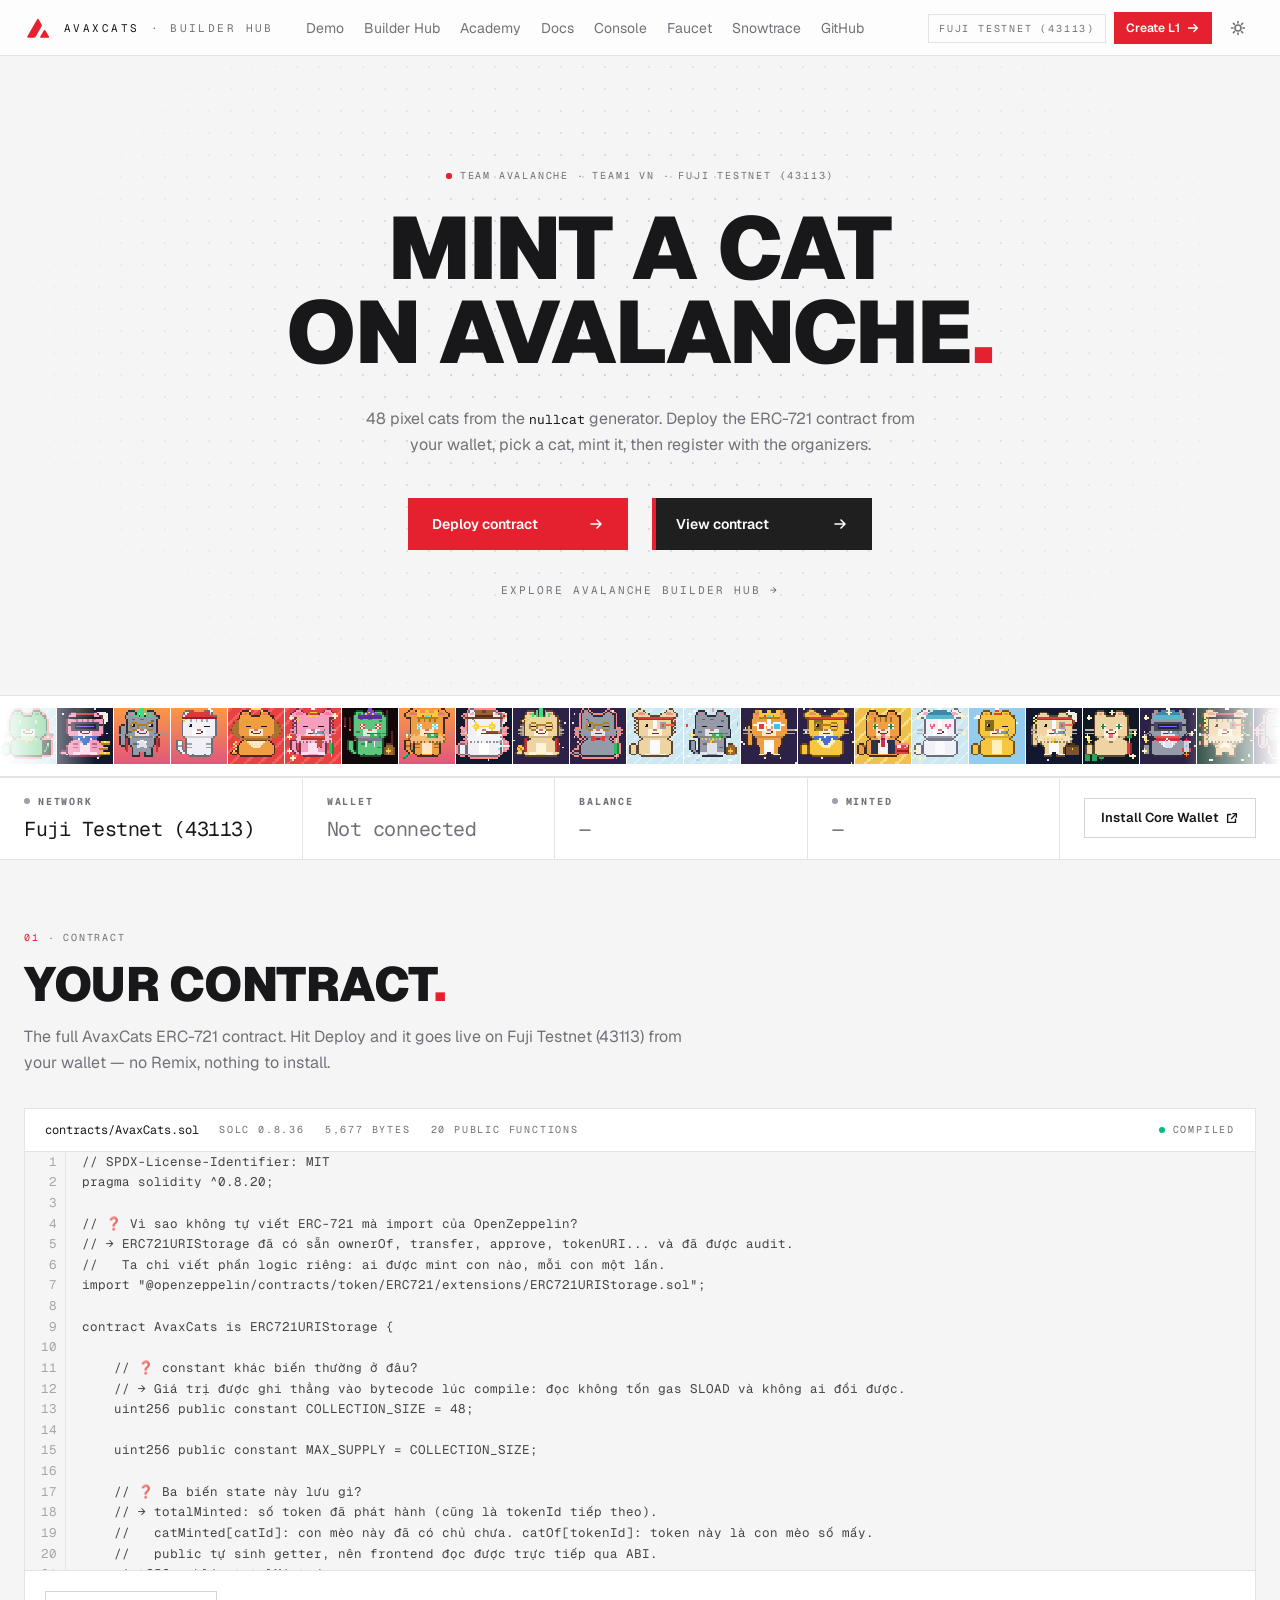
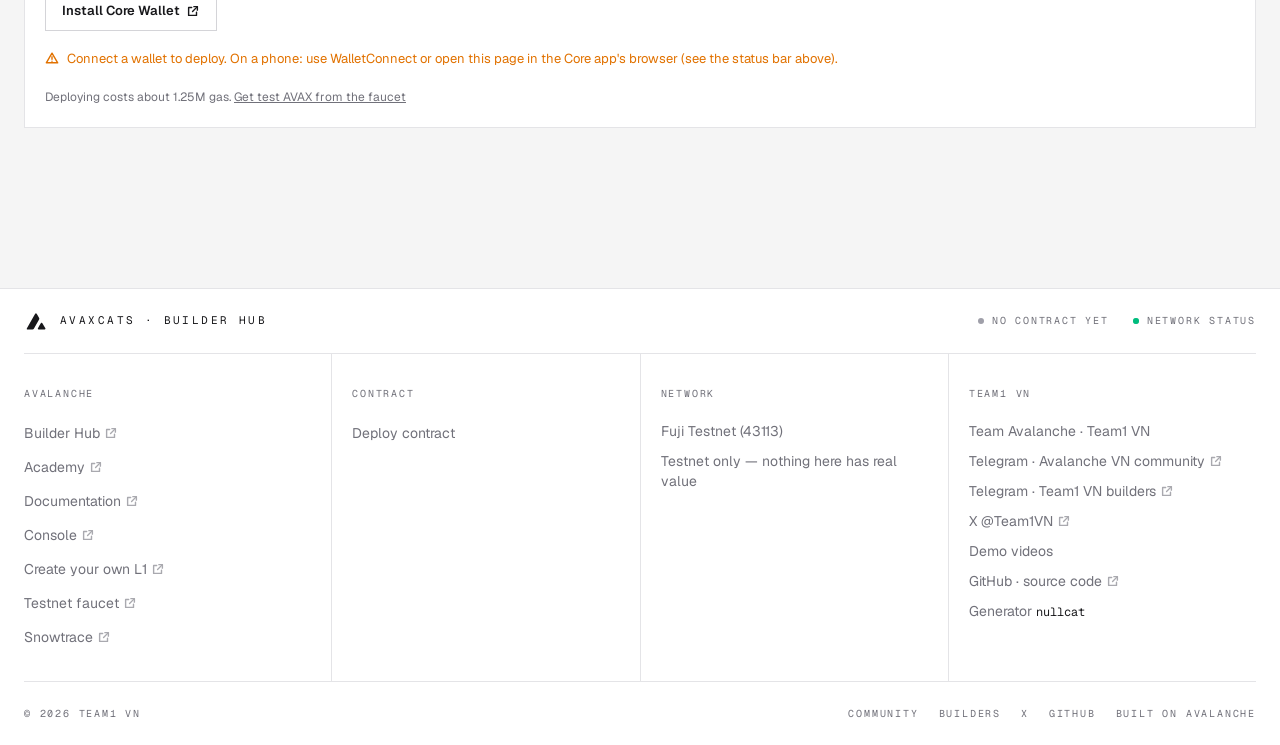
==== commit c6cf1dd3: "Contract source shown on site now carries Vietnamese ❓ teaching comments Co-Authored-By: Claude Fabl" ====
--- a/index.html
+++ b/index.html
@@ -1 +1 @@
-<!DOCTYPE html><html lang="en" class="geistsans_d5a4f12f-module__Ur3q_a__variable geistmono_157ca88a-module__iaM1Ya__variable"><head><meta charSet="utf-8"/><meta name="viewport" content="width=device-width, initial-scale=1, viewport-fit=cover"/><link rel="preload" href="/_next/static/media/GeistMono_Variable.p.3ms9vq719j3f8.woff2" as="font" crossorigin="" type="font/woff2"/><link rel="preload" href="/_next/static/media/Geist_Variable-s.p.0mrjj4bg00-he.woff2" as="font" crossorigin="" type="font/woff2"/><link rel="stylesheet" href="/_next/static/chunks/23w0024pukkok.css" data-precedence="next"/><link rel="preload" as="script" fetchPriority="low" href="/_next/static/chunks/3l04zcqx63h3y.js"/><script src="/_next/static/chunks/3mywbyhmy2ix_.js" async=""></script><script src="/_next/static/chunks/3byuobrkyz9bj.js" async=""></script><script src="/_next/static/chunks/turbopack-395-l8aopjnjp.js" async=""></script><script src="/_next/static/chunks/20z_ncp7xqckz.js" async="" crossorigin=""></script><script src="/_next/static/chunks/2kvsgw45kxw6v.js" async="" crossorigin=""></script><script src="/_next/static/chunks/0-498ehxkzhji.js" async="" crossorigin=""></script><script src="/_next/static/chunks/33pjh43_1ptwy.js" async="" crossorigin=""></script><script src="/_next/static/chunks/0ls_r1zllkj-d.js" async="" crossorigin=""></script><script src="/_next/static/chunks/1slukmlrmok2t.js" async="" crossorigin=""></script><script src="/_next/static/chunks/2nyk390_crbh3.js" async="" crossorigin=""></script><script src="/_next/static/chunks/3w8yk049l-zgp.js" async="" crossorigin=""></script><meta name="next-size-adjust" content=""/><meta name="theme-color" content="#f5f5f5" media="(prefers-color-scheme: light)"/><meta name="theme-color" content="#0a0a0a" media="(prefers-color-scheme: dark)"/><title>AvaxCats Mint — Team1 VN · Fuji Testnet (43113)</title><meta name="description" content="NFT mint demo on Fuji Testnet (43113) — Team Avalanche (Team1 VN) academy."/><link rel="icon" href="/favicon.ico?favicon.2vob68tjqpejf.ico" sizes="256x256" type="image/x-icon"/><script>(function(){try{var t=localStorage.getItem("theme");var d=t?t==="dark":matchMedia("(prefers-color-scheme: dark)").matches;if(d)document.documentElement.classList.add("dark")}catch(e){}})()</script><script src="/_next/static/chunks/0cz1d0mv5g_q7.js" noModule=""></script></head><body class="flex min-h-screen flex-col font-sans antialiased"><div hidden=""><!--$--><!--/$--></div><header class="sticky top-0 z-40 h-14 border-b border-line bg-surface backdrop-blur-sm"><div class="mx-auto flex h-14 w-full max-w-7xl items-center gap-2 px-5 md:px-6"><a href="#" class="flex items-center gap-3 pr-4"><svg viewBox="0 0 220 190" class="size-7 text-avax" fill="currentColor" aria-hidden="true"><path d="M109.139252,23.041748 C111.741776,24.518684 114.786873,25.521351 116.039948,27.602837 C123.769547,40.442513 131.114777,53.514198 138.545532,66.532860 C141.523560,71.750351 141.392197,76.930382 138.378067,82.178566 C122.784348,109.330147 107.212326,136.494400 91.727638,163.708237 C88.432472,169.499405 83.770172,172.296158 77.077980,172.237946 C62.580860,172.111847 48.081749,172.237732 33.583733,172.183975 C25.895014,172.155457 23.042721,167.395203 26.880989,160.673264 C49.344860,121.332367 71.899803,82.043488 94.420807,42.735210 C97.235901,37.821735 99.810646,32.750118 102.939713,28.046438 C104.299789,26.001934 106.781303,24.703455 109.139252,23.041748 z"></path><path d="M190.145935,151.838699 C192.156281,155.320618 194.133530,158.409164 195.809311,161.653442 C198.644424,167.142075 196.006195,172.076218 189.921402,172.129471 C171.131317,172.293900 152.337845,172.294647 133.547867,172.121841 C127.530586,172.066513 124.725456,166.870987 127.775551,161.592056 C136.920776,145.764069 146.170135,129.994598 155.552734,114.306282 C159.019684,108.509308 164.857819,108.843597 168.514145,114.968781 C175.755188,127.099236 182.832336,139.327515 190.145935,151.838699 z"></path></svg><span class="font-mono text-[11px] tracking-[0.22em] text-fg">AVAXCATS</span><span class="hidden font-mono text-[11px] tracking-[0.22em] text-muted lg:inline">· BUILDER HUB</span></a><ul class="flex items-center gap-1 max-lg:hidden"><li class="list-none"><a class="inline-flex items-center rounded-md p-2 text-sm text-muted transition-colors hover:text-fg" href="/demo.html">Demo</a></li><li class="list-none"><a class="inline-flex items-center rounded-md p-2 text-sm text-muted transition-colors hover:text-fg" href="https://build.avax.network/?ref=HVHXK&amp;utm_source=team1" target="_blank" rel="noreferrer">Builder Hub</a></li><li class="list-none"><a class="inline-flex items-center rounded-md p-2 text-sm text-muted transition-colors hover:text-fg" href="https://build.avax.network/academy?ref=HVHXK&amp;utm_source=team1" target="_blank" rel="noreferrer">Academy</a></li><li class="list-none"><a class="inline-flex items-center rounded-md p-2 text-sm text-muted transition-colors hover:text-fg" href="https://build.avax.network/docs" target="_blank" rel="noreferrer">Docs</a></li><li class="list-none"><a class="inline-flex items-center rounded-md p-2 text-sm text-muted transition-colors hover:text-fg" href="https://build.avax.network/console" target="_blank" rel="noreferrer">Console</a></li><li class="list-none"><a class="inline-flex items-center rounded-md p-2 text-sm text-muted transition-colors hover:text-fg" href="https://build.avax.network/console/primary-network/faucet" target="_blank" rel="noreferrer">Faucet</a></li><li class="list-none"><a class="inline-flex items-center rounded-md p-2 text-sm text-muted transition-colors hover:text-fg" href="https://testnet.snowtrace.io" target="_blank" rel="noreferrer">Snowtrace</a></li><li class="list-none"><a class="inline-flex items-center rounded-md p-2 text-sm text-muted transition-colors hover:text-fg" href="https://github.com/tuantqse90/avaxcats" target="_blank" rel="noreferrer">GitHub</a></li></ul><div class="grow"></div><span class="eyebrow hidden border border-line px-2.5 py-1.5 text-muted lg:inline-block">Fuji Testnet (43113)</span><a href="https://build.avax.network/console/create-l1?ref=HVHXK&amp;utm_source=team1" target="_blank" rel="noreferrer" class="inline-flex h-8 items-center gap-1.5 bg-avax px-3 text-[12px] font-semibold text-white transition-colors hover:bg-avax-deep">Create L1<svg class="size-3.5 shrink-0 size-3.5" viewBox="0 0 16 16" fill="none" stroke="currentColor" stroke-width="1.6" stroke-linecap="round" stroke-linejoin="round" aria-hidden="true"><path d="M3 8h10M9 4l4 4-4 4"></path></svg></a><button type="button" aria-label="Toggle light / dark theme" class="grid size-9 cursor-pointer place-items-center rounded-md text-muted transition-colors hover:bg-hover hover:text-fg"><svg class="size-3.5 shrink-0 size-4 dark:hidden" viewBox="0 0 16 16" fill="none" stroke="currentColor" stroke-width="1.6" stroke-linecap="round" stroke-linejoin="round" aria-hidden="true"><circle cx="8" cy="8" r="3"></circle><path d="M8 1.5v1.5M8 13v1.5M1.5 8H3M13 8h1.5M3.4 3.4l1 1M11.6 11.6l1 1M3.4 12.6l1-1M11.6 4.4l1-1"></path></svg><svg class="size-3.5 shrink-0 hidden size-4 dark:block" viewBox="0 0 16 16" fill="none" stroke="currentColor" stroke-width="1.6" stroke-linecap="round" stroke-linejoin="round" aria-hidden="true"><path d="M13.5 9.5A6 6 0 0 1 6.5 2.5a6 6 0 1 0 7 7z"></path></svg></button><details class="group lg:hidden"><summary class="grid size-9 cursor-pointer list-none place-items-center rounded-md text-muted transition-colors hover:bg-hover hover:text-fg" aria-label="Open menu"><svg class="size-3.5 shrink-0 size-4 group-open:hidden" viewBox="0 0 16 16" fill="none" stroke="currentColor" stroke-width="1.6" stroke-linecap="round" stroke-linejoin="round" aria-hidden="true"><path d="M2.5 4.5h11M2.5 8h11M2.5 11.5h11"></path></svg><svg class="size-3.5 shrink-0 hidden size-4 group-open:block" viewBox="0 0 16 16" fill="none" stroke="currentColor" stroke-width="1.6" stroke-linecap="round" stroke-linejoin="round" aria-hidden="true"><path d="M4 4l8 8M12 4l-8 8"></path></svg></summary><div class="absolute inset-x-0 top-14 border-b border-line bg-surface-solid px-5 py-3 shadow-lg"><span class="eyebrow mb-1 flex items-center gap-2 px-2 py-2 text-muted"><span class="size-1.5 rounded-full bg-avax"></span>Fuji Testnet (43113)</span><a class="flex items-center justify-between px-2 py-3 text-[15px] font-semibold text-avax transition-colors hover:bg-hover" href="https://build.avax.network/console/create-l1?ref=HVHXK&amp;utm_source=team1" target="_blank" rel="noreferrer">Create your own L1<svg class="size-3.5 shrink-0 size-3.5 text-muted" viewBox="0 0 16 16" fill="none" stroke="currentColor" stroke-width="1.6" stroke-linecap="round" stroke-linejoin="round" aria-hidden="true"><path d="M9 3h4v4"></path><path d="M13 3 7.5 8.5"></path><path d="M12 9.5V13H3V4h3.5"></path></svg></a><a class="flex items-center justify-between px-2 py-3 text-[15px] text-fg transition-colors hover:bg-hover" href="/demo.html">Demo</a><a class="flex items-center justify-between px-2 py-3 text-[15px] text-fg transition-colors hover:bg-hover" href="https://build.avax.network/?ref=HVHXK&amp;utm_source=team1" target="_blank" rel="noreferrer">Builder Hub<svg class="size-3.5 shrink-0 size-3.5 text-muted" viewBox="0 0 16 16" fill="none" stroke="currentColor" stroke-width="1.6" stroke-linecap="round" stroke-linejoin="round" aria-hidden="true"><path d="M9 3h4v4"></path><path d="M13 3 7.5 8.5"></path><path d="M12 9.5V13H3V4h3.5"></path></svg></a><a class="flex items-center justify-between px-2 py-3 text-[15px] text-fg transition-colors hover:bg-hover" href="https://build.avax.network/academy?ref=HVHXK&amp;utm_source=team1" target="_blank" rel="noreferrer">Academy<svg class="size-3.5 shrink-0 size-3.5 text-muted" viewBox="0 0 16 16" fill="none" stroke="currentColor" stroke-width="1.6" stroke-linecap="round" stroke-linejoin="round" aria-hidden="true"><path d="M9 3h4v4"></path><path d="M13 3 7.5 8.5"></path><path d="M12 9.5V13H3V4h3.5"></path></svg></a><a class="flex items-center justify-between px-2 py-3 text-[15px] text-fg transition-colors hover:bg-hover" href="https://build.avax.network/docs" target="_blank" rel="noreferrer">Docs<svg class="size-3.5 shrink-0 size-3.5 text-muted" viewBox="0 0 16 16" fill="none" stroke="currentColor" stroke-width="1.6" stroke-linecap="round" stroke-linejoin="round" aria-hidden="true"><path d="M9 3h4v4"></path><path d="M13 3 7.5 8.5"></path><path d="M12 9.5V13H3V4h3.5"></path></svg></a><a class="flex items-center justify-between px-2 py-3 text-[15px] text-fg transition-colors hover:bg-hover" href="https://build.avax.network/console" target="_blank" rel="noreferrer">Console<svg class="size-3.5 shrink-0 size-3.5 text-muted" viewBox="0 0 16 16" fill="none" stroke="currentColor" stroke-width="1.6" stroke-linecap="round" stroke-linejoin="round" aria-hidden="true"><path d="M9 3h4v4"></path><path d="M13 3 7.5 8.5"></path><path d="M12 9.5V13H3V4h3.5"></path></svg></a><a class="flex items-center justify-between px-2 py-3 text-[15px] text-fg transition-colors hover:bg-hover" href="https://build.avax.network/console/primary-network/faucet" target="_blank" rel="noreferrer">Faucet<svg class="size-3.5 shrink-0 size-3.5 text-muted" viewBox="0 0 16 16" fill="none" stroke="currentColor" stroke-width="1.6" stroke-linecap="round" stroke-linejoin="round" aria-hidden="true"><path d="M9 3h4v4"></path><path d="M13 3 7.5 8.5"></path><path d="M12 9.5V13H3V4h3.5"></path></svg></a><a class="flex items-center justify-between px-2 py-3 text-[15px] text-fg transition-colors hover:bg-hover" href="https://testnet.snowtrace.io" target="_blank" rel="noreferrer">Snowtrace<svg class="size-3.5 shrink-0 size-3.5 text-muted" viewBox="0 0 16 16" fill="none" stroke="currentColor" stroke-width="1.6" stroke-linecap="round" stroke-linejoin="round" aria-hidden="true"><path d="M9 3h4v4"></path><path d="M13 3 7.5 8.5"></path><path d="M12 9.5V13H3V4h3.5"></path></svg></a><a class="flex items-center justify-between px-2 py-3 text-[15px] text-fg transition-colors hover:bg-hover" href="https://github.com/tuantqse90/avaxcats" target="_blank" rel="noreferrer">GitHub<svg class="size-3.5 shrink-0 size-3.5 text-muted" viewBox="0 0 16 16" fill="none" stroke="currentColor" stroke-width="1.6" stroke-linecap="round" stroke-linejoin="round" aria-hidden="true"><path d="M9 3h4v4"></path><path d="M13 3 7.5 8.5"></path><path d="M12 9.5V13H3V4h3.5"></path></svg></a></div></details></div></header><main class="min-w-0 flex-1 overflow-x-clip"><section class="relative overflow-hidden"><div class="hero-dots pointer-events-none absolute inset-0" aria-hidden="true"></div><div class="relative mx-auto flex w-full max-w-7xl flex-col items-center px-5 pt-20 pb-16 text-center md:px-6 md:pt-28 md:pb-24"><span class="eyebrow inline-flex items-center gap-2 text-muted anim-rise max-w-full flex-wrap justify-center text-center"><span class="relative flex size-1.5 shrink-0"><span class="absolute inline-flex size-full animate-ping rounded-full opacity-60 bg-avax"></span><span class="relative inline-flex size-1.5 rounded-full bg-avax"></span></span>Team Avalanche · Team1 VN · <!-- -->Fuji Testnet (43113)</span><h1 class="display anim-rise-2 mt-6 text-[2.25rem] text-fg sm:text-[3.25rem] md:text-[4.5rem] xl:text-[5.5rem]">Mint a cat<br/>on Avalanche<span class="text-avax motion-safe:animate-[pulse_3s_ease-in-out_infinite]">.</span></h1><p class="anim-rise-3 mt-8 max-w-xl text-sm leading-relaxed text-muted md:text-base">48 pixel cats from the<!-- --> <code class="font-mono text-[13px] text-fg">nullcat</code> generator. Deploy the ERC-721 contract from your wallet, pick a cat, mint it, then register with the organizers.</p><div class="anim-rise-3 mt-10 flex w-full flex-col items-center gap-4 sm:w-auto sm:flex-row sm:gap-6"><button class="group relative inline-flex cursor-pointer items-center overflow-hidden font-semibold whitespace-nowrap transition-colors duration-300 disabled:pointer-events-none disabled:opacity-40 min-h-[52px] w-full justify-between gap-8 px-6 py-4 text-sm sm:w-auto sm:min-w-[220px] bg-avax text-white hover:text-ink "><span aria-hidden="true" class="absolute inset-0 origin-left scale-x-0 transition-transform duration-300 ease-out group-hover:scale-x-100 bg-frost"></span><span class="relative z-10 inline-flex items-center gap-2">Deploy contract</span><svg class="size-3.5 shrink-0 relative z-10 size-4" viewBox="0 0 16 16" fill="none" stroke="currentColor" stroke-width="1.6" stroke-linecap="round" stroke-linejoin="round" aria-hidden="true"><path d="M3 8h10M9 4l4 4-4 4"></path></svg></button><button class="group relative inline-flex cursor-pointer items-center overflow-hidden font-semibold whitespace-nowrap transition-colors duration-300 disabled:pointer-events-none disabled:opacity-40 min-h-[52px] w-full justify-between gap-8 px-6 py-4 text-sm sm:w-auto sm:min-w-[220px] bg-ink text-white before:absolute before:inset-y-0 before:left-0 before:z-20 before:w-1 before:bg-avax hover:text-ink "><span aria-hidden="true" class="absolute inset-0 origin-left scale-x-0 transition-transform duration-300 ease-out group-hover:scale-x-100 bg-frost"></span><span class="relative z-10 inline-flex items-center gap-2">View contract</span><svg class="size-3.5 shrink-0 relative z-10 size-4" viewBox="0 0 16 16" fill="none" stroke="currentColor" stroke-width="1.6" stroke-linecap="round" stroke-linejoin="round" aria-hidden="true"><path d="M3 8h10M9 4l4 4-4 4"></path></svg></button></div><a class="anim-rise-3 mt-8 font-mono text-[11px] tracking-[0.18em] text-muted transition-colors hover:text-fg" href="https://build.avax.network/?ref=HVHXK&amp;utm_source=team1" target="_blank" rel="noreferrer">EXPLORE AVALANCHE BUILDER HUB →</a></div><div class="relative overflow-hidden border-y border-line bg-surface-solid"><div class="pointer-events-none absolute inset-y-0 left-0 z-10 w-24 bg-gradient-to-r from-surface-solid to-transparent"></div><div class="pointer-events-none absolute inset-y-0 right-0 z-10 w-24 bg-gradient-to-l from-surface-solid to-transparent"></div><div class="anim-marquee flex w-max gap-px py-3"><img class="px size-12 shrink-0 md:size-14" src="[data-uri]" alt="" aria-hidden="true"/><img class="px size-12 shrink-0 md:size-14" src="[data-uri]" alt="" aria-hidden="true"/><img class="px size-12 shrink-0 md:size-14" src="[data-uri]" alt="" aria-hidden="true"/><img class="px size-12 shrink-0 md:size-14" src="[data-uri]" alt="" aria-hidden="true"/><img class="px size-12 shrink-0 md:size-14" src="[data-uri]" alt="" aria-hidden="true"/><img class="px size-12 shrink-0 md:size-14" src="[data-uri]" alt="" aria-hidden="true"/><img class="px size-12 shrink-0 md:size-14" src="[data-uri]" alt="" aria-hidden="true"/><img class="px size-12 shrink-0 md:size-14" src="[data-uri]" alt="" aria-hidden="true"/><img class="px size-12 shrink-0 md:size-14" src="[data-uri]" alt="" aria-hidden="true"/><img class="px size-12 shrink-0 md:size-14" src="[data-uri]" alt="" aria-hidden="true"/><img class="px size-12 shrink-0 md:size-14" src="[data-uri]" alt="" aria-hidden="true"/><img class="px size-12 shrink-0 md:size-14" src="[data-uri]" alt="" aria-hidden="true"/><img class="px size-12 shrink-0 md:size-14" src="[data-uri]" alt="" aria-hidden="true"/><img class="px size-12 shrink-0 md:size-14" src="[data-uri]" alt="" aria-hidden="true"/><img class="px size-12 shrink-0 md:size-14" src="[data-uri]" alt="" aria-hidden="true"/><img class="px size-12 shrink-0 md:size-14" src="[data-uri]" alt="" aria-hidden="true"/><img class="px size-12 shrink-0 md:size-14" src="[data-uri]" alt="" aria-hidden="true"/><img class="px size-12 shrink-0 md:size-14" src="[data-uri]" alt="" aria-hidden="true"/><img class="px size-12 shrink-0 md:size-14" src="[data-uri]" alt="" aria-hidden="true"/><img class="px size-12 shrink-0 md:size-14" src="[data-uri]" alt="" aria-hidden="true"/><img class="px size-12 shrink-0 md:size-14" src="[data-uri]" alt="" aria-hidden="true"/><img class="px size-12 shrink-0 md:size-14" src="[data-uri]" alt="" aria-hidden="true"/><img class="px size-12 shrink-0 md:size-14" src="[data-uri]" alt="" aria-hidden="true"/><img class="px size-12 shrink-0 md:size-14" src="[data-uri]" alt="" aria-hidden="true"/><img class="px size-12 shrink-0 md:size-14" src="[data-uri]" alt="" aria-hidden="true"/><img class="px size-12 shrink-0 md:size-14" src="[data-uri]" alt="" aria-hidden="true"/><img class="px size-12 shrink-0 md:size-14" src="[data-uri]" alt="" aria-hidden="true"/><img class="px size-12 shrink-0 md:size-14" src="[data-uri]" alt="" aria-hidden="true"/><img class="px size-12 shrink-0 md:size-14" src="[data-uri]" alt="" aria-hidden="true"/><img class="px size-12 shrink-0 md:size-14" src="[data-uri]" alt="" aria-hidden="true"/><img class="px size-12 shrink-0 md:size-14" src="[data-uri]" alt="" aria-hidden="true"/><img class="px size-12 shrink-0 md:size-14" src="[data-uri]" alt="" aria-hidden="true"/><img class="px size-12 shrink-0 md:size-14" src="[data-uri]" alt="" aria-hidden="true"/><img class="px size-12 shrink-0 md:size-14" src="[data-uri]" alt="" aria-hidden="true"/><img class="px size-12 shrink-0 md:size-14" src="[data-uri]" alt="" aria-hidden="true"/><img class="px size-12 shrink-0 md:size-14" src="[data-uri]" alt="" aria-hidden="true"/><img class="px size-12 shrink-0 md:size-14" src="[data-uri]" alt="" aria-hidden="true"/><img class="px size-12 shrink-0 md:size-14" src="[data-uri]" alt="" aria-hidden="true"/><img class="px size-12 shrink-0 md:size-14" src="[data-uri]" alt="" aria-hidden="true"/><img class="px size-12 shrink-0 md:size-14" src="[data-uri]" alt="" aria-hidden="true"/><img class="px size-12 shrink-0 md:size-14" src="[data-uri]" alt="" aria-hidden="true"/><img class="px size-12 shrink-0 md:size-14" src="[data-uri]" alt="" aria-hidden="true"/><img class="px size-12 shrink-0 md:size-14" src="[data-uri]" alt="" aria-hidden="true"/><img class="px size-12 shrink-0 md:size-14" src="[data-uri]" alt="" aria-hidden="true"/><img class="px size-12 shrink-0 md:size-14" src="[data-uri]" alt="" aria-hidden="true"/><img class="px size-12 shrink-0 md:size-14" src="[data-uri]" alt="" aria-hidden="true"/><img class="px size-12 shrink-0 md:size-14" src="[data-uri]" alt="" aria-hidden="true"/><img class="px size-12 shrink-0 md:size-14" src="[data-uri]" alt="" aria-hidden="true"/><img class="px size-12 shrink-0 md:size-14" src="[data-uri]" alt="" aria-hidden="true"/><img class="px size-12 shrink-0 md:size-14" src="[data-uri]" alt="" aria-hidden="true"/><img class="px size-12 shrink-0 md:size-14" src="[data-uri]" alt="" aria-hidden="true"/><img class="px size-12 shrink-0 md:size-14" src="[data-uri]" alt="" aria-hidden="true"/><img class="px size-12 shrink-0 md:size-14" src="[data-uri]" alt="" aria-hidden="true"/><img class="px size-12 shrink-0 md:size-14" src="[data-uri]" alt="" aria-hidden="true"/><img class="px size-12 shrink-0 md:size-14" src="[data-uri]" alt="" aria-hidden="true"/><img class="px size-12 shrink-0 md:size-14" src="[data-uri]" alt="" aria-hidden="true"/><img class="px size-12 shrink-0 md:size-14" src="[data-uri]" alt="" aria-hidden="true"/><img class="px size-12 shrink-0 md:size-14" src="[data-uri]" alt="" aria-hidden="true"/><img class="px size-12 shrink-0 md:size-14" src="[data-uri]" alt="" aria-hidden="true"/><img class="px size-12 shrink-0 md:size-14" src="[data-uri]" alt="" aria-hidden="true"/><img class="px size-12 shrink-0 md:size-14" src="[data-uri]" alt="" aria-hidden="true"/><img class="px size-12 shrink-0 md:size-14" src="[data-uri]" alt="" aria-hidden="true"/><img class="px size-12 shrink-0 md:size-14" src="[data-uri]" alt="" aria-hidden="true"/><img class="px size-12 shrink-0 md:size-14" src="[data-uri]" alt="" aria-hidden="true"/><img class="px size-12 shrink-0 md:size-14" src="[data-uri]" alt="" aria-hidden="true"/><img class="px size-12 shrink-0 md:size-14" src="[data-uri]" alt="" aria-hidden="true"/><img class="px size-12 shrink-0 md:size-14" src="[data-uri]" alt="" aria-hidden="true"/><img class="px size-12 shrink-0 md:size-14" src="[data-uri]" alt="" aria-hidden="true"/><img class="px size-12 shrink-0 md:size-14" src="[data-uri]" alt="" aria-hidden="true"/><img class="px size-12 shrink-0 md:size-14" src="[data-uri]" alt="" aria-hidden="true"/><img class="px size-12 shrink-0 md:size-14" src="[data-uri]" alt="" aria-hidden="true"/><img class="px size-12 shrink-0 md:size-14" src="[data-uri]" alt="" aria-hidden="true"/><img class="px size-12 shrink-0 md:size-14" src="[data-uri]" alt="" aria-hidden="true"/><img class="px size-12 shrink-0 md:size-14" src="[data-uri]" alt="" aria-hidden="true"/><img class="px size-12 shrink-0 md:size-14" src="[data-uri]" alt="" aria-hidden="true"/><img class="px size-12 shrink-0 md:size-14" src="[data-uri]" alt="" aria-hidden="true"/><img class="px size-12 shrink-0 md:size-14" src="[data-uri]" alt="" aria-hidden="true"/><img class="px size-12 shrink-0 md:size-14" src="[data-uri]" alt="" aria-hidden="true"/><img class="px size-12 shrink-0 md:size-14" src="[data-uri]" alt="" aria-hidden="true"/><img class="px size-12 shrink-0 md:size-14" src="[data-uri]" alt="" aria-hidden="true"/><img class="px size-12 shrink-0 md:size-14" src="[data-uri]" alt="" aria-hidden="true"/><img class="px size-12 shrink-0 md:size-14" src="[data-uri]" alt="" aria-hidden="true"/><img class="px size-12 shrink-0 md:size-14" src="[data-uri]" alt="" aria-hidden="true"/><img class="px size-12 shrink-0 md:size-14" src="[data-uri]" alt="" aria-hidden="true"/><img class="px size-12 shrink-0 md:size-14" src="[data-uri]" alt="" aria-hidden="true"/><img class="px size-12 shrink-0 md:size-14" src="[data-uri]" alt="" aria-hidden="true"/><img class="px size-12 shrink-0 md:size-14" src="[data-uri]" alt="" aria-hidden="true"/><img class="px size-12 shrink-0 md:size-14" src="[data-uri]" alt="" aria-hidden="true"/><img class="px size-12 shrink-0 md:size-14" src="[data-uri]" alt="" aria-hidden="true"/><img class="px size-12 shrink-0 md:size-14" src="[data-uri]" alt="" aria-hidden="true"/><img class="px size-12 shrink-0 md:size-14" src="[data-uri]" alt="" aria-hidden="true"/><img class="px size-12 shrink-0 md:size-14" src="[data-uri]" alt="" aria-hidden="true"/><img class="px size-12 shrink-0 md:size-14" src="[data-uri]" alt="" aria-hidden="true"/><img class="px size-12 shrink-0 md:size-14" src="[data-uri]" alt="" aria-hidden="true"/><img class="px size-12 shrink-0 md:size-14" src="[data-uri]" alt="" aria-hidden="true"/><img class="px size-12 shrink-0 md:size-14" src="[data-uri]" alt="" aria-hidden="true"/></div></div></section><section class="border-y border-line" aria-label="Wallet status"><div class="mx-auto grid w-full max-w-7xl grid-cols-2 gap-px bg-line lg:grid-cols-[1.2fr_1fr_1fr_1fr_auto]"><div class="flex min-w-0 flex-col gap-1.5 bg-surface-solid px-5 py-4 md:px-6 "><span class="eyebrow flex items-center gap-2 font-bold text-muted"><span class="relative flex size-1.5 shrink-0"><span class="relative inline-flex size-1.5 rounded-full bg-zinc-400"></span></span>Network</span><span class="font-mono text-lg tabular-nums tracking-tight text-fg md:text-xl break-words text-[13px] md:text-base">…</span></div><div class="flex min-w-0 flex-col gap-1.5 bg-surface-solid px-5 py-4 md:px-6 "><span class="eyebrow flex items-center gap-2 font-bold text-muted">Wallet</span><span class="font-mono text-lg tabular-nums tracking-tight text-fg md:text-xl truncate "><span class="text-muted">Not connected</span></span></div><div class="flex min-w-0 flex-col gap-1.5 bg-surface-solid px-5 py-4 md:px-6 "><span class="eyebrow flex items-center gap-2 font-bold text-muted">Balance</span><span class="font-mono text-lg tabular-nums tracking-tight text-fg md:text-xl truncate "><span class="text-muted">—</span></span></div><div class="flex min-w-0 flex-col gap-1.5 bg-surface-solid px-5 py-4 md:px-6 "><span class="eyebrow flex items-center gap-2 font-bold text-muted"><span class="relative flex size-1.5 shrink-0"><span class="relative inline-flex size-1.5 rounded-full bg-zinc-400"></span></span>Minted</span><span class="font-mono text-lg tabular-nums tracking-tight text-fg md:text-xl truncate "><span class="text-muted">—</span></span></div><div class="col-span-2 flex flex-wrap items-center gap-2 bg-surface-solid px-5 py-4 md:px-6 lg:col-span-1 lg:justify-end"></div></div></section><section id="content" class="mx-auto w-full max-w-7xl scroll-mt-14 px-5 py-12 md:px-6 md:py-16"><section class="anim-rise"><div class="mb-8 flex flex-wrap items-end justify-between gap-x-8 gap-y-4"><div class="min-w-0"><span class="eyebrow inline-flex items-center gap-2 text-muted "><span class="text-avax">01</span> · <!-- -->Contract</span><h2 class="display mt-3 text-[1.75rem] text-fg sm:text-3xl md:text-5xl">Your contract<span class="text-avax">.</span></h2><p class="mt-4 max-w-2xl text-sm leading-relaxed text-muted md:text-base">The full AvaxCats ERC-721 contract. Hit Deploy and it goes live on Fuji Testnet (43113) from your wallet — no Remix, nothing to install.</p></div></div><div class="border border-line bg-surface-solid "><div class="flex flex-wrap items-center gap-x-5 gap-y-2 px-5 py-3"><span class="font-mono text-[12px] text-fg">contracts/AvaxCats.sol</span><span class="eyebrow inline-flex items-center gap-2 text-muted ">solc <!-- -->0.8.36</span><span class="eyebrow inline-flex items-center gap-2 text-muted ">5,677<!-- --> bytes</span><span class="eyebrow inline-flex items-center gap-2 text-muted ">20<!-- --> public functions</span><div class="grow"></div><span class="eyebrow inline-flex items-center gap-2 text-muted text-emerald-600 dark:text-emerald-400"><span class="relative flex size-1.5 shrink-0"><span class="relative inline-flex size-1.5 rounded-full bg-emerald-500"></span></span>Compiled</span></div><div class="max-h-[420px] overflow-auto border-y border-line bg-bg"><table class="w-full border-collapse font-mono text-[12.5px] leading-[1.65]"><tbody><tr class="hover:bg-hover"><td class="w-10 border-r border-line px-2 text-right align-top text-muted/60 select-none">1</td><td class="px-4 whitespace-pre text-fg/80">// SPDX-License-Identifier: MIT</td></tr><tr class="hover:bg-hover"><td class="w-10 border-r border-line px-2 text-right align-top text-muted/60 select-none">2</td><td class="px-4 whitespace-pre text-fg/80">pragma solidity ^0.8.20;</td></tr><tr class="hover:bg-hover"><td class="w-10 border-r border-line px-2 text-right align-top text-muted/60 select-none">3</td><td class="px-4 whitespace-pre text-fg/80"> </td></tr><tr class="hover:bg-hover"><td class="w-10 border-r border-line px-2 text-right align-top text-muted/60 select-none">4</td><td class="px-4 whitespace-pre text-fg/80">import &quot;@openzeppelin/contracts/token/ERC721/extensions/ERC721URIStorage.sol&quot;;</td></tr><tr class="hover:bg-hover"><td class="w-10 border-r border-line px-2 text-right align-top text-muted/60 select-none">5</td><td class="px-4 whitespace-pre text-fg/80"> </td></tr><tr class="hover:bg-hover"><td class="w-10 border-r border-line px-2 text-right align-top text-muted/60 select-none">6</td><td class="px-4 whitespace-pre text-fg/80">contract AvaxCats is ERC721URIStorage {</td></tr><tr class="hover:bg-hover"><td class="w-10 border-r border-line px-2 text-right align-top text-muted/60 select-none">7</td><td class="px-4 whitespace-pre text-fg/80"> </td></tr><tr class="hover:bg-hover"><td class="w-10 border-r border-line px-2 text-right align-top text-muted/60 select-none">8</td><td class="px-4 whitespace-pre text-fg/80">    uint256 public constant COLLECTION_SIZE = 48;</td></tr><tr class="hover:bg-hover"><td class="w-10 border-r border-line px-2 text-right align-top text-muted/60 select-none">9</td><td class="px-4 whitespace-pre text-fg/80"> </td></tr><tr class="hover:bg-hover"><td class="w-10 border-r border-line px-2 text-right align-top text-muted/60 select-none">10</td><td class="px-4 whitespace-pre text-fg/80">    uint256 public constant MAX_SUPPLY = COLLECTION_SIZE;</td></tr><tr class="hover:bg-hover"><td class="w-10 border-r border-line px-2 text-right align-top text-muted/60 select-none">11</td><td class="px-4 whitespace-pre text-fg/80"> </td></tr><tr class="hover:bg-hover"><td class="w-10 border-r border-line px-2 text-right align-top text-muted/60 select-none">12</td><td class="px-4 whitespace-pre text-fg/80">    uint256 public totalMinted;</td></tr><tr class="hover:bg-hover"><td class="w-10 border-r border-line px-2 text-right align-top text-muted/60 select-none">13</td><td class="px-4 whitespace-pre text-fg/80">    mapping(uint256 =&gt; bool) public catMinted;</td></tr><tr class="hover:bg-hover"><td class="w-10 border-r border-line px-2 text-right align-top text-muted/60 select-none">14</td><td class="px-4 whitespace-pre text-fg/80">    mapping(uint256 =&gt; uint256) public catOf;</td></tr><tr class="hover:bg-hover"><td class="w-10 border-r border-line px-2 text-right align-top text-muted/60 select-none">15</td><td class="px-4 whitespace-pre text-fg/80"> </td></tr><tr class="hover:bg-hover"><td class="w-10 border-r border-line px-2 text-right align-top text-muted/60 select-none">16</td><td class="px-4 whitespace-pre text-fg/80">    event Minted(address indexed to, uint256 indexed tokenId, uint256 indexed catId);</td></tr><tr class="hover:bg-hover"><td class="w-10 border-r border-line px-2 text-right align-top text-muted/60 select-none">17</td><td class="px-4 whitespace-pre text-fg/80"> </td></tr><tr class="hover:bg-hover"><td class="w-10 border-r border-line px-2 text-right align-top text-muted/60 select-none">18</td><td class="px-4 whitespace-pre text-fg/80">    error CatDoesNotExist(uint256 catId);</td></tr><tr class="hover:bg-hover"><td class="w-10 border-r border-line px-2 text-right align-top text-muted/60 select-none">19</td><td class="px-4 whitespace-pre text-fg/80">    error CatAlreadyMinted(uint256 catId);</td></tr><tr class="hover:bg-hover"><td class="w-10 border-r border-line px-2 text-right align-top text-muted/60 select-none">20</td><td class="px-4 whitespace-pre text-fg/80"> </td></tr><tr class="hover:bg-hover"><td class="w-10 border-r border-line px-2 text-right align-top text-muted/60 select-none">21</td><td class="px-4 whitespace-pre text-fg/80">    constructor() ERC721(&quot;AvaxCats - Team1 VN&quot;, &quot;ACAT&quot;) {}</td></tr><tr class="hover:bg-hover"><td class="w-10 border-r border-line px-2 text-right align-top text-muted/60 select-none">22</td><td class="px-4 whitespace-pre text-fg/80"> </td></tr><tr class="hover:bg-hover"><td class="w-10 border-r border-line px-2 text-right align-top text-muted/60 select-none">23</td><td class="px-4 whitespace-pre text-fg/80">    function mint(uint256 catId, string memory uri) external returns (uint256) {</td></tr><tr class="hover:bg-hover"><td class="w-10 border-r border-line px-2 text-right align-top text-muted/60 select-none">24</td><td class="px-4 whitespace-pre text-fg/80">        if (catId &gt;= COLLECTION_SIZE) revert CatDoesNotExist(catId);</td></tr><tr class="hover:bg-hover"><td class="w-10 border-r border-line px-2 text-right align-top text-muted/60 select-none">25</td><td class="px-4 whitespace-pre text-fg/80">        if (catMinted[catId]) revert CatAlreadyMinted(catId);</td></tr><tr class="hover:bg-hover"><td class="w-10 border-r border-line px-2 text-right align-top text-muted/60 select-none">26</td><td class="px-4 whitespace-pre text-fg/80"> </td></tr><tr class="hover:bg-hover"><td class="w-10 border-r border-line px-2 text-right align-top text-muted/60 select-none">27</td><td class="px-4 whitespace-pre text-fg/80">        catMinted[catId] = true;</td></tr><tr class="hover:bg-hover"><td class="w-10 border-r border-line px-2 text-right align-top text-muted/60 select-none">28</td><td class="px-4 whitespace-pre text-fg/80">        uint256 tokenId = ++totalMinted;</td></tr><tr class="hover:bg-hover"><td class="w-10 border-r border-line px-2 text-right align-top text-muted/60 select-none">29</td><td class="px-4 whitespace-pre text-fg/80">        catOf[tokenId] = catId;</td></tr><tr class="hover:bg-hover"><td class="w-10 border-r border-line px-2 text-right align-top text-muted/60 select-none">30</td><td class="px-4 whitespace-pre text-fg/80"> </td></tr><tr class="hover:bg-hover"><td class="w-10 border-r border-line px-2 text-right align-top text-muted/60 select-none">31</td><td class="px-4 whitespace-pre text-fg/80">        _safeMint(msg.sender, tokenId);</td></tr><tr class="hover:bg-hover"><td class="w-10 border-r border-line px-2 text-right align-top text-muted/60 select-none">32</td><td class="px-4 whitespace-pre text-fg/80">        _setTokenURI(tokenId, uri);</td></tr><tr class="hover:bg-hover"><td class="w-10 border-r border-line px-2 text-right align-top text-muted/60 select-none">33</td><td class="px-4 whitespace-pre text-fg/80">        emit Minted(msg.sender, tokenId, catId);</td></tr><tr class="hover:bg-hover"><td class="w-10 border-r border-line px-2 text-right align-top text-muted/60 select-none">34</td><td class="px-4 whitespace-pre text-fg/80">        return tokenId;</td></tr><tr class="hover:bg-hover"><td class="w-10 border-r border-line px-2 text-right align-top text-muted/60 select-none">35</td><td class="px-4 whitespace-pre text-fg/80">    }</td></tr><tr class="hover:bg-hover"><td class="w-10 border-r border-line px-2 text-right align-top text-muted/60 select-none">36</td><td class="px-4 whitespace-pre text-fg/80"> </td></tr><tr class="hover:bg-hover"><td class="w-10 border-r border-line px-2 text-right align-top text-muted/60 select-none">37</td><td class="px-4 whitespace-pre text-fg/80">    function mintedBitmap() external view returns (uint256 bits) {</td></tr><tr class="hover:bg-hover"><td class="w-10 border-r border-line px-2 text-right align-top text-muted/60 select-none">38</td><td class="px-4 whitespace-pre text-fg/80">        for (uint256 i; i &lt; COLLECTION_SIZE; ++i) {</td></tr><tr class="hover:bg-hover"><td class="w-10 border-r border-line px-2 text-right align-top text-muted/60 select-none">39</td><td class="px-4 whitespace-pre text-fg/80">            if (catMinted[i]) bits |= (1 &lt;&lt; i);</td></tr><tr class="hover:bg-hover"><td class="w-10 border-r border-line px-2 text-right align-top text-muted/60 select-none">40</td><td class="px-4 whitespace-pre text-fg/80">        }</td></tr><tr class="hover:bg-hover"><td class="w-10 border-r border-line px-2 text-right align-top text-muted/60 select-none">41</td><td class="px-4 whitespace-pre text-fg/80">    }</td></tr><tr class="hover:bg-hover"><td class="w-10 border-r border-line px-2 text-right align-top text-muted/60 select-none">42</td><td class="px-4 whitespace-pre text-fg/80">}</td></tr></tbody></table></div><div class="p-5"><div class="flex flex-wrap items-center gap-3"><a class="inline-flex h-10 items-center gap-1.5 border border-line-strong px-4 text-[13px] font-semibold text-fg transition-colors hover:bg-hover" href="https://core.app" target="_blank" rel="noreferrer">Install Core Wallet<svg class="size-3.5 shrink-0 " viewBox="0 0 16 16" fill="none" stroke="currentColor" stroke-width="1.6" stroke-linecap="round" stroke-linejoin="round" aria-hidden="true"><path d="M9 3h4v4"></path><path d="M13 3 7.5 8.5"></path><path d="M12 9.5V13H3V4h3.5"></path></svg></a></div><div class="mt-4 space-y-1.5"><p class="flex items-start gap-2 text-[13px] leading-6 text-amber-600"><span class="mt-1 shrink-0"><svg class="size-3.5 shrink-0 " viewBox="0 0 16 16" fill="none" stroke="currentColor" stroke-width="1.6" stroke-linecap="round" stroke-linejoin="round" aria-hidden="true"><path d="M8 2.5 14.5 13.5h-13z"></path><path d="M8 6.5v3M8 11.6v.1"></path></svg></span><span class="min-w-0">Connect a wallet to deploy. On a phone: use WalletConnect or open this page in the Core app&#x27;s browser (see the status bar above).</span></p></div><p class="mt-4 text-xs leading-5 text-muted">Deploying costs about 1.25M gas.<!-- --> <a class="underline hover:text-fg" href="https://build.avax.network/console/primary-network/faucet" target="_blank" rel="noreferrer">Get test AVAX from the faucet</a></p></div></div></section></section></main><footer class="mt-24 border-t border-line bg-surface-solid "><div class="mx-auto w-full max-w-7xl px-5 md:px-6"><div class="flex flex-wrap items-center justify-between gap-4 border-b border-line py-5"><div class="flex items-center gap-3"><svg viewBox="0 0 220 190" class="size-6 text-fg" fill="currentColor" aria-hidden="true"><path d="M109.139252,23.041748 C111.741776,24.518684 114.786873,25.521351 116.039948,27.602837 C123.769547,40.442513 131.114777,53.514198 138.545532,66.532860 C141.523560,71.750351 141.392197,76.930382 138.378067,82.178566 C122.784348,109.330147 107.212326,136.494400 91.727638,163.708237 C88.432472,169.499405 83.770172,172.296158 77.077980,172.237946 C62.580860,172.111847 48.081749,172.237732 33.583733,172.183975 C25.895014,172.155457 23.042721,167.395203 26.880989,160.673264 C49.344860,121.332367 71.899803,82.043488 94.420807,42.735210 C97.235901,37.821735 99.810646,32.750118 102.939713,28.046438 C104.299789,26.001934 106.781303,24.703455 109.139252,23.041748 z"></path><path d="M190.145935,151.838699 C192.156281,155.320618 194.133530,158.409164 195.809311,161.653442 C198.644424,167.142075 196.006195,172.076218 189.921402,172.129471 C171.131317,172.293900 152.337845,172.294647 133.547867,172.121841 C127.530586,172.066513 124.725456,166.870987 127.775551,161.592056 C136.920776,145.764069 146.170135,129.994598 155.552734,114.306282 C159.019684,108.509308 164.857819,108.843597 168.514145,114.968781 C175.755188,127.099236 182.832336,139.327515 190.145935,151.838699 z"></path></svg><span class="font-mono text-[11px] tracking-[0.22em] text-fg">AVAXCATS · BUILDER HUB</span></div><div class="flex flex-wrap items-center gap-x-6 gap-y-2"><span class="eyebrow inline-flex items-center gap-2 text-muted"><span class="relative flex size-1.5 shrink-0"><span class="relative inline-flex size-1.5 rounded-full bg-zinc-400"></span></span>No contract yet</span><a href="https://status.avax.network/" target="_blank" rel="noreferrer" class="eyebrow inline-flex items-center gap-2 text-muted transition-colors hover:text-fg"><span class="relative flex size-1.5 shrink-0"><span class="absolute inline-flex size-full animate-ping rounded-full opacity-60 bg-emerald-500"></span><span class="relative inline-flex size-1.5 rounded-full bg-emerald-500"></span></span>Network status</a></div></div><div class="grid grid-cols-1 gap-px bg-line sm:grid-cols-2 lg:grid-cols-4"><div class="flex flex-col bg-surface-solid py-8 pr-5"><h3 class="eyebrow mb-5 text-muted">Avalanche</h3><ul class="flex flex-col gap-2.5"><li><a class="group inline-flex w-fit cursor-pointer items-center gap-1 text-left text-sm text-muted transition-colors hover:text-fg" href="https://build.avax.network/?ref=HVHXK&amp;utm_source=team1" target="_blank" rel="noreferrer">Builder Hub<svg class="size-3.5 shrink-0 size-3 opacity-60 transition-opacity group-hover:opacity-100" viewBox="0 0 16 16" fill="none" stroke="currentColor" stroke-width="1.6" stroke-linecap="round" stroke-linejoin="round" aria-hidden="true"><path d="M9 3h4v4"></path><path d="M13 3 7.5 8.5"></path><path d="M12 9.5V13H3V4h3.5"></path></svg></a></li><li><a class="group inline-flex w-fit cursor-pointer items-center gap-1 text-left text-sm text-muted transition-colors hover:text-fg" href="https://build.avax.network/academy?ref=HVHXK&amp;utm_source=team1" target="_blank" rel="noreferrer">Academy<svg class="size-3.5 shrink-0 size-3 opacity-60 transition-opacity group-hover:opacity-100" viewBox="0 0 16 16" fill="none" stroke="currentColor" stroke-width="1.6" stroke-linecap="round" stroke-linejoin="round" aria-hidden="true"><path d="M9 3h4v4"></path><path d="M13 3 7.5 8.5"></path><path d="M12 9.5V13H3V4h3.5"></path></svg></a></li><li><a class="group inline-flex w-fit cursor-pointer items-center gap-1 text-left text-sm text-muted transition-colors hover:text-fg" href="https://build.avax.network/docs" target="_blank" rel="noreferrer">Documentation<svg class="size-3.5 shrink-0 size-3 opacity-60 transition-opacity group-hover:opacity-100" viewBox="0 0 16 16" fill="none" stroke="currentColor" stroke-width="1.6" stroke-linecap="round" stroke-linejoin="round" aria-hidden="true"><path d="M9 3h4v4"></path><path d="M13 3 7.5 8.5"></path><path d="M12 9.5V13H3V4h3.5"></path></svg></a></li><li><a class="group inline-flex w-fit cursor-pointer items-center gap-1 text-left text-sm text-muted transition-colors hover:text-fg" href="https://build.avax.network/console" target="_blank" rel="noreferrer">Console<svg class="size-3.5 shrink-0 size-3 opacity-60 transition-opacity group-hover:opacity-100" viewBox="0 0 16 16" fill="none" stroke="currentColor" stroke-width="1.6" stroke-linecap="round" stroke-linejoin="round" aria-hidden="true"><path d="M9 3h4v4"></path><path d="M13 3 7.5 8.5"></path><path d="M12 9.5V13H3V4h3.5"></path></svg></a></li><li><a class="group inline-flex w-fit cursor-pointer items-center gap-1 text-left text-sm text-muted transition-colors hover:text-fg" href="https://build.avax.network/console/create-l1?ref=HVHXK&amp;utm_source=team1" target="_blank" rel="noreferrer">Create your own L1<svg class="size-3.5 shrink-0 size-3 opacity-60 transition-opacity group-hover:opacity-100" viewBox="0 0 16 16" fill="none" stroke="currentColor" stroke-width="1.6" stroke-linecap="round" stroke-linejoin="round" aria-hidden="true"><path d="M9 3h4v4"></path><path d="M13 3 7.5 8.5"></path><path d="M12 9.5V13H3V4h3.5"></path></svg></a></li><li><a class="group inline-flex w-fit cursor-pointer items-center gap-1 text-left text-sm text-muted transition-colors hover:text-fg" href="https://build.avax.network/console/primary-network/faucet" target="_blank" rel="noreferrer">Testnet faucet<svg class="size-3.5 shrink-0 size-3 opacity-60 transition-opacity group-hover:opacity-100" viewBox="0 0 16 16" fill="none" stroke="currentColor" stroke-width="1.6" stroke-linecap="round" stroke-linejoin="round" aria-hidden="true"><path d="M9 3h4v4"></path><path d="M13 3 7.5 8.5"></path><path d="M12 9.5V13H3V4h3.5"></path></svg></a></li><li><a class="group inline-flex w-fit cursor-pointer items-center gap-1 text-left text-sm text-muted transition-colors hover:text-fg" href="https://testnet.snowtrace.io" target="_blank" rel="noreferrer">Snowtrace<svg class="size-3.5 shrink-0 size-3 opacity-60 transition-opacity group-hover:opacity-100" viewBox="0 0 16 16" fill="none" stroke="currentColor" stroke-width="1.6" stroke-linecap="round" stroke-linejoin="round" aria-hidden="true"><path d="M9 3h4v4"></path><path d="M13 3 7.5 8.5"></path><path d="M12 9.5V13H3V4h3.5"></path></svg></a></li></ul></div><div class="flex flex-col bg-surface-solid py-8 sm:px-5"><h3 class="eyebrow mb-5 text-muted">Contract</h3><ul class="flex flex-col gap-2.5"><li><button type="button" class="group inline-flex w-fit cursor-pointer items-center gap-1 text-left text-sm text-muted transition-colors hover:text-fg">Deploy contract</button></li></ul></div><div class="flex flex-col bg-surface-solid py-8 sm:pr-5 lg:px-5"><h3 class="eyebrow mb-5 text-muted">Network</h3><ul class="flex flex-col gap-2.5 text-sm text-muted"><li>Fuji Testnet (43113)</li><li>Testnet only — nothing here has real value</li></ul></div><div class="flex flex-col bg-surface-solid py-8 sm:px-5"><h3 class="eyebrow mb-5 text-muted">Team1 VN</h3><ul class="flex flex-col gap-2.5 text-sm text-muted"><li>Team Avalanche · Team1 VN</li><li><a class="group inline-flex w-fit cursor-pointer items-center gap-1 text-left text-sm text-muted transition-colors hover:text-fg" href="https://t.me/avalanche_vn" target="_blank" rel="noreferrer">Telegram · Avalanche VN community<svg class="size-3.5 shrink-0 size-3 opacity-60 transition-opacity group-hover:opacity-100" viewBox="0 0 16 16" fill="none" stroke="currentColor" stroke-width="1.6" stroke-linecap="round" stroke-linejoin="round" aria-hidden="true"><path d="M9 3h4v4"></path><path d="M13 3 7.5 8.5"></path><path d="M12 9.5V13H3V4h3.5"></path></svg></a></li><li><a class="group inline-flex w-fit cursor-pointer items-center gap-1 text-left text-sm text-muted transition-colors hover:text-fg" href="https://t.me/Team1VNbuilders" target="_blank" rel="noreferrer">Telegram · Team1 VN builders<svg class="size-3.5 shrink-0 size-3 opacity-60 transition-opacity group-hover:opacity-100" viewBox="0 0 16 16" fill="none" stroke="currentColor" stroke-width="1.6" stroke-linecap="round" stroke-linejoin="round" aria-hidden="true"><path d="M9 3h4v4"></path><path d="M13 3 7.5 8.5"></path><path d="M12 9.5V13H3V4h3.5"></path></svg></a></li><li><a class="group inline-flex w-fit cursor-pointer items-center gap-1 text-left text-sm text-muted transition-colors hover:text-fg" href="https://x.com/Team1VN" target="_blank" rel="noreferrer">X @Team1VN<svg class="size-3.5 shrink-0 size-3 opacity-60 transition-opacity group-hover:opacity-100" viewBox="0 0 16 16" fill="none" stroke="currentColor" stroke-width="1.6" stroke-linecap="round" stroke-linejoin="round" aria-hidden="true"><path d="M9 3h4v4"></path><path d="M13 3 7.5 8.5"></path><path d="M12 9.5V13H3V4h3.5"></path></svg></a></li><li><a class="group inline-flex w-fit cursor-pointer items-center gap-1 text-left text-sm text-muted transition-colors hover:text-fg" href="/demo.html">Demo videos</a></li><li><a class="group inline-flex w-fit cursor-pointer items-center gap-1 text-left text-sm text-muted transition-colors hover:text-fg" href="https://github.com/tuantqse90/avaxcats" target="_blank" rel="noreferrer">GitHub · source code<svg class="size-3.5 shrink-0 size-3 opacity-60 transition-opacity group-hover:opacity-100" viewBox="0 0 16 16" fill="none" stroke="currentColor" stroke-width="1.6" stroke-linecap="round" stroke-linejoin="round" aria-hidden="true"><path d="M9 3h4v4"></path><path d="M13 3 7.5 8.5"></path><path d="M12 9.5V13H3V4h3.5"></path></svg></a></li><li>Generator <code class="font-mono text-xs text-fg">nullcat</code></li></ul></div></div><div class="eyebrow flex flex-wrap items-center justify-between gap-2 border-t border-line py-6 text-muted"><span>© 2026 Team1 VN</span><span class="flex flex-wrap gap-x-5 gap-y-1"><a class="transition-colors hover:text-fg" href="https://t.me/avalanche_vn" target="_blank" rel="noreferrer">Community</a><a class="transition-colors hover:text-fg" href="https://t.me/Team1VNbuilders" target="_blank" rel="noreferrer">Builders</a><a class="transition-colors hover:text-fg" href="https://x.com/Team1VN" target="_blank" rel="noreferrer">X</a><a class="transition-colors hover:text-fg" href="https://github.com/tuantqse90/avaxcats" target="_blank" rel="noreferrer">GitHub</a><span>Built on Avalanche</span></span></div></div></footer><!--$--><!--/$--><script src="/_next/static/chunks/3l04zcqx63h3y.js" id="_R_" async=""></script><script>(self.__next_f=self.__next_f||[]).push([0])</script><script>self.__next_f.push([1,"1:\"$Sreact.fragment\"\n2:I[44636,[\"/_next/static/chunks/20z_ncp7xqckz.js\",\"/_next/static/chunks/2kvsgw45kxw6v.js\",\"/_next/static/chunks/0-498ehxkzhji.js\",\"/_next/static/chunks/33pjh43_1ptwy.js\"],\"Providers\"]\n10:I[68027,[\"/_next/static/chunks/20z_ncp7xqckz.js\",\"/_next/static/chunks/2kvsgw45kxw6v.js\",\"/_next/static/chunks/0-498ehxkzhji.js\",\"/_next/static/chunks/33pjh43_1ptwy.js\"],\"default\",1]\n:HL[\"/_next/static/chunks/23w0024pukkok.css\",\"style\"]\n:HL[\"/_next/static/media/GeistMono_Variable.p.3ms9vq719j3f8.woff2\",\"font\",{\"crossOrigin\":\"\",\"type\":\"font/woff2\"}]\n:HL[\"/_next/static/media/Geist_Variable-s.p.0mrjj4bg00-he.woff2\",\"font\",{\"crossOrigin\":\"\",\"type\":\"font/woff2\"}]\n"])</script><script>self.__next_f.push([1,"0:{\"P\":null,\"c\":[\"\",\"\"],\"q\":\"\",\"i\":false,\"f\":[[[\"\",{\"children\":[\"__PAGE__\",{},\"$undefined\",\"$undefined\",4608]},\"$undefined\",\"$undefined\",4624],[[\"$\",\"$1\",\"c\",{\"children\":[[[\"$\",\"link\",\"0\",{\"rel\":\"stylesheet\",\"href\":\"/_next/static/chunks/23w0024pukkok.css\",\"precedence\":\"next\",\"crossOrigin\":\"$undefined\",\"nonce\":\"$undefined\"}],[\"$\",\"script\",\"script-0\",{\"src\":\"/_next/static/chunks/20z_ncp7xqckz.js\",\"async\":true,\"nonce\":\"$undefined\"}],[\"$\",\"script\",\"script-1\",{\"src\":\"/_next/static/chunks/2kvsgw45kxw6v.js\",\"async\":true,\"nonce\":\"$undefined\"}],[\"$\",\"script\",\"script-2\",{\"src\":\"/_next/static/chunks/0-498ehxkzhji.js\",\"async\":true,\"nonce\":\"$undefined\"}],[\"$\",\"script\",\"script-3\",{\"src\":\"/_next/static/chunks/33pjh43_1ptwy.js\",\"async\":true,\"nonce\":\"$undefined\"}]],[\"$\",\"html\",null,{\"lang\":\"en\",\"suppressHydrationWarning\":true,\"className\":\"geistsans_d5a4f12f-module__Ur3q_a__variable geistmono_157ca88a-module__iaM1Ya__variable\",\"children\":[[\"$\",\"head\",null,{\"children\":[\"$\",\"script\",null,{\"dangerouslySetInnerHTML\":{\"__html\":\"(function(){try{var t=localStorage.getItem(\\\"theme\\\");var d=t?t===\\\"dark\\\":matchMedia(\\\"(prefers-color-scheme: dark)\\\").matches;if(d)document.documentElement.classList.add(\\\"dark\\\")}catch(e){}})()\"}}]}],[\"$\",\"body\",null,{\"className\":\"flex min-h-screen flex-col font-sans antialiased\",\"children\":[\"$\",\"$L2\",null,{\"children\":[[\"$\",\"header\",null,{\"className\":\"sticky top-0 z-40 h-14 border-b border-line bg-surface backdrop-blur-sm\",\"children\":[\"$\",\"div\",null,{\"className\":\"mx-auto flex h-14 w-full max-w-7xl items-center gap-2 px-5 md:px-6\",\"children\":[[\"$\",\"a\",null,{\"href\":\"#\",\"className\":\"flex items-center gap-3 pr-4\",\"children\":[[\"$\",\"svg\",null,{\"viewBox\":\"0 0 220 190\",\"className\":\"size-7 text-avax\",\"fill\":\"currentColor\",\"aria-hidden\":true,\"children\":[[\"$\",\"path\",null,{\"d\":\"M109.139252,23.041748 C111.741776,24.518684 114.786873,25.521351 116.039948,27.602837 C123.769547,40.442513 131.114777,53.514198 138.545532,66.532860 C141.523560,71.750351 141.392197,76.930382 138.378067,82.178566 C122.784348,109.330147 107.212326,136.494400 91.727638,163.708237 C88.432472,169.499405 83.770172,172.296158 77.077980,172.237946 C62.580860,172.111847 48.081749,172.237732 33.583733,172.183975 C25.895014,172.155457 23.042721,167.395203 26.880989,160.673264 C49.344860,121.332367 71.899803,82.043488 94.420807,42.735210 C97.235901,37.821735 99.810646,32.750118 102.939713,28.046438 C104.299789,26.001934 106.781303,24.703455 109.139252,23.041748 z\"}],[\"$\",\"path\",null,{\"d\":\"M190.145935,151.838699 C192.156281,155.320618 194.133530,158.409164 195.809311,161.653442 C198.644424,167.142075 196.006195,172.076218 189.921402,172.129471 C171.131317,172.293900 152.337845,172.294647 133.547867,172.121841 C127.530586,172.066513 124.725456,166.870987 127.775551,161.592056 C136.920776,145.764069 146.170135,129.994598 155.552734,114.306282 C159.019684,108.509308 164.857819,108.843597 168.514145,114.968781 C175.755188,127.099236 182.832336,139.327515 190.145935,151.838699 z\"}]]}],[\"$\",\"span\",null,{\"className\":\"font-mono text-[11px] tracking-[0.22em] text-fg\",\"children\":\"AVAXCATS\"}],[\"$\",\"span\",null,{\"className\":\"hidden font-mono text-[11px] tracking-[0.22em] text-muted lg:inline\",\"children\":\"· BUILDER HUB\"}]]}],[\"$\",\"ul\",null,{\"className\":\"flex items-center gap-1 max-lg:hidden\",\"children\":[[\"$\",\"li\",\"Demo\",{\"className\":\"list-none\",\"children\":[\"$\",\"a\",null,{\"className\":\"inline-flex items-center rounded-md p-2 text-sm text-muted transition-colors hover:text-fg\",\"href\":\"/demo.html\",\"target\":\"$undefined\",\"rel\":\"$undefined\",\"children\":\"Demo\"}]}],[\"$\",\"li\",\"Builder Hub\",{\"className\":\"list-none\",\"children\":[\"$\",\"a\",null,{\"className\":\"inline-flex items-center rounded-md p-2 text-sm text-muted transition-colors hover:text-fg\",\"href\":\"https://build.avax.network/?ref=HVHXK\u0026utm_source=team1\",\"target\":\"_blank\",\"rel\":\"noreferrer\",\"children\":\"Builder Hub\"}]}],[\"$\",\"li\",\"Academy\",{\"className\":\"list-none\",\"children\":[\"$\",\"a\",null,{\"className\":\"inline-flex items-center rounded-md p-2 text-sm text-muted transition-colors hover:text-fg\",\"href\":\"https://build.avax.network/academy?ref=HVHXK\u0026utm_source=team1\",\"target\":\"_blank\",\"rel\":\"noreferrer\",\"children\":\"Academy\"}]}],\"$L3\",\"$L4\",\"$L5\",\"$L6\",\"$L7\"]}],\"$L8\",\"$L9\",\"$La\",\"$Lb\",\"$Lc\"]}]}],\"$Ld\"]}]}]]}]]}],{\"children\":[\"$Le\",{},null,false,null]},null,false,null],\"$Lf\",false]],\"m\":\"$undefined\",\"G\":[\"$10\",[\"$L11\"]],\"S\":true,\"h\":null,\"r\":\"$undefined\",\"s\":\"$undefined\",\"a\":\"$undefined\",\"l\":\"$undefined\",\"p\":\"$undefined\",\"d\":\"$undefined\",\"b\":\"2-CuSYzvT1_UyaMWlPc50\"}\n"])</script><script>self.__next_f.push([1,"12:I[22530,[\"/_next/static/chunks/20z_ncp7xqckz.js\",\"/_next/static/chunks/2kvsgw45kxw6v.js\",\"/_next/static/chunks/0-498ehxkzhji.js\",\"/_next/static/chunks/33pjh43_1ptwy.js\"],\"ThemeToggle\"]\n17:I[39756,[\"/_next/static/chunks/20z_ncp7xqckz.js\",\"/_next/static/chunks/2kvsgw45kxw6v.js\",\"/_next/static/chunks/0-498ehxkzhji.js\",\"/_next/static/chunks/33pjh43_1ptwy.js\"],\"default\"]\n18:I[37457,[\"/_next/static/chunks/20z_ncp7xqckz.js\",\"/_next/static/chunks/2kvsgw45kxw6v.js\",\"/_next/static/chunks/0-498ehxkzhji.js\",\"/_next/static/chunks/33pjh43_1ptwy.js\"],\"default\"]\n19:I[47257,[\"/_next/static/chunks/20z_ncp7xqckz.js\",\"/_next/static/chunks/2kvsgw45kxw6v.js\",\"/_next/static/chunks/0-498ehxkzhji.js\",\"/_next/static/chunks/33pjh43_1ptwy.js\"],\"ClientPageRoot\"]\n1a:I[52683,[\"/_next/static/chunks/20z_ncp7xqckz.js\",\"/_next/static/chunks/2kvsgw45kxw6v.js\",\"/_next/static/chunks/0-498ehxkzhji.js\",\"/_next/static/chunks/33pjh43_1ptwy.js\",\"/_next/static/chunks/0ls_r1zllkj-d.js\",\"/_next/static/chunks/1slukmlrmok2t.js\",\"/_next/static/chunks/2nyk390_crbh3.js\",\"/_next/static/chunks/3w8yk049l-zgp.js\"],\"default\"]\n1d:I[97367,[\"/_next/static/chunks/20z_ncp7xqckz.js\",\"/_next/static/chunks/2kvsgw45kxw6v.js\",\"/_next/static/chunks/0-498ehxkzhji.js\",\"/_next/static/chunks/33pjh43_1ptwy.js\"],\"OutletBoundary\"]\n1e:\"$Sreact.suspense\"\n20:I[97367,[\"/_next/static/chunks/20z_ncp7xqckz.js\",\"/_next/static/chunks/2kvsgw45kxw6v.js\",\"/_next/static/chunks/0-498ehxkzhji.js\",\"/_next/static/chunks/33pjh43_1ptwy.js\"],\"ViewportBoundary\"]\n22:I[97367,[\"/_next/static/chunks/20z_ncp7xqckz.js\",\"/_next/static/chunks/2kvsgw45kxw6v.js\",\"/_next/static/chunks/0-498ehxkzhji.js\",\"/_next/static/chunks/33pjh43_1ptwy.js\"],\"MetadataBoundary\"]\n3:[\"$\",\"li\",\"Docs\",{\"className\":\"list-none\",\"children\":[\"$\",\"a\",null,{\"className\":\"inline-flex items-center rounded-md p-2 text-sm text-muted transition-colors hover:text-fg\",\"href\":\"https://build.avax.network/docs\",\"target\":\"_blank\",\"rel\":\"noreferrer\",\"children\":\"Docs\"}]}]\n4:[\"$\",\"li\",\"Console\",{\"className\":\"list-none\",\"children\":[\"$\",\"a\",null,{\"className\":\"inline-flex items-center rounded-md p-2 text-sm text-muted transition-colors hover:text-fg\",\"href\":\"https://build.avax.network/console\",\"target\":\"_blank\",\"rel\":\"noreferrer\",\"children\":\"Console\"}]}]\n5:[\"$\",\"li\",\"Faucet\",{\"className\":\"list-none\",\"children\":[\"$\",\"a\",null,{\"className\":\"inline-flex items-center rounded-md p-2 text-sm text-muted transition-colors hover:text-fg\",\"href\":\"https://build.avax.network/console/primary-network/faucet\",\"target\":\"_blank\",\"rel\":\"noreferrer\",\"children\":\"Faucet\"}]}]\n6:[\"$\",\"li\",\"Snowtrace\",{\"className\":\"list-none\",\"children\":[\"$\",\"a\",null,{\"className\":\"inline-flex items-center rounded-md p-2 text-sm text-muted transition-colors hover:text-fg\",\"href\":\"https://testnet.snowtrace.io\",\"target\":\"_blank\",\"rel\":\"noreferrer\",\"children\":\"Snowtrace\"}]}]\n7:[\"$\",\"li\",\"GitHub\",{\"className\":\"list-none\",\"children\":[\"$\",\"a\",null,{\"className\":\"inline-flex items-center rounded-md p-2 text-sm text-muted transition-colors hover:text-fg\",\"href\":\"https://github.com/tuantqse90/avaxcats\",\"target\":\"_blank\",\"rel\":\"noreferrer\",\"children\":\"GitHub\"}]}]\n8:[\"$\",\"div\",null,{\"className\":\"grow\"}]\n9:[\"$\",\"span\",null,{\"className\":\"eyebrow hidden border border-line px-2.5 py-1.5 text-muted lg:inline-block\",\"children\":\"Fuji Testnet (43113)\"}]\na:[\"$\",\"a\",null,{\"href\":\"https://build.avax.network/console/create-l1?ref=HVHXK\u0026utm_source=team1\",\"target\":\"_blank\",\"rel\":\"noreferrer\",\"className\":\"inline-flex h-8 items-center gap-1.5 bg-avax px-3 text-[12px] font-semibold text-white transition-colors hover:bg-avax-deep\",\"children\":[\"Create L1\",[\"$\",\"svg\",null,{\"className\":\"size-3.5 shrink-0 size-3.5\",\"viewBox\":\"0 0 16 16\",\"fill\":\"none\",\"stroke\":\"currentColor\",\"strokeWidth\":\"1.6\",\"strokeLinecap\":\"round\",\"strokeLinejoin\":\"round\",\"aria-hidden\":true,\"children\":[\"$\",\"path\",null,{\"d\":\"M3 8h10M9 4l4 4-4 4\"}]}]]}]\nb:[\"$\",\"$L12\",null,{}]\n"])</script><script>self.__next_f.push([1,"c:[\"$\",\"details\",null,{\"className\":\"group lg:hidden\",\"children\":[[\"$\",\"summary\",null,{\"className\":\"grid size-9 cursor-pointer list-none place-items-center rounded-md text-muted transition-colors hover:bg-hover hover:text-fg\",\"aria-label\":\"Open menu\",\"children\":[[\"$\",\"svg\",null,{\"className\":\"size-3.5 shrink-0 size-4 group-open:hidden\",\"viewBox\":\"0 0 16 16\",\"fill\":\"none\",\"stroke\":\"currentColor\",\"strokeWidth\":\"1.6\",\"strokeLinecap\":\"round\",\"strokeLinejoin\":\"round\",\"aria-hidden\":true,\"children\":[\"$\",\"path\",null,{\"d\":\"M2.5 4.5h11M2.5 8h11M2.5 11.5h11\"}]}],[\"$\",\"svg\",null,{\"className\":\"size-3.5 shrink-0 hidden size-4 group-open:block\",\"viewBox\":\"0 0 16 16\",\"fill\":\"none\",\"stroke\":\"currentColor\",\"strokeWidth\":\"1.6\",\"strokeLinecap\":\"round\",\"strokeLinejoin\":\"round\",\"aria-hidden\":true,\"children\":[\"$\",\"path\",null,{\"d\":\"M4 4l8 8M12 4l-8 8\"}]}]]}],[\"$\",\"div\",null,{\"className\":\"absolute inset-x-0 top-14 border-b border-line bg-surface-solid px-5 py-3 shadow-lg\",\"children\":[[\"$\",\"span\",null,{\"className\":\"eyebrow mb-1 flex items-center gap-2 px-2 py-2 text-muted\",\"children\":[[\"$\",\"span\",null,{\"className\":\"size-1.5 rounded-full bg-avax\"}],\"Fuji Testnet (43113)\"]}],[\"$\",\"a\",null,{\"className\":\"flex items-center justify-between px-2 py-3 text-[15px] font-semibold text-avax transition-colors hover:bg-hover\",\"href\":\"https://build.avax.network/console/create-l1?ref=HVHXK\u0026utm_source=team1\",\"target\":\"_blank\",\"rel\":\"noreferrer\",\"children\":[\"Create your own L1\",[\"$\",\"svg\",null,{\"className\":\"size-3.5 shrink-0 size-3.5 text-muted\",\"viewBox\":\"0 0 16 16\",\"fill\":\"none\",\"stroke\":\"currentColor\",\"strokeWidth\":\"1.6\",\"strokeLinecap\":\"round\",\"strokeLinejoin\":\"round\",\"aria-hidden\":true,\"children\":[[\"$\",\"path\",null,{\"d\":\"M9 3h4v4\"}],[\"$\",\"path\",null,{\"d\":\"M13 3 7.5 8.5\"}],[\"$\",\"path\",null,{\"d\":\"M12 9.5V13H3V4h3.5\"}]]}]]}],[[\"$\",\"a\",\"Demo\",{\"className\":\"flex items-center justify-between px-2 py-3 text-[15px] text-fg transition-colors hover:bg-hover\",\"href\":\"/demo.html\",\"target\":\"$undefined\",\"rel\":\"$undefined\",\"children\":[\"Demo\",false]}],[\"$\",\"a\",\"Builder Hub\",{\"className\":\"flex items-center justify-between px-2 py-3 text-[15px] text-fg transition-colors hover:bg-hover\",\"href\":\"https://build.avax.network/?ref=HVHXK\u0026utm_source=team1\",\"target\":\"_blank\",\"rel\":\"noreferrer\",\"children\":[\"Builder Hub\",[\"$\",\"svg\",null,{\"className\":\"size-3.5 shrink-0 size-3.5 text-muted\",\"viewBox\":\"0 0 16 16\",\"fill\":\"none\",\"stroke\":\"currentColor\",\"strokeWidth\":\"1.6\",\"strokeLinecap\":\"round\",\"strokeLinejoin\":\"round\",\"aria-hidden\":true,\"children\":[[\"$\",\"path\",null,{\"d\":\"M9 3h4v4\"}],[\"$\",\"path\",null,{\"d\":\"M13 3 7.5 8.5\"}],[\"$\",\"path\",null,{\"d\":\"M12 9.5V13H3V4h3.5\"}]]}]]}],[\"$\",\"a\",\"Academy\",{\"className\":\"flex items-center justify-between px-2 py-3 text-[15px] text-fg transition-colors hover:bg-hover\",\"href\":\"https://build.avax.network/academy?ref=HVHXK\u0026utm_source=team1\",\"target\":\"_blank\",\"rel\":\"noreferrer\",\"children\":[\"Academy\",[\"$\",\"svg\",null,{\"className\":\"size-3.5 shrink-0 size-3.5 text-muted\",\"viewBox\":\"0 0 16 16\",\"fill\":\"none\",\"stroke\":\"currentColor\",\"strokeWidth\":\"1.6\",\"strokeLinecap\":\"round\",\"strokeLinejoin\":\"round\",\"aria-hidden\":true,\"children\":[[\"$\",\"path\",null,{\"d\":\"M9 3h4v4\"}],[\"$\",\"path\",null,{\"d\":\"M13 3 7.5 8.5\"}],[\"$\",\"path\",null,{\"d\":\"M12 9.5V13H3V4h3.5\"}]]}]]}],[\"$\",\"a\",\"Docs\",{\"className\":\"flex items-center justify-between px-2 py-3 text-[15px] text-fg transition-colors hover:bg-hover\",\"href\":\"https://build.avax.network/docs\",\"target\":\"_blank\",\"rel\":\"noreferrer\",\"children\":[\"Docs\",[\"$\",\"svg\",null,{\"className\":\"size-3.5 shrink-0 size-3.5 text-muted\",\"viewBox\":\"0 0 16 16\",\"fill\":\"none\",\"stroke\":\"currentColor\",\"strokeWidth\":\"1.6\",\"strokeLinecap\":\"round\",\"strokeLinejoin\":\"round\",\"aria-hidden\":true,\"children\":[[\"$\",\"path\",null,{\"d\":\"M9 3h4v4\"}],[\"$\",\"path\",null,{\"d\":\"M13 3 7.5 8.5\"}],[\"$\",\"path\",null,{\"d\":\"M12 9.5V13H3V4h3.5\"}]]}]]}],[\"$\",\"a\",\"Console\",{\"className\":\"flex items-center justify-between px-2 py-3 text-[15px] text-fg transition-colors hover:bg-hover\",\"href\":\"https://build.avax.network/console\",\"target\":\"_blank\",\"rel\":\"noreferrer\",\"children\":[\"Console\",[\"$\",\"svg\",null,{\"className\":\"size-3.5 shrink-0 size-3.5 text-muted\",\"viewBox\":\"0 0 16 16\",\"fill\":\"none\",\"stroke\":\"currentColor\",\"strokeWidth\":\"1.6\",\"strokeLinecap\":\"round\",\"strokeLinejoin\":\"round\",\"aria-hidden\":true,\"children\":\"$L13\"}]]}],\"$L14\",\"$L15\",\"$L16\"]]}]]}]\n"])</script><script>self.__next_f.push([1,"d:[\"$\",\"$L17\",null,{\"parallelRouterKey\":\"children\",\"error\":\"$undefined\",\"errorStyles\":\"$undefined\",\"errorScripts\":\"$undefined\",\"template\":[\"$\",\"$L18\",null,{}],\"templateStyles\":\"$undefined\",\"templateScripts\":\"$undefined\",\"notFound\":[[[\"$\",\"title\",null,{\"children\":\"404: This page could not be found.\"}],[\"$\",\"div\",null,{\"style\":{\"fontFamily\":\"system-ui,\\\"Segoe UI\\\",Roboto,Helvetica,Arial,sans-serif,\\\"Apple Color Emoji\\\",\\\"Segoe UI Emoji\\\"\",\"height\":\"100vh\",\"textAlign\":\"center\",\"display\":\"flex\",\"flexDirection\":\"column\",\"alignItems\":\"center\",\"justifyContent\":\"center\"},\"children\":[\"$\",\"div\",null,{\"children\":[[\"$\",\"style\",null,{\"dangerouslySetInnerHTML\":{\"__html\":\"body{color:#000;background:#fff;margin:0}.next-error-h1{border-right:1px solid rgba(0,0,0,.3)}@media (prefers-color-scheme:dark){body{color:#fff;background:#000}.next-error-h1{border-right:1px solid rgba(255,255,255,.3)}}\"}}],[\"$\",\"h1\",null,{\"className\":\"next-error-h1\",\"style\":{\"display\":\"inline-block\",\"margin\":\"0 20px 0 0\",\"padding\":\"0 23px 0 0\",\"fontSize\":24,\"fontWeight\":500,\"verticalAlign\":\"top\",\"lineHeight\":\"49px\"},\"children\":404}],[\"$\",\"div\",null,{\"style\":{\"display\":\"inline-block\"},\"children\":[\"$\",\"h2\",null,{\"style\":{\"fontSize\":14,\"fontWeight\":400,\"lineHeight\":\"49px\",\"margin\":0},\"children\":\"This page could not be found.\"}]}]]}]}]],[]],\"forbidden\":\"$undefined\",\"unauthorized\":\"$undefined\"}]\n"])</script><script>self.__next_f.push([1,"e:[\"$\",\"$1\",\"c\",{\"children\":[[\"$\",\"$L19\",null,{\"Component\":\"$1a\",\"serverProvidedParams\":{\"searchParams\":{},\"params\":{},\"promises\":[\"$@1b\",\"$@1c\"]}}],[[\"$\",\"script\",\"script-0\",{\"src\":\"/_next/static/chunks/0ls_r1zllkj-d.js\",\"async\":true,\"nonce\":\"$undefined\"}],[\"$\",\"script\",\"script-1\",{\"src\":\"/_next/static/chunks/1slukmlrmok2t.js\",\"async\":true,\"nonce\":\"$undefined\"}],[\"$\",\"script\",\"script-2\",{\"src\":\"/_next/static/chunks/2nyk390_crbh3.js\",\"async\":true,\"nonce\":\"$undefined\"}],[\"$\",\"script\",\"script-3\",{\"src\":\"/_next/static/chunks/3w8yk049l-zgp.js\",\"async\":true,\"nonce\":\"$undefined\"}]],[\"$\",\"$L1d\",null,{\"children\":[\"$\",\"$1e\",null,{\"name\":\"Next.MetadataOutlet\",\"children\":\"$@1f\"}]}]]}]\nf:[\"$\",\"$1\",\"h\",{\"children\":[null,[\"$\",\"$L20\",null,{\"children\":\"$L21\"}],[\"$\",\"div\",null,{\"hidden\":true,\"children\":[\"$\",\"$L22\",null,{\"children\":[\"$\",\"$1e\",null,{\"name\":\"Next.Metadata\",\"children\":\"$L23\"}]}]}],[\"$\",\"meta\",null,{\"name\":\"next-size-adjust\",\"content\":\"\"}]]}]\n11:[\"$\",\"link\",\"0\",{\"rel\":\"stylesheet\",\"href\":\"/_next/static/chunks/23w0024pukkok.css\",\"precedence\":\"next\",\"crossOrigin\":\"$undefined\",\"nonce\":\"$undefined\"}]\n"])</script><script>self.__next_f.push([1,"13:[[\"$\",\"path\",null,{\"d\":\"M9 3h4v4\"}],[\"$\",\"path\",null,{\"d\":\"M13 3 7.5 8.5\"}],[\"$\",\"path\",null,{\"d\":\"M12 9.5V13H3V4h3.5\"}]]\n14:[\"$\",\"a\",\"Faucet\",{\"className\":\"flex items-center justify-between px-2 py-3 text-[15px] text-fg transition-colors hover:bg-hover\",\"href\":\"https://build.avax.network/console/primary-network/faucet\",\"target\":\"_blank\",\"rel\":\"noreferrer\",\"children\":[\"Faucet\",[\"$\",\"svg\",null,{\"className\":\"size-3.5 shrink-0 size-3.5 text-muted\",\"viewBox\":\"0 0 16 16\",\"fill\":\"none\",\"stroke\":\"currentColor\",\"strokeWidth\":\"1.6\",\"strokeLinecap\":\"round\",\"strokeLinejoin\":\"round\",\"aria-hidden\":true,\"children\":[[\"$\",\"path\",null,{\"d\":\"M9 3h4v4\"}],[\"$\",\"path\",null,{\"d\":\"M13 3 7.5 8.5\"}],[\"$\",\"path\",null,{\"d\":\"M12 9.5V13H3V4h3.5\"}]]}]]}]\n15:[\"$\",\"a\",\"Snowtrace\",{\"className\":\"flex items-center justify-between px-2 py-3 text-[15px] text-fg transition-colors hover:bg-hover\",\"href\":\"https://testnet.snowtrace.io\",\"target\":\"_blank\",\"rel\":\"noreferrer\",\"children\":[\"Snowtrace\",[\"$\",\"svg\",null,{\"className\":\"size-3.5 shrink-0 size-3.5 text-muted\",\"viewBox\":\"0 0 16 16\",\"fill\":\"none\",\"stroke\":\"currentColor\",\"strokeWidth\":\"1.6\",\"strokeLinecap\":\"round\",\"strokeLinejoin\":\"round\",\"aria-hidden\":true,\"children\":[[\"$\",\"path\",null,{\"d\":\"M9 3h4v4\"}],[\"$\",\"path\",null,{\"d\":\"M13 3 7.5 8.5\"}],[\"$\",\"path\",null,{\"d\":\"M12 9.5V13H3V4h3.5\"}]]}]]}]\n16:[\"$\",\"a\",\"GitHub\",{\"className\":\"flex items-center justify-between px-2 py-3 text-[15px] text-fg transition-colors hover:bg-hover\",\"href\":\"https://github.com/tuantqse90/avaxcats\",\"target\":\"_blank\",\"rel\":\"noreferrer\",\"children\":[\"GitHub\",[\"$\",\"svg\",null,{\"className\":\"size-3.5 shrink-0 size-3.5 text-muted\",\"viewBox\":\"0 0 16 16\",\"fill\":\"none\",\"stroke\":\"currentColor\",\"strokeWidth\":\"1.6\",\"strokeLinecap\":\"round\",\"strokeLinejoin\":\"round\",\"aria-hidden\":true,\"children\":[[\"$\",\"path\",null,{\"d\":\"M9 3h4v4\"}],[\"$\",\"path\",null,{\"d\":\"M13 3 7.5 8.5\"}],[\"$\",\"path\",null,{\"d\":\"M12 9.5V13H3V4h3.5\"}]]}]]}]\n"])</script><script>self.__next_f.push([1,"1b:{}\n1c:\"$e:props:children:0:props:serverProvidedParams:params\"\n"])</script><script>self.__next_f.push([1,"21:[[\"$\",\"meta\",\"0\",{\"charSet\":\"utf-8\"}],[\"$\",\"meta\",\"1\",{\"name\":\"viewport\",\"content\":\"width=device-width, initial-scale=1, viewport-fit=cover\"}],[\"$\",\"meta\",\"2\",{\"name\":\"theme-color\",\"content\":\"#f5f5f5\",\"media\":\"(prefers-color-scheme: light)\"}],[\"$\",\"meta\",\"3\",{\"name\":\"theme-color\",\"content\":\"#0a0a0a\",\"media\":\"(prefers-color-scheme: dark)\"}]]\n"])</script><script>self.__next_f.push([1,"24:I[27201,[\"/_next/static/chunks/20z_ncp7xqckz.js\",\"/_next/static/chunks/2kvsgw45kxw6v.js\",\"/_next/static/chunks/0-498ehxkzhji.js\",\"/_next/static/chunks/33pjh43_1ptwy.js\"],\"IconMark\"]\n1f:null\n23:[[\"$\",\"title\",\"0\",{\"children\":\"AvaxCats Mint — Team1 VN · Fuji Testnet (43113)\"}],[\"$\",\"meta\",\"1\",{\"name\":\"description\",\"content\":\"NFT mint demo on Fuji Testnet (43113) — Team Avalanche (Team1 VN) academy.\"}],[\"$\",\"link\",\"2\",{\"rel\":\"icon\",\"href\":\"/favicon.ico?favicon.2vob68tjqpejf.ico\",\"sizes\":\"256x256\",\"type\":\"image/x-icon\"}],[\"$\",\"$L24\",\"3\",{}]]\n"])</script></body></html>+<!DOCTYPE html><html lang="en" class="geistsans_d5a4f12f-module__Ur3q_a__variable geistmono_157ca88a-module__iaM1Ya__variable"><head><meta charSet="utf-8"/><meta name="viewport" content="width=device-width, initial-scale=1, viewport-fit=cover"/><link rel="preload" href="/_next/static/media/GeistMono_Variable.p.3ms9vq719j3f8.woff2" as="font" crossorigin="" type="font/woff2"/><link rel="preload" href="/_next/static/media/Geist_Variable-s.p.0mrjj4bg00-he.woff2" as="font" crossorigin="" type="font/woff2"/><link rel="stylesheet" href="/_next/static/chunks/1b6bgfngt4ew0.css" data-precedence="next"/><link rel="preload" as="script" fetchPriority="low" href="/_next/static/chunks/3l04zcqx63h3y.js"/><script src="/_next/static/chunks/3mywbyhmy2ix_.js" async=""></script><script src="/_next/static/chunks/3byuobrkyz9bj.js" async=""></script><script src="/_next/static/chunks/turbopack-395-l8aopjnjp.js" async=""></script><script src="/_next/static/chunks/20z_ncp7xqckz.js" async="" crossorigin=""></script><script src="/_next/static/chunks/2kvsgw45kxw6v.js" async="" crossorigin=""></script><script src="/_next/static/chunks/0-498ehxkzhji.js" async="" crossorigin=""></script><script src="/_next/static/chunks/33pjh43_1ptwy.js" async="" crossorigin=""></script><script src="/_next/static/chunks/0ls_r1zllkj-d.js" async="" crossorigin=""></script><script src="/_next/static/chunks/1slukmlrmok2t.js" async="" crossorigin=""></script><script src="/_next/static/chunks/2nyk390_crbh3.js" async="" crossorigin=""></script><script src="/_next/static/chunks/3s09tjscqdex7.js" async="" crossorigin=""></script><meta name="next-size-adjust" content=""/><meta name="theme-color" content="#f5f5f5" media="(prefers-color-scheme: light)"/><meta name="theme-color" content="#0a0a0a" media="(prefers-color-scheme: dark)"/><title>AvaxCats Mint — Team1 VN · Fuji Testnet (43113)</title><meta name="description" content="NFT mint demo on Fuji Testnet (43113) — Team Avalanche (Team1 VN) academy."/><link rel="icon" href="/favicon.ico?favicon.2vob68tjqpejf.ico" sizes="256x256" type="image/x-icon"/><script>(function(){try{var t=localStorage.getItem("theme");var d=t?t==="dark":matchMedia("(prefers-color-scheme: dark)").matches;if(d)document.documentElement.classList.add("dark")}catch(e){}})()</script><script src="/_next/static/chunks/0cz1d0mv5g_q7.js" noModule=""></script></head><body class="flex min-h-screen flex-col font-sans antialiased"><div hidden=""><!--$--><!--/$--></div><header class="sticky top-0 z-40 h-14 border-b border-line bg-surface backdrop-blur-sm"><div class="mx-auto flex h-14 w-full max-w-7xl items-center gap-2 px-5 md:px-6"><a href="#" class="flex items-center gap-3 pr-4"><svg viewBox="0 0 220 190" class="size-7 text-avax" fill="currentColor" aria-hidden="true"><path d="M109.139252,23.041748 C111.741776,24.518684 114.786873,25.521351 116.039948,27.602837 C123.769547,40.442513 131.114777,53.514198 138.545532,66.532860 C141.523560,71.750351 141.392197,76.930382 138.378067,82.178566 C122.784348,109.330147 107.212326,136.494400 91.727638,163.708237 C88.432472,169.499405 83.770172,172.296158 77.077980,172.237946 C62.580860,172.111847 48.081749,172.237732 33.583733,172.183975 C25.895014,172.155457 23.042721,167.395203 26.880989,160.673264 C49.344860,121.332367 71.899803,82.043488 94.420807,42.735210 C97.235901,37.821735 99.810646,32.750118 102.939713,28.046438 C104.299789,26.001934 106.781303,24.703455 109.139252,23.041748 z"></path><path d="M190.145935,151.838699 C192.156281,155.320618 194.133530,158.409164 195.809311,161.653442 C198.644424,167.142075 196.006195,172.076218 189.921402,172.129471 C171.131317,172.293900 152.337845,172.294647 133.547867,172.121841 C127.530586,172.066513 124.725456,166.870987 127.775551,161.592056 C136.920776,145.764069 146.170135,129.994598 155.552734,114.306282 C159.019684,108.509308 164.857819,108.843597 168.514145,114.968781 C175.755188,127.099236 182.832336,139.327515 190.145935,151.838699 z"></path></svg><span class="font-mono text-[11px] tracking-[0.22em] text-fg">AVAXCATS</span><span class="hidden font-mono text-[11px] tracking-[0.22em] text-muted lg:inline">· BUILDER HUB</span></a><ul class="flex items-center gap-1 max-lg:hidden"><li class="list-none"><a class="inline-flex items-center rounded-md p-2 text-sm text-muted transition-colors hover:text-fg" href="/demo.html">Demo</a></li><li class="list-none"><a class="inline-flex items-center rounded-md p-2 text-sm text-muted transition-colors hover:text-fg" href="https://build.avax.network/?ref=HVHXK&amp;utm_source=team1" target="_blank" rel="noreferrer">Builder Hub</a></li><li class="list-none"><a class="inline-flex items-center rounded-md p-2 text-sm text-muted transition-colors hover:text-fg" href="https://build.avax.network/academy?ref=HVHXK&amp;utm_source=team1" target="_blank" rel="noreferrer">Academy</a></li><li class="list-none"><a class="inline-flex items-center rounded-md p-2 text-sm text-muted transition-colors hover:text-fg" href="https://build.avax.network/docs" target="_blank" rel="noreferrer">Docs</a></li><li class="list-none"><a class="inline-flex items-center rounded-md p-2 text-sm text-muted transition-colors hover:text-fg" href="https://build.avax.network/console" target="_blank" rel="noreferrer">Console</a></li><li class="list-none"><a class="inline-flex items-center rounded-md p-2 text-sm text-muted transition-colors hover:text-fg" href="https://build.avax.network/console/primary-network/faucet" target="_blank" rel="noreferrer">Faucet</a></li><li class="list-none"><a class="inline-flex items-center rounded-md p-2 text-sm text-muted transition-colors hover:text-fg" href="https://testnet.snowtrace.io" target="_blank" rel="noreferrer">Snowtrace</a></li><li class="list-none"><a class="inline-flex items-center rounded-md p-2 text-sm text-muted transition-colors hover:text-fg" href="https://github.com/tuantqse90/avaxcats" target="_blank" rel="noreferrer">GitHub</a></li></ul><div class="grow"></div><span class="eyebrow hidden border border-line px-2.5 py-1.5 text-muted lg:inline-block">Fuji Testnet (43113)</span><a href="https://build.avax.network/console/create-l1?ref=HVHXK&amp;utm_source=team1" target="_blank" rel="noreferrer" class="inline-flex h-8 items-center gap-1.5 bg-avax px-3 text-[12px] font-semibold text-white transition-colors hover:bg-avax-deep">Create L1<svg class="size-3.5 shrink-0 size-3.5" viewBox="0 0 16 16" fill="none" stroke="currentColor" stroke-width="1.6" stroke-linecap="round" stroke-linejoin="round" aria-hidden="true"><path d="M3 8h10M9 4l4 4-4 4"></path></svg></a><button type="button" aria-label="Toggle light / dark theme" class="grid size-9 cursor-pointer place-items-center rounded-md text-muted transition-colors hover:bg-hover hover:text-fg"><svg class="size-3.5 shrink-0 size-4 dark:hidden" viewBox="0 0 16 16" fill="none" stroke="currentColor" stroke-width="1.6" stroke-linecap="round" stroke-linejoin="round" aria-hidden="true"><circle cx="8" cy="8" r="3"></circle><path d="M8 1.5v1.5M8 13v1.5M1.5 8H3M13 8h1.5M3.4 3.4l1 1M11.6 11.6l1 1M3.4 12.6l1-1M11.6 4.4l1-1"></path></svg><svg class="size-3.5 shrink-0 hidden size-4 dark:block" viewBox="0 0 16 16" fill="none" stroke="currentColor" stroke-width="1.6" stroke-linecap="round" stroke-linejoin="round" aria-hidden="true"><path d="M13.5 9.5A6 6 0 0 1 6.5 2.5a6 6 0 1 0 7 7z"></path></svg></button><details class="group lg:hidden"><summary class="grid size-9 cursor-pointer list-none place-items-center rounded-md text-muted transition-colors hover:bg-hover hover:text-fg" aria-label="Open menu"><svg class="size-3.5 shrink-0 size-4 group-open:hidden" viewBox="0 0 16 16" fill="none" stroke="currentColor" stroke-width="1.6" stroke-linecap="round" stroke-linejoin="round" aria-hidden="true"><path d="M2.5 4.5h11M2.5 8h11M2.5 11.5h11"></path></svg><svg class="size-3.5 shrink-0 hidden size-4 group-open:block" viewBox="0 0 16 16" fill="none" stroke="currentColor" stroke-width="1.6" stroke-linecap="round" stroke-linejoin="round" aria-hidden="true"><path d="M4 4l8 8M12 4l-8 8"></path></svg></summary><div class="absolute inset-x-0 top-14 border-b border-line bg-surface-solid px-5 py-3 shadow-lg"><span class="eyebrow mb-1 flex items-center gap-2 px-2 py-2 text-muted"><span class="size-1.5 rounded-full bg-avax"></span>Fuji Testnet (43113)</span><a class="flex items-center justify-between px-2 py-3 text-[15px] font-semibold text-avax transition-colors hover:bg-hover" href="https://build.avax.network/console/create-l1?ref=HVHXK&amp;utm_source=team1" target="_blank" rel="noreferrer">Create your own L1<svg class="size-3.5 shrink-0 size-3.5 text-muted" viewBox="0 0 16 16" fill="none" stroke="currentColor" stroke-width="1.6" stroke-linecap="round" stroke-linejoin="round" aria-hidden="true"><path d="M9 3h4v4"></path><path d="M13 3 7.5 8.5"></path><path d="M12 9.5V13H3V4h3.5"></path></svg></a><a class="flex items-center justify-between px-2 py-3 text-[15px] text-fg transition-colors hover:bg-hover" href="/demo.html">Demo</a><a class="flex items-center justify-between px-2 py-3 text-[15px] text-fg transition-colors hover:bg-hover" href="https://build.avax.network/?ref=HVHXK&amp;utm_source=team1" target="_blank" rel="noreferrer">Builder Hub<svg class="size-3.5 shrink-0 size-3.5 text-muted" viewBox="0 0 16 16" fill="none" stroke="currentColor" stroke-width="1.6" stroke-linecap="round" stroke-linejoin="round" aria-hidden="true"><path d="M9 3h4v4"></path><path d="M13 3 7.5 8.5"></path><path d="M12 9.5V13H3V4h3.5"></path></svg></a><a class="flex items-center justify-between px-2 py-3 text-[15px] text-fg transition-colors hover:bg-hover" href="https://build.avax.network/academy?ref=HVHXK&amp;utm_source=team1" target="_blank" rel="noreferrer">Academy<svg class="size-3.5 shrink-0 size-3.5 text-muted" viewBox="0 0 16 16" fill="none" stroke="currentColor" stroke-width="1.6" stroke-linecap="round" stroke-linejoin="round" aria-hidden="true"><path d="M9 3h4v4"></path><path d="M13 3 7.5 8.5"></path><path d="M12 9.5V13H3V4h3.5"></path></svg></a><a class="flex items-center justify-between px-2 py-3 text-[15px] text-fg transition-colors hover:bg-hover" href="https://build.avax.network/docs" target="_blank" rel="noreferrer">Docs<svg class="size-3.5 shrink-0 size-3.5 text-muted" viewBox="0 0 16 16" fill="none" stroke="currentColor" stroke-width="1.6" stroke-linecap="round" stroke-linejoin="round" aria-hidden="true"><path d="M9 3h4v4"></path><path d="M13 3 7.5 8.5"></path><path d="M12 9.5V13H3V4h3.5"></path></svg></a><a class="flex items-center justify-between px-2 py-3 text-[15px] text-fg transition-colors hover:bg-hover" href="https://build.avax.network/console" target="_blank" rel="noreferrer">Console<svg class="size-3.5 shrink-0 size-3.5 text-muted" viewBox="0 0 16 16" fill="none" stroke="currentColor" stroke-width="1.6" stroke-linecap="round" stroke-linejoin="round" aria-hidden="true"><path d="M9 3h4v4"></path><path d="M13 3 7.5 8.5"></path><path d="M12 9.5V13H3V4h3.5"></path></svg></a><a class="flex items-center justify-between px-2 py-3 text-[15px] text-fg transition-colors hover:bg-hover" href="https://build.avax.network/console/primary-network/faucet" target="_blank" rel="noreferrer">Faucet<svg class="size-3.5 shrink-0 size-3.5 text-muted" viewBox="0 0 16 16" fill="none" stroke="currentColor" stroke-width="1.6" stroke-linecap="round" stroke-linejoin="round" aria-hidden="true"><path d="M9 3h4v4"></path><path d="M13 3 7.5 8.5"></path><path d="M12 9.5V13H3V4h3.5"></path></svg></a><a class="flex items-center justify-between px-2 py-3 text-[15px] text-fg transition-colors hover:bg-hover" href="https://testnet.snowtrace.io" target="_blank" rel="noreferrer">Snowtrace<svg class="size-3.5 shrink-0 size-3.5 text-muted" viewBox="0 0 16 16" fill="none" stroke="currentColor" stroke-width="1.6" stroke-linecap="round" stroke-linejoin="round" aria-hidden="true"><path d="M9 3h4v4"></path><path d="M13 3 7.5 8.5"></path><path d="M12 9.5V13H3V4h3.5"></path></svg></a><a class="flex items-center justify-between px-2 py-3 text-[15px] text-fg transition-colors hover:bg-hover" href="https://github.com/tuantqse90/avaxcats" target="_blank" rel="noreferrer">GitHub<svg class="size-3.5 shrink-0 size-3.5 text-muted" viewBox="0 0 16 16" fill="none" stroke="currentColor" stroke-width="1.6" stroke-linecap="round" stroke-linejoin="round" aria-hidden="true"><path d="M9 3h4v4"></path><path d="M13 3 7.5 8.5"></path><path d="M12 9.5V13H3V4h3.5"></path></svg></a></div></details></div></header><main class="min-w-0 flex-1 overflow-x-clip"><section class="relative overflow-hidden"><div class="hero-dots pointer-events-none absolute inset-0" aria-hidden="true"></div><div class="relative mx-auto flex w-full max-w-7xl flex-col items-center px-5 pt-20 pb-16 text-center md:px-6 md:pt-28 md:pb-24"><span class="eyebrow inline-flex items-center gap-2 text-muted anim-rise max-w-full flex-wrap justify-center text-center"><span class="relative flex size-1.5 shrink-0"><span class="absolute inline-flex size-full animate-ping rounded-full opacity-60 bg-avax"></span><span class="relative inline-flex size-1.5 rounded-full bg-avax"></span></span>Team Avalanche · Team1 VN · <!-- -->Fuji Testnet (43113)</span><h1 class="display anim-rise-2 mt-6 text-[2.25rem] text-fg sm:text-[3.25rem] md:text-[4.5rem] xl:text-[5.5rem]">Mint a cat<br/>on Avalanche<span class="text-avax motion-safe:animate-[pulse_3s_ease-in-out_infinite]">.</span></h1><p class="anim-rise-3 mt-8 max-w-xl text-sm leading-relaxed text-muted md:text-base">48 pixel cats from the<!-- --> <code class="font-mono text-[13px] text-fg">nullcat</code> generator. Deploy the ERC-721 contract from your wallet, pick a cat, mint it, then register with the organizers.</p><div class="anim-rise-3 mt-10 flex w-full flex-col items-center gap-4 sm:w-auto sm:flex-row sm:gap-6"><button class="group relative inline-flex cursor-pointer items-center overflow-hidden font-semibold whitespace-nowrap transition-colors duration-300 disabled:pointer-events-none disabled:opacity-40 min-h-[52px] w-full justify-between gap-8 px-6 py-4 text-sm sm:w-auto sm:min-w-[220px] bg-avax text-white hover:text-ink "><span aria-hidden="true" class="absolute inset-0 origin-left scale-x-0 transition-transform duration-300 ease-out group-hover:scale-x-100 bg-frost"></span><span class="relative z-10 inline-flex items-center gap-2">Deploy contract</span><svg class="size-3.5 shrink-0 relative z-10 size-4" viewBox="0 0 16 16" fill="none" stroke="currentColor" stroke-width="1.6" stroke-linecap="round" stroke-linejoin="round" aria-hidden="true"><path d="M3 8h10M9 4l4 4-4 4"></path></svg></button><button class="group relative inline-flex cursor-pointer items-center overflow-hidden font-semibold whitespace-nowrap transition-colors duration-300 disabled:pointer-events-none disabled:opacity-40 min-h-[52px] w-full justify-between gap-8 px-6 py-4 text-sm sm:w-auto sm:min-w-[220px] bg-ink text-white before:absolute before:inset-y-0 before:left-0 before:z-20 before:w-1 before:bg-avax hover:text-ink "><span aria-hidden="true" class="absolute inset-0 origin-left scale-x-0 transition-transform duration-300 ease-out group-hover:scale-x-100 bg-frost"></span><span class="relative z-10 inline-flex items-center gap-2">View contract</span><svg class="size-3.5 shrink-0 relative z-10 size-4" viewBox="0 0 16 16" fill="none" stroke="currentColor" stroke-width="1.6" stroke-linecap="round" stroke-linejoin="round" aria-hidden="true"><path d="M3 8h10M9 4l4 4-4 4"></path></svg></button></div><a class="anim-rise-3 mt-8 font-mono text-[11px] tracking-[0.18em] text-muted transition-colors hover:text-fg" href="https://build.avax.network/?ref=HVHXK&amp;utm_source=team1" target="_blank" rel="noreferrer">EXPLORE AVALANCHE BUILDER HUB →</a></div><div class="relative overflow-hidden border-y border-line bg-surface-solid"><div class="pointer-events-none absolute inset-y-0 left-0 z-10 w-24 bg-gradient-to-r from-surface-solid to-transparent"></div><div class="pointer-events-none absolute inset-y-0 right-0 z-10 w-24 bg-gradient-to-l from-surface-solid to-transparent"></div><div class="anim-marquee flex w-max gap-px py-3"><img class="px size-12 shrink-0 md:size-14" src="[data-uri]" alt="" aria-hidden="true"/><img class="px size-12 shrink-0 md:size-14" src="[data-uri]" alt="" aria-hidden="true"/><img class="px size-12 shrink-0 md:size-14" src="[data-uri]" alt="" aria-hidden="true"/><img class="px size-12 shrink-0 md:size-14" src="[data-uri]" alt="" aria-hidden="true"/><img class="px size-12 shrink-0 md:size-14" src="[data-uri]" alt="" aria-hidden="true"/><img class="px size-12 shrink-0 md:size-14" src="[data-uri]" alt="" aria-hidden="true"/><img class="px size-12 shrink-0 md:size-14" src="[data-uri]" alt="" aria-hidden="true"/><img class="px size-12 shrink-0 md:size-14" src="[data-uri]" alt="" aria-hidden="true"/><img class="px size-12 shrink-0 md:size-14" src="[data-uri]" alt="" aria-hidden="true"/><img class="px size-12 shrink-0 md:size-14" src="[data-uri]" alt="" aria-hidden="true"/><img class="px size-12 shrink-0 md:size-14" src="[data-uri]" alt="" aria-hidden="true"/><img class="px size-12 shrink-0 md:size-14" src="[data-uri]" alt="" aria-hidden="true"/><img class="px size-12 shrink-0 md:size-14" src="[data-uri]" alt="" aria-hidden="true"/><img class="px size-12 shrink-0 md:size-14" src="[data-uri]" alt="" aria-hidden="true"/><img class="px size-12 shrink-0 md:size-14" src="[data-uri]" alt="" aria-hidden="true"/><img class="px size-12 shrink-0 md:size-14" src="[data-uri]" alt="" aria-hidden="true"/><img class="px size-12 shrink-0 md:size-14" src="[data-uri]" alt="" aria-hidden="true"/><img class="px size-12 shrink-0 md:size-14" src="[data-uri]" alt="" aria-hidden="true"/><img class="px size-12 shrink-0 md:size-14" src="[data-uri]" alt="" aria-hidden="true"/><img class="px size-12 shrink-0 md:size-14" src="[data-uri]" alt="" aria-hidden="true"/><img class="px size-12 shrink-0 md:size-14" src="[data-uri]" alt="" aria-hidden="true"/><img class="px size-12 shrink-0 md:size-14" src="[data-uri]" alt="" aria-hidden="true"/><img class="px size-12 shrink-0 md:size-14" src="[data-uri]" alt="" aria-hidden="true"/><img class="px size-12 shrink-0 md:size-14" src="[data-uri]" alt="" aria-hidden="true"/><img class="px size-12 shrink-0 md:size-14" src="[data-uri]" alt="" aria-hidden="true"/><img class="px size-12 shrink-0 md:size-14" src="[data-uri]" alt="" aria-hidden="true"/><img class="px size-12 shrink-0 md:size-14" src="[data-uri]" alt="" aria-hidden="true"/><img class="px size-12 shrink-0 md:size-14" src="[data-uri]" alt="" aria-hidden="true"/><img class="px size-12 shrink-0 md:size-14" src="[data-uri]" alt="" aria-hidden="true"/><img class="px size-12 shrink-0 md:size-14" src="[data-uri]" alt="" aria-hidden="true"/><img class="px size-12 shrink-0 md:size-14" src="[data-uri]" alt="" aria-hidden="true"/><img class="px size-12 shrink-0 md:size-14" src="[data-uri]" alt="" aria-hidden="true"/><img class="px size-12 shrink-0 md:size-14" src="[data-uri]" alt="" aria-hidden="true"/><img class="px size-12 shrink-0 md:size-14" src="[data-uri]" alt="" aria-hidden="true"/><img class="px size-12 shrink-0 md:size-14" src="[data-uri]" alt="" aria-hidden="true"/><img class="px size-12 shrink-0 md:size-14" src="[data-uri]" alt="" aria-hidden="true"/><img class="px size-12 shrink-0 md:size-14" src="[data-uri]" alt="" aria-hidden="true"/><img class="px size-12 shrink-0 md:size-14" src="[data-uri]" alt="" aria-hidden="true"/><img class="px size-12 shrink-0 md:size-14" src="[data-uri]" alt="" aria-hidden="true"/><img class="px size-12 shrink-0 md:size-14" src="[data-uri]" alt="" aria-hidden="true"/><img class="px size-12 shrink-0 md:size-14" src="[data-uri]" alt="" aria-hidden="true"/><img class="px size-12 shrink-0 md:size-14" src="[data-uri]" alt="" aria-hidden="true"/><img class="px size-12 shrink-0 md:size-14" src="[data-uri]" alt="" aria-hidden="true"/><img class="px size-12 shrink-0 md:size-14" src="[data-uri]" alt="" aria-hidden="true"/><img class="px size-12 shrink-0 md:size-14" src="[data-uri]" alt="" aria-hidden="true"/><img class="px size-12 shrink-0 md:size-14" src="[data-uri]" alt="" aria-hidden="true"/><img class="px size-12 shrink-0 md:size-14" src="[data-uri]" alt="" aria-hidden="true"/><img class="px size-12 shrink-0 md:size-14" src="[data-uri]" alt="" aria-hidden="true"/><img class="px size-12 shrink-0 md:size-14" src="[data-uri]" alt="" aria-hidden="true"/><img class="px size-12 shrink-0 md:size-14" src="[data-uri]" alt="" aria-hidden="true"/><img class="px size-12 shrink-0 md:size-14" src="[data-uri]" alt="" aria-hidden="true"/><img class="px size-12 shrink-0 md:size-14" src="[data-uri]" alt="" aria-hidden="true"/><img class="px size-12 shrink-0 md:size-14" src="[data-uri]" alt="" aria-hidden="true"/><img class="px size-12 shrink-0 md:size-14" src="[data-uri]" alt="" aria-hidden="true"/><img class="px size-12 shrink-0 md:size-14" src="[data-uri]" alt="" aria-hidden="true"/><img class="px size-12 shrink-0 md:size-14" src="[data-uri]" alt="" aria-hidden="true"/><img class="px size-12 shrink-0 md:size-14" src="[data-uri]" alt="" aria-hidden="true"/><img class="px size-12 shrink-0 md:size-14" src="[data-uri]" alt="" aria-hidden="true"/><img class="px size-12 shrink-0 md:size-14" src="[data-uri]" alt="" aria-hidden="true"/><img class="px size-12 shrink-0 md:size-14" src="[data-uri]" alt="" aria-hidden="true"/><img class="px size-12 shrink-0 md:size-14" src="[data-uri]" alt="" aria-hidden="true"/><img class="px size-12 shrink-0 md:size-14" src="[data-uri]" alt="" aria-hidden="true"/><img class="px size-12 shrink-0 md:size-14" src="[data-uri]" alt="" aria-hidden="true"/><img class="px size-12 shrink-0 md:size-14" src="[data-uri]" alt="" aria-hidden="true"/><img class="px size-12 shrink-0 md:size-14" src="[data-uri]" alt="" aria-hidden="true"/><img class="px size-12 shrink-0 md:size-14" src="[data-uri]" alt="" aria-hidden="true"/><img class="px size-12 shrink-0 md:size-14" src="[data-uri]" alt="" aria-hidden="true"/><img class="px size-12 shrink-0 md:size-14" src="[data-uri]" alt="" aria-hidden="true"/><img class="px size-12 shrink-0 md:size-14" src="[data-uri]" alt="" aria-hidden="true"/><img class="px size-12 shrink-0 md:size-14" src="[data-uri]" alt="" aria-hidden="true"/><img class="px size-12 shrink-0 md:size-14" src="[data-uri]" alt="" aria-hidden="true"/><img class="px size-12 shrink-0 md:size-14" src="[data-uri]" alt="" aria-hidden="true"/><img class="px size-12 shrink-0 md:size-14" src="[data-uri]" alt="" aria-hidden="true"/><img class="px size-12 shrink-0 md:size-14" src="[data-uri]" alt="" aria-hidden="true"/><img class="px size-12 shrink-0 md:size-14" src="[data-uri]" alt="" aria-hidden="true"/><img class="px size-12 shrink-0 md:size-14" src="[data-uri]" alt="" aria-hidden="true"/><img class="px size-12 shrink-0 md:size-14" src="[data-uri]" alt="" aria-hidden="true"/><img class="px size-12 shrink-0 md:size-14" src="[data-uri]" alt="" aria-hidden="true"/><img class="px size-12 shrink-0 md:size-14" src="[data-uri]" alt="" aria-hidden="true"/><img class="px size-12 shrink-0 md:size-14" src="[data-uri]" alt="" aria-hidden="true"/><img class="px size-12 shrink-0 md:size-14" src="[data-uri]" alt="" aria-hidden="true"/><img class="px size-12 shrink-0 md:size-14" src="[data-uri]" alt="" aria-hidden="true"/><img class="px size-12 shrink-0 md:size-14" src="[data-uri]" alt="" aria-hidden="true"/><img class="px size-12 shrink-0 md:size-14" src="[data-uri]" alt="" aria-hidden="true"/><img class="px size-12 shrink-0 md:size-14" src="[data-uri]" alt="" aria-hidden="true"/><img class="px size-12 shrink-0 md:size-14" src="[data-uri]" alt="" aria-hidden="true"/><img class="px size-12 shrink-0 md:size-14" src="[data-uri]" alt="" aria-hidden="true"/><img class="px size-12 shrink-0 md:size-14" src="[data-uri]" alt="" aria-hidden="true"/><img class="px size-12 shrink-0 md:size-14" src="[data-uri]" alt="" aria-hidden="true"/><img class="px size-12 shrink-0 md:size-14" src="[data-uri]" alt="" aria-hidden="true"/><img class="px size-12 shrink-0 md:size-14" src="[data-uri]" alt="" aria-hidden="true"/><img class="px size-12 shrink-0 md:size-14" src="[data-uri]" alt="" aria-hidden="true"/><img class="px size-12 shrink-0 md:size-14" src="[data-uri]" alt="" aria-hidden="true"/><img class="px size-12 shrink-0 md:size-14" src="[data-uri]" alt="" aria-hidden="true"/><img class="px size-12 shrink-0 md:size-14" src="[data-uri]" alt="" aria-hidden="true"/><img class="px size-12 shrink-0 md:size-14" src="[data-uri]" alt="" aria-hidden="true"/></div></div></section><section class="border-y border-line" aria-label="Wallet status"><div class="mx-auto grid w-full max-w-7xl grid-cols-2 gap-px bg-line lg:grid-cols-[1.2fr_1fr_1fr_1fr_auto]"><div class="flex min-w-0 flex-col gap-1.5 bg-surface-solid px-5 py-4 md:px-6 "><span class="eyebrow flex items-center gap-2 font-bold text-muted"><span class="relative flex size-1.5 shrink-0"><span class="relative inline-flex size-1.5 rounded-full bg-zinc-400"></span></span>Network</span><span class="font-mono text-lg tabular-nums tracking-tight text-fg md:text-xl break-words text-[13px] md:text-base">…</span></div><div class="flex min-w-0 flex-col gap-1.5 bg-surface-solid px-5 py-4 md:px-6 "><span class="eyebrow flex items-center gap-2 font-bold text-muted">Wallet</span><span class="font-mono text-lg tabular-nums tracking-tight text-fg md:text-xl truncate "><span class="text-muted">Not connected</span></span></div><div class="flex min-w-0 flex-col gap-1.5 bg-surface-solid px-5 py-4 md:px-6 "><span class="eyebrow flex items-center gap-2 font-bold text-muted">Balance</span><span class="font-mono text-lg tabular-nums tracking-tight text-fg md:text-xl truncate "><span class="text-muted">—</span></span></div><div class="flex min-w-0 flex-col gap-1.5 bg-surface-solid px-5 py-4 md:px-6 "><span class="eyebrow flex items-center gap-2 font-bold text-muted"><span class="relative flex size-1.5 shrink-0"><span class="relative inline-flex size-1.5 rounded-full bg-zinc-400"></span></span>Minted</span><span class="font-mono text-lg tabular-nums tracking-tight text-fg md:text-xl truncate "><span class="text-muted">—</span></span></div><div class="col-span-2 flex flex-wrap items-center gap-2 bg-surface-solid px-5 py-4 md:px-6 lg:col-span-1 lg:justify-end"></div></div></section><section id="content" class="mx-auto w-full max-w-7xl scroll-mt-14 px-5 py-12 md:px-6 md:py-16"><section class="anim-rise"><div class="mb-8 flex flex-wrap items-end justify-between gap-x-8 gap-y-4"><div class="min-w-0"><span class="eyebrow inline-flex items-center gap-2 text-muted "><span class="text-avax">01</span> · <!-- -->Contract</span><h2 class="display mt-3 text-[1.75rem] text-fg sm:text-3xl md:text-5xl">Your contract<span class="text-avax">.</span></h2><p class="mt-4 max-w-2xl text-sm leading-relaxed text-muted md:text-base">The full AvaxCats ERC-721 contract. Hit Deploy and it goes live on Fuji Testnet (43113) from your wallet — no Remix, nothing to install.</p></div></div><div class="border border-line bg-surface-solid "><div class="flex flex-wrap items-center gap-x-5 gap-y-2 px-5 py-3"><span class="font-mono text-[12px] text-fg">contracts/AvaxCats.sol</span><span class="eyebrow inline-flex items-center gap-2 text-muted ">solc <!-- -->0.8.36</span><span class="eyebrow inline-flex items-center gap-2 text-muted ">5,677<!-- --> bytes</span><span class="eyebrow inline-flex items-center gap-2 text-muted ">20<!-- --> public functions</span><div class="grow"></div><span class="eyebrow inline-flex items-center gap-2 text-muted text-emerald-600 dark:text-emerald-400"><span class="relative flex size-1.5 shrink-0"><span class="relative inline-flex size-1.5 rounded-full bg-emerald-500"></span></span>Compiled</span></div><div class="max-h-[420px] overflow-auto border-y border-line bg-bg"><table class="w-full border-collapse font-mono text-[12.5px] leading-[1.65]"><tbody><tr class="hover:bg-hover"><td class="w-10 border-r border-line px-2 text-right align-top text-muted/60 select-none">1</td><td class="px-4 whitespace-pre text-fg/80">// SPDX-License-Identifier: MIT</td></tr><tr class="hover:bg-hover"><td class="w-10 border-r border-line px-2 text-right align-top text-muted/60 select-none">2</td><td class="px-4 whitespace-pre text-fg/80">pragma solidity ^0.8.20;</td></tr><tr class="hover:bg-hover"><td class="w-10 border-r border-line px-2 text-right align-top text-muted/60 select-none">3</td><td class="px-4 whitespace-pre text-fg/80"> </td></tr><tr class="hover:bg-hover"><td class="w-10 border-r border-line px-2 text-right align-top text-muted/60 select-none">4</td><td class="px-4 whitespace-pre text-fg/80">// ❓ Vì sao không tự viết ERC-721 mà import của OpenZeppelin?</td></tr><tr class="hover:bg-hover"><td class="w-10 border-r border-line px-2 text-right align-top text-muted/60 select-none">5</td><td class="px-4 whitespace-pre text-fg/80">// → ERC721URIStorage đã có sẵn ownerOf, transfer, approve, tokenURI... và đã được audit.</td></tr><tr class="hover:bg-hover"><td class="w-10 border-r border-line px-2 text-right align-top text-muted/60 select-none">6</td><td class="px-4 whitespace-pre text-fg/80">//   Ta chỉ viết phần logic riêng: ai được mint con nào, mỗi con một lần.</td></tr><tr class="hover:bg-hover"><td class="w-10 border-r border-line px-2 text-right align-top text-muted/60 select-none">7</td><td class="px-4 whitespace-pre text-fg/80">import &quot;@openzeppelin/contracts/token/ERC721/extensions/ERC721URIStorage.sol&quot;;</td></tr><tr class="hover:bg-hover"><td class="w-10 border-r border-line px-2 text-right align-top text-muted/60 select-none">8</td><td class="px-4 whitespace-pre text-fg/80"> </td></tr><tr class="hover:bg-hover"><td class="w-10 border-r border-line px-2 text-right align-top text-muted/60 select-none">9</td><td class="px-4 whitespace-pre text-fg/80">contract AvaxCats is ERC721URIStorage {</td></tr><tr class="hover:bg-hover"><td class="w-10 border-r border-line px-2 text-right align-top text-muted/60 select-none">10</td><td class="px-4 whitespace-pre text-fg/80"> </td></tr><tr class="hover:bg-hover"><td class="w-10 border-r border-line px-2 text-right align-top text-muted/60 select-none">11</td><td class="px-4 whitespace-pre text-fg/80">    // ❓ constant khác biến thường ở đâu?</td></tr><tr class="hover:bg-hover"><td class="w-10 border-r border-line px-2 text-right align-top text-muted/60 select-none">12</td><td class="px-4 whitespace-pre text-fg/80">    // → Giá trị được ghi thẳng vào bytecode lúc compile: đọc không tốn gas SLOAD và không ai đổi được.</td></tr><tr class="hover:bg-hover"><td class="w-10 border-r border-line px-2 text-right align-top text-muted/60 select-none">13</td><td class="px-4 whitespace-pre text-fg/80">    uint256 public constant COLLECTION_SIZE = 48;</td></tr><tr class="hover:bg-hover"><td class="w-10 border-r border-line px-2 text-right align-top text-muted/60 select-none">14</td><td class="px-4 whitespace-pre text-fg/80"> </td></tr><tr class="hover:bg-hover"><td class="w-10 border-r border-line px-2 text-right align-top text-muted/60 select-none">15</td><td class="px-4 whitespace-pre text-fg/80">    uint256 public constant MAX_SUPPLY = COLLECTION_SIZE;</td></tr><tr class="hover:bg-hover"><td class="w-10 border-r border-line px-2 text-right align-top text-muted/60 select-none">16</td><td class="px-4 whitespace-pre text-fg/80"> </td></tr><tr class="hover:bg-hover"><td class="w-10 border-r border-line px-2 text-right align-top text-muted/60 select-none">17</td><td class="px-4 whitespace-pre text-fg/80">    // ❓ Ba biến state này lưu gì?</td></tr><tr class="hover:bg-hover"><td class="w-10 border-r border-line px-2 text-right align-top text-muted/60 select-none">18</td><td class="px-4 whitespace-pre text-fg/80">    // → totalMinted: số token đã phát hành (cũng là tokenId tiếp theo).</td></tr><tr class="hover:bg-hover"><td class="w-10 border-r border-line px-2 text-right align-top text-muted/60 select-none">19</td><td class="px-4 whitespace-pre text-fg/80">    //   catMinted[catId]: con mèo này đã có chủ chưa. catOf[tokenId]: token này là con mèo số mấy.</td></tr><tr class="hover:bg-hover"><td class="w-10 border-r border-line px-2 text-right align-top text-muted/60 select-none">20</td><td class="px-4 whitespace-pre text-fg/80">    //   public tự sinh getter, nên frontend đọc được trực tiếp qua ABI.</td></tr><tr class="hover:bg-hover"><td class="w-10 border-r border-line px-2 text-right align-top text-muted/60 select-none">21</td><td class="px-4 whitespace-pre text-fg/80">    uint256 public totalMinted;</td></tr><tr class="hover:bg-hover"><td class="w-10 border-r border-line px-2 text-right align-top text-muted/60 select-none">22</td><td class="px-4 whitespace-pre text-fg/80">    mapping(uint256 =&gt; bool) public catMinted;</td></tr><tr class="hover:bg-hover"><td class="w-10 border-r border-line px-2 text-right align-top text-muted/60 select-none">23</td><td class="px-4 whitespace-pre text-fg/80">    mapping(uint256 =&gt; uint256) public catOf;</td></tr><tr class="hover:bg-hover"><td class="w-10 border-r border-line px-2 text-right align-top text-muted/60 select-none">24</td><td class="px-4 whitespace-pre text-fg/80"> </td></tr><tr class="hover:bg-hover"><td class="w-10 border-r border-line px-2 text-right align-top text-muted/60 select-none">25</td><td class="px-4 whitespace-pre text-fg/80">    // ❓ Đã có return value, cần event làm gì?</td></tr><tr class="hover:bg-hover"><td class="w-10 border-r border-line px-2 text-right align-top text-muted/60 select-none">26</td><td class="px-4 whitespace-pre text-fg/80">    // → Return value chỉ nhận được khi gọi trực tiếp (call). Frontend gửi transaction thì chỉ có receipt,</td></tr><tr class="hover:bg-hover"><td class="w-10 border-r border-line px-2 text-right align-top text-muted/60 select-none">27</td><td class="px-4 whitespace-pre text-fg/80">    //   nên phải đọc tokenId từ event trong receipt.logs. indexed cho phép lọc log theo địa chỉ / tokenId / catId.</td></tr><tr class="hover:bg-hover"><td class="w-10 border-r border-line px-2 text-right align-top text-muted/60 select-none">28</td><td class="px-4 whitespace-pre text-fg/80">    event Minted(address indexed to, uint256 indexed tokenId, uint256 indexed catId);</td></tr><tr class="hover:bg-hover"><td class="w-10 border-r border-line px-2 text-right align-top text-muted/60 select-none">29</td><td class="px-4 whitespace-pre text-fg/80"> </td></tr><tr class="hover:bg-hover"><td class="w-10 border-r border-line px-2 text-right align-top text-muted/60 select-none">30</td><td class="px-4 whitespace-pre text-fg/80">    // ❓ Custom error khác gì require(&quot;chuỗi lỗi&quot;)?</td></tr><tr class="hover:bg-hover"><td class="w-10 border-r border-line px-2 text-right align-top text-muted/60 select-none">31</td><td class="px-4 whitespace-pre text-fg/80">    // → Rẻ gas hơn chuỗi text, và frontend nhận diện được đúng tên lỗi (CatAlreadyMinted)</td></tr><tr class="hover:bg-hover"><td class="w-10 border-r border-line px-2 text-right align-top text-muted/60 select-none">32</td><td class="px-4 whitespace-pre text-fg/80">    //   để hiện thông báo phù hợp thay vì &quot;execution reverted&quot; chung chung.</td></tr><tr class="hover:bg-hover"><td class="w-10 border-r border-line px-2 text-right align-top text-muted/60 select-none">33</td><td class="px-4 whitespace-pre text-fg/80">    error CatDoesNotExist(uint256 catId);</td></tr><tr class="hover:bg-hover"><td class="w-10 border-r border-line px-2 text-right align-top text-muted/60 select-none">34</td><td class="px-4 whitespace-pre text-fg/80">    error CatAlreadyMinted(uint256 catId);</td></tr><tr class="hover:bg-hover"><td class="w-10 border-r border-line px-2 text-right align-top text-muted/60 select-none">35</td><td class="px-4 whitespace-pre text-fg/80"> </td></tr><tr class="hover:bg-hover"><td class="w-10 border-r border-line px-2 text-right align-top text-muted/60 select-none">36</td><td class="px-4 whitespace-pre text-fg/80">    // ❓ Tên và ký hiệu token đặt ở đâu?</td></tr><tr class="hover:bg-hover"><td class="w-10 border-r border-line px-2 text-right align-top text-muted/60 select-none">37</td><td class="px-4 whitespace-pre text-fg/80">    // → Truyền vào constructor của ERC721 đúng một lần lúc deploy; sau đó không đổi được.</td></tr><tr class="hover:bg-hover"><td class="w-10 border-r border-line px-2 text-right align-top text-muted/60 select-none">38</td><td class="px-4 whitespace-pre text-fg/80">    constructor() ERC721(&quot;AvaxCats - Team1 VN&quot;, &quot;ACAT&quot;) {}</td></tr><tr class="hover:bg-hover"><td class="w-10 border-r border-line px-2 text-right align-top text-muted/60 select-none">39</td><td class="px-4 whitespace-pre text-fg/80"> </td></tr><tr class="hover:bg-hover"><td class="w-10 border-r border-line px-2 text-right align-top text-muted/60 select-none">40</td><td class="px-4 whitespace-pre text-fg/80">    // ❓ Vì sao mint nhận thêm uri thay vì contract tự tạo metadata?</td></tr><tr class="hover:bg-hover"><td class="w-10 border-r border-line px-2 text-right align-top text-muted/60 select-none">41</td><td class="px-4 whitespace-pre text-fg/80">    // → Frontend đã đóng gói ảnh + thuộc tính thành data URI base64; contract chỉ lưu chuỗi đó.</td></tr><tr class="hover:bg-hover"><td class="w-10 border-r border-line px-2 text-right align-top text-muted/60 select-none">42</td><td class="px-4 whitespace-pre text-fg/80">    //   Không IPFS, không server: toàn bộ NFT nằm trên chain. Đổi lại tokenURI dài (~1.8KB) nên mint tốn ~1.4M gas.</td></tr><tr class="hover:bg-hover"><td class="w-10 border-r border-line px-2 text-right align-top text-muted/60 select-none">43</td><td class="px-4 whitespace-pre text-fg/80">    function mint(uint256 catId, string memory uri) external returns (uint256) {</td></tr><tr class="hover:bg-hover"><td class="w-10 border-r border-line px-2 text-right align-top text-muted/60 select-none">44</td><td class="px-4 whitespace-pre text-fg/80">        // ❓ Hai dòng kiểm tra này quan trọng thế nào?</td></tr><tr class="hover:bg-hover"><td class="w-10 border-r border-line px-2 text-right align-top text-muted/60 select-none">45</td><td class="px-4 whitespace-pre text-fg/80">        // → Đây là &quot;luật&quot; của bộ sưu tập: chỉ 48 con, mỗi con một lần.</td></tr><tr class="hover:bg-hover"><td class="w-10 border-r border-line px-2 text-right align-top text-muted/60 select-none">46</td><td class="px-4 whitespace-pre text-fg/80">        //   Giao diện có thể bị sửa hoặc gọi thẳng contract, nhưng luật nằm ở đây thì không lách được.</td></tr><tr class="hover:bg-hover"><td class="w-10 border-r border-line px-2 text-right align-top text-muted/60 select-none">47</td><td class="px-4 whitespace-pre text-fg/80">        if (catId &gt;= COLLECTION_SIZE) revert CatDoesNotExist(catId);</td></tr><tr class="hover:bg-hover"><td class="w-10 border-r border-line px-2 text-right align-top text-muted/60 select-none">48</td><td class="px-4 whitespace-pre text-fg/80">        if (catMinted[catId]) revert CatAlreadyMinted(catId);</td></tr><tr class="hover:bg-hover"><td class="w-10 border-r border-line px-2 text-right align-top text-muted/60 select-none">49</td><td class="px-4 whitespace-pre text-fg/80"> </td></tr><tr class="hover:bg-hover"><td class="w-10 border-r border-line px-2 text-right align-top text-muted/60 select-none">50</td><td class="px-4 whitespace-pre text-fg/80">        // ❓ Vì sao cập nhật state trước rồi mới _safeMint?</td></tr><tr class="hover:bg-hover"><td class="w-10 border-r border-line px-2 text-right align-top text-muted/60 select-none">51</td><td class="px-4 whitespace-pre text-fg/80">        // → Pattern checks-effects-interactions: đổi state xong mới gọi ra ngoài, chặn reentrancy.</td></tr><tr class="hover:bg-hover"><td class="w-10 border-r border-line px-2 text-right align-top text-muted/60 select-none">52</td><td class="px-4 whitespace-pre text-fg/80">        catMinted[catId] = true;</td></tr><tr class="hover:bg-hover"><td class="w-10 border-r border-line px-2 text-right align-top text-muted/60 select-none">53</td><td class="px-4 whitespace-pre text-fg/80">        // ❓ ++totalMinted khác totalMinted++ chỗ nào?</td></tr><tr class="hover:bg-hover"><td class="w-10 border-r border-line px-2 text-right align-top text-muted/60 select-none">54</td><td class="px-4 whitespace-pre text-fg/80">        // → Tăng trước rồi mới lấy giá trị, nên token đầu tiên có id = 1, không có token 0.</td></tr><tr class="hover:bg-hover"><td class="w-10 border-r border-line px-2 text-right align-top text-muted/60 select-none">55</td><td class="px-4 whitespace-pre text-fg/80">        uint256 tokenId = ++totalMinted;</td></tr><tr class="hover:bg-hover"><td class="w-10 border-r border-line px-2 text-right align-top text-muted/60 select-none">56</td><td class="px-4 whitespace-pre text-fg/80">        catOf[tokenId] = catId;</td></tr><tr class="hover:bg-hover"><td class="w-10 border-r border-line px-2 text-right align-top text-muted/60 select-none">57</td><td class="px-4 whitespace-pre text-fg/80"> </td></tr><tr class="hover:bg-hover"><td class="w-10 border-r border-line px-2 text-right align-top text-muted/60 select-none">58</td><td class="px-4 whitespace-pre text-fg/80">        // ❓ _safeMint khác _mint chỗ nào?</td></tr><tr class="hover:bg-hover"><td class="w-10 border-r border-line px-2 text-right align-top text-muted/60 select-none">59</td><td class="px-4 whitespace-pre text-fg/80">        // → Nếu người nhận là contract, _safeMint kiểm tra nó có biết nhận ERC-721 không (onERC721Received),</td></tr><tr class="hover:bg-hover"><td class="w-10 border-r border-line px-2 text-right align-top text-muted/60 select-none">60</td><td class="px-4 whitespace-pre text-fg/80">        //   tránh NFT bị kẹt vĩnh viễn trong một contract không xử lý được.</td></tr><tr class="hover:bg-hover"><td class="w-10 border-r border-line px-2 text-right align-top text-muted/60 select-none">61</td><td class="px-4 whitespace-pre text-fg/80">        _safeMint(msg.sender, tokenId);</td></tr><tr class="hover:bg-hover"><td class="w-10 border-r border-line px-2 text-right align-top text-muted/60 select-none">62</td><td class="px-4 whitespace-pre text-fg/80">        _setTokenURI(tokenId, uri);</td></tr><tr class="hover:bg-hover"><td class="w-10 border-r border-line px-2 text-right align-top text-muted/60 select-none">63</td><td class="px-4 whitespace-pre text-fg/80">        emit Minted(msg.sender, tokenId, catId);</td></tr><tr class="hover:bg-hover"><td class="w-10 border-r border-line px-2 text-right align-top text-muted/60 select-none">64</td><td class="px-4 whitespace-pre text-fg/80">        return tokenId;</td></tr><tr class="hover:bg-hover"><td class="w-10 border-r border-line px-2 text-right align-top text-muted/60 select-none">65</td><td class="px-4 whitespace-pre text-fg/80">    }</td></tr><tr class="hover:bg-hover"><td class="w-10 border-r border-line px-2 text-right align-top text-muted/60 select-none">66</td><td class="px-4 whitespace-pre text-fg/80"> </td></tr><tr class="hover:bg-hover"><td class="w-10 border-r border-line px-2 text-right align-top text-muted/60 select-none">67</td><td class="px-4 whitespace-pre text-fg/80">    // ❓ Đã có catMinted, cần mintedBitmap để làm gì?</td></tr><tr class="hover:bg-hover"><td class="w-10 border-r border-line px-2 text-right align-top text-muted/60 select-none">68</td><td class="px-4 whitespace-pre text-fg/80">    // → Frontend cần trạng thái của cả 48 con; gọi catMinted 48 lần là 48 RPC call.</td></tr><tr class="hover:bg-hover"><td class="w-10 border-r border-line px-2 text-right align-top text-muted/60 select-none">69</td><td class="px-4 whitespace-pre text-fg/80">    //   Gói 48 bit vào một uint256 (bit i = 1 nghĩa là mèo i đã mint): một lần đọc là đủ. view nên không tốn gas.</td></tr><tr class="hover:bg-hover"><td class="w-10 border-r border-line px-2 text-right align-top text-muted/60 select-none">70</td><td class="px-4 whitespace-pre text-fg/80">    function mintedBitmap() external view returns (uint256 bits) {</td></tr><tr class="hover:bg-hover"><td class="w-10 border-r border-line px-2 text-right align-top text-muted/60 select-none">71</td><td class="px-4 whitespace-pre text-fg/80">        for (uint256 i; i &lt; COLLECTION_SIZE; ++i) {</td></tr><tr class="hover:bg-hover"><td class="w-10 border-r border-line px-2 text-right align-top text-muted/60 select-none">72</td><td class="px-4 whitespace-pre text-fg/80">            if (catMinted[i]) bits |= (1 &lt;&lt; i);</td></tr><tr class="hover:bg-hover"><td class="w-10 border-r border-line px-2 text-right align-top text-muted/60 select-none">73</td><td class="px-4 whitespace-pre text-fg/80">        }</td></tr><tr class="hover:bg-hover"><td class="w-10 border-r border-line px-2 text-right align-top text-muted/60 select-none">74</td><td class="px-4 whitespace-pre text-fg/80">    }</td></tr><tr class="hover:bg-hover"><td class="w-10 border-r border-line px-2 text-right align-top text-muted/60 select-none">75</td><td class="px-4 whitespace-pre text-fg/80">}</td></tr></tbody></table></div><div class="p-5"><div class="flex flex-wrap items-center gap-3"><a class="inline-flex h-10 items-center gap-1.5 border border-line-strong px-4 text-[13px] font-semibold text-fg transition-colors hover:bg-hover" href="https://core.app" target="_blank" rel="noreferrer">Install Core Wallet<svg class="size-3.5 shrink-0 " viewBox="0 0 16 16" fill="none" stroke="currentColor" stroke-width="1.6" stroke-linecap="round" stroke-linejoin="round" aria-hidden="true"><path d="M9 3h4v4"></path><path d="M13 3 7.5 8.5"></path><path d="M12 9.5V13H3V4h3.5"></path></svg></a></div><div class="mt-4 space-y-1.5"><p class="flex items-start gap-2 text-[13px] leading-6 text-amber-600"><span class="mt-1 shrink-0"><svg class="size-3.5 shrink-0 " viewBox="0 0 16 16" fill="none" stroke="currentColor" stroke-width="1.6" stroke-linecap="round" stroke-linejoin="round" aria-hidden="true"><path d="M8 2.5 14.5 13.5h-13z"></path><path d="M8 6.5v3M8 11.6v.1"></path></svg></span><span class="min-w-0">Connect a wallet to deploy. On a phone: use WalletConnect or open this page in the Core app&#x27;s browser (see the status bar above).</span></p></div><p class="mt-4 text-xs leading-5 text-muted">Deploying costs about 1.25M gas.<!-- --> <a class="underline hover:text-fg" href="https://build.avax.network/console/primary-network/faucet" target="_blank" rel="noreferrer">Get test AVAX from the faucet</a></p></div></div></section></section></main><footer class="mt-24 border-t border-line bg-surface-solid "><div class="mx-auto w-full max-w-7xl px-5 md:px-6"><div class="flex flex-wrap items-center justify-between gap-4 border-b border-line py-5"><div class="flex items-center gap-3"><svg viewBox="0 0 220 190" class="size-6 text-fg" fill="currentColor" aria-hidden="true"><path d="M109.139252,23.041748 C111.741776,24.518684 114.786873,25.521351 116.039948,27.602837 C123.769547,40.442513 131.114777,53.514198 138.545532,66.532860 C141.523560,71.750351 141.392197,76.930382 138.378067,82.178566 C122.784348,109.330147 107.212326,136.494400 91.727638,163.708237 C88.432472,169.499405 83.770172,172.296158 77.077980,172.237946 C62.580860,172.111847 48.081749,172.237732 33.583733,172.183975 C25.895014,172.155457 23.042721,167.395203 26.880989,160.673264 C49.344860,121.332367 71.899803,82.043488 94.420807,42.735210 C97.235901,37.821735 99.810646,32.750118 102.939713,28.046438 C104.299789,26.001934 106.781303,24.703455 109.139252,23.041748 z"></path><path d="M190.145935,151.838699 C192.156281,155.320618 194.133530,158.409164 195.809311,161.653442 C198.644424,167.142075 196.006195,172.076218 189.921402,172.129471 C171.131317,172.293900 152.337845,172.294647 133.547867,172.121841 C127.530586,172.066513 124.725456,166.870987 127.775551,161.592056 C136.920776,145.764069 146.170135,129.994598 155.552734,114.306282 C159.019684,108.509308 164.857819,108.843597 168.514145,114.968781 C175.755188,127.099236 182.832336,139.327515 190.145935,151.838699 z"></path></svg><span class="font-mono text-[11px] tracking-[0.22em] text-fg">AVAXCATS · BUILDER HUB</span></div><div class="flex flex-wrap items-center gap-x-6 gap-y-2"><span class="eyebrow inline-flex items-center gap-2 text-muted"><span class="relative flex size-1.5 shrink-0"><span class="relative inline-flex size-1.5 rounded-full bg-zinc-400"></span></span>No contract yet</span><a href="https://status.avax.network/" target="_blank" rel="noreferrer" class="eyebrow inline-flex items-center gap-2 text-muted transition-colors hover:text-fg"><span class="relative flex size-1.5 shrink-0"><span class="absolute inline-flex size-full animate-ping rounded-full opacity-60 bg-emerald-500"></span><span class="relative inline-flex size-1.5 rounded-full bg-emerald-500"></span></span>Network status</a></div></div><div class="grid grid-cols-1 gap-px bg-line sm:grid-cols-2 lg:grid-cols-4"><div class="flex flex-col bg-surface-solid py-8 pr-5"><h3 class="eyebrow mb-5 text-muted">Avalanche</h3><ul class="flex flex-col gap-2.5"><li><a class="group inline-flex w-fit cursor-pointer items-center gap-1 text-left text-sm text-muted transition-colors hover:text-fg" href="https://build.avax.network/?ref=HVHXK&amp;utm_source=team1" target="_blank" rel="noreferrer">Builder Hub<svg class="size-3.5 shrink-0 size-3 opacity-60 transition-opacity group-hover:opacity-100" viewBox="0 0 16 16" fill="none" stroke="currentColor" stroke-width="1.6" stroke-linecap="round" stroke-linejoin="round" aria-hidden="true"><path d="M9 3h4v4"></path><path d="M13 3 7.5 8.5"></path><path d="M12 9.5V13H3V4h3.5"></path></svg></a></li><li><a class="group inline-flex w-fit cursor-pointer items-center gap-1 text-left text-sm text-muted transition-colors hover:text-fg" href="https://build.avax.network/academy?ref=HVHXK&amp;utm_source=team1" target="_blank" rel="noreferrer">Academy<svg class="size-3.5 shrink-0 size-3 opacity-60 transition-opacity group-hover:opacity-100" viewBox="0 0 16 16" fill="none" stroke="currentColor" stroke-width="1.6" stroke-linecap="round" stroke-linejoin="round" aria-hidden="true"><path d="M9 3h4v4"></path><path d="M13 3 7.5 8.5"></path><path d="M12 9.5V13H3V4h3.5"></path></svg></a></li><li><a class="group inline-flex w-fit cursor-pointer items-center gap-1 text-left text-sm text-muted transition-colors hover:text-fg" href="https://build.avax.network/docs" target="_blank" rel="noreferrer">Documentation<svg class="size-3.5 shrink-0 size-3 opacity-60 transition-opacity group-hover:opacity-100" viewBox="0 0 16 16" fill="none" stroke="currentColor" stroke-width="1.6" stroke-linecap="round" stroke-linejoin="round" aria-hidden="true"><path d="M9 3h4v4"></path><path d="M13 3 7.5 8.5"></path><path d="M12 9.5V13H3V4h3.5"></path></svg></a></li><li><a class="group inline-flex w-fit cursor-pointer items-center gap-1 text-left text-sm text-muted transition-colors hover:text-fg" href="https://build.avax.network/console" target="_blank" rel="noreferrer">Console<svg class="size-3.5 shrink-0 size-3 opacity-60 transition-opacity group-hover:opacity-100" viewBox="0 0 16 16" fill="none" stroke="currentColor" stroke-width="1.6" stroke-linecap="round" stroke-linejoin="round" aria-hidden="true"><path d="M9 3h4v4"></path><path d="M13 3 7.5 8.5"></path><path d="M12 9.5V13H3V4h3.5"></path></svg></a></li><li><a class="group inline-flex w-fit cursor-pointer items-center gap-1 text-left text-sm text-muted transition-colors hover:text-fg" href="https://build.avax.network/console/create-l1?ref=HVHXK&amp;utm_source=team1" target="_blank" rel="noreferrer">Create your own L1<svg class="size-3.5 shrink-0 size-3 opacity-60 transition-opacity group-hover:opacity-100" viewBox="0 0 16 16" fill="none" stroke="currentColor" stroke-width="1.6" stroke-linecap="round" stroke-linejoin="round" aria-hidden="true"><path d="M9 3h4v4"></path><path d="M13 3 7.5 8.5"></path><path d="M12 9.5V13H3V4h3.5"></path></svg></a></li><li><a class="group inline-flex w-fit cursor-pointer items-center gap-1 text-left text-sm text-muted transition-colors hover:text-fg" href="https://build.avax.network/console/primary-network/faucet" target="_blank" rel="noreferrer">Testnet faucet<svg class="size-3.5 shrink-0 size-3 opacity-60 transition-opacity group-hover:opacity-100" viewBox="0 0 16 16" fill="none" stroke="currentColor" stroke-width="1.6" stroke-linecap="round" stroke-linejoin="round" aria-hidden="true"><path d="M9 3h4v4"></path><path d="M13 3 7.5 8.5"></path><path d="M12 9.5V13H3V4h3.5"></path></svg></a></li><li><a class="group inline-flex w-fit cursor-pointer items-center gap-1 text-left text-sm text-muted transition-colors hover:text-fg" href="https://testnet.snowtrace.io" target="_blank" rel="noreferrer">Snowtrace<svg class="size-3.5 shrink-0 size-3 opacity-60 transition-opacity group-hover:opacity-100" viewBox="0 0 16 16" fill="none" stroke="currentColor" stroke-width="1.6" stroke-linecap="round" stroke-linejoin="round" aria-hidden="true"><path d="M9 3h4v4"></path><path d="M13 3 7.5 8.5"></path><path d="M12 9.5V13H3V4h3.5"></path></svg></a></li></ul></div><div class="flex flex-col bg-surface-solid py-8 sm:px-5"><h3 class="eyebrow mb-5 text-muted">Contract</h3><ul class="flex flex-col gap-2.5"><li><button type="button" class="group inline-flex w-fit cursor-pointer items-center gap-1 text-left text-sm text-muted transition-colors hover:text-fg">Deploy contract</button></li></ul></div><div class="flex flex-col bg-surface-solid py-8 sm:pr-5 lg:px-5"><h3 class="eyebrow mb-5 text-muted">Network</h3><ul class="flex flex-col gap-2.5 text-sm text-muted"><li>Fuji Testnet (43113)</li><li>Testnet only — nothing here has real value</li></ul></div><div class="flex flex-col bg-surface-solid py-8 sm:px-5"><h3 class="eyebrow mb-5 text-muted">Team1 VN</h3><ul class="flex flex-col gap-2.5 text-sm text-muted"><li>Team Avalanche · Team1 VN</li><li><a class="group inline-flex w-fit cursor-pointer items-center gap-1 text-left text-sm text-muted transition-colors hover:text-fg" href="https://t.me/avalanche_vn" target="_blank" rel="noreferrer">Telegram · Avalanche VN community<svg class="size-3.5 shrink-0 size-3 opacity-60 transition-opacity group-hover:opacity-100" viewBox="0 0 16 16" fill="none" stroke="currentColor" stroke-width="1.6" stroke-linecap="round" stroke-linejoin="round" aria-hidden="true"><path d="M9 3h4v4"></path><path d="M13 3 7.5 8.5"></path><path d="M12 9.5V13H3V4h3.5"></path></svg></a></li><li><a class="group inline-flex w-fit cursor-pointer items-center gap-1 text-left text-sm text-muted transition-colors hover:text-fg" href="https://t.me/Team1VNbuilders" target="_blank" rel="noreferrer">Telegram · Team1 VN builders<svg class="size-3.5 shrink-0 size-3 opacity-60 transition-opacity group-hover:opacity-100" viewBox="0 0 16 16" fill="none" stroke="currentColor" stroke-width="1.6" stroke-linecap="round" stroke-linejoin="round" aria-hidden="true"><path d="M9 3h4v4"></path><path d="M13 3 7.5 8.5"></path><path d="M12 9.5V13H3V4h3.5"></path></svg></a></li><li><a class="group inline-flex w-fit cursor-pointer items-center gap-1 text-left text-sm text-muted transition-colors hover:text-fg" href="https://x.com/Team1VN" target="_blank" rel="noreferrer">X @Team1VN<svg class="size-3.5 shrink-0 size-3 opacity-60 transition-opacity group-hover:opacity-100" viewBox="0 0 16 16" fill="none" stroke="currentColor" stroke-width="1.6" stroke-linecap="round" stroke-linejoin="round" aria-hidden="true"><path d="M9 3h4v4"></path><path d="M13 3 7.5 8.5"></path><path d="M12 9.5V13H3V4h3.5"></path></svg></a></li><li><a class="group inline-flex w-fit cursor-pointer items-center gap-1 text-left text-sm text-muted transition-colors hover:text-fg" href="/demo.html">Demo videos</a></li><li><a class="group inline-flex w-fit cursor-pointer items-center gap-1 text-left text-sm text-muted transition-colors hover:text-fg" href="https://github.com/tuantqse90/avaxcats" target="_blank" rel="noreferrer">GitHub · source code<svg class="size-3.5 shrink-0 size-3 opacity-60 transition-opacity group-hover:opacity-100" viewBox="0 0 16 16" fill="none" stroke="currentColor" stroke-width="1.6" stroke-linecap="round" stroke-linejoin="round" aria-hidden="true"><path d="M9 3h4v4"></path><path d="M13 3 7.5 8.5"></path><path d="M12 9.5V13H3V4h3.5"></path></svg></a></li><li>Generator <code class="font-mono text-xs text-fg">nullcat</code></li></ul></div></div><div class="eyebrow flex flex-wrap items-center justify-between gap-2 border-t border-line py-6 text-muted"><span>© 2026 Team1 VN</span><span class="flex flex-wrap gap-x-5 gap-y-1"><a class="transition-colors hover:text-fg" href="https://t.me/avalanche_vn" target="_blank" rel="noreferrer">Community</a><a class="transition-colors hover:text-fg" href="https://t.me/Team1VNbuilders" target="_blank" rel="noreferrer">Builders</a><a class="transition-colors hover:text-fg" href="https://x.com/Team1VN" target="_blank" rel="noreferrer">X</a><a class="transition-colors hover:text-fg" href="https://github.com/tuantqse90/avaxcats" target="_blank" rel="noreferrer">GitHub</a><span>Built on Avalanche</span></span></div></div></footer><!--$--><!--/$--><script src="/_next/static/chunks/3l04zcqx63h3y.js" id="_R_" async=""></script><script>(self.__next_f=self.__next_f||[]).push([0])</script><script>self.__next_f.push([1,"1:\"$Sreact.fragment\"\n2:I[44636,[\"/_next/static/chunks/20z_ncp7xqckz.js\",\"/_next/static/chunks/2kvsgw45kxw6v.js\",\"/_next/static/chunks/0-498ehxkzhji.js\",\"/_next/static/chunks/33pjh43_1ptwy.js\"],\"Providers\"]\n10:I[68027,[\"/_next/static/chunks/20z_ncp7xqckz.js\",\"/_next/static/chunks/2kvsgw45kxw6v.js\",\"/_next/static/chunks/0-498ehxkzhji.js\",\"/_next/static/chunks/33pjh43_1ptwy.js\"],\"default\",1]\n:HL[\"/_next/static/chunks/1b6bgfngt4ew0.css\",\"style\"]\n:HL[\"/_next/static/media/GeistMono_Variable.p.3ms9vq719j3f8.woff2\",\"font\",{\"crossOrigin\":\"\",\"type\":\"font/woff2\"}]\n:HL[\"/_next/static/media/Geist_Variable-s.p.0mrjj4bg00-he.woff2\",\"font\",{\"crossOrigin\":\"\",\"type\":\"font/woff2\"}]\n"])</script><script>self.__next_f.push([1,"0:{\"P\":null,\"c\":[\"\",\"\"],\"q\":\"\",\"i\":false,\"f\":[[[\"\",{\"children\":[\"__PAGE__\",{},\"$undefined\",\"$undefined\",4608]},\"$undefined\",\"$undefined\",4624],[[\"$\",\"$1\",\"c\",{\"children\":[[[\"$\",\"link\",\"0\",{\"rel\":\"stylesheet\",\"href\":\"/_next/static/chunks/1b6bgfngt4ew0.css\",\"precedence\":\"next\",\"crossOrigin\":\"$undefined\",\"nonce\":\"$undefined\"}],[\"$\",\"script\",\"script-0\",{\"src\":\"/_next/static/chunks/20z_ncp7xqckz.js\",\"async\":true,\"nonce\":\"$undefined\"}],[\"$\",\"script\",\"script-1\",{\"src\":\"/_next/static/chunks/2kvsgw45kxw6v.js\",\"async\":true,\"nonce\":\"$undefined\"}],[\"$\",\"script\",\"script-2\",{\"src\":\"/_next/static/chunks/0-498ehxkzhji.js\",\"async\":true,\"nonce\":\"$undefined\"}],[\"$\",\"script\",\"script-3\",{\"src\":\"/_next/static/chunks/33pjh43_1ptwy.js\",\"async\":true,\"nonce\":\"$undefined\"}]],[\"$\",\"html\",null,{\"lang\":\"en\",\"suppressHydrationWarning\":true,\"className\":\"geistsans_d5a4f12f-module__Ur3q_a__variable geistmono_157ca88a-module__iaM1Ya__variable\",\"children\":[[\"$\",\"head\",null,{\"children\":[\"$\",\"script\",null,{\"dangerouslySetInnerHTML\":{\"__html\":\"(function(){try{var t=localStorage.getItem(\\\"theme\\\");var d=t?t===\\\"dark\\\":matchMedia(\\\"(prefers-color-scheme: dark)\\\").matches;if(d)document.documentElement.classList.add(\\\"dark\\\")}catch(e){}})()\"}}]}],[\"$\",\"body\",null,{\"className\":\"flex min-h-screen flex-col font-sans antialiased\",\"children\":[\"$\",\"$L2\",null,{\"children\":[[\"$\",\"header\",null,{\"className\":\"sticky top-0 z-40 h-14 border-b border-line bg-surface backdrop-blur-sm\",\"children\":[\"$\",\"div\",null,{\"className\":\"mx-auto flex h-14 w-full max-w-7xl items-center gap-2 px-5 md:px-6\",\"children\":[[\"$\",\"a\",null,{\"href\":\"#\",\"className\":\"flex items-center gap-3 pr-4\",\"children\":[[\"$\",\"svg\",null,{\"viewBox\":\"0 0 220 190\",\"className\":\"size-7 text-avax\",\"fill\":\"currentColor\",\"aria-hidden\":true,\"children\":[[\"$\",\"path\",null,{\"d\":\"M109.139252,23.041748 C111.741776,24.518684 114.786873,25.521351 116.039948,27.602837 C123.769547,40.442513 131.114777,53.514198 138.545532,66.532860 C141.523560,71.750351 141.392197,76.930382 138.378067,82.178566 C122.784348,109.330147 107.212326,136.494400 91.727638,163.708237 C88.432472,169.499405 83.770172,172.296158 77.077980,172.237946 C62.580860,172.111847 48.081749,172.237732 33.583733,172.183975 C25.895014,172.155457 23.042721,167.395203 26.880989,160.673264 C49.344860,121.332367 71.899803,82.043488 94.420807,42.735210 C97.235901,37.821735 99.810646,32.750118 102.939713,28.046438 C104.299789,26.001934 106.781303,24.703455 109.139252,23.041748 z\"}],[\"$\",\"path\",null,{\"d\":\"M190.145935,151.838699 C192.156281,155.320618 194.133530,158.409164 195.809311,161.653442 C198.644424,167.142075 196.006195,172.076218 189.921402,172.129471 C171.131317,172.293900 152.337845,172.294647 133.547867,172.121841 C127.530586,172.066513 124.725456,166.870987 127.775551,161.592056 C136.920776,145.764069 146.170135,129.994598 155.552734,114.306282 C159.019684,108.509308 164.857819,108.843597 168.514145,114.968781 C175.755188,127.099236 182.832336,139.327515 190.145935,151.838699 z\"}]]}],[\"$\",\"span\",null,{\"className\":\"font-mono text-[11px] tracking-[0.22em] text-fg\",\"children\":\"AVAXCATS\"}],[\"$\",\"span\",null,{\"className\":\"hidden font-mono text-[11px] tracking-[0.22em] text-muted lg:inline\",\"children\":\"· BUILDER HUB\"}]]}],[\"$\",\"ul\",null,{\"className\":\"flex items-center gap-1 max-lg:hidden\",\"children\":[[\"$\",\"li\",\"Demo\",{\"className\":\"list-none\",\"children\":[\"$\",\"a\",null,{\"className\":\"inline-flex items-center rounded-md p-2 text-sm text-muted transition-colors hover:text-fg\",\"href\":\"/demo.html\",\"target\":\"$undefined\",\"rel\":\"$undefined\",\"children\":\"Demo\"}]}],[\"$\",\"li\",\"Builder Hub\",{\"className\":\"list-none\",\"children\":[\"$\",\"a\",null,{\"className\":\"inline-flex items-center rounded-md p-2 text-sm text-muted transition-colors hover:text-fg\",\"href\":\"https://build.avax.network/?ref=HVHXK\u0026utm_source=team1\",\"target\":\"_blank\",\"rel\":\"noreferrer\",\"children\":\"Builder Hub\"}]}],[\"$\",\"li\",\"Academy\",{\"className\":\"list-none\",\"children\":[\"$\",\"a\",null,{\"className\":\"inline-flex items-center rounded-md p-2 text-sm text-muted transition-colors hover:text-fg\",\"href\":\"https://build.avax.network/academy?ref=HVHXK\u0026utm_source=team1\",\"target\":\"_blank\",\"rel\":\"noreferrer\",\"children\":\"Academy\"}]}],\"$L3\",\"$L4\",\"$L5\",\"$L6\",\"$L7\"]}],\"$L8\",\"$L9\",\"$La\",\"$Lb\",\"$Lc\"]}]}],\"$Ld\"]}]}]]}]]}],{\"children\":[\"$Le\",{},null,false,null]},null,false,null],\"$Lf\",false]],\"m\":\"$undefined\",\"G\":[\"$10\",[\"$L11\"]],\"S\":true,\"h\":null,\"r\":\"$undefined\",\"s\":\"$undefined\",\"a\":\"$undefined\",\"l\":\"$undefined\",\"p\":\"$undefined\",\"d\":\"$undefined\",\"b\":\"ZTgWp6YcrmsUyNS1VmeDW\"}\n"])</script><script>self.__next_f.push([1,"12:I[22530,[\"/_next/static/chunks/20z_ncp7xqckz.js\",\"/_next/static/chunks/2kvsgw45kxw6v.js\",\"/_next/static/chunks/0-498ehxkzhji.js\",\"/_next/static/chunks/33pjh43_1ptwy.js\"],\"ThemeToggle\"]\n17:I[39756,[\"/_next/static/chunks/20z_ncp7xqckz.js\",\"/_next/static/chunks/2kvsgw45kxw6v.js\",\"/_next/static/chunks/0-498ehxkzhji.js\",\"/_next/static/chunks/33pjh43_1ptwy.js\"],\"default\"]\n18:I[37457,[\"/_next/static/chunks/20z_ncp7xqckz.js\",\"/_next/static/chunks/2kvsgw45kxw6v.js\",\"/_next/static/chunks/0-498ehxkzhji.js\",\"/_next/static/chunks/33pjh43_1ptwy.js\"],\"default\"]\n19:I[47257,[\"/_next/static/chunks/20z_ncp7xqckz.js\",\"/_next/static/chunks/2kvsgw45kxw6v.js\",\"/_next/static/chunks/0-498ehxkzhji.js\",\"/_next/static/chunks/33pjh43_1ptwy.js\"],\"ClientPageRoot\"]\n1a:I[52683,[\"/_next/static/chunks/20z_ncp7xqckz.js\",\"/_next/static/chunks/2kvsgw45kxw6v.js\",\"/_next/static/chunks/0-498ehxkzhji.js\",\"/_next/static/chunks/33pjh43_1ptwy.js\",\"/_next/static/chunks/0ls_r1zllkj-d.js\",\"/_next/static/chunks/1slukmlrmok2t.js\",\"/_next/static/chunks/2nyk390_crbh3.js\",\"/_next/static/chunks/3s09tjscqdex7.js\"],\"default\"]\n1d:I[97367,[\"/_next/static/chunks/20z_ncp7xqckz.js\",\"/_next/static/chunks/2kvsgw45kxw6v.js\",\"/_next/static/chunks/0-498ehxkzhji.js\",\"/_next/static/chunks/33pjh43_1ptwy.js\"],\"OutletBoundary\"]\n1e:\"$Sreact.suspense\"\n20:I[97367,[\"/_next/static/chunks/20z_ncp7xqckz.js\",\"/_next/static/chunks/2kvsgw45kxw6v.js\",\"/_next/static/chunks/0-498ehxkzhji.js\",\"/_next/static/chunks/33pjh43_1ptwy.js\"],\"ViewportBoundary\"]\n22:I[97367,[\"/_next/static/chunks/20z_ncp7xqckz.js\",\"/_next/static/chunks/2kvsgw45kxw6v.js\",\"/_next/static/chunks/0-498ehxkzhji.js\",\"/_next/static/chunks/33pjh43_1ptwy.js\"],\"MetadataBoundary\"]\n3:[\"$\",\"li\",\"Docs\",{\"className\":\"list-none\",\"children\":[\"$\",\"a\",null,{\"className\":\"inline-flex items-center rounded-md p-2 text-sm text-muted transition-colors hover:text-fg\",\"href\":\"https://build.avax.network/docs\",\"target\":\"_blank\",\"rel\":\"noreferrer\",\"children\":\"Docs\"}]}]\n4:[\"$\",\"li\",\"Console\",{\"className\":\"list-none\",\"children\":[\"$\",\"a\",null,{\"className\":\"inline-flex items-center rounded-md p-2 text-sm text-muted transition-colors hover:text-fg\",\"href\":\"https://build.avax.network/console\",\"target\":\"_blank\",\"rel\":\"noreferrer\",\"children\":\"Console\"}]}]\n5:[\"$\",\"li\",\"Faucet\",{\"className\":\"list-none\",\"children\":[\"$\",\"a\",null,{\"className\":\"inline-flex items-center rounded-md p-2 text-sm text-muted transition-colors hover:text-fg\",\"href\":\"https://build.avax.network/console/primary-network/faucet\",\"target\":\"_blank\",\"rel\":\"noreferrer\",\"children\":\"Faucet\"}]}]\n6:[\"$\",\"li\",\"Snowtrace\",{\"className\":\"list-none\",\"children\":[\"$\",\"a\",null,{\"className\":\"inline-flex items-center rounded-md p-2 text-sm text-muted transition-colors hover:text-fg\",\"href\":\"https://testnet.snowtrace.io\",\"target\":\"_blank\",\"rel\":\"noreferrer\",\"children\":\"Snowtrace\"}]}]\n7:[\"$\",\"li\",\"GitHub\",{\"className\":\"list-none\",\"children\":[\"$\",\"a\",null,{\"className\":\"inline-flex items-center rounded-md p-2 text-sm text-muted transition-colors hover:text-fg\",\"href\":\"https://github.com/tuantqse90/avaxcats\",\"target\":\"_blank\",\"rel\":\"noreferrer\",\"children\":\"GitHub\"}]}]\n8:[\"$\",\"div\",null,{\"className\":\"grow\"}]\n9:[\"$\",\"span\",null,{\"className\":\"eyebrow hidden border border-line px-2.5 py-1.5 text-muted lg:inline-block\",\"children\":\"Fuji Testnet (43113)\"}]\na:[\"$\",\"a\",null,{\"href\":\"https://build.avax.network/console/create-l1?ref=HVHXK\u0026utm_source=team1\",\"target\":\"_blank\",\"rel\":\"noreferrer\",\"className\":\"inline-flex h-8 items-center gap-1.5 bg-avax px-3 text-[12px] font-semibold text-white transition-colors hover:bg-avax-deep\",\"children\":[\"Create L1\",[\"$\",\"svg\",null,{\"className\":\"size-3.5 shrink-0 size-3.5\",\"viewBox\":\"0 0 16 16\",\"fill\":\"none\",\"stroke\":\"currentColor\",\"strokeWidth\":\"1.6\",\"strokeLinecap\":\"round\",\"strokeLinejoin\":\"round\",\"aria-hidden\":true,\"children\":[\"$\",\"path\",null,{\"d\":\"M3 8h10M9 4l4 4-4 4\"}]}]]}]\nb:[\"$\",\"$L12\",null,{}]\n"])</script><script>self.__next_f.push([1,"c:[\"$\",\"details\",null,{\"className\":\"group lg:hidden\",\"children\":[[\"$\",\"summary\",null,{\"className\":\"grid size-9 cursor-pointer list-none place-items-center rounded-md text-muted transition-colors hover:bg-hover hover:text-fg\",\"aria-label\":\"Open menu\",\"children\":[[\"$\",\"svg\",null,{\"className\":\"size-3.5 shrink-0 size-4 group-open:hidden\",\"viewBox\":\"0 0 16 16\",\"fill\":\"none\",\"stroke\":\"currentColor\",\"strokeWidth\":\"1.6\",\"strokeLinecap\":\"round\",\"strokeLinejoin\":\"round\",\"aria-hidden\":true,\"children\":[\"$\",\"path\",null,{\"d\":\"M2.5 4.5h11M2.5 8h11M2.5 11.5h11\"}]}],[\"$\",\"svg\",null,{\"className\":\"size-3.5 shrink-0 hidden size-4 group-open:block\",\"viewBox\":\"0 0 16 16\",\"fill\":\"none\",\"stroke\":\"currentColor\",\"strokeWidth\":\"1.6\",\"strokeLinecap\":\"round\",\"strokeLinejoin\":\"round\",\"aria-hidden\":true,\"children\":[\"$\",\"path\",null,{\"d\":\"M4 4l8 8M12 4l-8 8\"}]}]]}],[\"$\",\"div\",null,{\"className\":\"absolute inset-x-0 top-14 border-b border-line bg-surface-solid px-5 py-3 shadow-lg\",\"children\":[[\"$\",\"span\",null,{\"className\":\"eyebrow mb-1 flex items-center gap-2 px-2 py-2 text-muted\",\"children\":[[\"$\",\"span\",null,{\"className\":\"size-1.5 rounded-full bg-avax\"}],\"Fuji Testnet (43113)\"]}],[\"$\",\"a\",null,{\"className\":\"flex items-center justify-between px-2 py-3 text-[15px] font-semibold text-avax transition-colors hover:bg-hover\",\"href\":\"https://build.avax.network/console/create-l1?ref=HVHXK\u0026utm_source=team1\",\"target\":\"_blank\",\"rel\":\"noreferrer\",\"children\":[\"Create your own L1\",[\"$\",\"svg\",null,{\"className\":\"size-3.5 shrink-0 size-3.5 text-muted\",\"viewBox\":\"0 0 16 16\",\"fill\":\"none\",\"stroke\":\"currentColor\",\"strokeWidth\":\"1.6\",\"strokeLinecap\":\"round\",\"strokeLinejoin\":\"round\",\"aria-hidden\":true,\"children\":[[\"$\",\"path\",null,{\"d\":\"M9 3h4v4\"}],[\"$\",\"path\",null,{\"d\":\"M13 3 7.5 8.5\"}],[\"$\",\"path\",null,{\"d\":\"M12 9.5V13H3V4h3.5\"}]]}]]}],[[\"$\",\"a\",\"Demo\",{\"className\":\"flex items-center justify-between px-2 py-3 text-[15px] text-fg transition-colors hover:bg-hover\",\"href\":\"/demo.html\",\"target\":\"$undefined\",\"rel\":\"$undefined\",\"children\":[\"Demo\",false]}],[\"$\",\"a\",\"Builder Hub\",{\"className\":\"flex items-center justify-between px-2 py-3 text-[15px] text-fg transition-colors hover:bg-hover\",\"href\":\"https://build.avax.network/?ref=HVHXK\u0026utm_source=team1\",\"target\":\"_blank\",\"rel\":\"noreferrer\",\"children\":[\"Builder Hub\",[\"$\",\"svg\",null,{\"className\":\"size-3.5 shrink-0 size-3.5 text-muted\",\"viewBox\":\"0 0 16 16\",\"fill\":\"none\",\"stroke\":\"currentColor\",\"strokeWidth\":\"1.6\",\"strokeLinecap\":\"round\",\"strokeLinejoin\":\"round\",\"aria-hidden\":true,\"children\":[[\"$\",\"path\",null,{\"d\":\"M9 3h4v4\"}],[\"$\",\"path\",null,{\"d\":\"M13 3 7.5 8.5\"}],[\"$\",\"path\",null,{\"d\":\"M12 9.5V13H3V4h3.5\"}]]}]]}],[\"$\",\"a\",\"Academy\",{\"className\":\"flex items-center justify-between px-2 py-3 text-[15px] text-fg transition-colors hover:bg-hover\",\"href\":\"https://build.avax.network/academy?ref=HVHXK\u0026utm_source=team1\",\"target\":\"_blank\",\"rel\":\"noreferrer\",\"children\":[\"Academy\",[\"$\",\"svg\",null,{\"className\":\"size-3.5 shrink-0 size-3.5 text-muted\",\"viewBox\":\"0 0 16 16\",\"fill\":\"none\",\"stroke\":\"currentColor\",\"strokeWidth\":\"1.6\",\"strokeLinecap\":\"round\",\"strokeLinejoin\":\"round\",\"aria-hidden\":true,\"children\":[[\"$\",\"path\",null,{\"d\":\"M9 3h4v4\"}],[\"$\",\"path\",null,{\"d\":\"M13 3 7.5 8.5\"}],[\"$\",\"path\",null,{\"d\":\"M12 9.5V13H3V4h3.5\"}]]}]]}],[\"$\",\"a\",\"Docs\",{\"className\":\"flex items-center justify-between px-2 py-3 text-[15px] text-fg transition-colors hover:bg-hover\",\"href\":\"https://build.avax.network/docs\",\"target\":\"_blank\",\"rel\":\"noreferrer\",\"children\":[\"Docs\",[\"$\",\"svg\",null,{\"className\":\"size-3.5 shrink-0 size-3.5 text-muted\",\"viewBox\":\"0 0 16 16\",\"fill\":\"none\",\"stroke\":\"currentColor\",\"strokeWidth\":\"1.6\",\"strokeLinecap\":\"round\",\"strokeLinejoin\":\"round\",\"aria-hidden\":true,\"children\":[[\"$\",\"path\",null,{\"d\":\"M9 3h4v4\"}],[\"$\",\"path\",null,{\"d\":\"M13 3 7.5 8.5\"}],[\"$\",\"path\",null,{\"d\":\"M12 9.5V13H3V4h3.5\"}]]}]]}],[\"$\",\"a\",\"Console\",{\"className\":\"flex items-center justify-between px-2 py-3 text-[15px] text-fg transition-colors hover:bg-hover\",\"href\":\"https://build.avax.network/console\",\"target\":\"_blank\",\"rel\":\"noreferrer\",\"children\":[\"Console\",[\"$\",\"svg\",null,{\"className\":\"size-3.5 shrink-0 size-3.5 text-muted\",\"viewBox\":\"0 0 16 16\",\"fill\":\"none\",\"stroke\":\"currentColor\",\"strokeWidth\":\"1.6\",\"strokeLinecap\":\"round\",\"strokeLinejoin\":\"round\",\"aria-hidden\":true,\"children\":\"$L13\"}]]}],\"$L14\",\"$L15\",\"$L16\"]]}]]}]\n"])</script><script>self.__next_f.push([1,"d:[\"$\",\"$L17\",null,{\"parallelRouterKey\":\"children\",\"error\":\"$undefined\",\"errorStyles\":\"$undefined\",\"errorScripts\":\"$undefined\",\"template\":[\"$\",\"$L18\",null,{}],\"templateStyles\":\"$undefined\",\"templateScripts\":\"$undefined\",\"notFound\":[[[\"$\",\"title\",null,{\"children\":\"404: This page could not be found.\"}],[\"$\",\"div\",null,{\"style\":{\"fontFamily\":\"system-ui,\\\"Segoe UI\\\",Roboto,Helvetica,Arial,sans-serif,\\\"Apple Color Emoji\\\",\\\"Segoe UI Emoji\\\"\",\"height\":\"100vh\",\"textAlign\":\"center\",\"display\":\"flex\",\"flexDirection\":\"column\",\"alignItems\":\"center\",\"justifyContent\":\"center\"},\"children\":[\"$\",\"div\",null,{\"children\":[[\"$\",\"style\",null,{\"dangerouslySetInnerHTML\":{\"__html\":\"body{color:#000;background:#fff;margin:0}.next-error-h1{border-right:1px solid rgba(0,0,0,.3)}@media (prefers-color-scheme:dark){body{color:#fff;background:#000}.next-error-h1{border-right:1px solid rgba(255,255,255,.3)}}\"}}],[\"$\",\"h1\",null,{\"className\":\"next-error-h1\",\"style\":{\"display\":\"inline-block\",\"margin\":\"0 20px 0 0\",\"padding\":\"0 23px 0 0\",\"fontSize\":24,\"fontWeight\":500,\"verticalAlign\":\"top\",\"lineHeight\":\"49px\"},\"children\":404}],[\"$\",\"div\",null,{\"style\":{\"display\":\"inline-block\"},\"children\":[\"$\",\"h2\",null,{\"style\":{\"fontSize\":14,\"fontWeight\":400,\"lineHeight\":\"49px\",\"margin\":0},\"children\":\"This page could not be found.\"}]}]]}]}]],[]],\"forbidden\":\"$undefined\",\"unauthorized\":\"$undefined\"}]\n"])</script><script>self.__next_f.push([1,"e:[\"$\",\"$1\",\"c\",{\"children\":[[\"$\",\"$L19\",null,{\"Component\":\"$1a\",\"serverProvidedParams\":{\"searchParams\":{},\"params\":{},\"promises\":[\"$@1b\",\"$@1c\"]}}],[[\"$\",\"script\",\"script-0\",{\"src\":\"/_next/static/chunks/0ls_r1zllkj-d.js\",\"async\":true,\"nonce\":\"$undefined\"}],[\"$\",\"script\",\"script-1\",{\"src\":\"/_next/static/chunks/1slukmlrmok2t.js\",\"async\":true,\"nonce\":\"$undefined\"}],[\"$\",\"script\",\"script-2\",{\"src\":\"/_next/static/chunks/2nyk390_crbh3.js\",\"async\":true,\"nonce\":\"$undefined\"}],[\"$\",\"script\",\"script-3\",{\"src\":\"/_next/static/chunks/3s09tjscqdex7.js\",\"async\":true,\"nonce\":\"$undefined\"}]],[\"$\",\"$L1d\",null,{\"children\":[\"$\",\"$1e\",null,{\"name\":\"Next.MetadataOutlet\",\"children\":\"$@1f\"}]}]]}]\nf:[\"$\",\"$1\",\"h\",{\"children\":[null,[\"$\",\"$L20\",null,{\"children\":\"$L21\"}],[\"$\",\"div\",null,{\"hidden\":true,\"children\":[\"$\",\"$L22\",null,{\"children\":[\"$\",\"$1e\",null,{\"name\":\"Next.Metadata\",\"children\":\"$L23\"}]}]}],[\"$\",\"meta\",null,{\"name\":\"next-size-adjust\",\"content\":\"\"}]]}]\n11:[\"$\",\"link\",\"0\",{\"rel\":\"stylesheet\",\"href\":\"/_next/static/chunks/1b6bgfngt4ew0.css\",\"precedence\":\"next\",\"crossOrigin\":\"$undefined\",\"nonce\":\"$undefined\"}]\n"])</script><script>self.__next_f.push([1,"13:[[\"$\",\"path\",null,{\"d\":\"M9 3h4v4\"}],[\"$\",\"path\",null,{\"d\":\"M13 3 7.5 8.5\"}],[\"$\",\"path\",null,{\"d\":\"M12 9.5V13H3V4h3.5\"}]]\n14:[\"$\",\"a\",\"Faucet\",{\"className\":\"flex items-center justify-between px-2 py-3 text-[15px] text-fg transition-colors hover:bg-hover\",\"href\":\"https://build.avax.network/console/primary-network/faucet\",\"target\":\"_blank\",\"rel\":\"noreferrer\",\"children\":[\"Faucet\",[\"$\",\"svg\",null,{\"className\":\"size-3.5 shrink-0 size-3.5 text-muted\",\"viewBox\":\"0 0 16 16\",\"fill\":\"none\",\"stroke\":\"currentColor\",\"strokeWidth\":\"1.6\",\"strokeLinecap\":\"round\",\"strokeLinejoin\":\"round\",\"aria-hidden\":true,\"children\":[[\"$\",\"path\",null,{\"d\":\"M9 3h4v4\"}],[\"$\",\"path\",null,{\"d\":\"M13 3 7.5 8.5\"}],[\"$\",\"path\",null,{\"d\":\"M12 9.5V13H3V4h3.5\"}]]}]]}]\n15:[\"$\",\"a\",\"Snowtrace\",{\"className\":\"flex items-center justify-between px-2 py-3 text-[15px] text-fg transition-colors hover:bg-hover\",\"href\":\"https://testnet.snowtrace.io\",\"target\":\"_blank\",\"rel\":\"noreferrer\",\"children\":[\"Snowtrace\",[\"$\",\"svg\",null,{\"className\":\"size-3.5 shrink-0 size-3.5 text-muted\",\"viewBox\":\"0 0 16 16\",\"fill\":\"none\",\"stroke\":\"currentColor\",\"strokeWidth\":\"1.6\",\"strokeLinecap\":\"round\",\"strokeLinejoin\":\"round\",\"aria-hidden\":true,\"children\":[[\"$\",\"path\",null,{\"d\":\"M9 3h4v4\"}],[\"$\",\"path\",null,{\"d\":\"M13 3 7.5 8.5\"}],[\"$\",\"path\",null,{\"d\":\"M12 9.5V13H3V4h3.5\"}]]}]]}]\n16:[\"$\",\"a\",\"GitHub\",{\"className\":\"flex items-center justify-between px-2 py-3 text-[15px] text-fg transition-colors hover:bg-hover\",\"href\":\"https://github.com/tuantqse90/avaxcats\",\"target\":\"_blank\",\"rel\":\"noreferrer\",\"children\":[\"GitHub\",[\"$\",\"svg\",null,{\"className\":\"size-3.5 shrink-0 size-3.5 text-muted\",\"viewBox\":\"0 0 16 16\",\"fill\":\"none\",\"stroke\":\"currentColor\",\"strokeWidth\":\"1.6\",\"strokeLinecap\":\"round\",\"strokeLinejoin\":\"round\",\"aria-hidden\":true,\"children\":[[\"$\",\"path\",null,{\"d\":\"M9 3h4v4\"}],[\"$\",\"path\",null,{\"d\":\"M13 3 7.5 8.5\"}],[\"$\",\"path\",null,{\"d\":\"M12 9.5V13H3V4h3.5\"}]]}]]}]\n"])</script><script>self.__next_f.push([1,"1b:{}\n1c:\"$e:props:children:0:props:serverProvidedParams:params\"\n"])</script><script>self.__next_f.push([1,"21:[[\"$\",\"meta\",\"0\",{\"charSet\":\"utf-8\"}],[\"$\",\"meta\",\"1\",{\"name\":\"viewport\",\"content\":\"width=device-width, initial-scale=1, viewport-fit=cover\"}],[\"$\",\"meta\",\"2\",{\"name\":\"theme-color\",\"content\":\"#f5f5f5\",\"media\":\"(prefers-color-scheme: light)\"}],[\"$\",\"meta\",\"3\",{\"name\":\"theme-color\",\"content\":\"#0a0a0a\",\"media\":\"(prefers-color-scheme: dark)\"}]]\n"])</script><script>self.__next_f.push([1,"24:I[27201,[\"/_next/static/chunks/20z_ncp7xqckz.js\",\"/_next/static/chunks/2kvsgw45kxw6v.js\",\"/_next/static/chunks/0-498ehxkzhji.js\",\"/_next/static/chunks/33pjh43_1ptwy.js\"],\"IconMark\"]\n1f:null\n23:[[\"$\",\"title\",\"0\",{\"children\":\"AvaxCats Mint — Team1 VN · Fuji Testnet (43113)\"}],[\"$\",\"meta\",\"1\",{\"name\":\"description\",\"content\":\"NFT mint demo on Fuji Testnet (43113) — Team Avalanche (Team1 VN) academy.\"}],[\"$\",\"link\",\"2\",{\"rel\":\"icon\",\"href\":\"/favicon.ico?favicon.2vob68tjqpejf.ico\",\"sizes\":\"256x256\",\"type\":\"image/x-icon\"}],[\"$\",\"$L24\",\"3\",{}]]\n"])</script></body></html>
--- a/_next/static/chunks/1b6bgfngt4ew0.css
+++ b/_next/static/chunks/1b6bgfngt4ew0.css
@@ -0,0 +1,3 @@
+@font-face{font-family:GeistMono;src:url(../media/GeistMono_Variable.p.3ms9vq719j3f8.woff2)format("woff2");font-display:swap;font-weight:100 900}.geistmono_157ca88a-module__iaM1Ya__className{font-family:GeistMono,ui-monospace,SFMono-Regular,Roboto Mono,Menlo,Monaco,Liberation Mono,DejaVu Sans Mono,Courier New,monospace}.geistmono_157ca88a-module__iaM1Ya__variable{--font-geist-mono:"GeistMono", ui-monospace, SFMono-Regular, Roboto Mono, Menlo, Monaco, Liberation Mono, DejaVu Sans Mono, Courier New, monospace}
+@font-face{font-family:GeistSans;src:url(../media/Geist_Variable-s.p.0mrjj4bg00-he.woff2)format("woff2");font-display:swap;font-weight:100 900}@font-face{font-family:GeistSans Fallback;src:local(Arial);ascent-override:94.56%;descent-override:27.76%;line-gap-override:0.0%;size-adjust:106.28%}.geistsans_d5a4f12f-module__Ur3q_a__className{font-family:GeistSans,GeistSans Fallback}.geistsans_d5a4f12f-module__Ur3q_a__variable{--font-geist-sans:"GeistSans", "GeistSans Fallback"}
+@layer properties{@supports (((-webkit-hyphens:none)) and (not (margin-trim:inline))) or ((-moz-orient:inline) and (not (color:rgb(from red r g b)))){*,:before,:after,::backdrop{--tw-scale-x:1;--tw-scale-y:1;--tw-scale-z:1;--tw-rotate-x:initial;--tw-rotate-y:initial;--tw-rotate-z:initial;--tw-skew-x:initial;--tw-skew-y:initial;--tw-space-y-reverse:0;--tw-border-style:solid;--tw-gradient-position:initial;--tw-gradient-from:#0000;--tw-gradient-via:#0000;--tw-gradient-to:#0000;--tw-gradient-stops:initial;--tw-gradient-via-stops:initial;--tw-gradient-from-position:0%;--tw-gradient-via-position:50%;--tw-gradient-to-position:100%;--tw-leading:initial;--tw-font-weight:initial;--tw-tracking:initial;--tw-ordinal:initial;--tw-slashed-zero:initial;--tw-numeric-figure:initial;--tw-numeric-spacing:initial;--tw-numeric-fraction:initial;--tw-shadow:0 0 #0000;--tw-shadow-color:initial;--tw-shadow-alpha:100%;--tw-inset-shadow:0 0 #0000;--tw-inset-shadow-color:initial;--tw-inset-shadow-alpha:100%;--tw-ring-color:initial;--tw-ring-shadow:0 0 #0000;--tw-inset-ring-color:initial;--tw-inset-ring-shadow:0 0 #0000;--tw-ring-inset:initial;--tw-ring-offset-width:0px;--tw-ring-offset-color:#fff;--tw-ring-offset-shadow:0 0 #0000;--tw-outline-style:solid;--tw-blur:initial;--tw-brightness:initial;--tw-contrast:initial;--tw-grayscale:initial;--tw-hue-rotate:initial;--tw-invert:initial;--tw-opacity:initial;--tw-saturate:initial;--tw-sepia:initial;--tw-drop-shadow:initial;--tw-drop-shadow-color:initial;--tw-drop-shadow-alpha:100%;--tw-drop-shadow-size:initial;--tw-backdrop-blur:initial;--tw-backdrop-brightness:initial;--tw-backdrop-contrast:initial;--tw-backdrop-grayscale:initial;--tw-backdrop-hue-rotate:initial;--tw-backdrop-invert:initial;--tw-backdrop-opacity:initial;--tw-backdrop-saturate:initial;--tw-backdrop-sepia:initial;--tw-duration:initial;--tw-ease:initial;--tw-content:""}}}@layer theme{:root,:host{--font-sans:var(--font-geist-sans), ui-sans-serif, system-ui, -apple-system, sans-serif;--font-mono:var(--font-geist-mono), ui-monospace, SFMono-Regular, Menlo, Consolas, monospace;--color-red-400:#ff6568;--color-amber-400:#fcbb00;--color-amber-500:#f99c00;--color-amber-600:#dd7400;--color-amber-700:#b75000;--color-emerald-400:#00d294;--color-emerald-500:#00bb7f;--color-emerald-600:#009767;--color-zinc-400:#9f9fa9;--color-black:#000;--color-white:#fff;--spacing:.25rem;--container-xl:36rem;--container-2xl:42rem;--container-7xl:80rem;--text-xs:.75rem;--text-xs--line-height:calc(1 / .75);--text-sm:.875rem;--text-sm--line-height:calc(1.25 / .875);--text-base:1rem;--text-base--line-height:calc(1.5 / 1);--text-lg:1.125rem;--text-lg--line-height:calc(1.75 / 1.125);--text-xl:1.25rem;--text-xl--line-height:calc(1.75 / 1.25);--text-2xl:1.5rem;--text-2xl--line-height:calc(2 / 1.5);--text-3xl:1.875rem;--text-3xl--line-height:calc(2.25 / 1.875);--text-5xl:3rem;--text-5xl--line-height:1;--font-weight-light:300;--font-weight-medium:500;--font-weight-semibold:600;--font-weight-bold:700;--tracking-tight:-.025em;--tracking-wide:.025em;--leading-relaxed:1.625;--radius-md:.375rem;--radius-lg:.5rem;--radius-2xl:1rem;--ease-out:cubic-bezier(0, 0, .2, 1);--animate-ping:ping 1s cubic-bezier(0, 0, .2, 1) infinite;--blur-sm:8px;--default-transition-duration:.15s;--default-transition-timing-function:cubic-bezier(.4, 0, .2, 1);--default-font-family:var(--font-sans);--default-mono-font-family:var(--font-mono);--color-avax:#e6212f;--color-avax-deep:#c4192a;--color-ink:#1f1f1f;--color-frost:#ebf0fa;--color-steel:#a2afb2}@supports (color:lab(0% 0 0)){:root,:host{--color-red-400:lab(63.7053% 60.745 31.3109);--color-amber-400:lab(80.1641% 16.6016 99.2089);--color-amber-500:lab(72.7183% 31.8672 97.9407);--color-amber-600:lab(60.3514% 40.5624 87.1228);--color-amber-700:lab(47.2709% 42.9082 69.2966);--color-emerald-400:lab(75.0771% -60.7313 19.4147);--color-emerald-500:lab(66.9756% -58.27 19.5419);--color-emerald-600:lab(55.0481% -49.9246 15.93);--color-zinc-400:lab(65.6464% 1.53497 -5.42429)}}}@layer base{*,:after,:before,::backdrop{box-sizing:border-box;border:0 solid;margin:0;padding:0}::file-selector-button{box-sizing:border-box;border:0 solid;margin:0;padding:0}html,:host{-webkit-text-size-adjust:100%;tab-size:4;line-height:1.5;font-family:var(--default-font-family,-apple-system, BlinkMacSystemFont, "Segoe UI", Roboto, "Helvetica Neue", "Noto Sans", Arial, sans-serif, "Apple Color Emoji", "Segoe UI Emoji", "Segoe UI Symbol", "Noto Color Emoji");font-feature-settings:var(--default-font-feature-settings,normal);font-variation-settings:var(--default-font-variation-settings,normal);-webkit-tap-highlight-color:transparent}hr{height:0;color:inherit;border-top-width:1px}abbr:where([title]){-webkit-text-decoration:underline dotted;text-decoration:underline dotted}h1,h2,h3,h4,h5,h6{font-size:inherit;font-weight:inherit}a{color:inherit;-webkit-text-decoration:inherit;-webkit-text-decoration:inherit;-webkit-text-decoration:inherit;-webkit-text-decoration:inherit;text-decoration:inherit}b,strong{font-weight:bolder}code,kbd,samp,pre{font-family:var(--default-mono-font-family,ui-monospace, SFMono-Regular, Menlo, Monaco, Consolas, "Liberation Mono", "Courier New", monospace);font-feature-settings:var(--default-mono-font-feature-settings,normal);font-variation-settings:var(--default-mono-font-variation-settings,normal);font-size:1em}small{font-size:80%}sub,sup{vertical-align:baseline;font-size:75%;line-height:0;position:relative}sub{bottom:-.25em}sup{top:-.5em}table{text-indent:0;border-color:inherit;border-collapse:collapse}:-moz-focusring:where(:not(iframe)){outline:auto}progress{vertical-align:baseline}summary{display:list-item}ol,ul,menu{list-style:none}img,svg,video,canvas,audio,iframe,embed,object{vertical-align:middle;display:block}img,video{max-width:100%;height:auto}button,input,select,optgroup,textarea{font:inherit;font-feature-settings:inherit;font-variation-settings:inherit;letter-spacing:inherit;color:inherit;opacity:1;background-color:#0000;border-radius:0}::file-selector-button{font:inherit;font-feature-settings:inherit;font-variation-settings:inherit;letter-spacing:inherit;color:inherit;opacity:1;background-color:#0000;border-radius:0}:where(select:is([multiple],[size])) optgroup{font-weight:bolder}:where(select:is([multiple],[size])) optgroup option{padding-inline-start:20px}::file-selector-button{margin-inline-end:4px}::placeholder{opacity:1}@supports (not ((-webkit-appearance:-apple-pay-button))) or (contain-intrinsic-size:1px){::placeholder{color:currentColor}@supports (color:color-mix(in lab, red, red)){::placeholder{color:color-mix(in oklab, currentcolor 50%, transparent)}}}textarea{resize:vertical}::-webkit-search-decoration{-webkit-appearance:none}::-webkit-date-and-time-value{min-height:1lh;text-align:inherit}::-webkit-datetime-edit{display:inline-flex}::-webkit-datetime-edit-fields-wrapper{padding:0}::-webkit-datetime-edit{padding-block:0}::-webkit-datetime-edit-year-field{padding-block:0}::-webkit-datetime-edit-month-field{padding-block:0}::-webkit-datetime-edit-day-field{padding-block:0}::-webkit-datetime-edit-hour-field{padding-block:0}::-webkit-datetime-edit-minute-field{padding-block:0}::-webkit-datetime-edit-second-field{padding-block:0}::-webkit-datetime-edit-millisecond-field{padding-block:0}::-webkit-datetime-edit-meridiem-field{padding-block:0}::-webkit-calendar-picker-indicator{line-height:1}:-moz-ui-invalid{box-shadow:none}button,input:where([type=button],[type=reset],[type=submit]){appearance:button}::file-selector-button{appearance:button}::-webkit-inner-spin-button{height:auto}::-webkit-outer-spin-button{height:auto}[hidden]:where(:not([hidden=until-found])){display:none!important}}@layer components;@layer utilities{.pointer-events-none{pointer-events:none}.visible{visibility:visible}.absolute{position:absolute}.fixed{position:fixed}.relative{position:relative}.static{position:static}.sticky{position:sticky}.inset-0{inset:0}.inset-x-0{inset-inline:0}.inset-y-0{inset-block:0}.top-0{top:0}.top-14{top:calc(var(--spacing) * 14)}.right-0{right:0}.bottom-0{bottom:0}.left-0{left:0}.z-10{z-index:10}.z-30{z-index:30}.z-40{z-index:40}.col-span-2{grid-column:span 2/span 2}.mx-auto{margin-inline:auto}.mt-0\.5{margin-top:calc(var(--spacing) * .5)}.mt-1{margin-top:var(--spacing)}.mt-1\.5{margin-top:calc(var(--spacing) * 1.5)}.mt-3{margin-top:calc(var(--spacing) * 3)}.mt-4{margin-top:calc(var(--spacing) * 4)}.mt-5{margin-top:calc(var(--spacing) * 5)}.mt-6{margin-top:calc(var(--spacing) * 6)}.mt-8{margin-top:calc(var(--spacing) * 8)}.mt-10{margin-top:calc(var(--spacing) * 10)}.mt-16{margin-top:calc(var(--spacing) * 16)}.mt-24{margin-top:calc(var(--spacing) * 24)}.mb-1{margin-bottom:var(--spacing)}.mb-2{margin-bottom:calc(var(--spacing) * 2)}.mb-3{margin-bottom:calc(var(--spacing) * 3)}.mb-4{margin-bottom:calc(var(--spacing) * 4)}.mb-5{margin-bottom:calc(var(--spacing) * 5)}.mb-8{margin-bottom:calc(var(--spacing) * 8)}.mb-10{margin-bottom:calc(var(--spacing) * 10)}.block{display:block}.contents{display:contents}.flex{display:flex}.grid{display:grid}.hidden{display:none}.inline-flex{display:inline-flex}.size-1\.5{width:calc(var(--spacing) * 1.5);height:calc(var(--spacing) * 1.5)}.size-3{width:calc(var(--spacing) * 3);height:calc(var(--spacing) * 3)}.size-3\.5{width:calc(var(--spacing) * 3.5);height:calc(var(--spacing) * 3.5)}.size-4{width:calc(var(--spacing) * 4);height:calc(var(--spacing) * 4)}.size-6{width:calc(var(--spacing) * 6);height:calc(var(--spacing) * 6)}.size-7{width:calc(var(--spacing) * 7);height:calc(var(--spacing) * 7)}.size-9{width:calc(var(--spacing) * 9);height:calc(var(--spacing) * 9)}.size-10{width:calc(var(--spacing) * 10);height:calc(var(--spacing) * 10)}.size-11{width:calc(var(--spacing) * 11);height:calc(var(--spacing) * 11)}.size-12{width:calc(var(--spacing) * 12);height:calc(var(--spacing) * 12)}.size-36{width:calc(var(--spacing) * 36);height:calc(var(--spacing) * 36)}.size-full{width:100%;height:100%}.h-8{height:calc(var(--spacing) * 8)}.h-10{height:calc(var(--spacing) * 10)}.h-11{height:calc(var(--spacing) * 11)}.h-14{height:calc(var(--spacing) * 14)}.max-h-\[420px\]{max-height:420px}.min-h-\[52px\]{min-height:52px}.min-h-screen{min-height:100vh}.w-6{width:calc(var(--spacing) * 6)}.w-10{width:calc(var(--spacing) * 10)}.w-24{width:calc(var(--spacing) * 24)}.w-fit{width:fit-content}.w-full{width:100%}.w-max{width:max-content}.max-w-2xl{max-width:var(--container-2xl)}.max-w-7xl{max-width:var(--container-7xl)}.max-w-full{max-width:100%}.max-w-xl{max-width:var(--container-xl)}.min-w-0{min-width:0}.flex-1{flex:1}.shrink-0{flex-shrink:0}.grow{flex-grow:1}.border-collapse{border-collapse:collapse}.origin-left{transform-origin:0}.scale-x-0{--tw-scale-x:0%;scale:var(--tw-scale-x) var(--tw-scale-y)}.rotate-180{rotate:180deg}.transform{transform:var(--tw-rotate-x,) var(--tw-rotate-y,) var(--tw-rotate-z,) var(--tw-skew-x,) var(--tw-skew-y,)}.animate-ping{animation:var(--animate-ping)}.cursor-pointer{cursor:pointer}.scroll-mt-14{scroll-margin-top:calc(var(--spacing) * 14)}.list-none{list-style-type:none}.grid-cols-1{grid-template-columns:repeat(1,minmax(0,1fr))}.grid-cols-2{grid-template-columns:repeat(2,minmax(0,1fr))}.grid-cols-3{grid-template-columns:repeat(3,minmax(0,1fr))}.grid-cols-\[3\.5rem_2\.5rem_1fr_5rem\]{grid-template-columns:3.5rem 2.5rem 1fr 5rem}.grid-cols-\[repeat\(auto-fill\,minmax\(72px\,1fr\)\)\]{grid-template-columns:repeat(auto-fill,minmax(72px,1fr))}.flex-col{flex-direction:column}.flex-wrap{flex-wrap:wrap}.place-items-center{place-items:center}.items-center{align-items:center}.items-end{align-items:flex-end}.items-start{align-items:flex-start}.justify-between{justify-content:space-between}.justify-center{justify-content:center}.justify-end{justify-content:flex-end}.gap-1{gap:var(--spacing)}.gap-1\.5{gap:calc(var(--spacing) * 1.5)}.gap-2{gap:calc(var(--spacing) * 2)}.gap-2\.5{gap:calc(var(--spacing) * 2.5)}.gap-3{gap:calc(var(--spacing) * 3)}.gap-4{gap:calc(var(--spacing) * 4)}.gap-5{gap:calc(var(--spacing) * 5)}.gap-6{gap:calc(var(--spacing) * 6)}.gap-8{gap:calc(var(--spacing) * 8)}.gap-px{gap:1px}:where(.space-y-1\.5>:not(:last-child)){--tw-space-y-reverse:0;margin-block-start:calc(calc(var(--spacing) * 1.5) * var(--tw-space-y-reverse));margin-block-end:calc(calc(var(--spacing) * 1.5) * calc(1 - var(--tw-space-y-reverse)))}:where(.space-y-3>:not(:last-child)){--tw-space-y-reverse:0;margin-block-start:calc(calc(var(--spacing) * 3) * var(--tw-space-y-reverse));margin-block-end:calc(calc(var(--spacing) * 3) * calc(1 - var(--tw-space-y-reverse)))}.gap-x-4{column-gap:calc(var(--spacing) * 4)}.gap-x-5{column-gap:calc(var(--spacing) * 5)}.gap-x-6{column-gap:calc(var(--spacing) * 6)}.gap-x-8{column-gap:calc(var(--spacing) * 8)}.gap-y-1{row-gap:var(--spacing)}.gap-y-2{row-gap:calc(var(--spacing) * 2)}.gap-y-3{row-gap:calc(var(--spacing) * 3)}.gap-y-4{row-gap:calc(var(--spacing) * 4)}.self-center{align-self:center}.self-start{align-self:flex-start}.truncate{text-overflow:ellipsis;white-space:nowrap;overflow:hidden}.overflow-auto{overflow:auto}.overflow-hidden{overflow:hidden}.overflow-x-clip{overflow-x:clip}.rounded-2xl{border-radius:var(--radius-2xl)}.rounded-full{border-radius:3.40282e38px}.rounded-lg{border-radius:var(--radius-lg)}.rounded-md{border-radius:var(--radius-md)}.border{border-style:var(--tw-border-style);border-width:1px}.border-y{border-block-style:var(--tw-border-style);border-block-width:1px}.border-t{border-top-style:var(--tw-border-style);border-top-width:1px}.border-r{border-right-style:var(--tw-border-style);border-right-width:1px}.border-b{border-bottom-style:var(--tw-border-style);border-bottom-width:1px}.border-amber-500\/30{border-color:#f99c004d}@supports (color:color-mix(in lab, red, red)){.border-amber-500\/30{border-color:color-mix(in oklab, var(--color-amber-500) 30%, transparent)}}.border-line{border-color:var(--line)}.border-line-strong{border-color:var(--line-strong)}.border-white\/10{border-color:#ffffff1a}@supports (color:color-mix(in lab, red, red)){.border-white\/10{border-color:color-mix(in oklab, var(--color-white) 10%, transparent)}}.border-white\/20{border-color:#fff3}@supports (color:color-mix(in lab, red, red)){.border-white\/20{border-color:color-mix(in oklab, var(--color-white) 20%, transparent)}}.bg-amber-500{background-color:var(--color-amber-500)}.bg-amber-500\/10{background-color:#f99c001a}@supports (color:color-mix(in lab, red, red)){.bg-amber-500\/10{background-color:color-mix(in oklab, var(--color-amber-500) 10%, transparent)}}.bg-avax{background-color:var(--color-avax)}.bg-bg{background-color:var(--bg)}.bg-black\/30{background-color:#0000004d}@supports (color:color-mix(in lab, red, red)){.bg-black\/30{background-color:color-mix(in oklab, var(--color-black) 30%, transparent)}}.bg-emerald-500{background-color:var(--color-emerald-500)}.bg-frost{background-color:var(--color-frost)}.bg-ink{background-color:var(--color-ink)}.bg-line{background-color:var(--line)}.bg-surface{background-color:var(--surface)}.bg-surface-solid{background-color:var(--surface-solid)}.bg-zinc-400{background-color:var(--color-zinc-400)}.bg-gradient-to-l{--tw-gradient-position:to left in oklab;background-image:linear-gradient(var(--tw-gradient-stops))}.bg-gradient-to-r{--tw-gradient-position:to right in oklab;background-image:linear-gradient(var(--tw-gradient-stops))}.hero-dots{background-image:radial-gradient(var(--line-strong) 1px, transparent 1px);background-size:22px 22px;-webkit-mask-image:radial-gradient(at 50% 40%,#000 20%,#0000 72%);mask-image:radial-gradient(at 50% 40%,#000 20%,#0000 72%)}.from-surface-solid{--tw-gradient-from:var(--surface-solid);--tw-gradient-stops:var(--tw-gradient-via-stops,var(--tw-gradient-position), var(--tw-gradient-from) var(--tw-gradient-from-position), var(--tw-gradient-to) var(--tw-gradient-to-position))}.to-transparent{--tw-gradient-to:transparent;--tw-gradient-stops:var(--tw-gradient-via-stops,var(--tw-gradient-position), var(--tw-gradient-from) var(--tw-gradient-from-position), var(--tw-gradient-to) var(--tw-gradient-to-position))}.p-1\.5{padding:calc(var(--spacing) * 1.5)}.p-2{padding:calc(var(--spacing) * 2)}.p-5{padding:calc(var(--spacing) * 5)}.px-1\.5{padding-inline:calc(var(--spacing) * 1.5)}.px-2{padding-inline:calc(var(--spacing) * 2)}.px-2\.5{padding-inline:calc(var(--spacing) * 2.5)}.px-3{padding-inline:calc(var(--spacing) * 3)}.px-4{padding-inline:calc(var(--spacing) * 4)}.px-5{padding-inline:calc(var(--spacing) * 5)}.px-6{padding-inline:calc(var(--spacing) * 6)}.py-0\.5{padding-block:calc(var(--spacing) * .5)}.py-1{padding-block:var(--spacing)}.py-1\.5{padding-block:calc(var(--spacing) * 1.5)}.py-2{padding-block:calc(var(--spacing) * 2)}.py-2\.5{padding-block:calc(var(--spacing) * 2.5)}.py-3{padding-block:calc(var(--spacing) * 3)}.py-4{padding-block:calc(var(--spacing) * 4)}.py-5{padding-block:calc(var(--spacing) * 5)}.py-6{padding-block:calc(var(--spacing) * 6)}.py-8{padding-block:calc(var(--spacing) * 8)}.py-12{padding-block:calc(var(--spacing) * 12)}.pt-20{padding-top:calc(var(--spacing) * 20)}.pr-4{padding-right:calc(var(--spacing) * 4)}.pr-5{padding-right:calc(var(--spacing) * 5)}.pb-2{padding-bottom:calc(var(--spacing) * 2)}.pb-16{padding-bottom:calc(var(--spacing) * 16)}.pb-20{padding-bottom:calc(var(--spacing) * 20)}.pb-safe{padding-bottom:env(safe-area-inset-bottom)}.text-center{text-align:center}.text-left{text-align:left}.text-right{text-align:right}.align-top{vertical-align:top}.eyebrow{font-family:var(--font-mono);letter-spacing:.18em;text-transform:uppercase;font-size:10px}.display{font-family:var(--font-sans);text-transform:uppercase;letter-spacing:-.01em;font-weight:900;line-height:.95}.font-mono{font-family:var(--font-mono)}.font-sans{font-family:var(--font-sans)}.text-2xl{font-size:var(--text-2xl);line-height:var(--tw-leading,var(--text-2xl--line-height))}.text-base{font-size:var(--text-base);line-height:var(--tw-leading,var(--text-base--line-height))}.text-lg{font-size:var(--text-lg);line-height:var(--tw-leading,var(--text-lg--line-height))}.text-sm{font-size:var(--text-sm);line-height:var(--tw-leading,var(--text-sm--line-height))}.text-xs{font-size:var(--text-xs);line-height:var(--tw-leading,var(--text-xs--line-height))}.text-\[1\.75rem\]{font-size:1.75rem}.text-\[2\.25rem\]{font-size:2.25rem}.text-\[10px\]{font-size:10px}.text-\[11px\]{font-size:11px}.text-\[12\.5px\]{font-size:12.5px}.text-\[12px\]{font-size:12px}.text-\[13px\]{font-size:13px}.text-\[15px\]{font-size:15px}.leading-5{--tw-leading:calc(var(--spacing) * 5);line-height:calc(var(--spacing) * 5)}.leading-6{--tw-leading:calc(var(--spacing) * 6);line-height:calc(var(--spacing) * 6)}.leading-\[1\.65\]{--tw-leading:1.65;line-height:1.65}.leading-relaxed{--tw-leading:var(--leading-relaxed);line-height:var(--leading-relaxed)}.font-bold{--tw-font-weight:var(--font-weight-bold);font-weight:var(--font-weight-bold)}.font-light{--tw-font-weight:var(--font-weight-light);font-weight:var(--font-weight-light)}.font-medium{--tw-font-weight:var(--font-weight-medium);font-weight:var(--font-weight-medium)}.font-semibold{--tw-font-weight:var(--font-weight-semibold);font-weight:var(--font-weight-semibold)}.tracking-\[-0\.02em\]{--tw-tracking:-.02em;letter-spacing:-.02em}.tracking-\[0\.18em\]{--tw-tracking:.18em;letter-spacing:.18em}.tracking-\[0\.22em\]{--tw-tracking:.22em;letter-spacing:.22em}.tracking-tight{--tw-tracking:var(--tracking-tight);letter-spacing:var(--tracking-tight)}.tracking-wide{--tw-tracking:var(--tracking-wide);letter-spacing:var(--tracking-wide)}.break-words{overflow-wrap:break-word}.break-all{word-break:break-all}.whitespace-nowrap{white-space:nowrap}.whitespace-pre{white-space:pre}.text-amber-400{color:var(--color-amber-400)}.text-amber-600{color:var(--color-amber-600)}.text-amber-700{color:var(--color-amber-700)}.text-avax{color:var(--color-avax)}.text-emerald-400{color:var(--color-emerald-400)}.text-emerald-500{color:var(--color-emerald-500)}.text-emerald-600{color:var(--color-emerald-600)}.text-fg,.text-fg\/80{color:var(--fg)}@supports (color:color-mix(in lab, red, red)){.text-fg\/80{color:color-mix(in oklab, var(--fg) 80%, transparent)}}.text-ink{color:var(--color-ink)}.text-muted,.text-muted\/60{color:var(--muted)}@supports (color:color-mix(in lab, red, red)){.text-muted\/60{color:color-mix(in oklab, var(--muted) 60%, transparent)}}.text-red-400{color:var(--color-red-400)}.text-steel{color:var(--color-steel)}.text-steel\/70{color:#a2afb2b3}@supports (color:color-mix(in lab, red, red)){.text-steel\/70{color:color-mix(in oklab, var(--color-steel) 70%, transparent)}}.text-steel\/80{color:#a2afb2cc}@supports (color:color-mix(in lab, red, red)){.text-steel\/80{color:color-mix(in oklab, var(--color-steel) 80%, transparent)}}.text-white{color:var(--color-white)}.text-white\/90{color:#ffffffe6}@supports (color:color-mix(in lab, red, red)){.text-white\/90{color:color-mix(in oklab, var(--color-white) 90%, transparent)}}.tabular-nums{--tw-numeric-spacing:tabular-nums;font-variant-numeric:var(--tw-ordinal,) var(--tw-slashed-zero,) var(--tw-numeric-figure,) var(--tw-numeric-spacing,) var(--tw-numeric-fraction,)}.underline{text-decoration-line:underline}.antialiased{-webkit-font-smoothing:antialiased;-moz-osx-font-smoothing:grayscale}.opacity-25{opacity:.25}.opacity-60{opacity:.6}.opacity-90{opacity:.9}.shadow-lg{--tw-shadow:0 10px 15px -3px var(--tw-shadow-color,#0000001a), 0 4px 6px -4px var(--tw-shadow-color,#0000001a);box-shadow:var(--tw-inset-shadow), var(--tw-inset-ring-shadow), var(--tw-ring-offset-shadow), var(--tw-ring-shadow), var(--tw-shadow)}.outline,.outline-1{outline-style:var(--tw-outline-style);outline-width:1px}.outline-2{outline-style:var(--tw-outline-style);outline-width:2px}.outline-avax{outline-color:var(--color-avax)}.outline-line{outline-color:var(--line)}.grayscale{--tw-grayscale:grayscale(100%);filter:var(--tw-blur,) var(--tw-brightness,) var(--tw-contrast,) var(--tw-grayscale,) var(--tw-hue-rotate,) var(--tw-invert,) var(--tw-saturate,) var(--tw-sepia,) var(--tw-drop-shadow,)}.filter{filter:var(--tw-blur,) var(--tw-brightness,) var(--tw-contrast,) var(--tw-grayscale,) var(--tw-hue-rotate,) var(--tw-invert,) var(--tw-saturate,) var(--tw-sepia,) var(--tw-drop-shadow,)}.backdrop-blur-sm{--tw-backdrop-blur:blur(var(--blur-sm));-webkit-backdrop-filter:var(--tw-backdrop-blur,) var(--tw-backdrop-brightness,) var(--tw-backdrop-contrast,) var(--tw-backdrop-grayscale,) var(--tw-backdrop-hue-rotate,) var(--tw-backdrop-invert,) var(--tw-backdrop-opacity,) var(--tw-backdrop-saturate,) var(--tw-backdrop-sepia,);backdrop-filter:var(--tw-backdrop-blur,) var(--tw-backdrop-brightness,) var(--tw-backdrop-contrast,) var(--tw-backdrop-grayscale,) var(--tw-backdrop-hue-rotate,) var(--tw-backdrop-invert,) var(--tw-backdrop-opacity,) var(--tw-backdrop-saturate,) var(--tw-backdrop-sepia,)}.backdrop-filter{-webkit-backdrop-filter:var(--tw-backdrop-blur,) var(--tw-backdrop-brightness,) var(--tw-backdrop-contrast,) var(--tw-backdrop-grayscale,) var(--tw-backdrop-hue-rotate,) var(--tw-backdrop-invert,) var(--tw-backdrop-opacity,) var(--tw-backdrop-saturate,) var(--tw-backdrop-sepia,);backdrop-filter:var(--tw-backdrop-blur,) var(--tw-backdrop-brightness,) var(--tw-backdrop-contrast,) var(--tw-backdrop-grayscale,) var(--tw-backdrop-hue-rotate,) var(--tw-backdrop-invert,) var(--tw-backdrop-opacity,) var(--tw-backdrop-saturate,) var(--tw-backdrop-sepia,)}.transition{transition-property:color,background-color,border-color,outline-color,text-decoration-color,fill,stroke,--tw-gradient-from,--tw-gradient-via,--tw-gradient-to,opacity,box-shadow,transform,translate,scale,rotate,filter,-webkit-backdrop-filter,backdrop-filter,display,content-visibility,overlay,pointer-events;transition-timing-function:var(--tw-ease,var(--default-transition-timing-function));transition-duration:var(--tw-duration,var(--default-transition-duration))}.transition-colors{transition-property:color,background-color,border-color,outline-color,text-decoration-color,fill,stroke,--tw-gradient-from,--tw-gradient-via,--tw-gradient-to;transition-timing-function:var(--tw-ease,var(--default-transition-timing-function));transition-duration:var(--tw-duration,var(--default-transition-duration))}.transition-opacity{transition-property:opacity;transition-timing-function:var(--tw-ease,var(--default-transition-timing-function));transition-duration:var(--tw-duration,var(--default-transition-duration))}.transition-transform{transition-property:transform,translate,scale,rotate;transition-timing-function:var(--tw-ease,var(--default-transition-timing-function));transition-duration:var(--tw-duration,var(--default-transition-duration))}.duration-150{--tw-duration:.15s;transition-duration:.15s}.duration-300{--tw-duration:.3s;transition-duration:.3s}.ease-out{--tw-ease:var(--ease-out);transition-timing-function:var(--ease-out)}.outline-none{--tw-outline-style:none;outline-style:none}.select-all{-webkit-user-select:all;user-select:all}.select-none{-webkit-user-select:none;user-select:none}.\[writing-mode\:vertical-rl\]{writing-mode:vertical-rl}.px{image-rendering:pixelated}.group-open\:block:is(:where(.group):is([open],:popover-open,:open) *){display:block}.group-open\:hidden:is(:where(.group):is([open],:popover-open,:open) *){display:none}.group-open\:rotate-90:is(:where(.group):is([open],:popover-open,:open) *){rotate:90deg}@media (hover:hover){.group-hover\:scale-x-100:is(:where(.group):hover *){--tw-scale-x:100%;scale:var(--tw-scale-x) var(--tw-scale-y)}.group-hover\:opacity-100:is(:where(.group):hover *){opacity:1}}.placeholder\:text-muted\/60::placeholder{color:var(--muted)}@supports (color:color-mix(in lab, red, red)){.placeholder\:text-muted\/60::placeholder{color:color-mix(in oklab, var(--muted) 60%, transparent)}}.before\:absolute:before{content:var(--tw-content);position:absolute}.before\:inset-y-0:before{content:var(--tw-content);inset-block:0}.before\:left-0:before{content:var(--tw-content);left:0}.before\:z-20:before{content:var(--tw-content);z-index:20}.before\:w-1:before{content:var(--tw-content);width:var(--spacing)}.before\:bg-avax:before{content:var(--tw-content);background-color:var(--color-avax)}.after\:absolute:after{content:var(--tw-content);position:absolute}.after\:inset-x-0:after{content:var(--tw-content);inset-inline:0}.after\:bottom-0:after{content:var(--tw-content);bottom:0}.after\:h-0\.5:after{content:var(--tw-content);height:calc(var(--spacing) * .5)}.after\:bg-avax:after{content:var(--t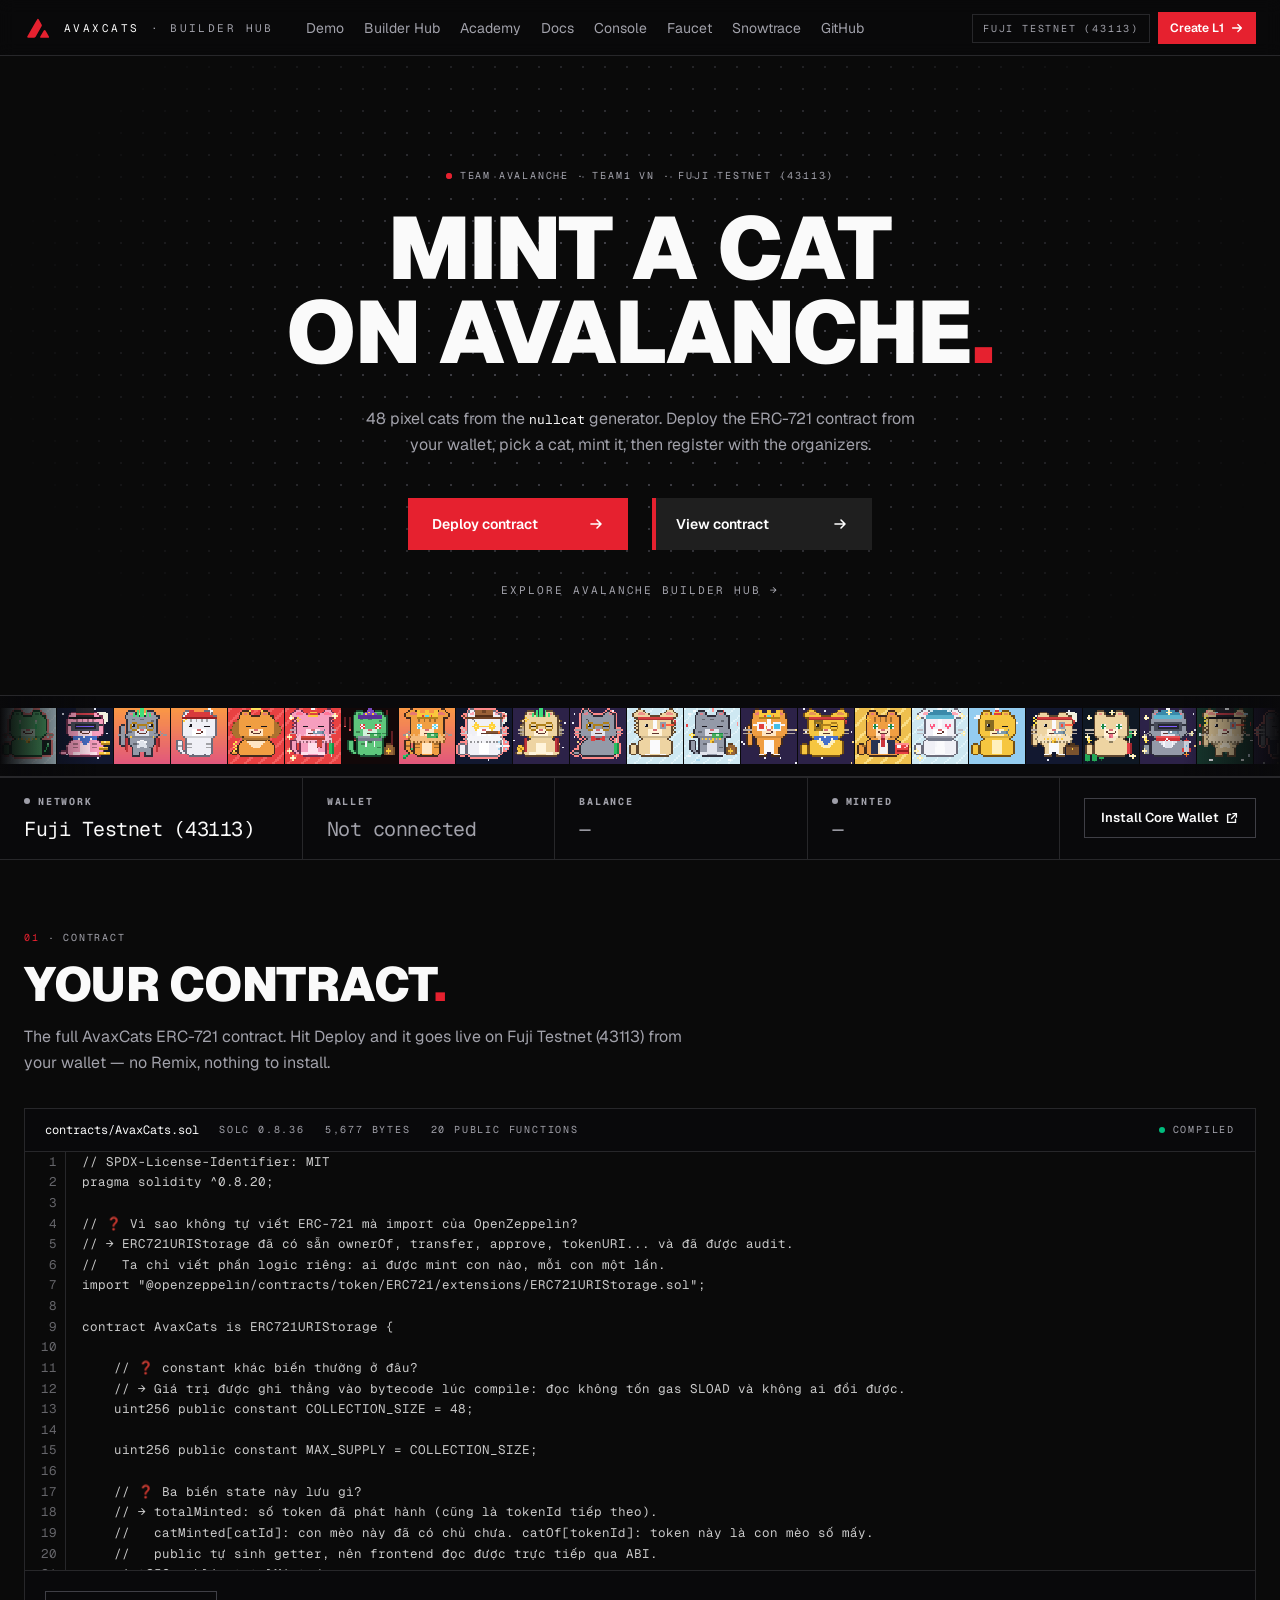
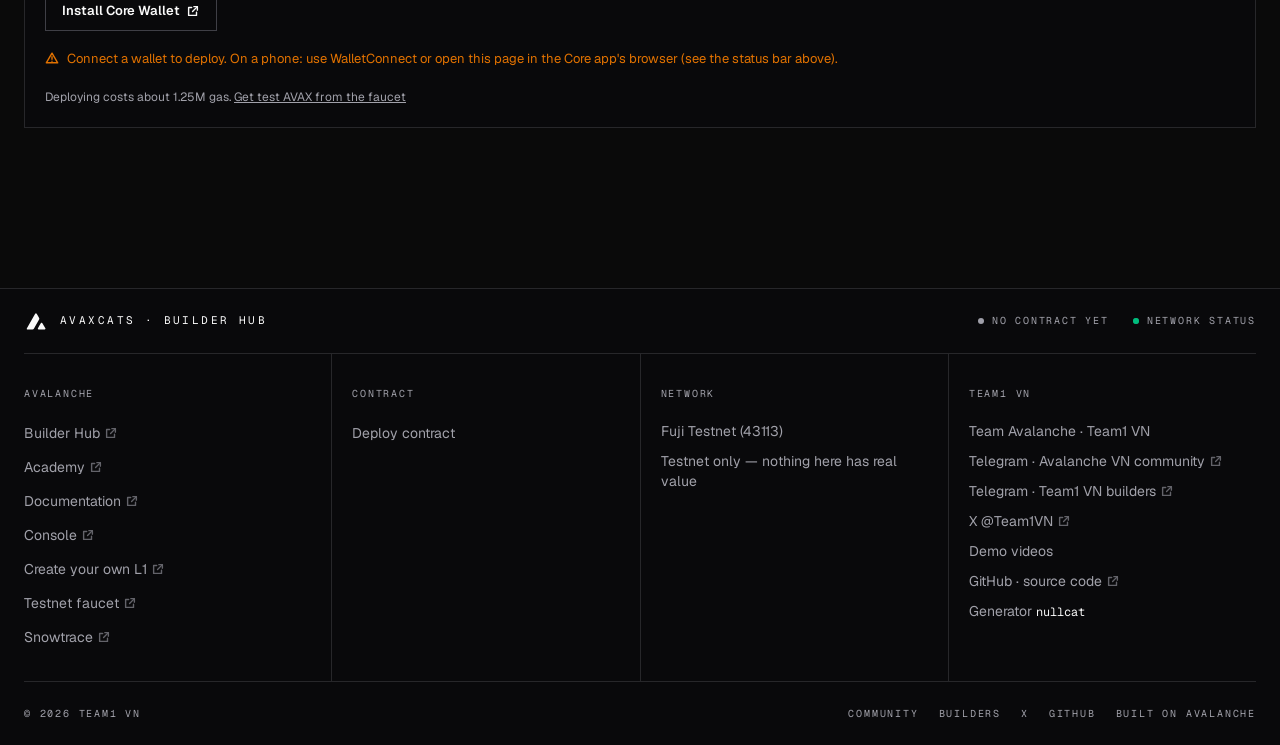
==== commit 11a671df: "Theme: dark only, remove theme toggle Co-Authored-By: Claude Fable 5.1 <noreply@anthropic.com> Claud" ====
--- a/index.html
+++ b/index.html
@@ -1 +1 @@
-<!DOCTYPE html><html lang="en" class="geistsans_d5a4f12f-module__Ur3q_a__variable geistmono_157ca88a-module__iaM1Ya__variable"><head><meta charSet="utf-8"/><meta name="viewport" content="width=device-width, initial-scale=1, viewport-fit=cover"/><link rel="preload" href="/_next/static/media/GeistMono_Variable.p.3ms9vq719j3f8.woff2" as="font" crossorigin="" type="font/woff2"/><link rel="preload" href="/_next/static/media/Geist_Variable-s.p.0mrjj4bg00-he.woff2" as="font" crossorigin="" type="font/woff2"/><link rel="stylesheet" href="/_next/static/chunks/1b6bgfngt4ew0.css" data-precedence="next"/><link rel="preload" as="script" fetchPriority="low" href="/_next/static/chunks/3l04zcqx63h3y.js"/><script src="/_next/static/chunks/3mywbyhmy2ix_.js" async=""></script><script src="/_next/static/chunks/3byuobrkyz9bj.js" async=""></script><script src="/_next/static/chunks/turbopack-395-l8aopjnjp.js" async=""></script><script src="/_next/static/chunks/20z_ncp7xqckz.js" async="" crossorigin=""></script><script src="/_next/static/chunks/2kvsgw45kxw6v.js" async="" crossorigin=""></script><script src="/_next/static/chunks/0-498ehxkzhji.js" async="" crossorigin=""></script><script src="/_next/static/chunks/33pjh43_1ptwy.js" async="" crossorigin=""></script><script src="/_next/static/chunks/0ls_r1zllkj-d.js" async="" crossorigin=""></script><script src="/_next/static/chunks/1slukmlrmok2t.js" async="" crossorigin=""></script><script src="/_next/static/chunks/2nyk390_crbh3.js" async="" crossorigin=""></script><script src="/_next/static/chunks/3s09tjscqdex7.js" async="" crossorigin=""></script><meta name="next-size-adjust" content=""/><meta name="theme-color" content="#f5f5f5" media="(prefers-color-scheme: light)"/><meta name="theme-color" content="#0a0a0a" media="(prefers-color-scheme: dark)"/><title>AvaxCats Mint — Team1 VN · Fuji Testnet (43113)</title><meta name="description" content="NFT mint demo on Fuji Testnet (43113) — Team Avalanche (Team1 VN) academy."/><link rel="icon" href="/favicon.ico?favicon.2vob68tjqpejf.ico" sizes="256x256" type="image/x-icon"/><script>(function(){try{var t=localStorage.getItem("theme");var d=t?t==="dark":matchMedia("(prefers-color-scheme: dark)").matches;if(d)document.documentElement.classList.add("dark")}catch(e){}})()</script><script src="/_next/static/chunks/0cz1d0mv5g_q7.js" noModule=""></script></head><body class="flex min-h-screen flex-col font-sans antialiased"><div hidden=""><!--$--><!--/$--></div><header class="sticky top-0 z-40 h-14 border-b border-line bg-surface backdrop-blur-sm"><div class="mx-auto flex h-14 w-full max-w-7xl items-center gap-2 px-5 md:px-6"><a href="#" class="flex items-center gap-3 pr-4"><svg viewBox="0 0 220 190" class="size-7 text-avax" fill="currentColor" aria-hidden="true"><path d="M109.139252,23.041748 C111.741776,24.518684 114.786873,25.521351 116.039948,27.602837 C123.769547,40.442513 131.114777,53.514198 138.545532,66.532860 C141.523560,71.750351 141.392197,76.930382 138.378067,82.178566 C122.784348,109.330147 107.212326,136.494400 91.727638,163.708237 C88.432472,169.499405 83.770172,172.296158 77.077980,172.237946 C62.580860,172.111847 48.081749,172.237732 33.583733,172.183975 C25.895014,172.155457 23.042721,167.395203 26.880989,160.673264 C49.344860,121.332367 71.899803,82.043488 94.420807,42.735210 C97.235901,37.821735 99.810646,32.750118 102.939713,28.046438 C104.299789,26.001934 106.781303,24.703455 109.139252,23.041748 z"></path><path d="M190.145935,151.838699 C192.156281,155.320618 194.133530,158.409164 195.809311,161.653442 C198.644424,167.142075 196.006195,172.076218 189.921402,172.129471 C171.131317,172.293900 152.337845,172.294647 133.547867,172.121841 C127.530586,172.066513 124.725456,166.870987 127.775551,161.592056 C136.920776,145.764069 146.170135,129.994598 155.552734,114.306282 C159.019684,108.509308 164.857819,108.843597 168.514145,114.968781 C175.755188,127.099236 182.832336,139.327515 190.145935,151.838699 z"></path></svg><span class="font-mono text-[11px] tracking-[0.22em] text-fg">AVAXCATS</span><span class="hidden font-mono text-[11px] tracking-[0.22em] text-muted lg:inline">· BUILDER HUB</span></a><ul class="flex items-center gap-1 max-lg:hidden"><li class="list-none"><a class="inline-flex items-center rounded-md p-2 text-sm text-muted transition-colors hover:text-fg" href="/demo.html">Demo</a></li><li class="list-none"><a class="inline-flex items-center rounded-md p-2 text-sm text-muted transition-colors hover:text-fg" href="https://build.avax.network/?ref=HVHXK&amp;utm_source=team1" target="_blank" rel="noreferrer">Builder Hub</a></li><li class="list-none"><a class="inline-flex items-center rounded-md p-2 text-sm text-muted transition-colors hover:text-fg" href="https://build.avax.network/academy?ref=HVHXK&amp;utm_source=team1" target="_blank" rel="noreferrer">Academy</a></li><li class="list-none"><a class="inline-flex items-center rounded-md p-2 text-sm text-muted transition-colors hover:text-fg" href="https://build.avax.network/docs" target="_blank" rel="noreferrer">Docs</a></li><li class="list-none"><a class="inline-flex items-center rounded-md p-2 text-sm text-muted transition-colors hover:text-fg" href="https://build.avax.network/console" target="_blank" rel="noreferrer">Console</a></li><li class="list-none"><a class="inline-flex items-center rounded-md p-2 text-sm text-muted transition-colors hover:text-fg" href="https://build.avax.network/console/primary-network/faucet" target="_blank" rel="noreferrer">Faucet</a></li><li class="list-none"><a class="inline-flex items-center rounded-md p-2 text-sm text-muted transition-colors hover:text-fg" href="https://testnet.snowtrace.io" target="_blank" rel="noreferrer">Snowtrace</a></li><li class="list-none"><a class="inline-flex items-center rounded-md p-2 text-sm text-muted transition-colors hover:text-fg" href="https://github.com/tuantqse90/avaxcats" target="_blank" rel="noreferrer">GitHub</a></li></ul><div class="grow"></div><span class="eyebrow hidden border border-line px-2.5 py-1.5 text-muted lg:inline-block">Fuji Testnet (43113)</span><a href="https://build.avax.network/console/create-l1?ref=HVHXK&amp;utm_source=team1" target="_blank" rel="noreferrer" class="inline-flex h-8 items-center gap-1.5 bg-avax px-3 text-[12px] font-semibold text-white transition-colors hover:bg-avax-deep">Create L1<svg class="size-3.5 shrink-0 size-3.5" viewBox="0 0 16 16" fill="none" stroke="currentColor" stroke-width="1.6" stroke-linecap="round" stroke-linejoin="round" aria-hidden="true"><path d="M3 8h10M9 4l4 4-4 4"></path></svg></a><button type="button" aria-label="Toggle light / dark theme" class="grid size-9 cursor-pointer place-items-center rounded-md text-muted transition-colors hover:bg-hover hover:text-fg"><svg class="size-3.5 shrink-0 size-4 dark:hidden" viewBox="0 0 16 16" fill="none" stroke="currentColor" stroke-width="1.6" stroke-linecap="round" stroke-linejoin="round" aria-hidden="true"><circle cx="8" cy="8" r="3"></circle><path d="M8 1.5v1.5M8 13v1.5M1.5 8H3M13 8h1.5M3.4 3.4l1 1M11.6 11.6l1 1M3.4 12.6l1-1M11.6 4.4l1-1"></path></svg><svg class="size-3.5 shrink-0 hidden size-4 dark:block" viewBox="0 0 16 16" fill="none" stroke="currentColor" stroke-width="1.6" stroke-linecap="round" stroke-linejoin="round" aria-hidden="true"><path d="M13.5 9.5A6 6 0 0 1 6.5 2.5a6 6 0 1 0 7 7z"></path></svg></button><details class="group lg:hidden"><summary class="grid size-9 cursor-pointer list-none place-items-center rounded-md text-muted transition-colors hover:bg-hover hover:text-fg" aria-label="Open menu"><svg class="size-3.5 shrink-0 size-4 group-open:hidden" viewBox="0 0 16 16" fill="none" stroke="currentColor" stroke-width="1.6" stroke-linecap="round" stroke-linejoin="round" aria-hidden="true"><path d="M2.5 4.5h11M2.5 8h11M2.5 11.5h11"></path></svg><svg class="size-3.5 shrink-0 hidden size-4 group-open:block" viewBox="0 0 16 16" fill="none" stroke="currentColor" stroke-width="1.6" stroke-linecap="round" stroke-linejoin="round" aria-hidden="true"><path d="M4 4l8 8M12 4l-8 8"></path></svg></summary><div class="absolute inset-x-0 top-14 border-b border-line bg-surface-solid px-5 py-3 shadow-lg"><span class="eyebrow mb-1 flex items-center gap-2 px-2 py-2 text-muted"><span class="size-1.5 rounded-full bg-avax"></span>Fuji Testnet (43113)</span><a class="flex items-center justify-between px-2 py-3 text-[15px] font-semibold text-avax transition-colors hover:bg-hover" href="https://build.avax.network/console/create-l1?ref=HVHXK&amp;utm_source=team1" target="_blank" rel="noreferrer">Create your own L1<svg class="size-3.5 shrink-0 size-3.5 text-muted" viewBox="0 0 16 16" fill="none" stroke="currentColor" stroke-width="1.6" stroke-linecap="round" stroke-linejoin="round" aria-hidden="true"><path d="M9 3h4v4"></path><path d="M13 3 7.5 8.5"></path><path d="M12 9.5V13H3V4h3.5"></path></svg></a><a class="flex items-center justify-between px-2 py-3 text-[15px] text-fg transition-colors hover:bg-hover" href="/demo.html">Demo</a><a class="flex items-center justify-between px-2 py-3 text-[15px] text-fg transition-colors hover:bg-hover" href="https://build.avax.network/?ref=HVHXK&amp;utm_source=team1" target="_blank" rel="noreferrer">Builder Hub<svg class="size-3.5 shrink-0 size-3.5 text-muted" viewBox="0 0 16 16" fill="none" stroke="currentColor" stroke-width="1.6" stroke-linecap="round" stroke-linejoin="round" aria-hidden="true"><path d="M9 3h4v4"></path><path d="M13 3 7.5 8.5"></path><path d="M12 9.5V13H3V4h3.5"></path></svg></a><a class="flex items-center justify-between px-2 py-3 text-[15px] text-fg transition-colors hover:bg-hover" href="https://build.avax.network/academy?ref=HVHXK&amp;utm_source=team1" target="_blank" rel="noreferrer">Academy<svg class="size-3.5 shrink-0 size-3.5 text-muted" viewBox="0 0 16 16" fill="none" stroke="currentColor" stroke-width="1.6" stroke-linecap="round" stroke-linejoin="round" aria-hidden="true"><path d="M9 3h4v4"></path><path d="M13 3 7.5 8.5"></path><path d="M12 9.5V13H3V4h3.5"></path></svg></a><a class="flex items-center justify-between px-2 py-3 text-[15px] text-fg transition-colors hover:bg-hover" href="https://build.avax.network/docs" target="_blank" rel="noreferrer">Docs<svg class="size-3.5 shrink-0 size-3.5 text-muted" viewBox="0 0 16 16" fill="none" stroke="currentColor" stroke-width="1.6" stroke-linecap="round" stroke-linejoin="round" aria-hidden="true"><path d="M9 3h4v4"></path><path d="M13 3 7.5 8.5"></path><path d="M12 9.5V13H3V4h3.5"></path></svg></a><a class="flex items-center justify-between px-2 py-3 text-[15px] text-fg transition-colors hover:bg-hover" href="https://build.avax.network/console" target="_blank" rel="noreferrer">Console<svg class="size-3.5 shrink-0 size-3.5 text-muted" viewBox="0 0 16 16" fill="none" stroke="currentColor" stroke-width="1.6" stroke-linecap="round" stroke-linejoin="round" aria-hidden="true"><path d="M9 3h4v4"></path><path d="M13 3 7.5 8.5"></path><path d="M12 9.5V13H3V4h3.5"></path></svg></a><a class="flex items-center justify-between px-2 py-3 text-[15px] text-fg transition-colors hover:bg-hover" href="https://build.avax.network/console/primary-network/faucet" target="_blank" rel="noreferrer">Faucet<svg class="size-3.5 shrink-0 size-3.5 text-muted" viewBox="0 0 16 16" fill="none" stroke="currentColor" stroke-width="1.6" stroke-linecap="round" stroke-linejoin="round" aria-hidden="true"><path d="M9 3h4v4"></path><path d="M13 3 7.5 8.5"></path><path d="M12 9.5V13H3V4h3.5"></path></svg></a><a class="flex items-center justify-between px-2 py-3 text-[15px] text-fg transition-colors hover:bg-hover" href="https://testnet.snowtrace.io" target="_blank" rel="noreferrer">Snowtrace<svg class="size-3.5 shrink-0 size-3.5 text-muted" viewBox="0 0 16 16" fill="none" stroke="currentColor" stroke-width="1.6" stroke-linecap="round" stroke-linejoin="round" aria-hidden="true"><path d="M9 3h4v4"></path><path d="M13 3 7.5 8.5"></path><path d="M12 9.5V13H3V4h3.5"></path></svg></a><a class="flex items-center justify-between px-2 py-3 text-[15px] text-fg transition-colors hover:bg-hover" href="https://github.com/tuantqse90/avaxcats" target="_blank" rel="noreferrer">GitHub<svg class="size-3.5 shrink-0 size-3.5 text-muted" viewBox="0 0 16 16" fill="none" stroke="currentColor" stroke-width="1.6" stroke-linecap="round" stroke-linejoin="round" aria-hidden="true"><path d="M9 3h4v4"></path><path d="M13 3 7.5 8.5"></path><path d="M12 9.5V13H3V4h3.5"></path></svg></a></div></details></div></header><main class="min-w-0 flex-1 overflow-x-clip"><section class="relative overflow-hidden"><div class="hero-dots pointer-events-none absolute inset-0" aria-hidden="true"></div><div class="relative mx-auto flex w-full max-w-7xl flex-col items-center px-5 pt-20 pb-16 text-center md:px-6 md:pt-28 md:pb-24"><span class="eyebrow inline-flex items-center gap-2 text-muted anim-rise max-w-full flex-wrap justify-center text-center"><span class="relative flex size-1.5 shrink-0"><span class="absolute inline-flex size-full animate-ping rounded-full opacity-60 bg-avax"></span><span class="relative inline-flex size-1.5 rounded-full bg-avax"></span></span>Team Avalanche · Team1 VN · <!-- -->Fuji Testnet (43113)</span><h1 class="display anim-rise-2 mt-6 text-[2.25rem] text-fg sm:text-[3.25rem] md:text-[4.5rem] xl:text-[5.5rem]">Mint a cat<br/>on Avalanche<span class="text-avax motion-safe:animate-[pulse_3s_ease-in-out_infinite]">.</span></h1><p class="anim-rise-3 mt-8 max-w-xl text-sm leading-relaxed text-muted md:text-base">48 pixel cats from the<!-- --> <code class="font-mono text-[13px] text-fg">nullcat</code> generator. Deploy the ERC-721 contract from your wallet, pick a cat, mint it, then register with the organizers.</p><div class="anim-rise-3 mt-10 flex w-full flex-col items-center gap-4 sm:w-auto sm:flex-row sm:gap-6"><button class="group relative inline-flex cursor-pointer items-center overflow-hidden font-semibold whitespace-nowrap transition-colors duration-300 disabled:pointer-events-none disabled:opacity-40 min-h-[52px] w-full justify-between gap-8 px-6 py-4 text-sm sm:w-auto sm:min-w-[220px] bg-avax text-white hover:text-ink "><span aria-hidden="true" class="absolute inset-0 origin-left scale-x-0 transition-transform duration-300 ease-out group-hover:scale-x-100 bg-frost"></span><span class="relative z-10 inline-flex items-center gap-2">Deploy contract</span><svg class="size-3.5 shrink-0 relative z-10 size-4" viewBox="0 0 16 16" fill="none" stroke="currentColor" stroke-width="1.6" stroke-linecap="round" stroke-linejoin="round" aria-hidden="true"><path d="M3 8h10M9 4l4 4-4 4"></path></svg></button><button class="group relative inline-flex cursor-pointer items-center overflow-hidden font-semibold whitespace-nowrap transition-colors duration-300 disabled:pointer-events-none disabled:opacity-40 min-h-[52px] w-full justify-between gap-8 px-6 py-4 text-sm sm:w-auto sm:min-w-[220px] bg-ink text-white before:absolute before:inset-y-0 before:left-0 before:z-20 before:w-1 before:bg-avax hover:text-ink "><span aria-hidden="true" class="absolute inset-0 origin-left scale-x-0 transition-transform duration-300 ease-out group-hover:scale-x-100 bg-frost"></span><span class="relative z-10 inline-flex items-center gap-2">View contract</span><svg class="size-3.5 shrink-0 relative z-10 size-4" viewBox="0 0 16 16" fill="none" stroke="currentColor" stroke-width="1.6" stroke-linecap="round" stroke-linejoin="round" aria-hidden="true"><path d="M3 8h10M9 4l4 4-4 4"></path></svg></button></div><a class="anim-rise-3 mt-8 font-mono text-[11px] tracking-[0.18em] text-muted transition-colors hover:text-fg" href="https://build.avax.network/?ref=HVHXK&amp;utm_source=team1" target="_blank" rel="noreferrer">EXPLORE AVALANCHE BUILDER HUB →</a></div><div class="relative overflow-hidden border-y border-line bg-surface-solid"><div class="pointer-events-none absolute inset-y-0 left-0 z-10 w-24 bg-gradient-to-r from-surface-solid to-transparent"></div><div class="pointer-events-none absolute inset-y-0 right-0 z-10 w-24 bg-gradient-to-l from-surface-solid to-transparent"></div><div class="anim-marquee flex w-max gap-px py-3"><img class="px size-12 shrink-0 md:size-14" src="[data-uri]" alt="" aria-hidden="true"/><img class="px size-12 shrink-0 md:size-14" src="[data-uri]" alt="" aria-hidden="true"/><img class="px size-12 shrink-0 md:size-14" src="[data-uri]" alt="" aria-hidden="true"/><img class="px size-12 shrink-0 md:size-14" src="[data-uri]" alt="" aria-hidden="true"/><img class="px size-12 shrink-0 md:size-14" src="[data-uri]" alt="" aria-hidden="true"/><img class="px size-12 shrink-0 md:size-14" src="[data-uri]" alt="" aria-hidden="true"/><img class="px size-12 shrink-0 md:size-14" src="[data-uri]" alt="" aria-hidden="true"/><img class="px size-12 shrink-0 md:size-14" src="[data-uri]" alt="" aria-hidden="true"/><img class="px size-12 shrink-0 md:size-14" src="[data-uri]" alt="" aria-hidden="true"/><img class="px size-12 shrink-0 md:size-14" src="[data-uri]" alt="" aria-hidden="true"/><img class="px size-12 shrink-0 md:size-14" src="[data-uri]" alt="" aria-hidden="true"/><img class="px size-12 shrink-0 md:size-14" src="[data-uri]" alt="" aria-hidden="true"/><img class="px size-12 shrink-0 md:size-14" src="[data-uri]" alt="" aria-hidden="true"/><img class="px size-12 shrink-0 md:size-14" src="[data-uri]" alt="" aria-hidden="true"/><img class="px size-12 shrink-0 md:size-14" src="[data-uri]" alt="" aria-hidden="true"/><img class="px size-12 shrink-0 md:size-14" src="[data-uri]" alt="" aria-hidden="true"/><img class="px size-12 shrink-0 md:size-14" src="[data-uri]" alt="" aria-hidden="true"/><img class="px size-12 shrink-0 md:size-14" src="[data-uri]" alt="" aria-hidden="true"/><img class="px size-12 shrink-0 md:size-14" src="[data-uri]" alt="" aria-hidden="true"/><img class="px size-12 shrink-0 md:size-14" src="[data-uri]" alt="" aria-hidden="true"/><img class="px size-12 shrink-0 md:size-14" src="[data-uri]" alt="" aria-hidden="true"/><img class="px size-12 shrink-0 md:size-14" src="[data-uri]" alt="" aria-hidden="true"/><img class="px size-12 shrink-0 md:size-14" src="[data-uri]" alt="" aria-hidden="true"/><img class="px size-12 shrink-0 md:size-14" src="[data-uri]" alt="" aria-hidden="true"/><img class="px size-12 shrink-0 md:size-14" src="[data-uri]" alt="" aria-hidden="true"/><img class="px size-12 shrink-0 md:size-14" src="[data-uri]" alt="" aria-hidden="true"/><img class="px size-12 shrink-0 md:size-14" src="[data-uri]" alt="" aria-hidden="true"/><img class="px size-12 shrink-0 md:size-14" src="[data-uri]" alt="" aria-hidden="true"/><img class="px size-12 shrink-0 md:size-14" src="[data-uri]" alt="" aria-hidden="true"/><img class="px size-12 shrink-0 md:size-14" src="[data-uri]" alt="" aria-hidden="true"/><img class="px size-12 shrink-0 md:size-14" src="[data-uri]" alt="" aria-hidden="true"/><img class="px size-12 shrink-0 md:size-14" src="[data-uri]" alt="" aria-hidden="true"/><img class="px size-12 shrink-0 md:size-14" src="[data-uri]" alt="" aria-hidden="true"/><img class="px size-12 shrink-0 md:size-14" src="[data-uri]" alt="" aria-hidden="true"/><img class="px size-12 shrink-0 md:size-14" src="[data-uri]" alt="" aria-hidden="true"/><img class="px size-12 shrink-0 md:size-14" src="[data-uri]" alt="" aria-hidden="true"/><img class="px size-12 shrink-0 md:size-14" src="[data-uri]" alt="" aria-hidden="true"/><img class="px size-12 shrink-0 md:size-14" src="[data-uri]" alt="" aria-hidden="true"/><img class="px size-12 shrink-0 md:size-14" src="[data-uri]" alt="" aria-hidden="true"/><img class="px size-12 shrink-0 md:size-14" src="[data-uri]" alt="" aria-hidden="true"/><img class="px size-12 shrink-0 md:size-14" src="[data-uri]" alt="" aria-hidden="true"/><img class="px size-12 shrink-0 md:size-14" src="[data-uri]" alt="" aria-hidden="true"/><img class="px size-12 shrink-0 md:size-14" src="[data-uri]" alt="" aria-hidden="true"/><img class="px size-12 shrink-0 md:size-14" src="[data-uri]" alt="" aria-hidden="true"/><img class="px size-12 shrink-0 md:size-14" src="[data-uri]" alt="" aria-hidden="true"/><img class="px size-12 shrink-0 md:size-14" src="[data-uri]" alt="" aria-hidden="true"/><img class="px size-12 shrink-0 md:size-14" src="[data-uri]" alt="" aria-hidden="true"/><img class="px size-12 shrink-0 md:size-14" src="[data-uri]" alt="" aria-hidden="true"/><img class="px size-12 shrink-0 md:size-14" src="[data-uri]" alt="" aria-hidden="true"/><img class="px size-12 shrink-0 md:size-14" src="[data-uri]" alt="" aria-hidden="true"/><img class="px size-12 shrink-0 md:size-14" src="[data-uri]" alt="" aria-hidden="true"/><img class="px size-12 shrink-0 md:size-14" src="[data-uri]" alt="" aria-hidden="true"/><img class="px size-12 shrink-0 md:size-14" src="[data-uri]" alt="" aria-hidden="true"/><img class="px size-12 shrink-0 md:size-14" src="[data-uri]" alt="" aria-hidden="true"/><img class="px size-12 shrink-0 md:size-14" src="[data-uri]" alt="" aria-hidden="true"/><img class="px size-12 shrink-0 md:size-14" src="[data-uri]" alt="" aria-hidden="true"/><img class="px size-12 shrink-0 md:size-14" src="[data-uri]" alt="" aria-hidden="true"/><img class="px size-12 shrink-0 md:size-14" src="[data-uri]" alt="" aria-hidden="true"/><img class="px size-12 shrink-0 md:size-14" src="[data-uri]" alt="" aria-hidden="true"/><img class="px size-12 shrink-0 md:size-14" src="[data-uri]" alt="" aria-hidden="true"/><img class="px size-12 shrink-0 md:size-14" src="[data-uri]" alt="" aria-hidden="true"/><img class="px size-12 shrink-0 md:size-14" src="[data-uri]" alt="" aria-hidden="true"/><img class="px size-12 shrink-0 md:size-14" src="[data-uri]" alt="" aria-hidden="true"/><img class="px size-12 shrink-0 md:size-14" src="[data-uri]" alt="" aria-hidden="true"/><img class="px size-12 shrink-0 md:size-14" src="[data-uri]" alt="" aria-hidden="true"/><img class="px size-12 shrink-0 md:size-14" src="[data-uri]" alt="" aria-hidden="true"/><img class="px size-12 shrink-0 md:size-14" src="[data-uri]" alt="" aria-hidden="true"/><img class="px size-12 shrink-0 md:size-14" src="[data-uri]" alt="" aria-hidden="true"/><img class="px size-12 shrink-0 md:size-14" src="[data-uri]" alt="" aria-hidden="true"/><img class="px size-12 shrink-0 md:size-14" src="[data-uri]" alt="" aria-hidden="true"/><img class="px size-12 shrink-0 md:size-14" src="[data-uri]" alt="" aria-hidden="true"/><img class="px size-12 shrink-0 md:size-14" src="[data-uri]" alt="" aria-hidden="true"/><img class="px size-12 shrink-0 md:size-14" src="[data-uri]" alt="" aria-hidden="true"/><img class="px size-12 shrink-0 md:size-14" src="[data-uri]" alt="" aria-hidden="true"/><img class="px size-12 shrink-0 md:size-14" src="[data-uri]" alt="" aria-hidden="true"/><img class="px size-12 shrink-0 md:size-14" src="[data-uri]" alt="" aria-hidden="true"/><img class="px size-12 shrink-0 md:size-14" src="[data-uri]" alt="" aria-hidden="true"/><img class="px size-12 shrink-0 md:size-14" src="[data-uri]" alt="" aria-hidden="true"/><img class="px size-12 shrink-0 md:size-14" src="[data-uri]" alt="" aria-hidden="true"/><img class="px size-12 shrink-0 md:size-14" src="[data-uri]" alt="" aria-hidden="true"/><img class="px size-12 shrink-0 md:size-14" src="[data-uri]" alt="" aria-hidden="true"/><img class="px size-12 shrink-0 md:size-14" src="[data-uri]" alt="" aria-hidden="true"/><img class="px size-12 shrink-0 md:size-14" src="[data-uri]" alt="" aria-hidden="true"/><img class="px size-12 shrink-0 md:size-14" src="[data-uri]" alt="" aria-hidden="true"/><img class="px size-12 shrink-0 md:size-14" src="[data-uri]" alt="" aria-hidden="true"/><img class="px size-12 shrink-0 md:size-14" src="[data-uri]" alt="" aria-hidden="true"/><img class="px size-12 shrink-0 md:size-14" src="[data-uri]" alt="" aria-hidden="true"/><img class="px size-12 shrink-0 md:size-14" src="[data-uri]" alt="" aria-hidden="true"/><img class="px size-12 shrink-0 md:size-14" src="[data-uri]" alt="" aria-hidden="true"/><img class="px size-12 shrink-0 md:size-14" src="[data-uri]" alt="" aria-hidden="true"/><img class="px size-12 shrink-0 md:size-14" src="[data-uri]" alt="" aria-hidden="true"/><img class="px size-12 shrink-0 md:size-14" src="[data-uri]" alt="" aria-hidden="true"/><img class="px size-12 shrink-0 md:size-14" src="[data-uri]" alt="" aria-hidden="true"/><img class="px size-12 shrink-0 md:size-14" src="[data-uri]" alt="" aria-hidden="true"/><img class="px size-12 shrink-0 md:size-14" src="[data-uri]" alt="" aria-hidden="true"/><img class="px size-12 shrink-0 md:size-14" src="[data-uri]" alt="" aria-hidden="true"/></div></div></section><section class="border-y border-line" aria-label="Wallet status"><div class="mx-auto grid w-full max-w-7xl grid-cols-2 gap-px bg-line lg:grid-cols-[1.2fr_1fr_1fr_1fr_auto]"><div class="flex min-w-0 flex-col gap-1.5 bg-surface-solid px-5 py-4 md:px-6 "><span class="eyebrow flex items-center gap-2 font-bold text-muted"><span class="relative flex size-1.5 shrink-0"><span class="relative inline-flex size-1.5 rounded-full bg-zinc-400"></span></span>Network</span><span class="font-mono text-lg tabular-nums tracking-tight text-fg md:text-xl break-words text-[13px] md:text-base">…</span></div><div class="flex min-w-0 flex-col gap-1.5 bg-surface-solid px-5 py-4 md:px-6 "><span class="eyebrow flex items-center gap-2 font-bold text-muted">Wallet</span><span class="font-mono text-lg tabular-nums tracking-tight text-fg md:text-xl truncate "><span class="text-muted">Not connected</span></span></div><div class="flex min-w-0 flex-col gap-1.5 bg-surface-solid px-5 py-4 md:px-6 "><span class="eyebrow flex items-center gap-2 font-bold text-muted">Balance</span><span class="font-mono text-lg tabular-nums tracking-tight text-fg md:text-xl truncate "><span class="text-muted">—</span></span></div><div class="flex min-w-0 flex-col gap-1.5 bg-surface-solid px-5 py-4 md:px-6 "><span class="eyebrow flex items-center gap-2 font-bold text-muted"><span class="relative flex size-1.5 shrink-0"><span class="relative inline-flex size-1.5 rounded-full bg-zinc-400"></span></span>Minted</span><span class="font-mono text-lg tabular-nums tracking-tight text-fg md:text-xl truncate "><span class="text-muted">—</span></span></div><div class="col-span-2 flex flex-wrap items-center gap-2 bg-surface-solid px-5 py-4 md:px-6 lg:col-span-1 lg:justify-end"></div></div></section><section id="content" class="mx-auto w-full max-w-7xl scroll-mt-14 px-5 py-12 md:px-6 md:py-16"><section class="anim-rise"><div class="mb-8 flex flex-wrap items-end justify-between gap-x-8 gap-y-4"><div class="min-w-0"><span class="eyebrow inline-flex items-center gap-2 text-muted "><span class="text-avax">01</span> · <!-- -->Contract</span><h2 class="display mt-3 text-[1.75rem] text-fg sm:text-3xl md:text-5xl">Your contract<span class="text-avax">.</span></h2><p class="mt-4 max-w-2xl text-sm leading-relaxed text-muted md:text-base">The full AvaxCats ERC-721 contract. Hit Deploy and it goes live on Fuji Testnet (43113) from your wallet — no Remix, nothing to install.</p></div></div><div class="border border-line bg-surface-solid "><div class="flex flex-wrap items-center gap-x-5 gap-y-2 px-5 py-3"><span class="font-mono text-[12px] text-fg">contracts/AvaxCats.sol</span><span class="eyebrow inline-flex items-center gap-2 text-muted ">solc <!-- -->0.8.36</span><span class="eyebrow inline-flex items-center gap-2 text-muted ">5,677<!-- --> bytes</span><span class="eyebrow inline-flex items-center gap-2 text-muted ">20<!-- --> public functions</span><div class="grow"></div><span class="eyebrow inline-flex items-center gap-2 text-muted text-emerald-600 dark:text-emerald-400"><span class="relative flex size-1.5 shrink-0"><span class="relative inline-flex size-1.5 rounded-full bg-emerald-500"></span></span>Compiled</span></div><div class="max-h-[420px] overflow-auto border-y border-line bg-bg"><table class="w-full border-collapse font-mono text-[12.5px] leading-[1.65]"><tbody><tr class="hover:bg-hover"><td class="w-10 border-r border-line px-2 text-right align-top text-muted/60 select-none">1</td><td class="px-4 whitespace-pre text-fg/80">// SPDX-License-Identifier: MIT</td></tr><tr class="hover:bg-hover"><td class="w-10 border-r border-line px-2 text-right align-top text-muted/60 select-none">2</td><td class="px-4 whitespace-pre text-fg/80">pragma solidity ^0.8.20;</td></tr><tr class="hover:bg-hover"><td class="w-10 border-r border-line px-2 text-right align-top text-muted/60 select-none">3</td><td class="px-4 whitespace-pre text-fg/80"> </td></tr><tr class="hover:bg-hover"><td class="w-10 border-r border-line px-2 text-right align-top text-muted/60 select-none">4</td><td class="px-4 whitespace-pre text-fg/80">// ❓ Vì sao không tự viết ERC-721 mà import của OpenZeppelin?</td></tr><tr class="hover:bg-hover"><td class="w-10 border-r border-line px-2 text-right align-top text-muted/60 select-none">5</td><td class="px-4 whitespace-pre text-fg/80">// → ERC721URIStorage đã có sẵn ownerOf, transfer, approve, tokenURI... và đã được audit.</td></tr><tr class="hover:bg-hover"><td class="w-10 border-r border-line px-2 text-right align-top text-muted/60 select-none">6</td><td class="px-4 whitespace-pre text-fg/80">//   Ta chỉ viết phần logic riêng: ai được mint con nào, mỗi con một lần.</td></tr><tr class="hover:bg-hover"><td class="w-10 border-r border-line px-2 text-right align-top text-muted/60 select-none">7</td><td class="px-4 whitespace-pre text-fg/80">import &quot;@openzeppelin/contracts/token/ERC721/extensions/ERC721URIStorage.sol&quot;;</td></tr><tr class="hover:bg-hover"><td class="w-10 border-r border-line px-2 text-right align-top text-muted/60 select-none">8</td><td class="px-4 whitespace-pre text-fg/80"> </td></tr><tr class="hover:bg-hover"><td class="w-10 border-r border-line px-2 text-right align-top text-muted/60 select-none">9</td><td class="px-4 whitespace-pre text-fg/80">contract AvaxCats is ERC721URIStorage {</td></tr><tr class="hover:bg-hover"><td class="w-10 border-r border-line px-2 text-right align-top text-muted/60 select-none">10</td><td class="px-4 whitespace-pre text-fg/80"> </td></tr><tr class="hover:bg-hover"><td class="w-10 border-r border-line px-2 text-right align-top text-muted/60 select-none">11</td><td class="px-4 whitespace-pre text-fg/80">    // ❓ constant khác biến thường ở đâu?</td></tr><tr class="hover:bg-hover"><td class="w-10 border-r border-line px-2 text-right align-top text-muted/60 select-none">12</td><td class="px-4 whitespace-pre text-fg/80">    // → Giá trị được ghi thẳng vào bytecode lúc compile: đọc không tốn gas SLOAD và không ai đổi được.</td></tr><tr class="hover:bg-hover"><td class="w-10 border-r border-line px-2 text-right align-top text-muted/60 select-none">13</td><td class="px-4 whitespace-pre text-fg/80">    uint256 public constant COLLECTION_SIZE = 48;</td></tr><tr class="hover:bg-hover"><td class="w-10 border-r border-line px-2 text-right align-top text-muted/60 select-none">14</td><td class="px-4 whitespace-pre text-fg/80"> </td></tr><tr class="hover:bg-hover"><td class="w-10 border-r border-line px-2 text-right align-top text-muted/60 select-none">15</td><td class="px-4 whitespace-pre text-fg/80">    uint256 public constant MAX_SUPPLY = COLLECTION_SIZE;</td></tr><tr class="hover:bg-hover"><td class="w-10 border-r border-line px-2 text-right align-top text-muted/60 select-none">16</td><td class="px-4 whitespace-pre text-fg/80"> </td></tr><tr class="hover:bg-hover"><td class="w-10 border-r border-line px-2 text-right align-top text-muted/60 select-none">17</td><td class="px-4 whitespace-pre text-fg/80">    // ❓ Ba biến state này lưu gì?</td></tr><tr class="hover:bg-hover"><td class="w-10 border-r border-line px-2 text-right align-top text-muted/60 select-none">18</td><td class="px-4 whitespace-pre text-fg/80">    // → totalMinted: số token đã phát hành (cũng là tokenId tiếp theo).</td></tr><tr class="hover:bg-hover"><td class="w-10 border-r border-line px-2 text-right align-top text-muted/60 select-none">19</td><td class="px-4 whitespace-pre text-fg/80">    //   catMinted[catId]: con mèo này đã có chủ chưa. catOf[tokenId]: token này là con mèo số mấy.</td></tr><tr class="hover:bg-hover"><td class="w-10 border-r border-line px-2 text-right align-top text-muted/60 select-none">20</td><td class="px-4 whitespace-pre text-fg/80">    //   public tự sinh getter, nên frontend đọc được trực tiếp qua ABI.</td></tr><tr class="hover:bg-hover"><td class="w-10 border-r border-line px-2 text-right align-top text-muted/60 select-none">21</td><td class="px-4 whitespace-pre text-fg/80">    uint256 public totalMinted;</td></tr><tr class="hover:bg-hover"><td class="w-10 border-r border-line px-2 text-right align-top text-muted/60 select-none">22</td><td class="px-4 whitespace-pre text-fg/80">    mapping(uint256 =&gt; bool) public catMinted;</td></tr><tr class="hover:bg-hover"><td class="w-10 border-r border-line px-2 text-right align-top text-muted/60 select-none">23</td><td class="px-4 whitespace-pre text-fg/80">    mapping(uint256 =&gt; uint256) public catOf;</td></tr><tr class="hover:bg-hover"><td class="w-10 border-r border-line px-2 text-right align-top text-muted/60 select-none">24</td><td class="px-4 whitespace-pre text-fg/80"> </td></tr><tr class="hover:bg-hover"><td class="w-10 border-r border-line px-2 text-right align-top text-muted/60 select-none">25</td><td class="px-4 whitespace-pre text-fg/80">    // ❓ Đã có return value, cần event làm gì?</td></tr><tr class="hover:bg-hover"><td class="w-10 border-r border-line px-2 text-right align-top text-muted/60 select-none">26</td><td class="px-4 whitespace-pre text-fg/80">    // → Return value chỉ nhận được khi gọi trực tiếp (call). Frontend gửi transaction thì chỉ có receipt,</td></tr><tr class="hover:bg-hover"><td class="w-10 border-r border-line px-2 text-right align-top text-muted/60 select-none">27</td><td class="px-4 whitespace-pre text-fg/80">    //   nên phải đọc tokenId từ event trong receipt.logs. indexed cho phép lọc log theo địa chỉ / tokenId / catId.</td></tr><tr class="hover:bg-hover"><td class="w-10 border-r border-line px-2 text-right align-top text-muted/60 select-none">28</td><td class="px-4 whitespace-pre text-fg/80">    event Minted(address indexed to, uint256 indexed tokenId, uint256 indexed catId);</td></tr><tr class="hover:bg-hover"><td class="w-10 border-r border-line px-2 text-right align-top text-muted/60 select-none">29</td><td class="px-4 whitespace-pre text-fg/80"> </td></tr><tr class="hover:bg-hover"><td class="w-10 border-r border-line px-2 text-right align-top text-muted/60 select-none">30</td><td class="px-4 whitespace-pre text-fg/80">    // ❓ Custom error khác gì require(&quot;chuỗi lỗi&quot;)?</td></tr><tr class="hover:bg-hover"><td class="w-10 border-r border-line px-2 text-right align-top text-muted/60 select-none">31</td><td class="px-4 whitespace-pre text-fg/80">    // → Rẻ gas hơn chuỗi text, và frontend nhận diện được đúng tên lỗi (CatAlreadyMinted)</td></tr><tr class="hover:bg-hover"><td class="w-10 border-r border-line px-2 text-right align-top text-muted/60 select-none">32</td><td class="px-4 whitespace-pre text-fg/80">    //   để hiện thông báo phù hợp thay vì &quot;execution reverted&quot; chung chung.</td></tr><tr class="hover:bg-hover"><td class="w-10 border-r border-line px-2 text-right align-top text-muted/60 select-none">33</td><td class="px-4 whitespace-pre text-fg/80">    error CatDoesNotExist(uint256 catId);</td></tr><tr class="hover:bg-hover"><td class="w-10 border-r border-line px-2 text-right align-top text-muted/60 select-none">34</td><td class="px-4 whitespace-pre text-fg/80">    error CatAlreadyMinted(uint256 catId);</td></tr><tr class="hover:bg-hover"><td class="w-10 border-r border-line px-2 text-right align-top text-muted/60 select-none">35</td><td class="px-4 whitespace-pre text-fg/80"> </td></tr><tr class="hover:bg-hover"><td class="w-10 border-r border-line px-2 text-right align-top text-muted/60 select-none">36</td><td class="px-4 whitespace-pre text-fg/80">    // ❓ Tên và ký hiệu token đặt ở đâu?</td></tr><tr class="hover:bg-hover"><td class="w-10 border-r border-line px-2 text-right align-top text-muted/60 select-none">37</td><td class="px-4 whitespace-pre text-fg/80">    // → Truyền vào constructor của ERC721 đúng một lần lúc deploy; sau đó không đổi được.</td></tr><tr class="hover:bg-hover"><td class="w-10 border-r border-line px-2 text-right align-top text-muted/60 select-none">38</td><td class="px-4 whitespace-pre text-fg/80">    constructor() ERC721(&quot;AvaxCats - Team1 VN&quot;, &quot;ACAT&quot;) {}</td></tr><tr class="hover:bg-hover"><td class="w-10 border-r border-line px-2 text-right align-top text-muted/60 select-none">39</td><td class="px-4 whitespace-pre text-fg/80"> </td></tr><tr class="hover:bg-hover"><td class="w-10 border-r border-line px-2 text-right align-top text-muted/60 select-none">40</td><td class="px-4 whitespace-pre text-fg/80">    // ❓ Vì sao mint nhận thêm uri thay vì contract tự tạo metadata?</td></tr><tr class="hover:bg-hover"><td class="w-10 border-r border-line px-2 text-right align-top text-muted/60 select-none">41</td><td class="px-4 whitespace-pre text-fg/80">    // → Frontend đã đóng gói ảnh + thuộc tính thành data URI base64; contract chỉ lưu chuỗi đó.</td></tr><tr class="hover:bg-hover"><td class="w-10 border-r border-line px-2 text-right align-top text-muted/60 select-none">42</td><td class="px-4 whitespace-pre text-fg/80">    //   Không IPFS, không server: toàn bộ NFT nằm trên chain. Đổi lại tokenURI dài (~1.8KB) nên mint tốn ~1.4M gas.</td></tr><tr class="hover:bg-hover"><td class="w-10 border-r border-line px-2 text-right align-top text-muted/60 select-none">43</td><td class="px-4 whitespace-pre text-fg/80">    function mint(uint256 catId, string memory uri) external returns (uint256) {</td></tr><tr class="hover:bg-hover"><td class="w-10 border-r border-line px-2 text-right align-top text-muted/60 select-none">44</td><td class="px-4 whitespace-pre text-fg/80">        // ❓ Hai dòng kiểm tra này quan trọng thế nào?</td></tr><tr class="hover:bg-hover"><td class="w-10 border-r border-line px-2 text-right align-top text-muted/60 select-none">45</td><td class="px-4 whitespace-pre text-fg/80">        // → Đây là &quot;luật&quot; của bộ sưu tập: chỉ 48 con, mỗi con một lần.</td></tr><tr class="hover:bg-hover"><td class="w-10 border-r border-line px-2 text-right align-top text-muted/60 select-none">46</td><td class="px-4 whitespace-pre text-fg/80">        //   Giao diện có thể bị sửa hoặc gọi thẳng contract, nhưng luật nằm ở đây thì không lách được.</td></tr><tr class="hover:bg-hover"><td class="w-10 border-r border-line px-2 text-right align-top text-muted/60 select-none">47</td><td class="px-4 whitespace-pre text-fg/80">        if (catId &gt;= COLLECTION_SIZE) revert CatDoesNotExist(catId);</td></tr><tr class="hover:bg-hover"><td class="w-10 border-r border-line px-2 text-right align-top text-muted/60 select-none">48</td><td class="px-4 whitespace-pre text-fg/80">        if (catMinted[catId]) revert CatAlreadyMinted(catId);</td></tr><tr class="hover:bg-hover"><td class="w-10 border-r border-line px-2 text-right align-top text-muted/60 select-none">49</td><td class="px-4 whitespace-pre text-fg/80"> </td></tr><tr class="hover:bg-hover"><td class="w-10 border-r border-line px-2 text-right align-top text-muted/60 select-none">50</td><td class="px-4 whitespace-pre text-fg/80">        // ❓ Vì sao cập nhật state trước rồi mới _safeMint?</td></tr><tr class="hover:bg-hover"><td class="w-10 border-r border-line px-2 text-right align-top text-muted/60 select-none">51</td><td class="px-4 whitespace-pre text-fg/80">        // → Pattern checks-effects-interactions: đổi state xong mới gọi ra ngoài, chặn reentrancy.</td></tr><tr class="hover:bg-hover"><td class="w-10 border-r border-line px-2 text-right align-top text-muted/60 select-none">52</td><td class="px-4 whitespace-pre text-fg/80">        catMinted[catId] = true;</td></tr><tr class="hover:bg-hover"><td class="w-10 border-r border-line px-2 text-right align-top text-muted/60 select-none">53</td><td class="px-4 whitespace-pre text-fg/80">        // ❓ ++totalMinted khác totalMinted++ chỗ nào?</td></tr><tr class="hover:bg-hover"><td class="w-10 border-r border-line px-2 text-right align-top text-muted/60 select-none">54</td><td class="px-4 whitespace-pre text-fg/80">        // → Tăng trước rồi mới lấy giá trị, nên token đầu tiên có id = 1, không có token 0.</td></tr><tr class="hover:bg-hover"><td class="w-10 border-r border-line px-2 text-right align-top text-muted/60 select-none">55</td><td class="px-4 whitespace-pre text-fg/80">        uint256 tokenId = ++totalMinted;</td></tr><tr class="hover:bg-hover"><td class="w-10 border-r border-line px-2 text-right align-top text-muted/60 select-none">56</td><td class="px-4 whitespace-pre text-fg/80">        catOf[tokenId] = catId;</td></tr><tr class="hover:bg-hover"><td class="w-10 border-r border-line px-2 text-right align-top text-muted/60 select-none">57</td><td class="px-4 whitespace-pre text-fg/80"> </td></tr><tr class="hover:bg-hover"><td class="w-10 border-r border-line px-2 text-right align-top text-muted/60 select-none">58</td><td class="px-4 whitespace-pre text-fg/80">        // ❓ _safeMint khác _mint chỗ nào?</td></tr><tr class="hover:bg-hover"><td class="w-10 border-r border-line px-2 text-right align-top text-muted/60 select-none">59</td><td class="px-4 whitespace-pre text-fg/80">        // → Nếu người nhận là contract, _safeMint kiểm tra nó có biết nhận ERC-721 không (onERC721Received),</td></tr><tr class="hover:bg-hover"><td class="w-10 border-r border-line px-2 text-right align-top text-muted/60 select-none">60</td><td class="px-4 whitespace-pre text-fg/80">        //   tránh NFT bị kẹt vĩnh viễn trong một contract không xử lý được.</td></tr><tr class="hover:bg-hover"><td class="w-10 border-r border-line px-2 text-right align-top text-muted/60 select-none">61</td><td class="px-4 whitespace-pre text-fg/80">        _safeMint(msg.sender, tokenId);</td></tr><tr class="hover:bg-hover"><td class="w-10 border-r border-line px-2 text-right align-top text-muted/60 select-none">62</td><td class="px-4 whitespace-pre text-fg/80">        _setTokenURI(tokenId, uri);</td></tr><tr class="hover:bg-hover"><td class="w-10 border-r border-line px-2 text-right align-top text-muted/60 select-none">63</td><td class="px-4 whitespace-pre text-fg/80">        emit Minted(msg.sender, tokenId, catId);</td></tr><tr class="hover:bg-hover"><td class="w-10 border-r border-line px-2 text-right align-top text-muted/60 select-none">64</td><td class="px-4 whitespace-pre text-fg/80">        return tokenId;</td></tr><tr class="hover:bg-hover"><td class="w-10 border-r border-line px-2 text-right align-top text-muted/60 select-none">65</td><td class="px-4 whitespace-pre text-fg/80">    }</td></tr><tr class="hover:bg-hover"><td class="w-10 border-r border-line px-2 text-right align-top text-muted/60 select-none">66</td><td class="px-4 whitespace-pre text-fg/80"> </td></tr><tr class="hover:bg-hover"><td class="w-10 border-r border-line px-2 text-right align-top text-muted/60 select-none">67</td><td class="px-4 whitespace-pre text-fg/80">    // ❓ Đã có catMinted, cần mintedBitmap để làm gì?</td></tr><tr class="hover:bg-hover"><td class="w-10 border-r border-line px-2 text-right align-top text-muted/60 select-none">68</td><td class="px-4 whitespace-pre text-fg/80">    // → Frontend cần trạng thái của cả 48 con; gọi catMinted 48 lần là 48 RPC call.</td></tr><tr class="hover:bg-hover"><td class="w-10 border-r border-line px-2 text-right align-top text-muted/60 select-none">69</td><td class="px-4 whitespace-pre text-fg/80">    //   Gói 48 bit vào một uint256 (bit i = 1 nghĩa là mèo i đã mint): một lần đọc là đủ. view nên không tốn gas.</td></tr><tr class="hover:bg-hover"><td class="w-10 border-r border-line px-2 text-right align-top text-muted/60 select-none">70</td><td class="px-4 whitespace-pre text-fg/80">    function mintedBitmap() external view returns (uint256 bits) {</td></tr><tr class="hover:bg-hover"><td class="w-10 border-r border-line px-2 text-right align-top text-muted/60 select-none">71</td><td class="px-4 whitespace-pre text-fg/80">        for (uint256 i; i &lt; COLLECTION_SIZE; ++i) {</td></tr><tr class="hover:bg-hover"><td class="w-10 border-r border-line px-2 text-right align-top text-muted/60 select-none">72</td><td class="px-4 whitespace-pre text-fg/80">            if (catMinted[i]) bits |= (1 &lt;&lt; i);</td></tr><tr class="hover:bg-hover"><td class="w-10 border-r border-line px-2 text-right align-top text-muted/60 select-none">73</td><td class="px-4 whitespace-pre text-fg/80">        }</td></tr><tr class="hover:bg-hover"><td class="w-10 border-r border-line px-2 text-right align-top text-muted/60 select-none">74</td><td class="px-4 whitespace-pre text-fg/80">    }</td></tr><tr class="hover:bg-hover"><td class="w-10 border-r border-line px-2 text-right align-top text-muted/60 select-none">75</td><td class="px-4 whitespace-pre text-fg/80">}</td></tr></tbody></table></div><div class="p-5"><div class="flex flex-wrap items-center gap-3"><a class="inline-flex h-10 items-center gap-1.5 border border-line-strong px-4 text-[13px] font-semibold text-fg transition-colors hover:bg-hover" href="https://core.app" target="_blank" rel="noreferrer">Install Core Wallet<svg class="size-3.5 shrink-0 " viewBox="0 0 16 16" fill="none" stroke="currentColor" stroke-width="1.6" stroke-linecap="round" stroke-linejoin="round" aria-hidden="true"><path d="M9 3h4v4"></path><path d="M13 3 7.5 8.5"></path><path d="M12 9.5V13H3V4h3.5"></path></svg></a></div><div class="mt-4 space-y-1.5"><p class="flex items-start gap-2 text-[13px] leading-6 text-amber-600"><span class="mt-1 shrink-0"><svg class="size-3.5 shrink-0 " viewBox="0 0 16 16" fill="none" stroke="currentColor" stroke-width="1.6" stroke-linecap="round" stroke-linejoin="round" aria-hidden="true"><path d="M8 2.5 14.5 13.5h-13z"></path><path d="M8 6.5v3M8 11.6v.1"></path></svg></span><span class="min-w-0">Connect a wallet to deploy. On a phone: use WalletConnect or open this page in the Core app&#x27;s browser (see the status bar above).</span></p></div><p class="mt-4 text-xs leading-5 text-muted">Deploying costs about 1.25M gas.<!-- --> <a class="underline hover:text-fg" href="https://build.avax.network/console/primary-network/faucet" target="_blank" rel="noreferrer">Get test AVAX from the faucet</a></p></div></div></section></section></main><footer class="mt-24 border-t border-line bg-surface-solid "><div class="mx-auto w-full max-w-7xl px-5 md:px-6"><div class="flex flex-wrap items-center justify-between gap-4 border-b border-line py-5"><div class="flex items-center gap-3"><svg viewBox="0 0 220 190" class="size-6 text-fg" fill="currentColor" aria-hidden="true"><path d="M109.139252,23.041748 C111.741776,24.518684 114.786873,25.521351 116.039948,27.602837 C123.769547,40.442513 131.114777,53.514198 138.545532,66.532860 C141.523560,71.750351 141.392197,76.930382 138.378067,82.178566 C122.784348,109.330147 107.212326,136.494400 91.727638,163.708237 C88.432472,169.499405 83.770172,172.296158 77.077980,172.237946 C62.580860,172.111847 48.081749,172.237732 33.583733,172.183975 C25.895014,172.155457 23.042721,167.395203 26.880989,160.673264 C49.344860,121.332367 71.899803,82.043488 94.420807,42.735210 C97.235901,37.821735 99.810646,32.750118 102.939713,28.046438 C104.299789,26.001934 106.781303,24.703455 109.139252,23.041748 z"></path><path d="M190.145935,151.838699 C192.156281,155.320618 194.133530,158.409164 195.809311,161.653442 C198.644424,167.142075 196.006195,172.076218 189.921402,172.129471 C171.131317,172.293900 152.337845,172.294647 133.547867,172.121841 C127.530586,172.066513 124.725456,166.870987 127.775551,161.592056 C136.920776,145.764069 146.170135,129.994598 155.552734,114.306282 C159.019684,108.509308 164.857819,108.843597 168.514145,114.968781 C175.755188,127.099236 182.832336,139.327515 190.145935,151.838699 z"></path></svg><span class="font-mono text-[11px] tracking-[0.22em] text-fg">AVAXCATS · BUILDER HUB</span></div><div class="flex flex-wrap items-center gap-x-6 gap-y-2"><span class="eyebrow inline-flex items-center gap-2 text-muted"><span class="relative flex size-1.5 shrink-0"><span class="relative inline-flex size-1.5 rounded-full bg-zinc-400"></span></span>No contract yet</span><a href="https://status.avax.network/" target="_blank" rel="noreferrer" class="eyebrow inline-flex items-center gap-2 text-muted transition-colors hover:text-fg"><span class="relative flex size-1.5 shrink-0"><span class="absolute inline-flex size-full animate-ping rounded-full opacity-60 bg-emerald-500"></span><span class="relative inline-flex size-1.5 rounded-full bg-emerald-500"></span></span>Network status</a></div></div><div class="grid grid-cols-1 gap-px bg-line sm:grid-cols-2 lg:grid-cols-4"><div class="flex flex-col bg-surface-solid py-8 pr-5"><h3 class="eyebrow mb-5 text-muted">Avalanche</h3><ul class="flex flex-col gap-2.5"><li><a class="group inline-flex w-fit cursor-pointer items-center gap-1 text-left text-sm text-muted transition-colors hover:text-fg" href="https://build.avax.network/?ref=HVHXK&amp;utm_source=team1" target="_blank" rel="noreferrer">Builder Hub<svg class="size-3.5 shrink-0 size-3 opacity-60 transition-opacity group-hover:opacity-100" viewBox="0 0 16 16" fill="none" stroke="currentColor" stroke-width="1.6" stroke-linecap="round" stroke-linejoin="round" aria-hidden="true"><path d="M9 3h4v4"></path><path d="M13 3 7.5 8.5"></path><path d="M12 9.5V13H3V4h3.5"></path></svg></a></li><li><a class="group inline-flex w-fit cursor-pointer items-center gap-1 text-left text-sm text-muted transition-colors hover:text-fg" href="https://build.avax.network/academy?ref=HVHXK&amp;utm_source=team1" target="_blank" rel="noreferrer">Academy<svg class="size-3.5 shrink-0 size-3 opacity-60 transition-opacity group-hover:opacity-100" viewBox="0 0 16 16" fill="none" stroke="currentColor" stroke-width="1.6" stroke-linecap="round" stroke-linejoin="round" aria-hidden="true"><path d="M9 3h4v4"></path><path d="M13 3 7.5 8.5"></path><path d="M12 9.5V13H3V4h3.5"></path></svg></a></li><li><a class="group inline-flex w-fit cursor-pointer items-center gap-1 text-left text-sm text-muted transition-colors hover:text-fg" href="https://build.avax.network/docs" target="_blank" rel="noreferrer">Documentation<svg class="size-3.5 shrink-0 size-3 opacity-60 transition-opacity group-hover:opacity-100" viewBox="0 0 16 16" fill="none" stroke="currentColor" stroke-width="1.6" stroke-linecap="round" stroke-linejoin="round" aria-hidden="true"><path d="M9 3h4v4"></path><path d="M13 3 7.5 8.5"></path><path d="M12 9.5V13H3V4h3.5"></path></svg></a></li><li><a class="group inline-flex w-fit cursor-pointer items-center gap-1 text-left text-sm text-muted transition-colors hover:text-fg" href="https://build.avax.network/console" target="_blank" rel="noreferrer">Console<svg class="size-3.5 shrink-0 size-3 opacity-60 transition-opacity group-hover:opacity-100" viewBox="0 0 16 16" fill="none" stroke="currentColor" stroke-width="1.6" stroke-linecap="round" stroke-linejoin="round" aria-hidden="true"><path d="M9 3h4v4"></path><path d="M13 3 7.5 8.5"></path><path d="M12 9.5V13H3V4h3.5"></path></svg></a></li><li><a class="group inline-flex w-fit cursor-pointer items-center gap-1 text-left text-sm text-muted transition-colors hover:text-fg" href="https://build.avax.network/console/create-l1?ref=HVHXK&amp;utm_source=team1" target="_blank" rel="noreferrer">Create your own L1<svg class="size-3.5 shrink-0 size-3 opacity-60 transition-opacity group-hover:opacity-100" viewBox="0 0 16 16" fill="none" stroke="currentColor" stroke-width="1.6" stroke-linecap="round" stroke-linejoin="round" aria-hidden="true"><path d="M9 3h4v4"></path><path d="M13 3 7.5 8.5"></path><path d="M12 9.5V13H3V4h3.5"></path></svg></a></li><li><a class="group inline-flex w-fit cursor-pointer items-center gap-1 text-left text-sm text-muted transition-colors hover:text-fg" href="https://build.avax.network/console/primary-network/faucet" target="_blank" rel="noreferrer">Testnet faucet<svg class="size-3.5 shrink-0 size-3 opacity-60 transition-opacity group-hover:opacity-100" viewBox="0 0 16 16" fill="none" stroke="currentColor" stroke-width="1.6" stroke-linecap="round" stroke-linejoin="round" aria-hidden="true"><path d="M9 3h4v4"></path><path d="M13 3 7.5 8.5"></path><path d="M12 9.5V13H3V4h3.5"></path></svg></a></li><li><a class="group inline-flex w-fit cursor-pointer items-center gap-1 text-left text-sm text-muted transition-colors hover:text-fg" href="https://testnet.snowtrace.io" target="_blank" rel="noreferrer">Snowtrace<svg class="size-3.5 shrink-0 size-3 opacity-60 transition-opacity group-hover:opacity-100" viewBox="0 0 16 16" fill="none" stroke="currentColor" stroke-width="1.6" stroke-linecap="round" stroke-linejoin="round" aria-hidden="true"><path d="M9 3h4v4"></path><path d="M13 3 7.5 8.5"></path><path d="M12 9.5V13H3V4h3.5"></path></svg></a></li></ul></div><div class="flex flex-col bg-surface-solid py-8 sm:px-5"><h3 class="eyebrow mb-5 text-muted">Contract</h3><ul class="flex flex-col gap-2.5"><li><button type="button" class="group inline-flex w-fit cursor-pointer items-center gap-1 text-left text-sm text-muted transition-colors hover:text-fg">Deploy contract</button></li></ul></div><div class="flex flex-col bg-surface-solid py-8 sm:pr-5 lg:px-5"><h3 class="eyebrow mb-5 text-muted">Network</h3><ul class="flex flex-col gap-2.5 text-sm text-muted"><li>Fuji Testnet (43113)</li><li>Testnet only — nothing here has real value</li></ul></div><div class="flex flex-col bg-surface-solid py-8 sm:px-5"><h3 class="eyebrow mb-5 text-muted">Team1 VN</h3><ul class="flex flex-col gap-2.5 text-sm text-muted"><li>Team Avalanche · Team1 VN</li><li><a class="group inline-flex w-fit cursor-pointer items-center gap-1 text-left text-sm text-muted transition-colors hover:text-fg" href="https://t.me/avalanche_vn" target="_blank" rel="noreferrer">Telegram · Avalanche VN community<svg class="size-3.5 shrink-0 size-3 opacity-60 transition-opacity group-hover:opacity-100" viewBox="0 0 16 16" fill="none" stroke="currentColor" stroke-width="1.6" stroke-linecap="round" stroke-linejoin="round" aria-hidden="true"><path d="M9 3h4v4"></path><path d="M13 3 7.5 8.5"></path><path d="M12 9.5V13H3V4h3.5"></path></svg></a></li><li><a class="group inline-flex w-fit cursor-pointer items-center gap-1 text-left text-sm text-muted transition-colors hover:text-fg" href="https://t.me/Team1VNbuilders" target="_blank" rel="noreferrer">Telegram · Team1 VN builders<svg class="size-3.5 shrink-0 size-3 opacity-60 transition-opacity group-hover:opacity-100" viewBox="0 0 16 16" fill="none" stroke="currentColor" stroke-width="1.6" stroke-linecap="round" stroke-linejoin="round" aria-hidden="true"><path d="M9 3h4v4"></path><path d="M13 3 7.5 8.5"></path><path d="M12 9.5V13H3V4h3.5"></path></svg></a></li><li><a class="group inline-flex w-fit cursor-pointer items-center gap-1 text-left text-sm text-muted transition-colors hover:text-fg" href="https://x.com/Team1VN" target="_blank" rel="noreferrer">X @Team1VN<svg class="size-3.5 shrink-0 size-3 opacity-60 transition-opacity group-hover:opacity-100" viewBox="0 0 16 16" fill="none" stroke="currentColor" stroke-width="1.6" stroke-linecap="round" stroke-linejoin="round" aria-hidden="true"><path d="M9 3h4v4"></path><path d="M13 3 7.5 8.5"></path><path d="M12 9.5V13H3V4h3.5"></path></svg></a></li><li><a class="group inline-flex w-fit cursor-pointer items-center gap-1 text-left text-sm text-muted transition-colors hover:text-fg" href="/demo.html">Demo videos</a></li><li><a class="group inline-flex w-fit cursor-pointer items-center gap-1 text-left text-sm text-muted transition-colors hover:text-fg" href="https://github.com/tuantqse90/avaxcats" target="_blank" rel="noreferrer">GitHub · source code<svg class="size-3.5 shrink-0 size-3 opacity-60 transition-opacity group-hover:opacity-100" viewBox="0 0 16 16" fill="none" stroke="currentColor" stroke-width="1.6" stroke-linecap="round" stroke-linejoin="round" aria-hidden="true"><path d="M9 3h4v4"></path><path d="M13 3 7.5 8.5"></path><path d="M12 9.5V13H3V4h3.5"></path></svg></a></li><li>Generator <code class="font-mono text-xs text-fg">nullcat</code></li></ul></div></div><div class="eyebrow flex flex-wrap items-center justify-between gap-2 border-t border-line py-6 text-muted"><span>© 2026 Team1 VN</span><span class="flex flex-wrap gap-x-5 gap-y-1"><a class="transition-colors hover:text-fg" href="https://t.me/avalanche_vn" target="_blank" rel="noreferrer">Community</a><a class="transition-colors hover:text-fg" href="https://t.me/Team1VNbuilders" target="_blank" rel="noreferrer">Builders</a><a class="transition-colors hover:text-fg" href="https://x.com/Team1VN" target="_blank" rel="noreferrer">X</a><a class="transition-colors hover:text-fg" href="https://github.com/tuantqse90/avaxcats" target="_blank" rel="noreferrer">GitHub</a><span>Built on Avalanche</span></span></div></div></footer><!--$--><!--/$--><script src="/_next/static/chunks/3l04zcqx63h3y.js" id="_R_" async=""></script><script>(self.__next_f=self.__next_f||[]).push([0])</script><script>self.__next_f.push([1,"1:\"$Sreact.fragment\"\n2:I[44636,[\"/_next/static/chunks/20z_ncp7xqckz.js\",\"/_next/static/chunks/2kvsgw45kxw6v.js\",\"/_next/static/chunks/0-498ehxkzhji.js\",\"/_next/static/chunks/33pjh43_1ptwy.js\"],\"Providers\"]\n10:I[68027,[\"/_next/static/chunks/20z_ncp7xqckz.js\",\"/_next/static/chunks/2kvsgw45kxw6v.js\",\"/_next/static/chunks/0-498ehxkzhji.js\",\"/_next/static/chunks/33pjh43_1ptwy.js\"],\"default\",1]\n:HL[\"/_next/static/chunks/1b6bgfngt4ew0.css\",\"style\"]\n:HL[\"/_next/static/media/GeistMono_Variable.p.3ms9vq719j3f8.woff2\",\"font\",{\"crossOrigin\":\"\",\"type\":\"font/woff2\"}]\n:HL[\"/_next/static/media/Geist_Variable-s.p.0mrjj4bg00-he.woff2\",\"font\",{\"crossOrigin\":\"\",\"type\":\"font/woff2\"}]\n"])</script><script>self.__next_f.push([1,"0:{\"P\":null,\"c\":[\"\",\"\"],\"q\":\"\",\"i\":false,\"f\":[[[\"\",{\"children\":[\"__PAGE__\",{},\"$undefined\",\"$undefined\",4608]},\"$undefined\",\"$undefined\",4624],[[\"$\",\"$1\",\"c\",{\"children\":[[[\"$\",\"link\",\"0\",{\"rel\":\"stylesheet\",\"href\":\"/_next/static/chunks/1b6bgfngt4ew0.css\",\"precedence\":\"next\",\"crossOrigin\":\"$undefined\",\"nonce\":\"$undefined\"}],[\"$\",\"script\",\"script-0\",{\"src\":\"/_next/static/chunks/20z_ncp7xqckz.js\",\"async\":true,\"nonce\":\"$undefined\"}],[\"$\",\"script\",\"script-1\",{\"src\":\"/_next/static/chunks/2kvsgw45kxw6v.js\",\"async\":true,\"nonce\":\"$undefined\"}],[\"$\",\"script\",\"script-2\",{\"src\":\"/_next/static/chunks/0-498ehxkzhji.js\",\"async\":true,\"nonce\":\"$undefined\"}],[\"$\",\"script\",\"script-3\",{\"src\":\"/_next/static/chunks/33pjh43_1ptwy.js\",\"async\":true,\"nonce\":\"$undefined\"}]],[\"$\",\"html\",null,{\"lang\":\"en\",\"suppressHydrationWarning\":true,\"className\":\"geistsans_d5a4f12f-module__Ur3q_a__variable geistmono_157ca88a-module__iaM1Ya__variable\",\"children\":[[\"$\",\"head\",null,{\"children\":[\"$\",\"script\",null,{\"dangerouslySetInnerHTML\":{\"__html\":\"(function(){try{var t=localStorage.getItem(\\\"theme\\\");var d=t?t===\\\"dark\\\":matchMedia(\\\"(prefers-color-scheme: dark)\\\").matches;if(d)document.documentElement.classList.add(\\\"dark\\\")}catch(e){}})()\"}}]}],[\"$\",\"body\",null,{\"className\":\"flex min-h-screen flex-col font-sans antialiased\",\"children\":[\"$\",\"$L2\",null,{\"children\":[[\"$\",\"header\",null,{\"className\":\"sticky top-0 z-40 h-14 border-b border-line bg-surface backdrop-blur-sm\",\"children\":[\"$\",\"div\",null,{\"className\":\"mx-auto flex h-14 w-full max-w-7xl items-center gap-2 px-5 md:px-6\",\"children\":[[\"$\",\"a\",null,{\"href\":\"#\",\"className\":\"flex items-center gap-3 pr-4\",\"children\":[[\"$\",\"svg\",null,{\"viewBox\":\"0 0 220 190\",\"className\":\"size-7 text-avax\",\"fill\":\"currentColor\",\"aria-hidden\":true,\"children\":[[\"$\",\"path\",null,{\"d\":\"M109.139252,23.041748 C111.741776,24.518684 114.786873,25.521351 116.039948,27.602837 C123.769547,40.442513 131.114777,53.514198 138.545532,66.532860 C141.523560,71.750351 141.392197,76.930382 138.378067,82.178566 C122.784348,109.330147 107.212326,136.494400 91.727638,163.708237 C88.432472,169.499405 83.770172,172.296158 77.077980,172.237946 C62.580860,172.111847 48.081749,172.237732 33.583733,172.183975 C25.895014,172.155457 23.042721,167.395203 26.880989,160.673264 C49.344860,121.332367 71.899803,82.043488 94.420807,42.735210 C97.235901,37.821735 99.810646,32.750118 102.939713,28.046438 C104.299789,26.001934 106.781303,24.703455 109.139252,23.041748 z\"}],[\"$\",\"path\",null,{\"d\":\"M190.145935,151.838699 C192.156281,155.320618 194.133530,158.409164 195.809311,161.653442 C198.644424,167.142075 196.006195,172.076218 189.921402,172.129471 C171.131317,172.293900 152.337845,172.294647 133.547867,172.121841 C127.530586,172.066513 124.725456,166.870987 127.775551,161.592056 C136.920776,145.764069 146.170135,129.994598 155.552734,114.306282 C159.019684,108.509308 164.857819,108.843597 168.514145,114.968781 C175.755188,127.099236 182.832336,139.327515 190.145935,151.838699 z\"}]]}],[\"$\",\"span\",null,{\"className\":\"font-mono text-[11px] tracking-[0.22em] text-fg\",\"children\":\"AVAXCATS\"}],[\"$\",\"span\",null,{\"className\":\"hidden font-mono text-[11px] tracking-[0.22em] text-muted lg:inline\",\"children\":\"· BUILDER HUB\"}]]}],[\"$\",\"ul\",null,{\"className\":\"flex items-center gap-1 max-lg:hidden\",\"children\":[[\"$\",\"li\",\"Demo\",{\"className\":\"list-none\",\"children\":[\"$\",\"a\",null,{\"className\":\"inline-flex items-center rounded-md p-2 text-sm text-muted transition-colors hover:text-fg\",\"href\":\"/demo.html\",\"target\":\"$undefined\",\"rel\":\"$undefined\",\"children\":\"Demo\"}]}],[\"$\",\"li\",\"Builder Hub\",{\"className\":\"list-none\",\"children\":[\"$\",\"a\",null,{\"className\":\"inline-flex items-center rounded-md p-2 text-sm text-muted transition-colors hover:text-fg\",\"href\":\"https://build.avax.network/?ref=HVHXK\u0026utm_source=team1\",\"target\":\"_blank\",\"rel\":\"noreferrer\",\"children\":\"Builder Hub\"}]}],[\"$\",\"li\",\"Academy\",{\"className\":\"list-none\",\"children\":[\"$\",\"a\",null,{\"className\":\"inline-flex items-center rounded-md p-2 text-sm text-muted transition-colors hover:text-fg\",\"href\":\"https://build.avax.network/academy?ref=HVHXK\u0026utm_source=team1\",\"target\":\"_blank\",\"rel\":\"noreferrer\",\"children\":\"Academy\"}]}],\"$L3\",\"$L4\",\"$L5\",\"$L6\",\"$L7\"]}],\"$L8\",\"$L9\",\"$La\",\"$Lb\",\"$Lc\"]}]}],\"$Ld\"]}]}]]}]]}],{\"children\":[\"$Le\",{},null,false,null]},null,false,null],\"$Lf\",false]],\"m\":\"$undefined\",\"G\":[\"$10\",[\"$L11\"]],\"S\":true,\"h\":null,\"r\":\"$undefined\",\"s\":\"$undefined\",\"a\":\"$undefined\",\"l\":\"$undefined\",\"p\":\"$undefined\",\"d\":\"$undefined\",\"b\":\"ZTgWp6YcrmsUyNS1VmeDW\"}\n"])</script><script>self.__next_f.push([1,"12:I[22530,[\"/_next/static/chunks/20z_ncp7xqckz.js\",\"/_next/static/chunks/2kvsgw45kxw6v.js\",\"/_next/static/chunks/0-498ehxkzhji.js\",\"/_next/static/chunks/33pjh43_1ptwy.js\"],\"ThemeToggle\"]\n17:I[39756,[\"/_next/static/chunks/20z_ncp7xqckz.js\",\"/_next/static/chunks/2kvsgw45kxw6v.js\",\"/_next/static/chunks/0-498ehxkzhji.js\",\"/_next/static/chunks/33pjh43_1ptwy.js\"],\"default\"]\n18:I[37457,[\"/_next/static/chunks/20z_ncp7xqckz.js\",\"/_next/static/chunks/2kvsgw45kxw6v.js\",\"/_next/static/chunks/0-498ehxkzhji.js\",\"/_next/static/chunks/33pjh43_1ptwy.js\"],\"default\"]\n19:I[47257,[\"/_next/static/chunks/20z_ncp7xqckz.js\",\"/_next/static/chunks/2kvsgw45kxw6v.js\",\"/_next/static/chunks/0-498ehxkzhji.js\",\"/_next/static/chunks/33pjh43_1ptwy.js\"],\"ClientPageRoot\"]\n1a:I[52683,[\"/_next/static/chunks/20z_ncp7xqckz.js\",\"/_next/static/chunks/2kvsgw45kxw6v.js\",\"/_next/static/chunks/0-498ehxkzhji.js\",\"/_next/static/chunks/33pjh43_1ptwy.js\",\"/_next/static/chunks/0ls_r1zllkj-d.js\",\"/_next/static/chunks/1slukmlrmok2t.js\",\"/_next/static/chunks/2nyk390_crbh3.js\",\"/_next/static/chunks/3s09tjscqdex7.js\"],\"default\"]\n1d:I[97367,[\"/_next/static/chunks/20z_ncp7xqckz.js\",\"/_next/static/chunks/2kvsgw45kxw6v.js\",\"/_next/static/chunks/0-498ehxkzhji.js\",\"/_next/static/chunks/33pjh43_1ptwy.js\"],\"OutletBoundary\"]\n1e:\"$Sreact.suspense\"\n20:I[97367,[\"/_next/static/chunks/20z_ncp7xqckz.js\",\"/_next/static/chunks/2kvsgw45kxw6v.js\",\"/_next/static/chunks/0-498ehxkzhji.js\",\"/_next/static/chunks/33pjh43_1ptwy.js\"],\"ViewportBoundary\"]\n22:I[97367,[\"/_next/static/chunks/20z_ncp7xqckz.js\",\"/_next/static/chunks/2kvsgw45kxw6v.js\",\"/_next/static/chunks/0-498ehxkzhji.js\",\"/_next/static/chunks/33pjh43_1ptwy.js\"],\"MetadataBoundary\"]\n3:[\"$\",\"li\",\"Docs\",{\"className\":\"list-none\",\"children\":[\"$\",\"a\",null,{\"className\":\"inline-flex items-center rounded-md p-2 text-sm text-muted transition-colors hover:text-fg\",\"href\":\"https://build.avax.network/docs\",\"target\":\"_blank\",\"rel\":\"noreferrer\",\"children\":\"Docs\"}]}]\n4:[\"$\",\"li\",\"Console\",{\"className\":\"list-none\",\"children\":[\"$\",\"a\",null,{\"className\":\"inline-flex items-center rounded-md p-2 text-sm text-muted transition-colors hover:text-fg\",\"href\":\"https://build.avax.network/console\",\"target\":\"_blank\",\"rel\":\"noreferrer\",\"children\":\"Console\"}]}]\n5:[\"$\",\"li\",\"Faucet\",{\"className\":\"list-none\",\"children\":[\"$\",\"a\",null,{\"className\":\"inline-flex items-center rounded-md p-2 text-sm text-muted transition-colors hover:text-fg\",\"href\":\"https://build.avax.network/console/primary-network/faucet\",\"target\":\"_blank\",\"rel\":\"noreferrer\",\"children\":\"Faucet\"}]}]\n6:[\"$\",\"li\",\"Snowtrace\",{\"className\":\"list-none\",\"children\":[\"$\",\"a\",null,{\"className\":\"inline-flex items-center rounded-md p-2 text-sm text-muted transition-colors hover:text-fg\",\"href\":\"https://testnet.snowtrace.io\",\"target\":\"_blank\",\"rel\":\"noreferrer\",\"children\":\"Snowtrace\"}]}]\n7:[\"$\",\"li\",\"GitHub\",{\"className\":\"list-none\",\"children\":[\"$\",\"a\",null,{\"className\":\"inline-flex items-center rounded-md p-2 text-sm text-muted transition-colors hover:text-fg\",\"href\":\"https://github.com/tuantqse90/avaxcats\",\"target\":\"_blank\",\"rel\":\"noreferrer\",\"children\":\"GitHub\"}]}]\n8:[\"$\",\"div\",null,{\"className\":\"grow\"}]\n9:[\"$\",\"span\",null,{\"className\":\"eyebrow hidden border border-line px-2.5 py-1.5 text-muted lg:inline-block\",\"children\":\"Fuji Testnet (43113)\"}]\na:[\"$\",\"a\",null,{\"href\":\"https://build.avax.network/console/create-l1?ref=HVHXK\u0026utm_source=team1\",\"target\":\"_blank\",\"rel\":\"noreferrer\",\"className\":\"inline-flex h-8 items-center gap-1.5 bg-avax px-3 text-[12px] font-semibold text-white transition-colors hover:bg-avax-deep\",\"children\":[\"Create L1\",[\"$\",\"svg\",null,{\"className\":\"size-3.5 shrink-0 size-3.5\",\"viewBox\":\"0 0 16 16\",\"fill\":\"none\",\"stroke\":\"currentColor\",\"strokeWidth\":\"1.6\",\"strokeLinecap\":\"round\",\"strokeLinejoin\":\"round\",\"aria-hidden\":true,\"children\":[\"$\",\"path\",null,{\"d\":\"M3 8h10M9 4l4 4-4 4\"}]}]]}]\nb:[\"$\",\"$L12\",null,{}]\n"])</script><script>self.__next_f.push([1,"c:[\"$\",\"details\",null,{\"className\":\"group lg:hidden\",\"children\":[[\"$\",\"summary\",null,{\"className\":\"grid size-9 cursor-pointer list-none place-items-center rounded-md text-muted transition-colors hover:bg-hover hover:text-fg\",\"aria-label\":\"Open menu\",\"children\":[[\"$\",\"svg\",null,{\"className\":\"size-3.5 shrink-0 size-4 group-open:hidden\",\"viewBox\":\"0 0 16 16\",\"fill\":\"none\",\"stroke\":\"currentColor\",\"strokeWidth\":\"1.6\",\"strokeLinecap\":\"round\",\"strokeLinejoin\":\"round\",\"aria-hidden\":true,\"children\":[\"$\",\"path\",null,{\"d\":\"M2.5 4.5h11M2.5 8h11M2.5 11.5h11\"}]}],[\"$\",\"svg\",null,{\"className\":\"size-3.5 shrink-0 hidden size-4 group-open:block\",\"viewBox\":\"0 0 16 16\",\"fill\":\"none\",\"stroke\":\"currentColor\",\"strokeWidth\":\"1.6\",\"strokeLinecap\":\"round\",\"strokeLinejoin\":\"round\",\"aria-hidden\":true,\"children\":[\"$\",\"path\",null,{\"d\":\"M4 4l8 8M12 4l-8 8\"}]}]]}],[\"$\",\"div\",null,{\"className\":\"absolute inset-x-0 top-14 border-b border-line bg-surface-solid px-5 py-3 shadow-lg\",\"children\":[[\"$\",\"span\",null,{\"className\":\"eyebrow mb-1 flex items-center gap-2 px-2 py-2 text-muted\",\"children\":[[\"$\",\"span\",null,{\"className\":\"size-1.5 rounded-full bg-avax\"}],\"Fuji Testnet (43113)\"]}],[\"$\",\"a\",null,{\"className\":\"flex items-center justify-between px-2 py-3 text-[15px] font-semibold text-avax transition-colors hover:bg-hover\",\"href\":\"https://build.avax.network/console/create-l1?ref=HVHXK\u0026utm_source=team1\",\"target\":\"_blank\",\"rel\":\"noreferrer\",\"children\":[\"Create your own L1\",[\"$\",\"svg\",null,{\"className\":\"size-3.5 shrink-0 size-3.5 text-muted\",\"viewBox\":\"0 0 16 16\",\"fill\":\"none\",\"stroke\":\"currentColor\",\"strokeWidth\":\"1.6\",\"strokeLinecap\":\"round\",\"strokeLinejoin\":\"round\",\"aria-hidden\":true,\"children\":[[\"$\",\"path\",null,{\"d\":\"M9 3h4v4\"}],[\"$\",\"path\",null,{\"d\":\"M13 3 7.5 8.5\"}],[\"$\",\"path\",null,{\"d\":\"M12 9.5V13H3V4h3.5\"}]]}]]}],[[\"$\",\"a\",\"Demo\",{\"className\":\"flex items-center justify-between px-2 py-3 text-[15px] text-fg transition-colors hover:bg-hover\",\"href\":\"/demo.html\",\"target\":\"$undefined\",\"rel\":\"$undefined\",\"children\":[\"Demo\",false]}],[\"$\",\"a\",\"Builder Hub\",{\"className\":\"flex items-center justify-between px-2 py-3 text-[15px] text-fg transition-colors hover:bg-hover\",\"href\":\"https://build.avax.network/?ref=HVHXK\u0026utm_source=team1\",\"target\":\"_blank\",\"rel\":\"noreferrer\",\"children\":[\"Builder Hub\",[\"$\",\"svg\",null,{\"className\":\"size-3.5 shrink-0 size-3.5 text-muted\",\"viewBox\":\"0 0 16 16\",\"fill\":\"none\",\"stroke\":\"currentColor\",\"strokeWidth\":\"1.6\",\"strokeLinecap\":\"round\",\"strokeLinejoin\":\"round\",\"aria-hidden\":true,\"children\":[[\"$\",\"path\",null,{\"d\":\"M9 3h4v4\"}],[\"$\",\"path\",null,{\"d\":\"M13 3 7.5 8.5\"}],[\"$\",\"path\",null,{\"d\":\"M12 9.5V13H3V4h3.5\"}]]}]]}],[\"$\",\"a\",\"Academy\",{\"className\":\"flex items-center justify-between px-2 py-3 text-[15px] text-fg transition-colors hover:bg-hover\",\"href\":\"https://build.avax.network/academy?ref=HVHXK\u0026utm_source=team1\",\"target\":\"_blank\",\"rel\":\"noreferrer\",\"children\":[\"Academy\",[\"$\",\"svg\",null,{\"className\":\"size-3.5 shrink-0 size-3.5 text-muted\",\"viewBox\":\"0 0 16 16\",\"fill\":\"none\",\"stroke\":\"currentColor\",\"strokeWidth\":\"1.6\",\"strokeLinecap\":\"round\",\"strokeLinejoin\":\"round\",\"aria-hidden\":true,\"children\":[[\"$\",\"path\",null,{\"d\":\"M9 3h4v4\"}],[\"$\",\"path\",null,{\"d\":\"M13 3 7.5 8.5\"}],[\"$\",\"path\",null,{\"d\":\"M12 9.5V13H3V4h3.5\"}]]}]]}],[\"$\",\"a\",\"Docs\",{\"className\":\"flex items-center justify-between px-2 py-3 text-[15px] text-fg transition-colors hover:bg-hover\",\"href\":\"https://build.avax.network/docs\",\"target\":\"_blank\",\"rel\":\"noreferrer\",\"children\":[\"Docs\",[\"$\",\"svg\",null,{\"className\":\"size-3.5 shrink-0 size-3.5 text-muted\",\"viewBox\":\"0 0 16 16\",\"fill\":\"none\",\"stroke\":\"currentColor\",\"strokeWidth\":\"1.6\",\"strokeLinecap\":\"round\",\"strokeLinejoin\":\"round\",\"aria-hidden\":true,\"children\":[[\"$\",\"path\",null,{\"d\":\"M9 3h4v4\"}],[\"$\",\"path\",null,{\"d\":\"M13 3 7.5 8.5\"}],[\"$\",\"path\",null,{\"d\":\"M12 9.5V13H3V4h3.5\"}]]}]]}],[\"$\",\"a\",\"Console\",{\"className\":\"flex items-center justify-between px-2 py-3 text-[15px] text-fg transition-colors hover:bg-hover\",\"href\":\"https://build.avax.network/console\",\"target\":\"_blank\",\"rel\":\"noreferrer\",\"children\":[\"Console\",[\"$\",\"svg\",null,{\"className\":\"size-3.5 shrink-0 size-3.5 text-muted\",\"viewBox\":\"0 0 16 16\",\"fill\":\"none\",\"stroke\":\"currentColor\",\"strokeWidth\":\"1.6\",\"strokeLinecap\":\"round\",\"strokeLinejoin\":\"round\",\"aria-hidden\":true,\"children\":\"$L13\"}]]}],\"$L14\",\"$L15\",\"$L16\"]]}]]}]\n"])</script><script>self.__next_f.push([1,"d:[\"$\",\"$L17\",null,{\"parallelRouterKey\":\"children\",\"error\":\"$undefined\",\"errorStyles\":\"$undefined\",\"errorScripts\":\"$undefined\",\"template\":[\"$\",\"$L18\",null,{}],\"templateStyles\":\"$undefined\",\"templateScripts\":\"$undefined\",\"notFound\":[[[\"$\",\"title\",null,{\"children\":\"404: This page could not be found.\"}],[\"$\",\"div\",null,{\"style\":{\"fontFamily\":\"system-ui,\\\"Segoe UI\\\",Roboto,Helvetica,Arial,sans-serif,\\\"Apple Color Emoji\\\",\\\"Segoe UI Emoji\\\"\",\"height\":\"100vh\",\"textAlign\":\"center\",\"display\":\"flex\",\"flexDirection\":\"column\",\"alignItems\":\"center\",\"justifyContent\":\"center\"},\"children\":[\"$\",\"div\",null,{\"children\":[[\"$\",\"style\",null,{\"dangerouslySetInnerHTML\":{\"__html\":\"body{color:#000;background:#fff;margin:0}.next-error-h1{border-right:1px solid rgba(0,0,0,.3)}@media (prefers-color-scheme:dark){body{color:#fff;background:#000}.next-error-h1{border-right:1px solid rgba(255,255,255,.3)}}\"}}],[\"$\",\"h1\",null,{\"className\":\"next-error-h1\",\"style\":{\"display\":\"inline-block\",\"margin\":\"0 20px 0 0\",\"padding\":\"0 23px 0 0\",\"fontSize\":24,\"fontWeight\":500,\"verticalAlign\":\"top\",\"lineHeight\":\"49px\"},\"children\":404}],[\"$\",\"div\",null,{\"style\":{\"display\":\"inline-block\"},\"children\":[\"$\",\"h2\",null,{\"style\":{\"fontSize\":14,\"fontWeight\":400,\"lineHeight\":\"49px\",\"margin\":0},\"children\":\"This page could not be found.\"}]}]]}]}]],[]],\"forbidden\":\"$undefined\",\"unauthorized\":\"$undefined\"}]\n"])</script><script>self.__next_f.push([1,"e:[\"$\",\"$1\",\"c\",{\"children\":[[\"$\",\"$L19\",null,{\"Component\":\"$1a\",\"serverProvidedParams\":{\"searchParams\":{},\"params\":{},\"promises\":[\"$@1b\",\"$@1c\"]}}],[[\"$\",\"script\",\"script-0\",{\"src\":\"/_next/static/chunks/0ls_r1zllkj-d.js\",\"async\":true,\"nonce\":\"$undefined\"}],[\"$\",\"script\",\"script-1\",{\"src\":\"/_next/static/chunks/1slukmlrmok2t.js\",\"async\":true,\"nonce\":\"$undefined\"}],[\"$\",\"script\",\"script-2\",{\"src\":\"/_next/static/chunks/2nyk390_crbh3.js\",\"async\":true,\"nonce\":\"$undefined\"}],[\"$\",\"script\",\"script-3\",{\"src\":\"/_next/static/chunks/3s09tjscqdex7.js\",\"async\":true,\"nonce\":\"$undefined\"}]],[\"$\",\"$L1d\",null,{\"children\":[\"$\",\"$1e\",null,{\"name\":\"Next.MetadataOutlet\",\"children\":\"$@1f\"}]}]]}]\nf:[\"$\",\"$1\",\"h\",{\"children\":[null,[\"$\",\"$L20\",null,{\"children\":\"$L21\"}],[\"$\",\"div\",null,{\"hidden\":true,\"children\":[\"$\",\"$L22\",null,{\"children\":[\"$\",\"$1e\",null,{\"name\":\"Next.Metadata\",\"children\":\"$L23\"}]}]}],[\"$\",\"meta\",null,{\"name\":\"next-size-adjust\",\"content\":\"\"}]]}]\n11:[\"$\",\"link\",\"0\",{\"rel\":\"stylesheet\",\"href\":\"/_next/static/chunks/1b6bgfngt4ew0.css\",\"precedence\":\"next\",\"crossOrigin\":\"$undefined\",\"nonce\":\"$undefined\"}]\n"])</script><script>self.__next_f.push([1,"13:[[\"$\",\"path\",null,{\"d\":\"M9 3h4v4\"}],[\"$\",\"path\",null,{\"d\":\"M13 3 7.5 8.5\"}],[\"$\",\"path\",null,{\"d\":\"M12 9.5V13H3V4h3.5\"}]]\n14:[\"$\",\"a\",\"Faucet\",{\"className\":\"flex items-center justify-between px-2 py-3 text-[15px] text-fg transition-colors hover:bg-hover\",\"href\":\"https://build.avax.network/console/primary-network/faucet\",\"target\":\"_blank\",\"rel\":\"noreferrer\",\"children\":[\"Faucet\",[\"$\",\"svg\",null,{\"className\":\"size-3.5 shrink-0 size-3.5 text-muted\",\"viewBox\":\"0 0 16 16\",\"fill\":\"none\",\"stroke\":\"currentColor\",\"strokeWidth\":\"1.6\",\"strokeLinecap\":\"round\",\"strokeLinejoin\":\"round\",\"aria-hidden\":true,\"children\":[[\"$\",\"path\",null,{\"d\":\"M9 3h4v4\"}],[\"$\",\"path\",null,{\"d\":\"M13 3 7.5 8.5\"}],[\"$\",\"path\",null,{\"d\":\"M12 9.5V13H3V4h3.5\"}]]}]]}]\n15:[\"$\",\"a\",\"Snowtrace\",{\"className\":\"flex items-center justify-between px-2 py-3 text-[15px] text-fg transition-colors hover:bg-hover\",\"href\":\"https://testnet.snowtrace.io\",\"target\":\"_blank\",\"rel\":\"noreferrer\",\"children\":[\"Snowtrace\",[\"$\",\"svg\",null,{\"className\":\"size-3.5 shrink-0 size-3.5 text-muted\",\"viewBox\":\"0 0 16 16\",\"fill\":\"none\",\"stroke\":\"currentColor\",\"strokeWidth\":\"1.6\",\"strokeLinecap\":\"round\",\"strokeLinejoin\":\"round\",\"aria-hidden\":true,\"children\":[[\"$\",\"path\",null,{\"d\":\"M9 3h4v4\"}],[\"$\",\"path\",null,{\"d\":\"M13 3 7.5 8.5\"}],[\"$\",\"path\",null,{\"d\":\"M12 9.5V13H3V4h3.5\"}]]}]]}]\n16:[\"$\",\"a\",\"GitHub\",{\"className\":\"flex items-center justify-between px-2 py-3 text-[15px] text-fg transition-colors hover:bg-hover\",\"href\":\"https://github.com/tuantqse90/avaxcats\",\"target\":\"_blank\",\"rel\":\"noreferrer\",\"children\":[\"GitHub\",[\"$\",\"svg\",null,{\"className\":\"size-3.5 shrink-0 size-3.5 text-muted\",\"viewBox\":\"0 0 16 16\",\"fill\":\"none\",\"stroke\":\"currentColor\",\"strokeWidth\":\"1.6\",\"strokeLinecap\":\"round\",\"strokeLinejoin\":\"round\",\"aria-hidden\":true,\"children\":[[\"$\",\"path\",null,{\"d\":\"M9 3h4v4\"}],[\"$\",\"path\",null,{\"d\":\"M13 3 7.5 8.5\"}],[\"$\",\"path\",null,{\"d\":\"M12 9.5V13H3V4h3.5\"}]]}]]}]\n"])</script><script>self.__next_f.push([1,"1b:{}\n1c:\"$e:props:children:0:props:serverProvidedParams:params\"\n"])</script><script>self.__next_f.push([1,"21:[[\"$\",\"meta\",\"0\",{\"charSet\":\"utf-8\"}],[\"$\",\"meta\",\"1\",{\"name\":\"viewport\",\"content\":\"width=device-width, initial-scale=1, viewport-fit=cover\"}],[\"$\",\"meta\",\"2\",{\"name\":\"theme-color\",\"content\":\"#f5f5f5\",\"media\":\"(prefers-color-scheme: light)\"}],[\"$\",\"meta\",\"3\",{\"name\":\"theme-color\",\"content\":\"#0a0a0a\",\"media\":\"(prefers-color-scheme: dark)\"}]]\n"])</script><script>self.__next_f.push([1,"24:I[27201,[\"/_next/static/chunks/20z_ncp7xqckz.js\",\"/_next/static/chunks/2kvsgw45kxw6v.js\",\"/_next/static/chunks/0-498ehxkzhji.js\",\"/_next/static/chunks/33pjh43_1ptwy.js\"],\"IconMark\"]\n1f:null\n23:[[\"$\",\"title\",\"0\",{\"children\":\"AvaxCats Mint — Team1 VN · Fuji Testnet (43113)\"}],[\"$\",\"meta\",\"1\",{\"name\":\"description\",\"content\":\"NFT mint demo on Fuji Testnet (43113) — Team Avalanche (Team1 VN) academy.\"}],[\"$\",\"link\",\"2\",{\"rel\":\"icon\",\"href\":\"/favicon.ico?favicon.2vob68tjqpejf.ico\",\"sizes\":\"256x256\",\"type\":\"image/x-icon\"}],[\"$\",\"$L24\",\"3\",{}]]\n"])</script></body></html>+<!DOCTYPE html><html lang="en" class="geistsans_d5a4f12f-module__Ur3q_a__variable geistmono_157ca88a-module__iaM1Ya__variable"><head><meta charSet="utf-8"/><meta name="viewport" content="width=device-width, initial-scale=1, viewport-fit=cover"/><link rel="preload" href="/_next/static/media/GeistMono_Variable.p.3ms9vq719j3f8.woff2" as="font" crossorigin="" type="font/woff2"/><link rel="preload" href="/_next/static/media/Geist_Variable-s.p.0mrjj4bg00-he.woff2" as="font" crossorigin="" type="font/woff2"/><link rel="stylesheet" href="/_next/static/chunks/01-yvt0t50q19.css" data-precedence="next"/><link rel="preload" as="script" fetchPriority="low" href="/_next/static/chunks/3l04zcqx63h3y.js"/><script src="/_next/static/chunks/3mywbyhmy2ix_.js" async=""></script><script src="/_next/static/chunks/3byuobrkyz9bj.js" async=""></script><script src="/_next/static/chunks/turbopack-395-l8aopjnjp.js" async=""></script><script src="/_next/static/chunks/239r-vdrebzgn.js" async="" crossorigin=""></script><script src="/_next/static/chunks/0f4dv-1a1q70w.js" async="" crossorigin=""></script><script src="/_next/static/chunks/1smo9t-yt6gpy.js" async="" crossorigin=""></script><script src="/_next/static/chunks/0ls_r1zllkj-d.js" async="" crossorigin=""></script><script src="/_next/static/chunks/1slukmlrmok2t.js" async="" crossorigin=""></script><script src="/_next/static/chunks/2nyk390_crbh3.js" async="" crossorigin=""></script><script src="/_next/static/chunks/0gsr_8sh5-7m9.js" async="" crossorigin=""></script><meta name="next-size-adjust" content=""/><meta name="theme-color" content="#0a0a0a"/><title>AvaxCats Mint — Team1 VN · Fuji Testnet (43113)</title><meta name="description" content="NFT mint demo on Fuji Testnet (43113) — Team Avalanche (Team1 VN) academy."/><link rel="icon" href="/favicon.ico?favicon.2vob68tjqpejf.ico" sizes="256x256" type="image/x-icon"/><script src="/_next/static/chunks/0cz1d0mv5g_q7.js" noModule=""></script></head><body class="flex min-h-screen flex-col font-sans antialiased"><div hidden=""><!--$--><!--/$--></div><header class="sticky top-0 z-40 h-14 border-b border-line bg-surface backdrop-blur-sm"><div class="mx-auto flex h-14 w-full max-w-7xl items-center gap-2 px-5 md:px-6"><a href="#" class="flex items-center gap-3 pr-4"><svg viewBox="0 0 220 190" class="size-7 text-avax" fill="currentColor" aria-hidden="true"><path d="M109.139252,23.041748 C111.741776,24.518684 114.786873,25.521351 116.039948,27.602837 C123.769547,40.442513 131.114777,53.514198 138.545532,66.532860 C141.523560,71.750351 141.392197,76.930382 138.378067,82.178566 C122.784348,109.330147 107.212326,136.494400 91.727638,163.708237 C88.432472,169.499405 83.770172,172.296158 77.077980,172.237946 C62.580860,172.111847 48.081749,172.237732 33.583733,172.183975 C25.895014,172.155457 23.042721,167.395203 26.880989,160.673264 C49.344860,121.332367 71.899803,82.043488 94.420807,42.735210 C97.235901,37.821735 99.810646,32.750118 102.939713,28.046438 C104.299789,26.001934 106.781303,24.703455 109.139252,23.041748 z"></path><path d="M190.145935,151.838699 C192.156281,155.320618 194.133530,158.409164 195.809311,161.653442 C198.644424,167.142075 196.006195,172.076218 189.921402,172.129471 C171.131317,172.293900 152.337845,172.294647 133.547867,172.121841 C127.530586,172.066513 124.725456,166.870987 127.775551,161.592056 C136.920776,145.764069 146.170135,129.994598 155.552734,114.306282 C159.019684,108.509308 164.857819,108.843597 168.514145,114.968781 C175.755188,127.099236 182.832336,139.327515 190.145935,151.838699 z"></path></svg><span class="font-mono text-[11px] tracking-[0.22em] text-fg">AVAXCATS</span><span class="hidden font-mono text-[11px] tracking-[0.22em] text-muted lg:inline">· BUILDER HUB</span></a><ul class="flex items-center gap-1 max-lg:hidden"><li class="list-none"><a class="inline-flex items-center rounded-md p-2 text-sm text-muted transition-colors hover:text-fg" href="/demo.html">Demo</a></li><li class="list-none"><a class="inline-flex items-center rounded-md p-2 text-sm text-muted transition-colors hover:text-fg" href="https://build.avax.network/?ref=DSVUW&amp;utm_source=team1" target="_blank" rel="noreferrer">Builder Hub</a></li><li class="list-none"><a class="inline-flex items-center rounded-md p-2 text-sm text-muted transition-colors hover:text-fg" href="https://build.avax.network/academy?ref=DSVUW&amp;utm_source=team1" target="_blank" rel="noreferrer">Academy</a></li><li class="list-none"><a class="inline-flex items-center rounded-md p-2 text-sm text-muted transition-colors hover:text-fg" href="https://build.avax.network/docs" target="_blank" rel="noreferrer">Docs</a></li><li class="list-none"><a class="inline-flex items-center rounded-md p-2 text-sm text-muted transition-colors hover:text-fg" href="https://build.avax.network/console" target="_blank" rel="noreferrer">Console</a></li><li class="list-none"><a class="inline-flex items-center rounded-md p-2 text-sm text-muted transition-colors hover:text-fg" href="https://build.avax.network/console/primary-network/faucet" target="_blank" rel="noreferrer">Faucet</a></li><li class="list-none"><a class="inline-flex items-center rounded-md p-2 text-sm text-muted transition-colors hover:text-fg" href="https://testnet.snowtrace.io" target="_blank" rel="noreferrer">Snowtrace</a></li><li class="list-none"><a class="inline-flex items-center rounded-md p-2 text-sm text-muted transition-colors hover:text-fg" href="https://github.com/tuantqse90/avaxcats" target="_blank" rel="noreferrer">GitHub</a></li></ul><div class="grow"></div><span class="eyebrow hidden border border-line px-2.5 py-1.5 text-muted lg:inline-block">Fuji Testnet (43113)</span><a href="https://build.avax.network/console/create-l1?ref=DSVUW&amp;utm_source=team1" target="_blank" rel="noreferrer" class="inline-flex h-8 items-center gap-1.5 bg-avax px-3 text-[12px] font-semibold text-white transition-colors hover:bg-avax-deep">Create L1<svg class="size-3.5 shrink-0 size-3.5" viewBox="0 0 16 16" fill="none" stroke="currentColor" stroke-width="1.6" stroke-linecap="round" stroke-linejoin="round" aria-hidden="true"><path d="M3 8h10M9 4l4 4-4 4"></path></svg></a><details class="group lg:hidden"><summary class="grid size-9 cursor-pointer list-none place-items-center rounded-md text-muted transition-colors hover:bg-hover hover:text-fg" aria-label="Open menu"><svg class="size-3.5 shrink-0 size-4 group-open:hidden" viewBox="0 0 16 16" fill="none" stroke="currentColor" stroke-width="1.6" stroke-linecap="round" stroke-linejoin="round" aria-hidden="true"><path d="M2.5 4.5h11M2.5 8h11M2.5 11.5h11"></path></svg><svg class="size-3.5 shrink-0 hidden size-4 group-open:block" viewBox="0 0 16 16" fill="none" stroke="currentColor" stroke-width="1.6" stroke-linecap="round" stroke-linejoin="round" aria-hidden="true"><path d="M4 4l8 8M12 4l-8 8"></path></svg></summary><div class="absolute inset-x-0 top-14 border-b border-line bg-surface-solid px-5 py-3 shadow-lg"><span class="eyebrow mb-1 flex items-center gap-2 px-2 py-2 text-muted"><span class="size-1.5 rounded-full bg-avax"></span>Fuji Testnet (43113)</span><a class="flex items-center justify-between px-2 py-3 text-[15px] font-semibold text-avax transition-colors hover:bg-hover" href="https://build.avax.network/console/create-l1?ref=DSVUW&amp;utm_source=team1" target="_blank" rel="noreferrer">Create your own L1<svg class="size-3.5 shrink-0 size-3.5 text-muted" viewBox="0 0 16 16" fill="none" stroke="currentColor" stroke-width="1.6" stroke-linecap="round" stroke-linejoin="round" aria-hidden="true"><path d="M9 3h4v4"></path><path d="M13 3 7.5 8.5"></path><path d="M12 9.5V13H3V4h3.5"></path></svg></a><a class="flex items-center justify-between px-2 py-3 text-[15px] text-fg transition-colors hover:bg-hover" href="/demo.html">Demo</a><a class="flex items-center justify-between px-2 py-3 text-[15px] text-fg transition-colors hover:bg-hover" href="https://build.avax.network/?ref=DSVUW&amp;utm_source=team1" target="_blank" rel="noreferrer">Builder Hub<svg class="size-3.5 shrink-0 size-3.5 text-muted" viewBox="0 0 16 16" fill="none" stroke="currentColor" stroke-width="1.6" stroke-linecap="round" stroke-linejoin="round" aria-hidden="true"><path d="M9 3h4v4"></path><path d="M13 3 7.5 8.5"></path><path d="M12 9.5V13H3V4h3.5"></path></svg></a><a class="flex items-center justify-between px-2 py-3 text-[15px] text-fg transition-colors hover:bg-hover" href="https://build.avax.network/academy?ref=DSVUW&amp;utm_source=team1" target="_blank" rel="noreferrer">Academy<svg class="size-3.5 shrink-0 size-3.5 text-muted" viewBox="0 0 16 16" fill="none" stroke="currentColor" stroke-width="1.6" stroke-linecap="round" stroke-linejoin="round" aria-hidden="true"><path d="M9 3h4v4"></path><path d="M13 3 7.5 8.5"></path><path d="M12 9.5V13H3V4h3.5"></path></svg></a><a class="flex items-center justify-between px-2 py-3 text-[15px] text-fg transition-colors hover:bg-hover" href="https://build.avax.network/docs" target="_blank" rel="noreferrer">Docs<svg class="size-3.5 shrink-0 size-3.5 text-muted" viewBox="0 0 16 16" fill="none" stroke="currentColor" stroke-width="1.6" stroke-linecap="round" stroke-linejoin="round" aria-hidden="true"><path d="M9 3h4v4"></path><path d="M13 3 7.5 8.5"></path><path d="M12 9.5V13H3V4h3.5"></path></svg></a><a class="flex items-center justify-between px-2 py-3 text-[15px] text-fg transition-colors hover:bg-hover" href="https://build.avax.network/console" target="_blank" rel="noreferrer">Console<svg class="size-3.5 shrink-0 size-3.5 text-muted" viewBox="0 0 16 16" fill="none" stroke="currentColor" stroke-width="1.6" stroke-linecap="round" stroke-linejoin="round" aria-hidden="true"><path d="M9 3h4v4"></path><path d="M13 3 7.5 8.5"></path><path d="M12 9.5V13H3V4h3.5"></path></svg></a><a class="flex items-center justify-between px-2 py-3 text-[15px] text-fg transition-colors hover:bg-hover" href="https://build.avax.network/console/primary-network/faucet" target="_blank" rel="noreferrer">Faucet<svg class="size-3.5 shrink-0 size-3.5 text-muted" viewBox="0 0 16 16" fill="none" stroke="currentColor" stroke-width="1.6" stroke-linecap="round" stroke-linejoin="round" aria-hidden="true"><path d="M9 3h4v4"></path><path d="M13 3 7.5 8.5"></path><path d="M12 9.5V13H3V4h3.5"></path></svg></a><a class="flex items-center justify-between px-2 py-3 text-[15px] text-fg transition-colors hover:bg-hover" href="https://testnet.snowtrace.io" target="_blank" rel="noreferrer">Snowtrace<svg class="size-3.5 shrink-0 size-3.5 text-muted" viewBox="0 0 16 16" fill="none" stroke="currentColor" stroke-width="1.6" stroke-linecap="round" stroke-linejoin="round" aria-hidden="true"><path d="M9 3h4v4"></path><path d="M13 3 7.5 8.5"></path><path d="M12 9.5V13H3V4h3.5"></path></svg></a><a class="flex items-center justify-between px-2 py-3 text-[15px] text-fg transition-colors hover:bg-hover" href="https://github.com/tuantqse90/avaxcats" target="_blank" rel="noreferrer">GitHub<svg class="size-3.5 shrink-0 size-3.5 text-muted" viewBox="0 0 16 16" fill="none" stroke="currentColor" stroke-width="1.6" stroke-linecap="round" stroke-linejoin="round" aria-hidden="true"><path d="M9 3h4v4"></path><path d="M13 3 7.5 8.5"></path><path d="M12 9.5V13H3V4h3.5"></path></svg></a></div></details></div></header><main class="min-w-0 flex-1 overflow-x-clip"><section class="relative overflow-hidden"><div class="hero-dots pointer-events-none absolute inset-0" aria-hidden="true"></div><div class="relative mx-auto flex w-full max-w-7xl flex-col items-center px-5 pt-20 pb-16 text-center md:px-6 md:pt-28 md:pb-24"><span class="eyebrow inline-flex items-center gap-2 text-muted anim-rise max-w-full flex-wrap justify-center text-center"><span class="relative flex size-1.5 shrink-0"><span class="absolute inline-flex size-full animate-ping rounded-full opacity-60 bg-avax"></span><span class="relative inline-flex size-1.5 rounded-full bg-avax"></span></span>Team Avalanche · Team1 VN · <!-- -->Fuji Testnet (43113)</span><h1 class="display anim-rise-2 mt-6 text-[2.25rem] text-fg sm:text-[3.25rem] md:text-[4.5rem] xl:text-[5.5rem]">Mint a cat<br/>on Avalanche<span class="text-avax motion-safe:animate-[pulse_3s_ease-in-out_infinite]">.</span></h1><p class="anim-rise-3 mt-8 max-w-xl text-sm leading-relaxed text-muted md:text-base">48 pixel cats from the<!-- --> <code class="font-mono text-[13px] text-fg">nullcat</code> generator. Deploy the ERC-721 contract from your wallet, pick a cat, mint it, then register with the organizers.</p><div class="anim-rise-3 mt-10 flex w-full flex-col items-center gap-4 sm:w-auto sm:flex-row sm:gap-6"><button class="group relative inline-flex cursor-pointer items-center overflow-hidden font-semibold whitespace-nowrap transition-colors duration-300 disabled:pointer-events-none disabled:opacity-40 min-h-[52px] w-full justify-between gap-8 px-6 py-4 text-sm sm:w-auto sm:min-w-[220px] bg-avax text-white hover:text-ink "><span aria-hidden="true" class="absolute inset-0 origin-left scale-x-0 transition-transform duration-300 ease-out group-hover:scale-x-100 bg-frost"></span><span class="relative z-10 inline-flex items-center gap-2">Deploy contract</span><svg class="size-3.5 shrink-0 relative z-10 size-4" viewBox="0 0 16 16" fill="none" stroke="currentColor" stroke-width="1.6" stroke-linecap="round" stroke-linejoin="round" aria-hidden="true"><path d="M3 8h10M9 4l4 4-4 4"></path></svg></button><button class="group relative inline-flex cursor-pointer items-center overflow-hidden font-semibold whitespace-nowrap transition-colors duration-300 disabled:pointer-events-none disabled:opacity-40 min-h-[52px] w-full justify-between gap-8 px-6 py-4 text-sm sm:w-auto sm:min-w-[220px] bg-ink text-white before:absolute before:inset-y-0 before:left-0 before:z-20 before:w-1 before:bg-avax hover:text-ink "><span aria-hidden="true" class="absolute inset-0 origin-left scale-x-0 transition-transform duration-300 ease-out group-hover:scale-x-100 bg-frost"></span><span class="relative z-10 inline-flex items-center gap-2">View contract</span><svg class="size-3.5 shrink-0 relative z-10 size-4" viewBox="0 0 16 16" fill="none" stroke="currentColor" stroke-width="1.6" stroke-linecap="round" stroke-linejoin="round" aria-hidden="true"><path d="M3 8h10M9 4l4 4-4 4"></path></svg></button></div><a class="anim-rise-3 mt-8 font-mono text-[11px] tracking-[0.18em] text-muted transition-colors hover:text-fg" href="https://build.avax.network/?ref=DSVUW&amp;utm_source=team1" target="_blank" rel="noreferrer">EXPLORE AVALANCHE BUILDER HUB →</a></div><div class="relative overflow-hidden border-y border-line bg-surface-solid"><div class="pointer-events-none absolute inset-y-0 left-0 z-10 w-24 bg-gradient-to-r from-surface-solid to-transparent"></div><div class="pointer-events-none absolute inset-y-0 right-0 z-10 w-24 bg-gradient-to-l from-surface-solid to-transparent"></div><div class="anim-marquee flex w-max gap-px py-3"><img class="px size-12 shrink-0 md:size-14" src="[data-uri]" alt="" aria-hidden="true"/><img class="px size-12 shrink-0 md:size-14" src="[data-uri]" alt="" aria-hidden="true"/><img class="px size-12 shrink-0 md:size-14" src="[data-uri]" alt="" aria-hidden="true"/><img class="px size-12 shrink-0 md:size-14" src="[data-uri]" alt="" aria-hidden="true"/><img class="px size-12 shrink-0 md:size-14" src="[data-uri]" alt="" aria-hidden="true"/><img class="px size-12 shrink-0 md:size-14" src="[data-uri]" alt="" aria-hidden="true"/><img class="px size-12 shrink-0 md:size-14" src="[data-uri]" alt="" aria-hidden="true"/><img class="px size-12 shrink-0 md:size-14" src="[data-uri]" alt="" aria-hidden="true"/><img class="px size-12 shrink-0 md:size-14" src="[data-uri]" alt="" aria-hidden="true"/><img class="px size-12 shrink-0 md:size-14" src="[data-uri]" alt="" aria-hidden="true"/><img class="px size-12 shrink-0 md:size-14" src="[data-uri]" alt="" aria-hidden="true"/><img class="px size-12 shrink-0 md:size-14" src="[data-uri]" alt="" aria-hidden="true"/><img class="px size-12 shrink-0 md:size-14" src="[data-uri]" alt="" aria-hidden="true"/><img class="px size-12 shrink-0 md:size-14" src="[data-uri]" alt="" aria-hidden="true"/><img class="px size-12 shrink-0 md:size-14" src="[data-uri]" alt="" aria-hidden="true"/><img class="px size-12 shrink-0 md:size-14" src="[data-uri]" alt="" aria-hidden="true"/><img class="px size-12 shrink-0 md:size-14" src="[data-uri]" alt="" aria-hidden="true"/><img class="px size-12 shrink-0 md:size-14" src="[data-uri]" alt="" aria-hidden="true"/><img class="px size-12 shrink-0 md:size-14" src="[data-uri]" alt="" aria-hidden="true"/><img class="px size-12 shrink-0 md:size-14" src="[data-uri]" alt="" aria-hidden="true"/><img class="px size-12 shrink-0 md:size-14" src="[data-uri]" alt="" aria-hidden="true"/><img class="px size-12 shrink-0 md:size-14" src="[data-uri]" alt="" aria-hidden="true"/><img class="px size-12 shrink-0 md:size-14" src="[data-uri]" alt="" aria-hidden="true"/><img class="px size-12 shrink-0 md:size-14" src="[data-uri]" alt="" aria-hidden="true"/><img class="px size-12 shrink-0 md:size-14" src="[data-uri]" alt="" aria-hidden="true"/><img class="px size-12 shrink-0 md:size-14" src="[data-uri]" alt="" aria-hidden="true"/><img class="px size-12 shrink-0 md:size-14" src="[data-uri]" alt="" aria-hidden="true"/><img class="px size-12 shrink-0 md:size-14" src="[data-uri]" alt="" aria-hidden="true"/><img class="px size-12 shrink-0 md:size-14" src="[data-uri]" alt="" aria-hidden="true"/><img class="px size-12 shrink-0 md:size-14" src="[data-uri]" alt="" aria-hidden="true"/><img class="px size-12 shrink-0 md:size-14" src="[data-uri]" alt="" aria-hidden="true"/><img class="px size-12 shrink-0 md:size-14" src="[data-uri]" alt="" aria-hidden="true"/><img class="px size-12 shrink-0 md:size-14" src="[data-uri]" alt="" aria-hidden="true"/><img class="px size-12 shrink-0 md:size-14" src="[data-uri]" alt="" aria-hidden="true"/><img class="px size-12 shrink-0 md:size-14" src="[data-uri]" alt="" aria-hidden="true"/><img class="px size-12 shrink-0 md:size-14" src="[data-uri]" alt="" aria-hidden="true"/><img class="px size-12 shrink-0 md:size-14" src="[data-uri]" alt="" aria-hidden="true"/><img class="px size-12 shrink-0 md:size-14" src="[data-uri]" alt="" aria-hidden="true"/><img class="px size-12 shrink-0 md:size-14" src="[data-uri]" alt="" aria-hidden="true"/><img class="px size-12 shrink-0 md:size-14" src="[data-uri]" alt="" aria-hidden="true"/><img class="px size-12 shrink-0 md:size-14" src="[data-uri]" alt="" aria-hidden="true"/><img class="px size-12 shrink-0 md:size-14" src="[data-uri]" alt="" aria-hidden="true"/><img class="px size-12 shrink-0 md:size-14" src="[data-uri]" alt="" aria-hidden="true"/><img class="px size-12 shrink-0 md:size-14" src="[data-uri]" alt="" aria-hidden="true"/><img class="px size-12 shrink-0 md:size-14" src="[data-uri]" alt="" aria-hidden="true"/><img class="px size-12 shrink-0 md:size-14" src="[data-uri]" alt="" aria-hidden="true"/><img class="px size-12 shrink-0 md:size-14" src="[data-uri]" alt="" aria-hidden="true"/><img class="px size-12 shrink-0 md:size-14" src="[data-uri]" alt="" aria-hidden="true"/><img class="px size-12 shrink-0 md:size-14" src="[data-uri]" alt="" aria-hidden="true"/><img class="px size-12 shrink-0 md:size-14" src="[data-uri]" alt="" aria-hidden="true"/><img class="px size-12 shrink-0 md:size-14" src="[data-uri]" alt="" aria-hidden="true"/><img class="px size-12 shrink-0 md:size-14" src="[data-uri]" alt="" aria-hidden="true"/><img class="px size-12 shrink-0 md:size-14" src="[data-uri]" alt="" aria-hidden="true"/><img class="px size-12 shrink-0 md:size-14" src="[data-uri]" alt="" aria-hidden="true"/><img class="px size-12 shrink-0 md:size-14" src="[data-uri]" alt="" aria-hidden="true"/><img class="px size-12 shrink-0 md:size-14" src="[data-uri]" alt="" aria-hidden="true"/><img class="px size-12 shrink-0 md:size-14" src="[data-uri]" alt="" aria-hidden="true"/><img class="px size-12 shrink-0 md:size-14" src="[data-uri]" alt="" aria-hidden="true"/><img class="px size-12 shrink-0 md:size-14" src="[data-uri]" alt="" aria-hidden="true"/><img class="px size-12 shrink-0 md:size-14" src="[data-uri]" alt="" aria-hidden="true"/><img class="px size-12 shrink-0 md:size-14" src="[data-uri]" alt="" aria-hidden="true"/><img class="px size-12 shrink-0 md:size-14" src="[data-uri]" alt="" aria-hidden="true"/><img class="px size-12 shrink-0 md:size-14" src="[data-uri]" alt="" aria-hidden="true"/><img class="px size-12 shrink-0 md:size-14" src="[data-uri]" alt="" aria-hidden="true"/><img class="px size-12 shrink-0 md:size-14" src="[data-uri]" alt="" aria-hidden="true"/><img class="px size-12 shrink-0 md:size-14" src="[data-uri]" alt="" aria-hidden="true"/><img class="px size-12 shrink-0 md:size-14" src="[data-uri]" alt="" aria-hidden="true"/><img class="px size-12 shrink-0 md:size-14" src="[data-uri]" alt="" aria-hidden="true"/><img class="px size-12 shrink-0 md:size-14" src="[data-uri]" alt="" aria-hidden="true"/><img class="px size-12 shrink-0 md:size-14" src="[data-uri]" alt="" aria-hidden="true"/><img class="px size-12 shrink-0 md:size-14" src="[data-uri]" alt="" aria-hidden="true"/><img class="px size-12 shrink-0 md:size-14" src="[data-uri]" alt="" aria-hidden="true"/><img class="px size-12 shrink-0 md:size-14" src="[data-uri]" alt="" aria-hidden="true"/><img class="px size-12 shrink-0 md:size-14" src="[data-uri]" alt="" aria-hidden="true"/><img class="px size-12 shrink-0 md:size-14" src="[data-uri]" alt="" aria-hidden="true"/><img class="px size-12 shrink-0 md:size-14" src="[data-uri]" alt="" aria-hidden="true"/><img class="px size-12 shrink-0 md:size-14" src="[data-uri]" alt="" aria-hidden="true"/><img class="px size-12 shrink-0 md:size-14" src="[data-uri]" alt="" aria-hidden="true"/><img class="px size-12 shrink-0 md:size-14" src="[data-uri]" alt="" aria-hidden="true"/><img class="px size-12 shrink-0 md:size-14" src="[data-uri]" alt="" aria-hidden="true"/><img class="px size-12 shrink-0 md:size-14" src="[data-uri]" alt="" aria-hidden="true"/><img class="px size-12 shrink-0 md:size-14" src="[data-uri]" alt="" aria-hidden="true"/><img class="px size-12 shrink-0 md:size-14" src="[data-uri]" alt="" aria-hidden="true"/><img class="px size-12 shrink-0 md:size-14" src="[data-uri]" alt="" aria-hidden="true"/><img class="px size-12 shrink-0 md:size-14" src="[data-uri]" alt="" aria-hidden="true"/><img class="px size-12 shrink-0 md:size-14" src="[data-uri]" alt="" aria-hidden="true"/><img class="px size-12 shrink-0 md:size-14" src="[data-uri]" alt="" aria-hidden="true"/><img class="px size-12 shrink-0 md:size-14" src="[data-uri]" alt="" aria-hidden="true"/><img class="px size-12 shrink-0 md:size-14" src="[data-uri]" alt="" aria-hidden="true"/><img class="px size-12 shrink-0 md:size-14" src="[data-uri]" alt="" aria-hidden="true"/><img class="px size-12 shrink-0 md:size-14" src="[data-uri]" alt="" aria-hidden="true"/><img class="px size-12 shrink-0 md:size-14" src="[data-uri]" alt="" aria-hidden="true"/><img class="px size-12 shrink-0 md:size-14" src="[data-uri]" alt="" aria-hidden="true"/><img class="px size-12 shrink-0 md:size-14" src="[data-uri]" alt="" aria-hidden="true"/><img class="px size-12 shrink-0 md:size-14" src="[data-uri]" alt="" aria-hidden="true"/><img class="px size-12 shrink-0 md:size-14" src="[data-uri]" alt="" aria-hidden="true"/></div></div></section><section class="border-y border-line" aria-label="Wallet status"><div class="mx-auto grid w-full max-w-7xl grid-cols-2 gap-px bg-line lg:grid-cols-[1.2fr_1fr_1fr_1fr_auto]"><div class="flex min-w-0 flex-col gap-1.5 bg-surface-solid px-5 py-4 md:px-6 "><span class="eyebrow flex items-center gap-2 font-bold text-muted"><span class="relative flex size-1.5 shrink-0"><span class="relative inline-flex size-1.5 rounded-full bg-zinc-400"></span></span>Network</span><span class="font-mono text-lg tabular-nums tracking-tight text-fg md:text-xl break-words text-[13px] md:text-base">…</span></div><div class="flex min-w-0 flex-col gap-1.5 bg-surface-solid px-5 py-4 md:px-6 "><span class="eyebrow flex items-center gap-2 font-bold text-muted">Wallet</span><span class="font-mono text-lg tabular-nums tracking-tight text-fg md:text-xl truncate "><span class="text-muted">Not connected</span></span></div><div class="flex min-w-0 flex-col gap-1.5 bg-surface-solid px-5 py-4 md:px-6 "><span class="eyebrow flex items-center gap-2 font-bold text-muted">Balance</span><span class="font-mono text-lg tabular-nums tracking-tight text-fg md:text-xl truncate "><span class="text-muted">—</span></span></div><div class="flex min-w-0 flex-col gap-1.5 bg-surface-solid px-5 py-4 md:px-6 "><span class="eyebrow flex items-center gap-2 font-bold text-muted"><span class="relative flex size-1.5 shrink-0"><span class="relative inline-flex size-1.5 rounded-full bg-zinc-400"></span></span>Minted</span><span class="font-mono text-lg tabular-nums tracking-tight text-fg md:text-xl truncate "><span class="text-muted">—</span></span></div><div class="col-span-2 flex flex-wrap items-center gap-2 bg-surface-solid px-5 py-4 md:px-6 lg:col-span-1 lg:justify-end"></div></div></section><section id="content" class="mx-auto w-full max-w-7xl scroll-mt-14 px-5 py-12 md:px-6 md:py-16"><section class="anim-rise"><div class="mb-8 flex flex-wrap items-end justify-between gap-x-8 gap-y-4"><div class="min-w-0"><span class="eyebrow inline-flex items-center gap-2 text-muted "><span class="text-avax">01</span> · <!-- -->Contract</span><h2 class="display mt-3 text-[1.75rem] text-fg sm:text-3xl md:text-5xl">Your contract<span class="text-avax">.</span></h2><p class="mt-4 max-w-2xl text-sm leading-relaxed text-muted md:text-base">The full AvaxCats ERC-721 contract. Hit Deploy and it goes live on Fuji Testnet (43113) from your wallet — no Remix, nothing to install.</p></div></div><div class="border border-line bg-surface-solid "><div class="flex flex-wrap items-center gap-x-5 gap-y-2 px-5 py-3"><span class="font-mono text-[12px] text-fg">contracts/AvaxCats.sol</span><span class="eyebrow inline-flex items-center gap-2 text-muted ">solc <!-- -->0.8.36</span><span class="eyebrow inline-flex items-center gap-2 text-muted ">5,677<!-- --> bytes</span><span class="eyebrow inline-flex items-center gap-2 text-muted ">20<!-- --> public functions</span><div class="grow"></div><span class="eyebrow inline-flex items-center gap-2 text-muted text-emerald-400"><span class="relative flex size-1.5 shrink-0"><span class="relative inline-flex size-1.5 rounded-full bg-emerald-500"></span></span>Compiled</span></div><div class="max-h-[420px] overflow-auto border-y border-line bg-bg"><table class="w-full border-collapse font-mono text-[12.5px] leading-[1.65]"><tbody><tr class="hover:bg-hover"><td class="w-10 border-r border-line px-2 text-right align-top text-muted/60 select-none">1</td><td class="px-4 whitespace-pre text-fg/80">// SPDX-License-Identifier: MIT</td></tr><tr class="hover:bg-hover"><td class="w-10 border-r border-line px-2 text-right align-top text-muted/60 select-none">2</td><td class="px-4 whitespace-pre text-fg/80">pragma solidity ^0.8.20;</td></tr><tr class="hover:bg-hover"><td class="w-10 border-r border-line px-2 text-right align-top text-muted/60 select-none">3</td><td class="px-4 whitespace-pre text-fg/80"> </td></tr><tr class="hover:bg-hover"><td class="w-10 border-r border-line px-2 text-right align-top text-muted/60 select-none">4</td><td class="px-4 whitespace-pre text-fg/80">// ❓ Vì sao không tự viết ERC-721 mà import của OpenZeppelin?</td></tr><tr class="hover:bg-hover"><td class="w-10 border-r border-line px-2 text-right align-top text-muted/60 select-none">5</td><td class="px-4 whitespace-pre text-fg/80">// → ERC721URIStorage đã có sẵn ownerOf, transfer, approve, tokenURI... và đã được audit.</td></tr><tr class="hover:bg-hover"><td class="w-10 border-r border-line px-2 text-right align-top text-muted/60 select-none">6</td><td class="px-4 whitespace-pre text-fg/80">//   Ta chỉ viết phần logic riêng: ai được mint con nào, mỗi con một lần.</td></tr><tr class="hover:bg-hover"><td class="w-10 border-r border-line px-2 text-right align-top text-muted/60 select-none">7</td><td class="px-4 whitespace-pre text-fg/80">import &quot;@openzeppelin/contracts/token/ERC721/extensions/ERC721URIStorage.sol&quot;;</td></tr><tr class="hover:bg-hover"><td class="w-10 border-r border-line px-2 text-right align-top text-muted/60 select-none">8</td><td class="px-4 whitespace-pre text-fg/80"> </td></tr><tr class="hover:bg-hover"><td class="w-10 border-r border-line px-2 text-right align-top text-muted/60 select-none">9</td><td class="px-4 whitespace-pre text-fg/80">contract AvaxCats is ERC721URIStorage {</td></tr><tr class="hover:bg-hover"><td class="w-10 border-r border-line px-2 text-right align-top text-muted/60 select-none">10</td><td class="px-4 whitespace-pre text-fg/80"> </td></tr><tr class="hover:bg-hover"><td class="w-10 border-r border-line px-2 text-right align-top text-muted/60 select-none">11</td><td class="px-4 whitespace-pre text-fg/80">    // ❓ constant khác biến thường ở đâu?</td></tr><tr class="hover:bg-hover"><td class="w-10 border-r border-line px-2 text-right align-top text-muted/60 select-none">12</td><td class="px-4 whitespace-pre text-fg/80">    // → Giá trị được ghi thẳng vào bytecode lúc compile: đọc không tốn gas SLOAD và không ai đổi được.</td></tr><tr class="hover:bg-hover"><td class="w-10 border-r border-line px-2 text-right align-top text-muted/60 select-none">13</td><td class="px-4 whitespace-pre text-fg/80">    uint256 public constant COLLECTION_SIZE = 48;</td></tr><tr class="hover:bg-hover"><td class="w-10 border-r border-line px-2 text-right align-top text-muted/60 select-none">14</td><td class="px-4 whitespace-pre text-fg/80"> </td></tr><tr class="hover:bg-hover"><td class="w-10 border-r border-line px-2 text-right align-top text-muted/60 select-none">15</td><td class="px-4 whitespace-pre text-fg/80">    uint256 public constant MAX_SUPPLY = COLLECTION_SIZE;</td></tr><tr class="hover:bg-hover"><td class="w-10 border-r border-line px-2 text-right align-top text-muted/60 select-none">16</td><td class="px-4 whitespace-pre text-fg/80"> </td></tr><tr class="hover:bg-hover"><td class="w-10 border-r border-line px-2 text-right align-top text-muted/60 select-none">17</td><td class="px-4 whitespace-pre text-fg/80">    // ❓ Ba biến state này lưu gì?</td></tr><tr class="hover:bg-hover"><td class="w-10 border-r border-line px-2 text-right align-top text-muted/60 select-none">18</td><td class="px-4 whitespace-pre text-fg/80">    // → totalMinted: số token đã phát hành (cũng là tokenId tiếp theo).</td></tr><tr class="hover:bg-hover"><td class="w-10 border-r border-line px-2 text-right align-top text-muted/60 select-none">19</td><td class="px-4 whitespace-pre text-fg/80">    //   catMinted[catId]: con mèo này đã có chủ chưa. catOf[tokenId]: token này là con mèo số mấy.</td></tr><tr class="hover:bg-hover"><td class="w-10 border-r border-line px-2 text-right align-top text-muted/60 select-none">20</td><td class="px-4 whitespace-pre text-fg/80">    //   public tự sinh getter, nên frontend đọc được trực tiếp qua ABI.</td></tr><tr class="hover:bg-hover"><td class="w-10 border-r border-line px-2 text-right align-top text-muted/60 select-none">21</td><td class="px-4 whitespace-pre text-fg/80">    uint256 public totalMinted;</td></tr><tr class="hover:bg-hover"><td class="w-10 border-r border-line px-2 text-right align-top text-muted/60 select-none">22</td><td class="px-4 whitespace-pre text-fg/80">    mapping(uint256 =&gt; bool) public catMinted;</td></tr><tr class="hover:bg-hover"><td class="w-10 border-r border-line px-2 text-right align-top text-muted/60 select-none">23</td><td class="px-4 whitespace-pre text-fg/80">    mapping(uint256 =&gt; uint256) public catOf;</td></tr><tr class="hover:bg-hover"><td class="w-10 border-r border-line px-2 text-right align-top text-muted/60 select-none">24</td><td class="px-4 whitespace-pre text-fg/80"> </td></tr><tr class="hover:bg-hover"><td class="w-10 border-r border-line px-2 text-right align-top text-muted/60 select-none">25</td><td class="px-4 whitespace-pre text-fg/80">    // ❓ Đã có return value, cần event làm gì?</td></tr><tr class="hover:bg-hover"><td class="w-10 border-r border-line px-2 text-right align-top text-muted/60 select-none">26</td><td class="px-4 whitespace-pre text-fg/80">    // → Return value chỉ nhận được khi gọi trực tiếp (call). Frontend gửi transaction thì chỉ có receipt,</td></tr><tr class="hover:bg-hover"><td class="w-10 border-r border-line px-2 text-right align-top text-muted/60 select-none">27</td><td class="px-4 whitespace-pre text-fg/80">    //   nên phải đọc tokenId từ event trong receipt.logs. indexed cho phép lọc log theo địa chỉ / tokenId / catId.</td></tr><tr class="hover:bg-hover"><td class="w-10 border-r border-line px-2 text-right align-top text-muted/60 select-none">28</td><td class="px-4 whitespace-pre text-fg/80">    event Minted(address indexed to, uint256 indexed tokenId, uint256 indexed catId);</td></tr><tr class="hover:bg-hover"><td class="w-10 border-r border-line px-2 text-right align-top text-muted/60 select-none">29</td><td class="px-4 whitespace-pre text-fg/80"> </td></tr><tr class="hover:bg-hover"><td class="w-10 border-r border-line px-2 text-right align-top text-muted/60 select-none">30</td><td class="px-4 whitespace-pre text-fg/80">    // ❓ Custom error khác gì require(&quot;chuỗi lỗi&quot;)?</td></tr><tr class="hover:bg-hover"><td class="w-10 border-r border-line px-2 text-right align-top text-muted/60 select-none">31</td><td class="px-4 whitespace-pre text-fg/80">    // → Rẻ gas hơn chuỗi text, và frontend nhận diện được đúng tên lỗi (CatAlreadyMinted)</td></tr><tr class="hover:bg-hover"><td class="w-10 border-r border-line px-2 text-right align-top text-muted/60 select-none">32</td><td class="px-4 whitespace-pre text-fg/80">    //   để hiện thông báo phù hợp thay vì &quot;execution reverted&quot; chung chung.</td></tr><tr class="hover:bg-hover"><td class="w-10 border-r border-line px-2 text-right align-top text-muted/60 select-none">33</td><td class="px-4 whitespace-pre text-fg/80">    error CatDoesNotExist(uint256 catId);</td></tr><tr class="hover:bg-hover"><td class="w-10 border-r border-line px-2 text-right align-top text-muted/60 select-none">34</td><td class="px-4 whitespace-pre text-fg/80">    error CatAlreadyMinted(uint256 catId);</td></tr><tr class="hover:bg-hover"><td class="w-10 border-r border-line px-2 text-right align-top text-muted/60 select-none">35</td><td class="px-4 whitespace-pre text-fg/80"> </td></tr><tr class="hover:bg-hover"><td class="w-10 border-r border-line px-2 text-right align-top text-muted/60 select-none">36</td><td class="px-4 whitespace-pre text-fg/80">    // ❓ Tên và ký hiệu token đặt ở đâu?</td></tr><tr class="hover:bg-hover"><td class="w-10 border-r border-line px-2 text-right align-top text-muted/60 select-none">37</td><td class="px-4 whitespace-pre text-fg/80">    // → Truyền vào constructor của ERC721 đúng một lần lúc deploy; sau đó không đổi được.</td></tr><tr class="hover:bg-hover"><td class="w-10 border-r border-line px-2 text-right align-top text-muted/60 select-none">38</td><td class="px-4 whitespace-pre text-fg/80">    constructor() ERC721(&quot;AvaxCats - Team1 VN&quot;, &quot;ACAT&quot;) {}</td></tr><tr class="hover:bg-hover"><td class="w-10 border-r border-line px-2 text-right align-top text-muted/60 select-none">39</td><td class="px-4 whitespace-pre text-fg/80"> </td></tr><tr class="hover:bg-hover"><td class="w-10 border-r border-line px-2 text-right align-top text-muted/60 select-none">40</td><td class="px-4 whitespace-pre text-fg/80">    // ❓ Vì sao mint nhận thêm uri thay vì contract tự tạo metadata?</td></tr><tr class="hover:bg-hover"><td class="w-10 border-r border-line px-2 text-right align-top text-muted/60 select-none">41</td><td class="px-4 whitespace-pre text-fg/80">    // → Frontend đã đóng gói ảnh + thuộc tính thành data URI base64; contract chỉ lưu chuỗi đó.</td></tr><tr class="hover:bg-hover"><td class="w-10 border-r border-line px-2 text-right align-top text-muted/60 select-none">42</td><td class="px-4 whitespace-pre text-fg/80">    //   Không IPFS, không server: toàn bộ NFT nằm trên chain. Đổi lại tokenURI dài (~1.8KB) nên mint tốn ~1.4M gas.</td></tr><tr class="hover:bg-hover"><td class="w-10 border-r border-line px-2 text-right align-top text-muted/60 select-none">43</td><td class="px-4 whitespace-pre text-fg/80">    function mint(uint256 catId, string memory uri) external returns (uint256) {</td></tr><tr class="hover:bg-hover"><td class="w-10 border-r border-line px-2 text-right align-top text-muted/60 select-none">44</td><td class="px-4 whitespace-pre text-fg/80">        // ❓ Hai dòng kiểm tra này quan trọng thế nào?</td></tr><tr class="hover:bg-hover"><td class="w-10 border-r border-line px-2 text-right align-top text-muted/60 select-none">45</td><td class="px-4 whitespace-pre text-fg/80">        // → Đây là &quot;luật&quot; của bộ sưu tập: chỉ 48 con, mỗi con một lần.</td></tr><tr class="hover:bg-hover"><td class="w-10 border-r border-line px-2 text-right align-top text-muted/60 select-none">46</td><td class="px-4 whitespace-pre text-fg/80">        //   Giao diện có thể bị sửa hoặc gọi thẳng contract, nhưng luật nằm ở đây thì không lách được.</td></tr><tr class="hover:bg-hover"><td class="w-10 border-r border-line px-2 text-right align-top text-muted/60 select-none">47</td><td class="px-4 whitespace-pre text-fg/80">        if (catId &gt;= COLLECTION_SIZE) revert CatDoesNotExist(catId);</td></tr><tr class="hover:bg-hover"><td class="w-10 border-r border-line px-2 text-right align-top text-muted/60 select-none">48</td><td class="px-4 whitespace-pre text-fg/80">        if (catMinted[catId]) revert CatAlreadyMinted(catId);</td></tr><tr class="hover:bg-hover"><td class="w-10 border-r border-line px-2 text-right align-top text-muted/60 select-none">49</td><td class="px-4 whitespace-pre text-fg/80"> </td></tr><tr class="hover:bg-hover"><td class="w-10 border-r border-line px-2 text-right align-top text-muted/60 select-none">50</td><td class="px-4 whitespace-pre text-fg/80">        // ❓ Vì sao cập nhật state trước rồi mới _safeMint?</td></tr><tr class="hover:bg-hover"><td class="w-10 border-r border-line px-2 text-right align-top text-muted/60 select-none">51</td><td class="px-4 whitespace-pre text-fg/80">        // → Pattern checks-effects-interactions: đổi state xong mới gọi ra ngoài, chặn reentrancy.</td></tr><tr class="hover:bg-hover"><td class="w-10 border-r border-line px-2 text-right align-top text-muted/60 select-none">52</td><td class="px-4 whitespace-pre text-fg/80">        catMinted[catId] = true;</td></tr><tr class="hover:bg-hover"><td class="w-10 border-r border-line px-2 text-right align-top text-muted/60 select-none">53</td><td class="px-4 whitespace-pre text-fg/80">        // ❓ ++totalMinted khác totalMinted++ chỗ nào?</td></tr><tr class="hover:bg-hover"><td class="w-10 border-r border-line px-2 text-right align-top text-muted/60 select-none">54</td><td class="px-4 whitespace-pre text-fg/80">        // → Tăng trước rồi mới lấy giá trị, nên token đầu tiên có id = 1, không có token 0.</td></tr><tr class="hover:bg-hover"><td class="w-10 border-r border-line px-2 text-right align-top text-muted/60 select-none">55</td><td class="px-4 whitespace-pre text-fg/80">        uint256 tokenId = ++totalMinted;</td></tr><tr class="hover:bg-hover"><td class="w-10 border-r border-line px-2 text-right align-top text-muted/60 select-none">56</td><td class="px-4 whitespace-pre text-fg/80">        catOf[tokenId] = catId;</td></tr><tr class="hover:bg-hover"><td class="w-10 border-r border-line px-2 text-right align-top text-muted/60 select-none">57</td><td class="px-4 whitespace-pre text-fg/80"> </td></tr><tr class="hover:bg-hover"><td class="w-10 border-r border-line px-2 text-right align-top text-muted/60 select-none">58</td><td class="px-4 whitespace-pre text-fg/80">        // ❓ _safeMint khác _mint chỗ nào?</td></tr><tr class="hover:bg-hover"><td class="w-10 border-r border-line px-2 text-right align-top text-muted/60 select-none">59</td><td class="px-4 whitespace-pre text-fg/80">        // → Nếu người nhận là contract, _safeMint kiểm tra nó có biết nhận ERC-721 không (onERC721Received),</td></tr><tr class="hover:bg-hover"><td class="w-10 border-r border-line px-2 text-right align-top text-muted/60 select-none">60</td><td class="px-4 whitespace-pre text-fg/80">        //   tránh NFT bị kẹt vĩnh viễn trong một contract không xử lý được.</td></tr><tr class="hover:bg-hover"><td class="w-10 border-r border-line px-2 text-right align-top text-muted/60 select-none">61</td><td class="px-4 whitespace-pre text-fg/80">        _safeMint(msg.sender, tokenId);</td></tr><tr class="hover:bg-hover"><td class="w-10 border-r border-line px-2 text-right align-top text-muted/60 select-none">62</td><td class="px-4 whitespace-pre text-fg/80">        _setTokenURI(tokenId, uri);</td></tr><tr class="hover:bg-hover"><td class="w-10 border-r border-line px-2 text-right align-top text-muted/60 select-none">63</td><td class="px-4 whitespace-pre text-fg/80">        emit Minted(msg.sender, tokenId, catId);</td></tr><tr class="hover:bg-hover"><td class="w-10 border-r border-line px-2 text-right align-top text-muted/60 select-none">64</td><td class="px-4 whitespace-pre text-fg/80">        return tokenId;</td></tr><tr class="hover:bg-hover"><td class="w-10 border-r border-line px-2 text-right align-top text-muted/60 select-none">65</td><td class="px-4 whitespace-pre text-fg/80">    }</td></tr><tr class="hover:bg-hover"><td class="w-10 border-r border-line px-2 text-right align-top text-muted/60 select-none">66</td><td class="px-4 whitespace-pre text-fg/80"> </td></tr><tr class="hover:bg-hover"><td class="w-10 border-r border-line px-2 text-right align-top text-muted/60 select-none">67</td><td class="px-4 whitespace-pre text-fg/80">    // ❓ Đã có catMinted, cần mintedBitmap để làm gì?</td></tr><tr class="hover:bg-hover"><td class="w-10 border-r border-line px-2 text-right align-top text-muted/60 select-none">68</td><td class="px-4 whitespace-pre text-fg/80">    // → Frontend cần trạng thái của cả 48 con; gọi catMinted 48 lần là 48 RPC call.</td></tr><tr class="hover:bg-hover"><td class="w-10 border-r border-line px-2 text-right align-top text-muted/60 select-none">69</td><td class="px-4 whitespace-pre text-fg/80">    //   Gói 48 bit vào một uint256 (bit i = 1 nghĩa là mèo i đã mint): một lần đọc là đủ. view nên không tốn gas.</td></tr><tr class="hover:bg-hover"><td class="w-10 border-r border-line px-2 text-right align-top text-muted/60 select-none">70</td><td class="px-4 whitespace-pre text-fg/80">    function mintedBitmap() external view returns (uint256 bits) {</td></tr><tr class="hover:bg-hover"><td class="w-10 border-r border-line px-2 text-right align-top text-muted/60 select-none">71</td><td class="px-4 whitespace-pre text-fg/80">        for (uint256 i; i &lt; COLLECTION_SIZE; ++i) {</td></tr><tr class="hover:bg-hover"><td class="w-10 border-r border-line px-2 text-right align-top text-muted/60 select-none">72</td><td class="px-4 whitespace-pre text-fg/80">            if (catMinted[i]) bits |= (1 &lt;&lt; i);</td></tr><tr class="hover:bg-hover"><td class="w-10 border-r border-line px-2 text-right align-top text-muted/60 select-none">73</td><td class="px-4 whitespace-pre text-fg/80">        }</td></tr><tr class="hover:bg-hover"><td class="w-10 border-r border-line px-2 text-right align-top text-muted/60 select-none">74</td><td class="px-4 whitespace-pre text-fg/80">    }</td></tr><tr class="hover:bg-hover"><td class="w-10 border-r border-line px-2 text-right align-top text-muted/60 select-none">75</td><td class="px-4 whitespace-pre text-fg/80">}</td></tr></tbody></table></div><div class="p-5"><div class="flex flex-wrap items-center gap-3"><a class="inline-flex h-10 items-center gap-1.5 border border-line-strong px-4 text-[13px] font-semibold text-fg transition-colors hover:bg-hover" href="https://core.app" target="_blank" rel="noreferrer">Install Core Wallet<svg class="size-3.5 shrink-0 " viewBox="0 0 16 16" fill="none" stroke="currentColor" stroke-width="1.6" stroke-linecap="round" stroke-linejoin="round" aria-hidden="true"><path d="M9 3h4v4"></path><path d="M13 3 7.5 8.5"></path><path d="M12 9.5V13H3V4h3.5"></path></svg></a></div><div class="mt-4 space-y-1.5"><p class="flex items-start gap-2 text-[13px] leading-6 text-amber-600"><span class="mt-1 shrink-0"><svg class="size-3.5 shrink-0 " viewBox="0 0 16 16" fill="none" stroke="currentColor" stroke-width="1.6" stroke-linecap="round" stroke-linejoin="round" aria-hidden="true"><path d="M8 2.5 14.5 13.5h-13z"></path><path d="M8 6.5v3M8 11.6v.1"></path></svg></span><span class="min-w-0">Connect a wallet to deploy. On a phone: use WalletConnect or open this page in the Core app&#x27;s browser (see the status bar above).</span></p></div><p class="mt-4 text-xs leading-5 text-muted">Deploying costs about 1.25M gas.<!-- --> <a class="underline hover:text-fg" href="https://build.avax.network/console/primary-network/faucet" target="_blank" rel="noreferrer">Get test AVAX from the faucet</a></p></div></div></section></section></main><footer class="mt-24 border-t border-line bg-surface-solid "><div class="mx-auto w-full max-w-7xl px-5 md:px-6"><div class="flex flex-wrap items-center justify-between gap-4 border-b border-line py-5"><div class="flex items-center gap-3"><svg viewBox="0 0 220 190" class="size-6 text-fg" fill="currentColor" aria-hidden="true"><path d="M109.139252,23.041748 C111.741776,24.518684 114.786873,25.521351 116.039948,27.602837 C123.769547,40.442513 131.114777,53.514198 138.545532,66.532860 C141.523560,71.750351 141.392197,76.930382 138.378067,82.178566 C122.784348,109.330147 107.212326,136.494400 91.727638,163.708237 C88.432472,169.499405 83.770172,172.296158 77.077980,172.237946 C62.580860,172.111847 48.081749,172.237732 33.583733,172.183975 C25.895014,172.155457 23.042721,167.395203 26.880989,160.673264 C49.344860,121.332367 71.899803,82.043488 94.420807,42.735210 C97.235901,37.821735 99.810646,32.750118 102.939713,28.046438 C104.299789,26.001934 106.781303,24.703455 109.139252,23.041748 z"></path><path d="M190.145935,151.838699 C192.156281,155.320618 194.133530,158.409164 195.809311,161.653442 C198.644424,167.142075 196.006195,172.076218 189.921402,172.129471 C171.131317,172.293900 152.337845,172.294647 133.547867,172.121841 C127.530586,172.066513 124.725456,166.870987 127.775551,161.592056 C136.920776,145.764069 146.170135,129.994598 155.552734,114.306282 C159.019684,108.509308 164.857819,108.843597 168.514145,114.968781 C175.755188,127.099236 182.832336,139.327515 190.145935,151.838699 z"></path></svg><span class="font-mono text-[11px] tracking-[0.22em] text-fg">AVAXCATS · BUILDER HUB</span></div><div class="flex flex-wrap items-center gap-x-6 gap-y-2"><span class="eyebrow inline-flex items-center gap-2 text-muted"><span class="relative flex size-1.5 shrink-0"><span class="relative inline-flex size-1.5 rounded-full bg-zinc-400"></span></span>No contract yet</span><a href="https://status.avax.network/" target="_blank" rel="noreferrer" class="eyebrow inline-flex items-center gap-2 text-muted transition-colors hover:text-fg"><span class="relative flex size-1.5 shrink-0"><span class="absolute inline-flex size-full animate-ping rounded-full opacity-60 bg-emerald-500"></span><span class="relative inline-flex size-1.5 rounded-full bg-emerald-500"></span></span>Network status</a></div></div><div class="grid grid-cols-1 gap-px bg-line sm:grid-cols-2 lg:grid-cols-4"><div class="flex flex-col bg-surface-solid py-8 pr-5"><h3 class="eyebrow mb-5 text-muted">Avalanche</h3><ul class="flex flex-col gap-2.5"><li><a class="group inline-flex w-fit cursor-pointer items-center gap-1 text-left text-sm text-muted transition-colors hover:text-fg" href="https://build.avax.network/?ref=DSVUW&amp;utm_source=team1" target="_blank" rel="noreferrer">Builder Hub<svg class="size-3.5 shrink-0 size-3 opacity-60 transition-opacity group-hover:opacity-100" viewBox="0 0 16 16" fill="none" stroke="currentColor" stroke-width="1.6" stroke-linecap="round" stroke-linejoin="round" aria-hidden="true"><path d="M9 3h4v4"></path><path d="M13 3 7.5 8.5"></path><path d="M12 9.5V13H3V4h3.5"></path></svg></a></li><li><a class="group inline-flex w-fit cursor-pointer items-center gap-1 text-left text-sm text-muted transition-colors hover:text-fg" href="https://build.avax.network/academy?ref=DSVUW&amp;utm_source=team1" target="_blank" rel="noreferrer">Academy<svg class="size-3.5 shrink-0 size-3 opacity-60 transition-opacity group-hover:opacity-100" viewBox="0 0 16 16" fill="none" stroke="currentColor" stroke-width="1.6" stroke-linecap="round" stroke-linejoin="round" aria-hidden="true"><path d="M9 3h4v4"></path><path d="M13 3 7.5 8.5"></path><path d="M12 9.5V13H3V4h3.5"></path></svg></a></li><li><a class="group inline-flex w-fit cursor-pointer items-center gap-1 text-left text-sm text-muted transition-colors hover:text-fg" href="https://build.avax.network/docs" target="_blank" rel="noreferrer">Documentation<svg class="size-3.5 shrink-0 size-3 opacity-60 transition-opacity group-hover:opacity-100" viewBox="0 0 16 16" fill="none" stroke="currentColor" stroke-width="1.6" stroke-linecap="round" stroke-linejoin="round" aria-hidden="true"><path d="M9 3h4v4"></path><path d="M13 3 7.5 8.5"></path><path d="M12 9.5V13H3V4h3.5"></path></svg></a></li><li><a class="group inline-flex w-fit cursor-pointer items-center gap-1 text-left text-sm text-muted transition-colors hover:text-fg" href="https://build.avax.network/console" target="_blank" rel="noreferrer">Console<svg class="size-3.5 shrink-0 size-3 opacity-60 transition-opacity group-hover:opacity-100" viewBox="0 0 16 16" fill="none" stroke="currentColor" stroke-width="1.6" stroke-linecap="round" stroke-linejoin="round" aria-hidden="true"><path d="M9 3h4v4"></path><path d="M13 3 7.5 8.5"></path><path d="M12 9.5V13H3V4h3.5"></path></svg></a></li><li><a class="group inline-flex w-fit cursor-pointer items-center gap-1 text-left text-sm text-muted transition-colors hover:text-fg" href="https://build.avax.network/console/create-l1?ref=DSVUW&amp;utm_source=team1" target="_blank" rel="noreferrer">Create your own L1<svg class="size-3.5 shrink-0 size-3 opacity-60 transition-opacity group-hover:opacity-100" viewBox="0 0 16 16" fill="none" stroke="currentColor" stroke-width="1.6" stroke-linecap="round" stroke-linejoin="round" aria-hidden="true"><path d="M9 3h4v4"></path><path d="M13 3 7.5 8.5"></path><path d="M12 9.5V13H3V4h3.5"></path></svg></a></li><li><a class="group inline-flex w-fit cursor-pointer items-center gap-1 text-left text-sm text-muted transition-colors hover:text-fg" href="https://build.avax.network/console/primary-network/faucet" target="_blank" rel="noreferrer">Testnet faucet<svg class="size-3.5 shrink-0 size-3 opacity-60 transition-opacity group-hover:opacity-100" viewBox="0 0 16 16" fill="none" stroke="currentColor" stroke-width="1.6" stroke-linecap="round" stroke-linejoin="round" aria-hidden="true"><path d="M9 3h4v4"></path><path d="M13 3 7.5 8.5"></path><path d="M12 9.5V13H3V4h3.5"></path></svg></a></li><li><a class="group inline-flex w-fit cursor-pointer items-center gap-1 text-left text-sm text-muted transition-colors hover:text-fg" href="https://testnet.snowtrace.io" target="_blank" rel="noreferrer">Snowtrace<svg class="size-3.5 shrink-0 size-3 opacity-60 transition-opacity group-hover:opacity-100" viewBox="0 0 16 16" fill="none" stroke="currentColor" stroke-width="1.6" stroke-linecap="round" stroke-linejoin="round" aria-hidden="true"><path d="M9 3h4v4"></path><path d="M13 3 7.5 8.5"></path><path d="M12 9.5V13H3V4h3.5"></path></svg></a></li></ul></div><div class="flex flex-col bg-surface-solid py-8 sm:px-5"><h3 class="eyebrow mb-5 text-muted">Contract</h3><ul class="flex flex-col gap-2.5"><li><button type="button" class="group inline-flex w-fit cursor-pointer items-center gap-1 text-left text-sm text-muted transition-colors hover:text-fg">Deploy contract</button></li></ul></div><div class="flex flex-col bg-surface-solid py-8 sm:pr-5 lg:px-5"><h3 class="eyebrow mb-5 text-muted">Network</h3><ul class="flex flex-col gap-2.5 text-sm text-muted"><li>Fuji Testnet (43113)</li><li>Testnet only — nothing here has real value</li></ul></div><div class="flex flex-col bg-surface-solid py-8 sm:px-5"><h3 class="eyebrow mb-5 text-muted">Team1 VN</h3><ul class="flex flex-col gap-2.5 text-sm text-muted"><li>Team Avalanche · Team1 VN</li><li><a class="group inline-flex w-fit cursor-pointer items-center gap-1 text-left text-sm text-muted transition-colors hover:text-fg" href="https://t.me/avalanche_vn" target="_blank" rel="noreferrer">Telegram · Avalanche VN community<svg class="size-3.5 shrink-0 size-3 opacity-60 transition-opacity group-hover:opacity-100" viewBox="0 0 16 16" fill="none" stroke="currentColor" stroke-width="1.6" stroke-linecap="round" stroke-linejoin="round" aria-hidden="true"><path d="M9 3h4v4"></path><path d="M13 3 7.5 8.5"></path><path d="M12 9.5V13H3V4h3.5"></path></svg></a></li><li><a class="group inline-flex w-fit cursor-pointer items-center gap-1 text-left text-sm text-muted transition-colors hover:text-fg" href="https://t.me/Team1VNbuilders" target="_blank" rel="noreferrer">Telegram · Team1 VN builders<svg class="size-3.5 shrink-0 size-3 opacity-60 transition-opacity group-hover:opacity-100" viewBox="0 0 16 16" fill="none" stroke="currentColor" stroke-width="1.6" stroke-linecap="round" stroke-linejoin="round" aria-hidden="true"><path d="M9 3h4v4"></path><path d="M13 3 7.5 8.5"></path><path d="M12 9.5V13H3V4h3.5"></path></svg></a></li><li><a class="group inline-flex w-fit cursor-pointer items-center gap-1 text-left text-sm text-muted transition-colors hover:text-fg" href="https://x.com/Team1VN" target="_blank" rel="noreferrer">X @Team1VN<svg class="size-3.5 shrink-0 size-3 opacity-60 transition-opacity group-hover:opacity-100" viewBox="0 0 16 16" fill="none" stroke="currentColor" stroke-width="1.6" stroke-linecap="round" stroke-linejoin="round" aria-hidden="true"><path d="M9 3h4v4"></path><path d="M13 3 7.5 8.5"></path><path d="M12 9.5V13H3V4h3.5"></path></svg></a></li><li><a class="group inline-flex w-fit cursor-pointer items-center gap-1 text-left text-sm text-muted transition-colors hover:text-fg" href="/demo.html">Demo videos</a></li><li><a class="group inline-flex w-fit cursor-pointer items-center gap-1 text-left text-sm text-muted transition-colors hover:text-fg" href="https://github.com/tuantqse90/avaxcats" target="_blank" rel="noreferrer">GitHub · source code<svg class="size-3.5 shrink-0 size-3 opacity-60 transition-opacity group-hover:opacity-100" viewBox="0 0 16 16" fill="none" stroke="currentColor" stroke-width="1.6" stroke-linecap="round" stroke-linejoin="round" aria-hidden="true"><path d="M9 3h4v4"></path><path d="M13 3 7.5 8.5"></path><path d="M12 9.5V13H3V4h3.5"></path></svg></a></li><li>Generator <code class="font-mono text-xs text-fg">nullcat</code></li></ul></div></div><div class="eyebrow flex flex-wrap items-center justify-between gap-2 border-t border-line py-6 text-muted"><span>© 2026 Team1 VN</span><span class="flex flex-wrap gap-x-5 gap-y-1"><a class="transition-colors hover:text-fg" href="https://t.me/avalanche_vn" target="_blank" rel="noreferrer">Community</a><a class="transition-colors hover:text-fg" href="https://t.me/Team1VNbuilders" target="_blank" rel="noreferrer">Builders</a><a class="transition-colors hover:text-fg" href="https://x.com/Team1VN" target="_blank" rel="noreferrer">X</a><a class="transition-colors hover:text-fg" href="https://github.com/tuantqse90/avaxcats" target="_blank" rel="noreferrer">GitHub</a><span>Built on Avalanche</span></span></div></div></footer><!--$--><!--/$--><script src="/_next/static/chunks/3l04zcqx63h3y.js" id="_R_" async=""></script><script>(self.__next_f=self.__next_f||[]).push([0])</script><script>self.__next_f.push([1,"1:\"$Sreact.fragment\"\n2:I[44636,[\"/_next/static/chunks/239r-vdrebzgn.js\",\"/_next/static/chunks/0f4dv-1a1q70w.js\",\"/_next/static/chunks/1smo9t-yt6gpy.js\"],\"Providers\"]\ne:I[68027,[\"/_next/static/chunks/239r-vdrebzgn.js\",\"/_next/static/chunks/0f4dv-1a1q70w.js\",\"/_next/static/chunks/1smo9t-yt6gpy.js\"],\"default\",1]\n:HL[\"/_next/static/chunks/01-yvt0t50q19.css\",\"style\"]\n:HL[\"/_next/static/media/GeistMono_Variable.p.3ms9vq719j3f8.woff2\",\"font\",{\"crossOrigin\":\"\",\"type\":\"font/woff2\"}]\n:HL[\"/_next/static/media/Geist_Variable-s.p.0mrjj4bg00-he.woff2\",\"font\",{\"crossOrigin\":\"\",\"type\":\"font/woff2\"}]\n"])</script><script>self.__next_f.push([1,"0:{\"P\":null,\"c\":[\"\",\"\"],\"q\":\"\",\"i\":false,\"f\":[[[\"\",{\"children\":[\"__PAGE__\",{},\"$undefined\",\"$undefined\",4608]},\"$undefined\",\"$undefined\",4624],[[\"$\",\"$1\",\"c\",{\"children\":[[[\"$\",\"link\",\"0\",{\"rel\":\"stylesheet\",\"href\":\"/_next/static/chunks/01-yvt0t50q19.css\",\"precedence\":\"next\",\"crossOrigin\":\"$undefined\",\"nonce\":\"$undefined\"}],[\"$\",\"script\",\"script-0\",{\"src\":\"/_next/static/chunks/239r-vdrebzgn.js\",\"async\":true,\"nonce\":\"$undefined\"}],[\"$\",\"script\",\"script-1\",{\"src\":\"/_next/static/chunks/0f4dv-1a1q70w.js\",\"async\":true,\"nonce\":\"$undefined\"}],[\"$\",\"script\",\"script-2\",{\"src\":\"/_next/static/chunks/1smo9t-yt6gpy.js\",\"async\":true,\"nonce\":\"$undefined\"}]],[\"$\",\"html\",null,{\"lang\":\"en\",\"className\":\"geistsans_d5a4f12f-module__Ur3q_a__variable geistmono_157ca88a-module__iaM1Ya__variable\",\"children\":[\"$\",\"body\",null,{\"className\":\"flex min-h-screen flex-col font-sans antialiased\",\"children\":[\"$\",\"$L2\",null,{\"children\":[[\"$\",\"header\",null,{\"className\":\"sticky top-0 z-40 h-14 border-b border-line bg-surface backdrop-blur-sm\",\"children\":[\"$\",\"div\",null,{\"className\":\"mx-auto flex h-14 w-full max-w-7xl items-center gap-2 px-5 md:px-6\",\"children\":[[\"$\",\"a\",null,{\"href\":\"#\",\"className\":\"flex items-center gap-3 pr-4\",\"children\":[[\"$\",\"svg\",null,{\"viewBox\":\"0 0 220 190\",\"className\":\"size-7 text-avax\",\"fill\":\"currentColor\",\"aria-hidden\":true,\"children\":[[\"$\",\"path\",null,{\"d\":\"M109.139252,23.041748 C111.741776,24.518684 114.786873,25.521351 116.039948,27.602837 C123.769547,40.442513 131.114777,53.514198 138.545532,66.532860 C141.523560,71.750351 141.392197,76.930382 138.378067,82.178566 C122.784348,109.330147 107.212326,136.494400 91.727638,163.708237 C88.432472,169.499405 83.770172,172.296158 77.077980,172.237946 C62.580860,172.111847 48.081749,172.237732 33.583733,172.183975 C25.895014,172.155457 23.042721,167.395203 26.880989,160.673264 C49.344860,121.332367 71.899803,82.043488 94.420807,42.735210 C97.235901,37.821735 99.810646,32.750118 102.939713,28.046438 C104.299789,26.001934 106.781303,24.703455 109.139252,23.041748 z\"}],[\"$\",\"path\",null,{\"d\":\"M190.145935,151.838699 C192.156281,155.320618 194.133530,158.409164 195.809311,161.653442 C198.644424,167.142075 196.006195,172.076218 189.921402,172.129471 C171.131317,172.293900 152.337845,172.294647 133.547867,172.121841 C127.530586,172.066513 124.725456,166.870987 127.775551,161.592056 C136.920776,145.764069 146.170135,129.994598 155.552734,114.306282 C159.019684,108.509308 164.857819,108.843597 168.514145,114.968781 C175.755188,127.099236 182.832336,139.327515 190.145935,151.838699 z\"}]]}],[\"$\",\"span\",null,{\"className\":\"font-mono text-[11px] tracking-[0.22em] text-fg\",\"children\":\"AVAXCATS\"}],[\"$\",\"span\",null,{\"className\":\"hidden font-mono text-[11px] tracking-[0.22em] text-muted lg:inline\",\"children\":\"· BUILDER HUB\"}]]}],[\"$\",\"ul\",null,{\"className\":\"flex items-center gap-1 max-lg:hidden\",\"children\":[[\"$\",\"li\",\"Demo\",{\"className\":\"list-none\",\"children\":[\"$\",\"a\",null,{\"className\":\"inline-flex items-center rounded-md p-2 text-sm text-muted transition-colors hover:text-fg\",\"href\":\"/demo.html\",\"target\":\"$undefined\",\"rel\":\"$undefined\",\"children\":\"Demo\"}]}],[\"$\",\"li\",\"Builder Hub\",{\"className\":\"list-none\",\"children\":[\"$\",\"a\",null,{\"className\":\"inline-flex items-center rounded-md p-2 text-sm text-muted transition-colors hover:text-fg\",\"href\":\"https://build.avax.network/?ref=DSVUW\u0026utm_source=team1\",\"target\":\"_blank\",\"rel\":\"noreferrer\",\"children\":\"Builder Hub\"}]}],[\"$\",\"li\",\"Academy\",{\"className\":\"list-none\",\"children\":[\"$\",\"a\",null,{\"className\":\"inline-flex items-center rounded-md p-2 text-sm text-muted transition-colors hover:text-fg\",\"href\":\"https://build.avax.network/academy?ref=DSVUW\u0026utm_source=team1\",\"target\":\"_blank\",\"rel\":\"noreferrer\",\"children\":\"Academy\"}]}],[\"$\",\"li\",\"Docs\",{\"className\":\"list-none\",\"children\":[\"$\",\"a\",null,{\"className\":\"inline-flex items-center rounded-md p-2 text-sm text-muted transition-colors hover:text-fg\",\"href\":\"https://build.avax.network/docs\",\"target\":\"_blank\",\"rel\":\"noreferrer\",\"children\":\"Docs\"}]}],[\"$\",\"li\",\"Console\",{\"className\":\"list-none\",\"children\":\"$L3\"}],\"$L4\",\"$L5\",\"$L6\"]}],\"$L7\",\"$L8\",\"$L9\",\"$La\"]}]}],\"$Lb\"]}]}]}]]}],{\"children\":[\"$Lc\",{},null,false,null]},null,false,null],\"$Ld\",false]],\"m\":\"$undefined\",\"G\":[\"$e\",[\"$Lf\"]],\"S\":true,\"h\":null,\"r\":\"$undefined\",\"s\":\"$undefined\",\"a\":\"$undefined\",\"l\":\"$undefined\",\"p\":\"$undefined\",\"d\":\"$undefined\",\"b\":\"7jMoYd1NW2q3Ov8-UHFq4\"}\n"])</script><script>self.__next_f.push([1,"14:I[39756,[\"/_next/static/chunks/239r-vdrebzgn.js\",\"/_next/static/chunks/0f4dv-1a1q70w.js\",\"/_next/static/chunks/1smo9t-yt6gpy.js\"],\"default\"]\n15:I[37457,[\"/_next/static/chunks/239r-vdrebzgn.js\",\"/_next/static/chunks/0f4dv-1a1q70w.js\",\"/_next/static/chunks/1smo9t-yt6gpy.js\"],\"default\"]\n16:I[47257,[\"/_next/static/chunks/239r-vdrebzgn.js\",\"/_next/static/chunks/0f4dv-1a1q70w.js\",\"/_next/static/chunks/1smo9t-yt6gpy.js\"],\"ClientPageRoot\"]\n17:I[52683,[\"/_next/static/chunks/239r-vdrebzgn.js\",\"/_next/static/chunks/0f4dv-1a1q70w.js\",\"/_next/static/chunks/1smo9t-yt6gpy.js\",\"/_next/static/chunks/0ls_r1zllkj-d.js\",\"/_next/static/chunks/1slukmlrmok2t.js\",\"/_next/static/chunks/2nyk390_crbh3.js\",\"/_next/static/chunks/0gsr_8sh5-7m9.js\"],\"default\"]\n1a:I[97367,[\"/_next/static/chunks/239r-vdrebzgn.js\",\"/_next/static/chunks/0f4dv-1a1q70w.js\",\"/_next/static/chunks/1smo9t-yt6gpy.js\"],\"OutletBoundary\"]\n1b:\"$Sreact.suspense\"\n1d:I[97367,[\"/_next/static/chunks/239r-vdrebzgn.js\",\"/_next/static/chunks/0f4dv-1a1q70w.js\",\"/_next/static/chunks/1smo9t-yt6gpy.js\"],\"ViewportBoundary\"]\n1f:I[97367,[\"/_next/static/chunks/239r-vdrebzgn.js\",\"/_next/static/chunks/0f4dv-1a1q70w.js\",\"/_next/static/chunks/1smo9t-yt6gpy.js\"],\"MetadataBoundary\"]\n3:[\"$\",\"a\",null,{\"className\":\"inline-flex items-center rounded-md p-2 text-sm text-muted transition-colors hover:text-fg\",\"href\":\"https://build.avax.network/console\",\"target\":\"_blank\",\"rel\":\"noreferrer\",\"children\":\"Console\"}]\n4:[\"$\",\"li\",\"Faucet\",{\"className\":\"list-none\",\"children\":[\"$\",\"a\",null,{\"className\":\"inline-flex items-center rounded-md p-2 text-sm text-muted transition-colors hover:text-fg\",\"href\":\"https://build.avax.network/console/primary-network/faucet\",\"target\":\"_blank\",\"rel\":\"noreferrer\",\"children\":\"Faucet\"}]}]\n5:[\"$\",\"li\",\"Snowtrace\",{\"className\":\"list-none\",\"children\":[\"$\",\"a\",null,{\"className\":\"inline-flex items-center rounded-md p-2 text-sm text-muted transition-colors hover:text-fg\",\"href\":\"https://testnet.snowtrace.io\",\"target\":\"_blank\",\"rel\":\"noreferrer\",\"children\":\"Snowtrace\"}]}]\n6:[\"$\",\"li\",\"GitHub\",{\"className\":\"list-none\",\"children\":[\"$\",\"a\",null,{\"className\":\"inline-flex items-center rounded-md p-2 text-sm text-muted transition-colors hover:text-fg\",\"href\":\"https://github.com/tuantqse90/avaxcats\",\"target\":\"_blank\",\"rel\":\"noreferrer\",\"children\":\"GitHub\"}]}]\n7:[\"$\",\"div\",null,{\"className\":\"grow\"}]\n8:[\"$\",\"span\",null,{\"className\":\"eyebrow hidden border border-line px-2.5 py-1.5 text-muted lg:inline-block\",\"children\":\"Fuji Testnet (43113)\"}]\n9:[\"$\",\"a\",null,{\"href\":\"https://build.avax.network/console/create-l1?ref=DSVUW\u0026utm_source=team1\",\"target\":\"_blank\",\"rel\":\"noreferrer\",\"className\":\"inline-flex h-8 items-center gap-1.5 bg-avax px-3 text-[12px] font-semibold text-white transition-colors hover:bg-avax-deep\",\"children\":[\"Create L1\",[\"$\",\"svg\",null,{\"className\":\"size-3.5 shrink-0 size-3.5\",\"viewBox\":\"0 0 16 16\",\"fill\":\"none\",\"stroke\":\"currentColor\",\"strokeWidth\":\"1.6\",\"strokeLinecap\":\"round\",\"strokeLinejoin\":\"round\",\"aria-hidden\":true,\"children\":[\"$\",\"path\",null,{\"d\":\"M3 8h10M9 4l4 4-4 4\"}]}]]}]\n"])</script><script>self.__next_f.push([1,"a:[\"$\",\"details\",null,{\"className\":\"group lg:hidden\",\"children\":[[\"$\",\"summary\",null,{\"className\":\"grid size-9 cursor-pointer list-none place-items-center rounded-md text-muted transition-colors hover:bg-hover hover:text-fg\",\"aria-label\":\"Open menu\",\"children\":[[\"$\",\"svg\",null,{\"className\":\"size-3.5 shrink-0 size-4 group-open:hidden\",\"viewBox\":\"0 0 16 16\",\"fill\":\"none\",\"stroke\":\"currentColor\",\"strokeWidth\":\"1.6\",\"strokeLinecap\":\"round\",\"strokeLinejoin\":\"round\",\"aria-hidden\":true,\"children\":[\"$\",\"path\",null,{\"d\":\"M2.5 4.5h11M2.5 8h11M2.5 11.5h11\"}]}],[\"$\",\"svg\",null,{\"className\":\"size-3.5 shrink-0 hidden size-4 group-open:block\",\"viewBox\":\"0 0 16 16\",\"fill\":\"none\",\"stroke\":\"currentColor\",\"strokeWidth\":\"1.6\",\"strokeLinecap\":\"round\",\"strokeLinejoin\":\"round\",\"aria-hidden\":true,\"children\":[\"$\",\"path\",null,{\"d\":\"M4 4l8 8M12 4l-8 8\"}]}]]}],[\"$\",\"div\",null,{\"className\":\"absolute inset-x-0 top-14 border-b border-line bg-surface-solid px-5 py-3 shadow-lg\",\"children\":[[\"$\",\"span\",null,{\"className\":\"eyebrow mb-1 flex items-center gap-2 px-2 py-2 text-muted\",\"children\":[[\"$\",\"span\",null,{\"className\":\"size-1.5 rounded-full bg-avax\"}],\"Fuji Testnet (43113)\"]}],[\"$\",\"a\",null,{\"className\":\"flex items-center justify-between px-2 py-3 text-[15px] font-semibold text-avax transition-colors hover:bg-hover\",\"href\":\"https://build.avax.network/console/create-l1?ref=DSVUW\u0026utm_source=team1\",\"target\":\"_blank\",\"rel\":\"noreferrer\",\"children\":[\"Create your own L1\",[\"$\",\"svg\",null,{\"className\":\"size-3.5 shrink-0 size-3.5 text-muted\",\"viewBox\":\"0 0 16 16\",\"fill\":\"none\",\"stroke\":\"currentColor\",\"strokeWidth\":\"1.6\",\"strokeLinecap\":\"round\",\"strokeLinejoin\":\"round\",\"aria-hidden\":true,\"children\":[[\"$\",\"path\",null,{\"d\":\"M9 3h4v4\"}],[\"$\",\"path\",null,{\"d\":\"M13 3 7.5 8.5\"}],[\"$\",\"path\",null,{\"d\":\"M12 9.5V13H3V4h3.5\"}]]}]]}],[[\"$\",\"a\",\"Demo\",{\"className\":\"flex items-center justify-between px-2 py-3 text-[15px] text-fg transition-colors hover:bg-hover\",\"href\":\"/demo.html\",\"target\":\"$undefined\",\"rel\":\"$undefined\",\"children\":[\"Demo\",false]}],[\"$\",\"a\",\"Builder Hub\",{\"className\":\"flex items-center justify-between px-2 py-3 text-[15px] text-fg transition-colors hover:bg-hover\",\"href\":\"https://build.avax.network/?ref=DSVUW\u0026utm_source=team1\",\"target\":\"_blank\",\"rel\":\"noreferrer\",\"children\":[\"Builder Hub\",[\"$\",\"svg\",null,{\"className\":\"size-3.5 shrink-0 size-3.5 text-muted\",\"viewBox\":\"0 0 16 16\",\"fill\":\"none\",\"stroke\":\"currentColor\",\"strokeWidth\":\"1.6\",\"strokeLinecap\":\"round\",\"strokeLinejoin\":\"round\",\"aria-hidden\":true,\"children\":[[\"$\",\"path\",null,{\"d\":\"M9 3h4v4\"}],[\"$\",\"path\",null,{\"d\":\"M13 3 7.5 8.5\"}],[\"$\",\"path\",null,{\"d\":\"M12 9.5V13H3V4h3.5\"}]]}]]}],[\"$\",\"a\",\"Academy\",{\"className\":\"flex items-center justify-between px-2 py-3 text-[15px] text-fg transition-colors hover:bg-hover\",\"href\":\"https://build.avax.network/academy?ref=DSVUW\u0026utm_source=team1\",\"target\":\"_blank\",\"rel\":\"noreferrer\",\"children\":[\"Academy\",[\"$\",\"svg\",null,{\"className\":\"size-3.5 shrink-0 size-3.5 text-muted\",\"viewBox\":\"0 0 16 16\",\"fill\":\"none\",\"stroke\":\"currentColor\",\"strokeWidth\":\"1.6\",\"strokeLinecap\":\"round\",\"strokeLinejoin\":\"round\",\"aria-hidden\":true,\"children\":[[\"$\",\"path\",null,{\"d\":\"M9 3h4v4\"}],[\"$\",\"path\",null,{\"d\":\"M13 3 7.5 8.5\"}],[\"$\",\"path\",null,{\"d\":\"M12 9.5V13H3V4h3.5\"}]]}]]}],[\"$\",\"a\",\"Docs\",{\"className\":\"flex items-center justify-between px-2 py-3 text-[15px] text-fg transition-colors hover:bg-hover\",\"href\":\"https://build.avax.network/docs\",\"target\":\"_blank\",\"rel\":\"noreferrer\",\"children\":[\"Docs\",[\"$\",\"svg\",null,{\"className\":\"size-3.5 shrink-0 size-3.5 text-muted\",\"viewBox\":\"0 0 16 16\",\"fill\":\"none\",\"stroke\":\"currentColor\",\"strokeWidth\":\"1.6\",\"strokeLinecap\":\"round\",\"strokeLinejoin\":\"round\",\"aria-hidden\":true,\"children\":[[\"$\",\"path\",null,{\"d\":\"M9 3h4v4\"}],[\"$\",\"path\",null,{\"d\":\"M13 3 7.5 8.5\"}],[\"$\",\"path\",null,{\"d\":\"M12 9.5V13H3V4h3.5\"}]]}]]}],[\"$\",\"a\",\"Console\",{\"className\":\"flex items-center justify-between px-2 py-3 text-[15px] text-fg transition-colors hover:bg-hover\",\"href\":\"https://build.avax.network/console\",\"target\":\"_blank\",\"rel\":\"noreferrer\",\"children\":[\"Console\",[\"$\",\"svg\",null,{\"className\":\"size-3.5 shrink-0 size-3.5 text-muted\",\"viewBox\":\"0 0 16 16\",\"fill\":\"none\",\"stroke\":\"currentColor\",\"strokeWidth\":\"1.6\",\"strokeLinecap\":\"round\",\"strokeLinejoin\":\"round\",\"aria-hidden\":true,\"children\":\"$L10\"}]]}],\"$L11\",\"$L12\",\"$L13\"]]}]]}]\n"])</script><script>self.__next_f.push([1,"b:[\"$\",\"$L14\",null,{\"parallelRouterKey\":\"children\",\"error\":\"$undefined\",\"errorStyles\":\"$undefined\",\"errorScripts\":\"$undefined\",\"template\":[\"$\",\"$L15\",null,{}],\"templateStyles\":\"$undefined\",\"templateScripts\":\"$undefined\",\"notFound\":[[[\"$\",\"title\",null,{\"children\":\"404: This page could not be found.\"}],[\"$\",\"div\",null,{\"style\":{\"fontFamily\":\"system-ui,\\\"Segoe UI\\\",Roboto,Helvetica,Arial,sans-serif,\\\"Apple Color Emoji\\\",\\\"Segoe UI Emoji\\\"\",\"height\":\"100vh\",\"textAlign\":\"center\",\"display\":\"flex\",\"flexDirection\":\"column\",\"alignItems\":\"center\",\"justifyContent\":\"center\"},\"children\":[\"$\",\"div\",null,{\"children\":[[\"$\",\"style\",null,{\"dangerouslySetInnerHTML\":{\"__html\":\"body{color:#000;background:#fff;margin:0}.next-error-h1{border-right:1px solid rgba(0,0,0,.3)}@media (prefers-color-scheme:dark){body{color:#fff;background:#000}.next-error-h1{border-right:1px solid rgba(255,255,255,.3)}}\"}}],[\"$\",\"h1\",null,{\"className\":\"next-error-h1\",\"style\":{\"display\":\"inline-block\",\"margin\":\"0 20px 0 0\",\"padding\":\"0 23px 0 0\",\"fontSize\":24,\"fontWeight\":500,\"verticalAlign\":\"top\",\"lineHeight\":\"49px\"},\"children\":404}],[\"$\",\"div\",null,{\"style\":{\"display\":\"inline-block\"},\"children\":[\"$\",\"h2\",null,{\"style\":{\"fontSize\":14,\"fontWeight\":400,\"lineHeight\":\"49px\",\"margin\":0},\"children\":\"This page could not be found.\"}]}]]}]}]],[]],\"forbidden\":\"$undefined\",\"unauthorized\":\"$undefined\"}]\n"])</script><script>self.__next_f.push([1,"c:[\"$\",\"$1\",\"c\",{\"children\":[[\"$\",\"$L16\",null,{\"Component\":\"$17\",\"serverProvidedParams\":{\"searchParams\":{},\"params\":{},\"promises\":[\"$@18\",\"$@19\"]}}],[[\"$\",\"script\",\"script-0\",{\"src\":\"/_next/static/chunks/0ls_r1zllkj-d.js\",\"async\":true,\"nonce\":\"$undefined\"}],[\"$\",\"script\",\"script-1\",{\"src\":\"/_next/static/chunks/1slukmlrmok2t.js\",\"async\":true,\"nonce\":\"$undefined\"}],[\"$\",\"script\",\"script-2\",{\"src\":\"/_next/static/chunks/2nyk390_crbh3.js\",\"async\":true,\"nonce\":\"$undefined\"}],[\"$\",\"script\",\"script-3\",{\"src\":\"/_next/static/chunks/0gsr_8sh5-7m9.js\",\"async\":true,\"nonce\":\"$undefined\"}]],[\"$\",\"$L1a\",null,{\"children\":[\"$\",\"$1b\",null,{\"name\":\"Next.MetadataOutlet\",\"children\":\"$@1c\"}]}]]}]\nd:[\"$\",\"$1\",\"h\",{\"children\":[null,[\"$\",\"$L1d\",null,{\"children\":\"$L1e\"}],[\"$\",\"div\",null,{\"hidden\":true,\"children\":[\"$\",\"$L1f\",null,{\"children\":[\"$\",\"$1b\",null,{\"name\":\"Next.Metadata\",\"children\":\"$L20\"}]}]}],[\"$\",\"meta\",null,{\"name\":\"next-size-adjust\",\"content\":\"\"}]]}]\nf:[\"$\",\"link\",\"0\",{\"rel\":\"stylesheet\",\"href\":\"/_next/static/chunks/01-yvt0t50q19.css\",\"precedence\":\"next\",\"crossOrigin\":\"$undefined\",\"nonce\":\"$undefined\"}]\n"])</script><script>self.__next_f.push([1,"10:[[\"$\",\"path\",null,{\"d\":\"M9 3h4v4\"}],[\"$\",\"path\",null,{\"d\":\"M13 3 7.5 8.5\"}],[\"$\",\"path\",null,{\"d\":\"M12 9.5V13H3V4h3.5\"}]]\n11:[\"$\",\"a\",\"Faucet\",{\"className\":\"flex items-center justify-between px-2 py-3 text-[15px] text-fg transition-colors hover:bg-hover\",\"href\":\"https://build.avax.network/console/primary-network/faucet\",\"target\":\"_blank\",\"rel\":\"noreferrer\",\"children\":[\"Faucet\",[\"$\",\"svg\",null,{\"className\":\"size-3.5 shrink-0 size-3.5 text-muted\",\"viewBox\":\"0 0 16 16\",\"fill\":\"none\",\"stroke\":\"currentColor\",\"strokeWidth\":\"1.6\",\"strokeLinecap\":\"round\",\"strokeLinejoin\":\"round\",\"aria-hidden\":true,\"children\":[[\"$\",\"path\",null,{\"d\":\"M9 3h4v4\"}],[\"$\",\"path\",null,{\"d\":\"M13 3 7.5 8.5\"}],[\"$\",\"path\",null,{\"d\":\"M12 9.5V13H3V4h3.5\"}]]}]]}]\n12:[\"$\",\"a\",\"Snowtrace\",{\"className\":\"flex items-center justify-between px-2 py-3 text-[15px] text-fg transition-colors hover:bg-hover\",\"href\":\"https://testnet.snowtrace.io\",\"target\":\"_blank\",\"rel\":\"noreferrer\",\"children\":[\"Snowtrace\",[\"$\",\"svg\",null,{\"className\":\"size-3.5 shrink-0 size-3.5 text-muted\",\"viewBox\":\"0 0 16 16\",\"fill\":\"none\",\"stroke\":\"currentColor\",\"strokeWidth\":\"1.6\",\"strokeLinecap\":\"round\",\"strokeLinejoin\":\"round\",\"aria-hidden\":true,\"children\":[[\"$\",\"path\",null,{\"d\":\"M9 3h4v4\"}],[\"$\",\"path\",null,{\"d\":\"M13 3 7.5 8.5\"}],[\"$\",\"path\",null,{\"d\":\"M12 9.5V13H3V4h3.5\"}]]}]]}]\n13:[\"$\",\"a\",\"GitHub\",{\"className\":\"flex items-center justify-between px-2 py-3 text-[15px] text-fg transition-colors hover:bg-hover\",\"href\":\"https://github.com/tuantqse90/avaxcats\",\"target\":\"_blank\",\"rel\":\"noreferrer\",\"children\":[\"GitHub\",[\"$\",\"svg\",null,{\"className\":\"size-3.5 shrink-0 size-3.5 text-muted\",\"viewBox\":\"0 0 16 16\",\"fill\":\"none\",\"stroke\":\"currentColor\",\"strokeWidth\":\"1.6\",\"strokeLinecap\":\"round\",\"strokeLinejoin\":\"round\",\"aria-hidden\":true,\"children\":[[\"$\",\"path\",null,{\"d\":\"M9 3h4v4\"}],[\"$\",\"path\",null,{\"d\":\"M13 3 7.5 8.5\"}],[\"$\",\"path\",null,{\"d\":\"M12 9.5V13H3V4h3.5\"}]]}]]}]\n"])</script><script>self.__next_f.push([1,"18:{}\n19:\"$c:props:children:0:props:serverProvidedParams:params\"\n"])</script><script>self.__next_f.push([1,"1e:[[\"$\",\"meta\",\"0\",{\"charSet\":\"utf-8\"}],[\"$\",\"meta\",\"1\",{\"name\":\"viewport\",\"content\":\"width=device-width, initial-scale=1, viewport-fit=cover\"}],[\"$\",\"meta\",\"2\",{\"name\":\"theme-color\",\"content\":\"#0a0a0a\"}]]\n"])</script><script>self.__next_f.push([1,"21:I[27201,[\"/_next/static/chunks/239r-vdrebzgn.js\",\"/_next/static/chunks/0f4dv-1a1q70w.js\",\"/_next/static/chunks/1smo9t-yt6gpy.js\"],\"IconMark\"]\n1c:null\n20:[[\"$\",\"title\",\"0\",{\"children\":\"AvaxCats Mint — Team1 VN · Fuji Testnet (43113)\"}],[\"$\",\"meta\",\"1\",{\"name\":\"description\",\"content\":\"NFT mint demo on Fuji Testnet (43113) — Team Avalanche (Team1 VN) academy.\"}],[\"$\",\"link\",\"2\",{\"rel\":\"icon\",\"href\":\"/favicon.ico?favicon.2vob68tjqpejf.ico\",\"sizes\":\"256x256\",\"type\":\"image/x-icon\"}],[\"$\",\"$L21\",\"3\",{}]]\n"])</script></body></html>
--- a/_next/static/chunks/01-yvt0t50q19.css
+++ b/_next/static/chunks/01-yvt0t50q19.css
@@ -0,0 +1,3 @@
+@font-face{font-family:GeistMono;src:url(../media/GeistMono_Variable.p.3ms9vq719j3f8.woff2)format("woff2");font-display:swap;font-weight:100 900}.geistmono_157ca88a-module__iaM1Ya__className{font-family:GeistMono,ui-monospace,SFMono-Regular,Roboto Mono,Menlo,Monaco,Liberation Mono,DejaVu Sans Mono,Courier New,monospace}.geistmono_157ca88a-module__iaM1Ya__variable{--font-geist-mono:"GeistMono", ui-monospace, SFMono-Regular, Roboto Mono, Menlo, Monaco, Liberation Mono, DejaVu Sans Mono, Courier New, monospace}
+@font-face{font-family:GeistSans;src:url(../media/Geist_Variable-s.p.0mrjj4bg00-he.woff2)format("woff2");font-display:swap;font-weight:100 900}@font-face{font-family:GeistSans Fallback;src:local(Arial);ascent-override:94.56%;descent-override:27.76%;line-gap-override:0.0%;size-adjust:106.28%}.geistsans_d5a4f12f-module__Ur3q_a__className{font-family:GeistSans,GeistSans Fallback}.geistsans_d5a4f12f-module__Ur3q_a__variable{--font-geist-sans:"GeistSans", "GeistSans Fallback"}
+@layer properties{@supports (((-webkit-hyphens:none)) and (not (margin-trim:inline))) or ((-moz-orient:inline) and (not (color:rgb(from red r g b)))){*,:before,:after,::backdrop{--tw-scale-x:1;--tw-scale-y:1;--tw-scale-z:1;--tw-rotate-x:initial;--tw-rotate-y:initial;--tw-rotate-z:initial;--tw-skew-x:initial;--tw-skew-y:initial;--tw-space-y-reverse:0;--tw-border-style:solid;--tw-gradient-position:initial;--tw-gradient-from:#0000;--tw-gradient-via:#0000;--tw-gradient-to:#0000;--tw-gradient-stops:initial;--tw-gradient-via-stops:initial;--tw-gradient-from-position:0%;--tw-gradient-via-position:50%;--tw-gradient-to-position:100%;--tw-leading:initial;--tw-font-weight:initial;--tw-tracking:initial;--tw-ordinal:initial;--tw-slashed-zero:initial;--tw-numeric-figure:initial;--tw-numeric-spacing:initial;--tw-numeric-fraction:initial;--tw-shadow:0 0 #0000;--tw-shadow-color:initial;--tw-shadow-alpha:100%;--tw-inset-shadow:0 0 #0000;--tw-inset-shadow-color:initial;--tw-inset-shadow-alpha:100%;--tw-ring-color:initial;--tw-ring-shadow:0 0 #0000;--tw-inset-ring-color:initial;--tw-inset-ring-shadow:0 0 #0000;--tw-ring-inset:initial;--tw-ring-offset-width:0px;--tw-ring-offset-color:#fff;--tw-ring-offset-shadow:0 0 #0000;--tw-outline-style:solid;--tw-blur:initial;--tw-brightness:initial;--tw-contrast:initial;--tw-grayscale:initial;--tw-hue-rotate:initial;--tw-invert:initial;--tw-opacity:initial;--tw-saturate:initial;--tw-sepia:initial;--tw-drop-shadow:initial;--tw-drop-shadow-color:initial;--tw-drop-shadow-alpha:100%;--tw-drop-shadow-size:initial;--tw-backdrop-blur:initial;--tw-backdrop-brightness:initial;--tw-backdrop-contrast:initial;--tw-backdrop-grayscale:initial;--tw-backdrop-hue-rotate:initial;--tw-backdrop-invert:initial;--tw-backdrop-opacity:initial;--tw-backdrop-saturate:initial;--tw-backdrop-sepia:initial;--tw-duration:initial;--tw-ease:initial;--tw-content:""}}}@layer theme{:root,:host{--font-sans:var(--font-geist-sans), ui-sans-serif, system-ui, -apple-system, sans-serif;--font-mono:var(--font-geist-mono), ui-monospace, SFMono-Regular, Menlo, Consolas, monospace;--color-red-400:#ff6568;--color-amber-400:#fcbb00;--color-amber-500:#f99c00;--color-amber-600:#dd7400;--color-emerald-400:#00d294;--color-emerald-500:#00bb7f;--color-emerald-600:#009767;--color-zinc-400:#9f9fa9;--color-black:#000;--color-white:#fff;--spacing:.25rem;--container-xl:36rem;--container-2xl:42rem;--container-7xl:80rem;--text-xs:.75rem;--text-xs--line-height:calc(1 / .75);--text-sm:.875rem;--text-sm--line-height:calc(1.25 / .875);--text-base:1rem;--text-base--line-height:calc(1.5 / 1);--text-lg:1.125rem;--text-lg--line-height:calc(1.75 / 1.125);--text-xl:1.25rem;--text-xl--line-height:calc(1.75 / 1.25);--text-2xl:1.5rem;--text-2xl--line-height:calc(2 / 1.5);--text-3xl:1.875rem;--text-3xl--line-height:calc(2.25 / 1.875);--text-5xl:3rem;--text-5xl--line-height:1;--font-weight-light:300;--font-weight-medium:500;--font-weight-semibold:600;--font-weight-bold:700;--tracking-tight:-.025em;--tracking-wide:.025em;--leading-relaxed:1.625;--radius-md:.375rem;--radius-lg:.5rem;--radius-2xl:1rem;--ease-out:cubic-bezier(0, 0, .2, 1);--animate-ping:ping 1s cubic-bezier(0, 0, .2, 1) infinite;--blur-sm:8px;--default-transition-duration:.15s;--default-transition-timing-function:cubic-bezier(.4, 0, .2, 1);--default-font-family:var(--font-sans);--default-mono-font-family:var(--font-mono);--color-avax:#e6212f;--color-avax-deep:#c4192a;--color-ink:#1f1f1f;--color-frost:#ebf0fa;--color-steel:#a2afb2}@supports (color:lab(0% 0 0)){:root,:host{--color-red-400:lab(63.7053% 60.745 31.3109);--color-amber-400:lab(80.1641% 16.6016 99.2089);--color-amber-500:lab(72.7183% 31.8672 97.9407);--color-amber-600:lab(60.3514% 40.5624 87.1228);--color-emerald-400:lab(75.0771% -60.7313 19.4147);--color-emerald-500:lab(66.9756% -58.27 19.5419);--color-emerald-600:lab(55.0481% -49.9246 15.93);--color-zinc-400:lab(65.6464% 1.53497 -5.42429)}}}@layer base{*,:after,:before,::backdrop{box-sizing:border-box;border:0 solid;margin:0;padding:0}::file-selector-button{box-sizing:border-box;border:0 solid;margin:0;padding:0}html,:host{-webkit-text-size-adjust:100%;tab-size:4;line-height:1.5;font-family:var(--default-font-family,-apple-system, BlinkMacSystemFont, "Segoe UI", Roboto, "Helvetica Neue", "Noto Sans", Arial, sans-serif, "Apple Color Emoji", "Segoe UI Emoji", "Segoe UI Symbol", "Noto Color Emoji");font-feature-settings:var(--default-font-feature-settings,normal);font-variation-settings:var(--default-font-variation-settings,normal);-webkit-tap-highlight-color:transparent}hr{height:0;color:inherit;border-top-width:1px}abbr:where([title]){-webkit-text-decoration:underline dotted;text-decoration:underline dotted}h1,h2,h3,h4,h5,h6{font-size:inherit;font-weight:inherit}a{color:inherit;-webkit-text-decoration:inherit;-webkit-text-decoration:inherit;-webkit-text-decoration:inherit;-webkit-text-decoration:inherit;text-decoration:inherit}b,strong{font-weight:bolder}code,kbd,samp,pre{font-family:var(--default-mono-font-family,ui-monospace, SFMono-Regular, Menlo, Monaco, Consolas, "Liberation Mono", "Courier New", monospace);font-feature-settings:var(--default-mono-font-feature-settings,normal);font-variation-settings:var(--default-mono-font-variation-settings,normal);font-size:1em}small{font-size:80%}sub,sup{vertical-align:baseline;font-size:75%;line-height:0;position:relative}sub{bottom:-.25em}sup{top:-.5em}table{text-indent:0;border-color:inherit;border-collapse:collapse}:-moz-focusring:where(:not(iframe)){outline:auto}progress{vertical-align:baseline}summary{display:list-item}ol,ul,menu{list-style:none}img,svg,video,canvas,audio,iframe,embed,object{vertical-align:middle;display:block}img,video{max-width:100%;height:auto}button,input,select,optgroup,textarea{font:inherit;font-feature-settings:inherit;font-variation-settings:inherit;letter-spacing:inherit;color:inherit;opacity:1;background-color:#0000;border-radius:0}::file-selector-button{font:inherit;font-feature-settings:inherit;font-variation-settings:inherit;letter-spacing:inherit;color:inherit;opacity:1;background-color:#0000;border-radius:0}:where(select:is([multiple],[size])) optgroup{font-weight:bolder}:where(select:is([multiple],[size])) optgroup option{padding-inline-start:20px}::file-selector-button{margin-inline-end:4px}::placeholder{opacity:1}@supports (not ((-webkit-appearance:-apple-pay-button))) or (contain-intrinsic-size:1px){::placeholder{color:currentColor}@supports (color:color-mix(in lab, red, red)){::placeholder{color:color-mix(in oklab, currentcolor 50%, transparent)}}}textarea{resize:vertical}::-webkit-search-decoration{-webkit-appearance:none}::-webkit-date-and-time-value{min-height:1lh;text-align:inherit}::-webkit-datetime-edit{display:inline-flex}::-webkit-datetime-edit-fields-wrapper{padding:0}::-webkit-datetime-edit{padding-block:0}::-webkit-datetime-edit-year-field{padding-block:0}::-webkit-datetime-edit-month-field{padding-block:0}::-webkit-datetime-edit-day-field{padding-block:0}::-webkit-datetime-edit-hour-field{padding-block:0}::-webkit-datetime-edit-minute-field{padding-block:0}::-webkit-datetime-edit-second-field{padding-block:0}::-webkit-datetime-edit-millisecond-field{padding-block:0}::-webkit-datetime-edit-meridiem-field{padding-block:0}::-webkit-calendar-picker-indicator{line-height:1}:-moz-ui-invalid{box-shadow:none}button,input:where([type=button],[type=reset],[type=submit]){appearance:button}::file-selector-button{appearance:button}::-webkit-inner-spin-button{height:auto}::-webkit-outer-spin-button{height:auto}[hidden]:where(:not([hidden=until-found])){display:none!important}}@layer components;@layer utilities{.pointer-events-none{pointer-events:none}.visible{visibility:visible}.absolute{position:absolute}.fixed{position:fixed}.relative{position:relative}.static{position:static}.sticky{position:sticky}.inset-0{inset:0}.inset-x-0{inset-inline:0}.inset-y-0{inset-block:0}.top-0{top:0}.top-14{top:calc(var(--spacing) * 14)}.right-0{right:0}.bottom-0{bottom:0}.left-0{left:0}.z-10{z-index:10}.z-30{z-index:30}.z-40{z-index:40}.col-span-2{grid-column:span 2/span 2}.mx-auto{margin-inline:auto}.mt-0\.5{margin-top:calc(var(--spacing) * .5)}.mt-1{margin-top:var(--spacing)}.mt-1\.5{margin-top:calc(var(--spacing) * 1.5)}.mt-3{margin-top:calc(var(--spacing) * 3)}.mt-4{margin-top:calc(var(--spacing) * 4)}.mt-5{margin-top:calc(var(--spacing) * 5)}.mt-6{margin-top:calc(var(--spacing) * 6)}.mt-8{margin-top:calc(var(--spacing) * 8)}.mt-10{margin-top:calc(var(--spacing) * 10)}.mt-16{margin-top:calc(var(--spacing) * 16)}.mt-24{margin-top:calc(var(--spacing) * 24)}.mb-1{margin-bottom:var(--spacing)}.mb-2{margin-bottom:calc(var(--spacing) * 2)}.mb-3{margin-bottom:calc(var(--spacing) * 3)}.mb-4{margin-bottom:calc(var(--spacing) * 4)}.mb-5{margin-bottom:calc(var(--spacing) * 5)}.mb-8{margin-bottom:calc(var(--spacing) * 8)}.mb-10{margin-bottom:calc(var(--spacing) * 10)}.block{display:block}.contents{display:contents}.flex{display:flex}.grid{display:grid}.hidden{display:none}.inline-flex{display:inline-flex}.size-1\.5{width:calc(var(--spacing) * 1.5);height:calc(var(--spacing) * 1.5)}.size-3{width:calc(var(--spacing) * 3);height:calc(var(--spacing) * 3)}.size-3\.5{width:calc(var(--spacing) * 3.5);height:calc(var(--spacing) * 3.5)}.size-4{width:calc(var(--spacing) * 4);height:calc(var(--spacing) * 4)}.size-6{width:calc(var(--spacing) * 6);height:calc(var(--spacing) * 6)}.size-7{width:calc(var(--spacing) * 7);height:calc(var(--spacing) * 7)}.size-9{width:calc(var(--spacing) * 9);height:calc(var(--spacing) * 9)}.size-10{width:calc(var(--spacing) * 10);height:calc(var(--spacing) * 10)}.size-11{width:calc(var(--spacing) * 11);height:calc(var(--spacing) * 11)}.size-12{width:calc(var(--spacing) * 12);height:calc(var(--spacing) * 12)}.size-36{width:calc(var(--spacing) * 36);height:calc(var(--spacing) * 36)}.size-full{width:100%;height:100%}.h-8{height:calc(var(--spacing) * 8)}.h-10{height:calc(var(--spacing) * 10)}.h-11{height:calc(var(--spacing) * 11)}.h-14{height:calc(var(--spacing) * 14)}.max-h-\[420px\]{max-height:420px}.min-h-\[52px\]{min-height:52px}.min-h-screen{min-height:100vh}.w-6{width:calc(var(--spacing) * 6)}.w-10{width:calc(var(--spacing) * 10)}.w-24{width:calc(var(--spacing) * 24)}.w-fit{width:fit-content}.w-full{width:100%}.w-max{width:max-content}.max-w-2xl{max-width:var(--container-2xl)}.max-w-7xl{max-width:var(--container-7xl)}.max-w-full{max-width:100%}.max-w-xl{max-width:var(--container-xl)}.min-w-0{min-width:0}.flex-1{flex:1}.shrink-0{flex-shrink:0}.grow{flex-grow:1}.border-collapse{border-collapse:collapse}.origin-left{transform-origin:0}.scale-x-0{--tw-scale-x:0%;scale:var(--tw-scale-x) var(--tw-scale-y)}.rotate-180{rotate:180deg}.transform{transform:var(--tw-rotate-x,) var(--tw-rotate-y,) var(--tw-rotate-z,) var(--tw-skew-x,) var(--tw-skew-y,)}.animate-ping{animation:var(--animate-ping)}.cursor-pointer{cursor:pointer}.scroll-mt-14{scroll-margin-top:calc(var(--spacing) * 14)}.list-none{list-style-type:none}.grid-cols-1{grid-template-columns:repeat(1,minmax(0,1fr))}.grid-cols-2{grid-template-columns:repeat(2,minmax(0,1fr))}.grid-cols-3{grid-template-columns:repeat(3,minmax(0,1fr))}.grid-cols-\[3\.5rem_2\.5rem_1fr_5rem\]{grid-template-columns:3.5rem 2.5rem 1fr 5rem}.grid-cols-\[repeat\(auto-fill\,minmax\(72px\,1fr\)\)\]{grid-template-columns:repeat(auto-fill,minmax(72px,1fr))}.flex-col{flex-direction:column}.flex-wrap{flex-wrap:wrap}.place-items-center{place-items:center}.items-center{align-items:center}.items-end{align-items:flex-end}.items-start{align-items:flex-start}.justify-between{justify-content:space-between}.justify-center{justify-content:center}.justify-end{justify-content:flex-end}.gap-1{gap:var(--spacing)}.gap-1\.5{gap:calc(var(--spacing) * 1.5)}.gap-2{gap:calc(var(--spacing) * 2)}.gap-2\.5{gap:calc(var(--spacing) * 2.5)}.gap-3{gap:calc(var(--spacing) * 3)}.gap-4{gap:calc(var(--spacing) * 4)}.gap-5{gap:calc(var(--spacing) * 5)}.gap-6{gap:calc(var(--spacing) * 6)}.gap-8{gap:calc(var(--spacing) * 8)}.gap-px{gap:1px}:where(.space-y-1\.5>:not(:last-child)){--tw-space-y-reverse:0;margin-block-start:calc(calc(var(--spacing) * 1.5) * var(--tw-space-y-reverse));margin-block-end:calc(calc(var(--spacing) * 1.5) * calc(1 - var(--tw-space-y-reverse)))}:where(.space-y-3>:not(:last-child)){--tw-space-y-reverse:0;margin-block-start:calc(calc(var(--spacing) * 3) * var(--tw-space-y-reverse));margin-block-end:calc(calc(var(--spacing) * 3) * calc(1 - var(--tw-space-y-reverse)))}.gap-x-4{column-gap:calc(var(--spacing) * 4)}.gap-x-5{column-gap:calc(var(--spacing) * 5)}.gap-x-6{column-gap:calc(var(--spacing) * 6)}.gap-x-8{column-gap:calc(var(--spacing) * 8)}.gap-y-1{row-gap:var(--spacing)}.gap-y-2{row-gap:calc(var(--spacing) * 2)}.gap-y-3{row-gap:calc(var(--spacing) * 3)}.gap-y-4{row-gap:calc(var(--spacing) * 4)}.self-center{align-self:center}.self-start{align-self:flex-start}.truncate{text-overflow:ellipsis;white-space:nowrap;overflow:hidden}.overflow-auto{overflow:auto}.overflow-hidden{overflow:hidden}.overflow-x-clip{overflow-x:clip}.rounded-2xl{border-radius:var(--radius-2xl)}.rounded-full{border-radius:3.40282e38px}.rounded-lg{border-radius:var(--radius-lg)}.rounded-md{border-radius:var(--radius-md)}.border{border-style:var(--tw-border-style);border-width:1px}.border-y{border-block-style:var(--tw-border-style);border-block-width:1px}.border-t{border-top-style:var(--tw-border-style);border-top-width:1px}.border-r{border-right-style:var(--tw-border-style);border-right-width:1px}.border-b{border-bottom-style:var(--tw-border-style);border-bottom-width:1px}.border-amber-500\/30{border-color:#f99c004d}@supports (color:color-mix(in lab, red, red)){.border-amber-500\/30{border-color:color-mix(in oklab, var(--color-amber-500) 30%, transparent)}}.border-line{border-color:var(--line)}.border-line-strong{border-color:var(--line-strong)}.border-white\/10{border-color:#ffffff1a}@supports (color:color-mix(in lab, red, red)){.border-white\/10{border-color:color-mix(in oklab, var(--color-white) 10%, transparent)}}.border-white\/20{border-color:#fff3}@supports (color:color-mix(in lab, red, red)){.border-white\/20{border-color:color-mix(in oklab, var(--color-white) 20%, transparent)}}.bg-amber-500{background-color:var(--color-amber-500)}.bg-amber-500\/10{background-color:#f99c001a}@supports (color:color-mix(in lab, red, red)){.bg-amber-500\/10{background-color:color-mix(in oklab, var(--color-amber-500) 10%, transparent)}}.bg-avax{background-color:var(--color-avax)}.bg-bg{background-color:var(--bg)}.bg-black\/30{background-color:#0000004d}@supports (color:color-mix(in lab, red, red)){.bg-black\/30{background-color:color-mix(in oklab, var(--color-black) 30%, transparent)}}.bg-emerald-500{background-color:var(--color-emerald-500)}.bg-frost{background-color:var(--color-frost)}.bg-ink{background-color:var(--color-ink)}.bg-line{background-color:var(--line)}.bg-surface{background-color:var(--surface)}.bg-surface-solid{background-color:var(--surface-solid)}.bg-zinc-400{background-color:var(--color-zinc-400)}.bg-gradient-to-l{--tw-gradient-position:to left in oklab;background-image:linear-gradient(var(--tw-gradient-stops))}.bg-gradient-to-r{--tw-gradient-position:to right in oklab;background-image:linear-gradient(var(--tw-gradient-stops))}.hero-dots{background-image:radial-gradient(var(--line-strong) 1px, transparent 1px);background-size:22px 22px;-webkit-mask-image:radial-gradient(at 50% 40%,#000 20%,#0000 72%);mask-image:radial-gradient(at 50% 40%,#000 20%,#0000 72%)}.from-surface-solid{--tw-gradient-from:var(--surface-solid);--tw-gradient-stops:var(--tw-gradient-via-stops,var(--tw-gradient-position), var(--tw-gradient-from) var(--tw-gradient-from-position), var(--tw-gradient-to) var(--tw-gradient-to-position))}.to-transparent{--tw-gradient-to:transparent;--tw-gradient-stops:var(--tw-gradient-via-stops,var(--tw-gradient-position), var(--tw-gradient-from) var(--tw-gradient-from-position), var(--tw-gradient-to) var(--tw-gradient-to-position))}.p-1\.5{padding:calc(var(--spacing) * 1.5)}.p-2{padding:calc(var(--spacing) * 2)}.p-5{padding:calc(var(--spacing) * 5)}.px-1\.5{padding-inline:calc(var(--spacing) * 1.5)}.px-2{padding-inline:calc(var(--spacing) * 2)}.px-2\.5{padding-inline:calc(var(--spacing) * 2.5)}.px-3{padding-inline:calc(var(--spacing) * 3)}.px-4{padding-inline:calc(var(--spacing) * 4)}.px-5{padding-inline:calc(var(--spacing) * 5)}.px-6{padding-inline:calc(var(--spacing) * 6)}.py-0\.5{padding-block:calc(var(--spacing) * .5)}.py-1{padding-block:var(--spacing)}.py-1\.5{padding-block:calc(var(--spacing) * 1.5)}.py-2{padding-block:calc(var(--spacing) * 2)}.py-2\.5{padding-block:calc(var(--spacing) * 2.5)}.py-3{padding-block:calc(var(--spacing) * 3)}.py-4{padding-block:calc(var(--spacing) * 4)}.py-5{padding-block:calc(var(--spacing) * 5)}.py-6{padding-block:calc(var(--spacing) * 6)}.py-8{padding-block:calc(var(--spacing) * 8)}.py-12{padding-block:calc(var(--spacing) * 12)}.pt-20{padding-top:calc(var(--spacing) * 20)}.pr-4{padding-right:calc(var(--spacing) * 4)}.pr-5{padding-right:calc(var(--spacing) * 5)}.pb-2{padding-bottom:calc(var(--spacing) * 2)}.pb-16{padding-bottom:calc(var(--spacing) * 16)}.pb-20{padding-bottom:calc(var(--spacing) * 20)}.pb-safe{padding-bottom:env(safe-area-inset-bottom)}.text-center{text-align:center}.text-left{text-align:left}.text-right{text-align:right}.align-top{vertical-align:top}.eyebrow{font-family:var(--font-mono);letter-spacing:.18em;text-transform:uppercase;font-size:10px}.display{font-family:var(--font-sans);text-transform:uppercase;letter-spacing:-.01em;font-weight:900;line-height:.95}.font-mono{font-family:var(--font-mono)}.font-sans{font-family:var(--font-sans)}.text-2xl{font-size:var(--text-2xl);line-height:var(--tw-leading,var(--text-2xl--line-height))}.text-base{font-size:var(--text-base);line-height:var(--tw-leading,var(--text-base--line-height))}.text-lg{font-size:var(--text-lg);line-height:var(--tw-leading,var(--text-lg--line-height))}.text-sm{font-size:var(--text-sm);line-height:var(--tw-leading,var(--text-sm--line-height))}.text-xs{font-size:var(--text-xs);line-height:var(--tw-leading,var(--text-xs--line-height))}.text-\[1\.75rem\]{font-size:1.75rem}.text-\[2\.25rem\]{font-size:2.25rem}.text-\[10px\]{font-size:10px}.text-\[11px\]{font-size:11px}.text-\[12\.5px\]{font-size:12.5px}.text-\[12px\]{font-size:12px}.text-\[13px\]{font-size:13px}.text-\[15px\]{font-size:15px}.leading-5{--tw-leading:calc(var(--spacing) * 5);line-height:calc(var(--spacing) * 5)}.leading-6{--tw-leading:calc(var(--spacing) * 6);line-height:calc(var(--spacing) * 6)}.leading-\[1\.65\]{--tw-leading:1.65;line-height:1.65}.leading-relaxed{--tw-leading:var(--leading-relaxed);line-height:var(--leading-relaxed)}.font-bold{--tw-font-weight:var(--font-weight-bold);font-weight:var(--font-weight-bold)}.font-light{--tw-font-weight:var(--font-weight-light);font-weight:var(--font-weight-light)}.font-medium{--tw-font-weight:var(--font-weight-medium);font-weight:var(--font-weight-medium)}.font-semibold{--tw-font-weight:var(--font-weight-semibold);font-weight:var(--font-weight-semibold)}.tracking-\[-0\.02em\]{--tw-tracking:-.02em;letter-spacing:-.02em}.tracking-\[0\.18em\]{--tw-tracking:.18em;letter-spacing:.18em}.tracking-\[0\.22em\]{--tw-tracking:.22em;letter-spacing:.22em}.tracking-tight{--tw-tracking:var(--tracking-tight);letter-spacing:var(--tracking-tight)}.tracking-wide{--tw-tracking:var(--tracking-wide);letter-spacing:var(--tracking-wide)}.break-words{overflow-wrap:break-word}.break-all{word-break:break-all}.whitespace-nowrap{white-space:nowrap}.whitespace-pre{white-space:pre}.text-amber-400{color:var(--color-amber-400)}.text-amber-600{color:var(--color-amber-600)}.text-avax{color:var(--color-avax)}.text-emerald-400{color:var(--color-emerald-400)}.text-emerald-500{color:var(--color-emerald-500)}.text-emerald-600{color:var(--color-emerald-600)}.text-fg,.text-fg\/80{color:var(--fg)}@supports (color:color-mix(in lab, red, red)){.text-fg\/80{color:color-mix(in oklab, var(--fg) 80%, transparent)}}.text-ink{color:var(--color-ink)}.text-muted,.text-muted\/60{color:var(--muted)}@supports (color:color-mix(in lab, red, red)){.text-muted\/60{color:color-mix(in oklab, var(--muted) 60%, transparent)}}.text-red-400{color:var(--color-red-400)}.text-steel{color:var(--color-steel)}.text-steel\/70{color:#a2afb2b3}@supports (color:color-mix(in lab, red, red)){.text-steel\/70{color:color-mix(in oklab, var(--color-steel) 70%, transparent)}}.text-steel\/80{color:#a2afb2cc}@supports (color:color-mix(in lab, red, red)){.text-steel\/80{color:color-mix(in oklab, var(--